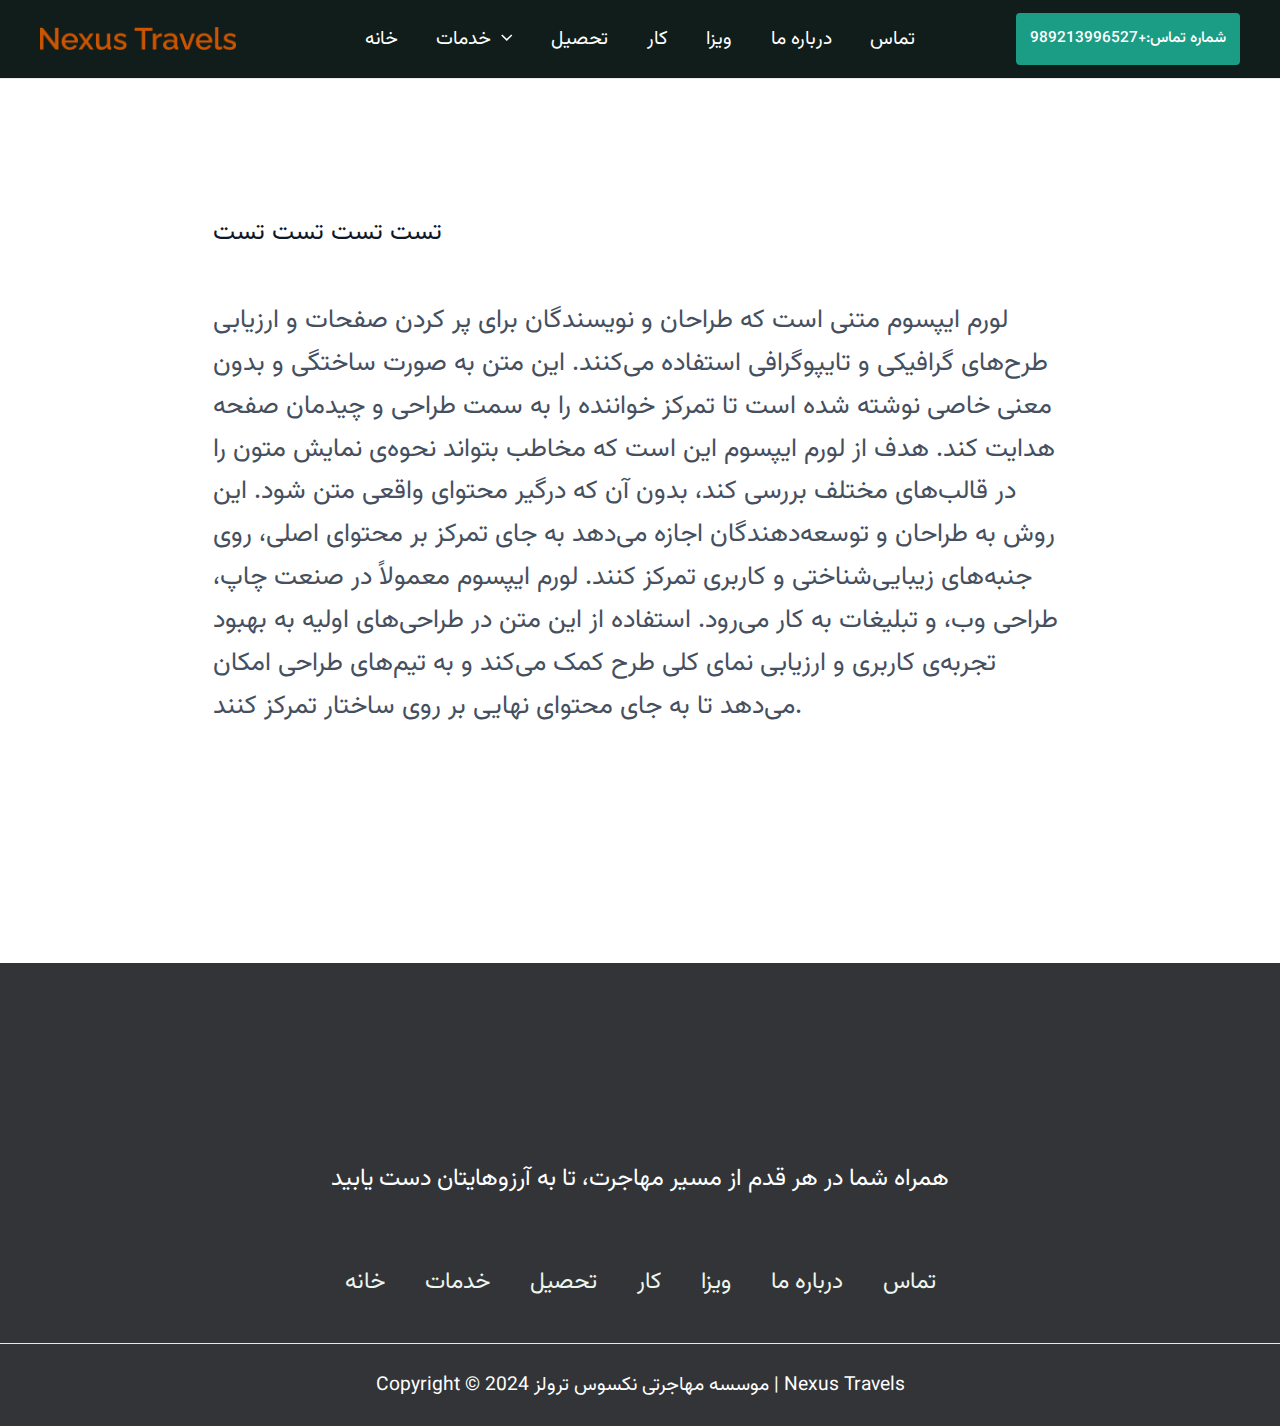
==== +¬+¦+¬-+¬+¦+¬-+¬+¦+¬-+¬+¦+¬/index.html @ 0fcbdfd5 "dev finished" ====
<!DOCTYPE html>
<html lang="en-US">
<head>
<meta charset="UTF-8">
<meta name="viewport" content="width=device-width, initial-scale=1">
	<link rel="profile" href="https://gmpg.org/xfn/11"> 
	<title>تست تست تست تست &#8211; موسسه مهاجرتی نکسوس ترولز | Nexus Travels</title>
<meta name="robots" content="max-image-preview:large">
<link rel="dns-prefetch" href="//fonts.googleapis.com">
<link rel="alternate" type="application/rss+xml" title="موسسه مهاجرتی نکسوس ترولز | Nexus Travels &raquo; Feed" href="/feed/">
<link rel="alternate" type="application/rss+xml" title="موسسه مهاجرتی نکسوس ترولز | Nexus Travels &raquo; Comments Feed" href="/comments/feed/">
<link rel="alternate" type="application/rss+xml" title="موسسه مهاجرتی نکسوس ترولز | Nexus Travels &raquo; تست تست تست تست Comments Feed" href="/%d8%aa%d8%b3%d8%aa-%d8%aa%d8%b3%d8%aa-%d8%aa%d8%b3%d8%aa-%d8%aa%d8%b3%d8%aa/feed/">
<script>
window._wpemojiSettings = {"baseUrl":"https:\/\/s.w.org\/images\/core\/emoji\/15.0.3\/72x72\/","ext":".png","svgUrl":"https:\/\/s.w.org\/images\/core\/emoji\/15.0.3\/svg\/","svgExt":".svg","source":{"concatemoji":"\/wp-includes\/js\/wp-emoji-release.min.js?ver=6.7"}};
/*! This file is auto-generated */
!function(i,n){var o,s,e;function c(e){try{var t={supportTests:e,timestamp:(new Date).valueOf()};sessionStorage.setItem(o,JSON.stringify(t))}catch(e){}}function p(e,t,n){e.clearRect(0,0,e.canvas.width,e.canvas.height),e.fillText(t,0,0);var t=new Uint32Array(e.getImageData(0,0,e.canvas.width,e.canvas.height).data),r=(e.clearRect(0,0,e.canvas.width,e.canvas.height),e.fillText(n,0,0),new Uint32Array(e.getImageData(0,0,e.canvas.width,e.canvas.height).data));return t.every(function(e,t){return e===r[t]})}function u(e,t,n){switch(t){case"flag":return n(e,"🏳️‍⚧️","🏳️​⚧️")?!1:!n(e,"🇺🇳","🇺​🇳")&&!n(e,"🏴󠁧󠁢󠁥󠁮󠁧󠁿","🏴​󠁧​󠁢​󠁥​󠁮​󠁧​󠁿");case"emoji":return!n(e,"🐦‍⬛","🐦​⬛")}return!1}function f(e,t,n){var r="undefined"!=typeof WorkerGlobalScope&&self instanceof WorkerGlobalScope?new OffscreenCanvas(300,150):i.createElement("canvas"),a=r.getContext("2d",{willReadFrequently:!0}),o=(a.textBaseline="top",a.font="600 32px Arial",{});return e.forEach(function(e){o[e]=t(a,e,n)}),o}function t(e){var t=i.createElement("script");t.src=e,t.defer=!0,i.head.appendChild(t)}"undefined"!=typeof Promise&&(o="wpEmojiSettingsSupports",s=["flag","emoji"],n.supports={everything:!0,everythingExceptFlag:!0},e=new Promise(function(e){i.addEventListener("DOMContentLoaded",e,{once:!0})}),new Promise(function(t){var n=function(){try{var e=JSON.parse(sessionStorage.getItem(o));if("object"==typeof e&&"number"==typeof e.timestamp&&(new Date).valueOf()<e.timestamp+604800&&"object"==typeof e.supportTests)return e.supportTests}catch(e){}return null}();if(!n){if("undefined"!=typeof Worker&&"undefined"!=typeof OffscreenCanvas&&"undefined"!=typeof URL&&URL.createObjectURL&&"undefined"!=typeof Blob)try{var e="postMessage("+f.toString()+"("+[JSON.stringify(s),u.toString(),p.toString()].join(",")+"));",r=new Blob([e],{type:"text/javascript"}),a=new Worker(URL.createObjectURL(r),{name:"wpTestEmojiSupports"});return void(a.onmessage=function(e){c(n=e.data),a.terminate(),t(n)})}catch(e){}c(n=f(s,u,p))}t(n)}).then(function(e){for(var t in e)n.supports[t]=e[t],n.supports.everything=n.supports.everything&&n.supports[t],"flag"!==t&&(n.supports.everythingExceptFlag=n.supports.everythingExceptFlag&&n.supports[t]);n.supports.everythingExceptFlag=n.supports.everythingExceptFlag&&!n.supports.flag,n.DOMReady=!1,n.readyCallback=function(){n.DOMReady=!0}}).then(function(){return e}).then(function(){var e;n.supports.everything||(n.readyCallback(),(e=n.source||{}).concatemoji?t(e.concatemoji):e.wpemoji&&e.twemoji&&(t(e.twemoji),t(e.wpemoji)))}))}((window,document),window._wpemojiSettings);
</script>
<link rel="stylesheet" id="astra-theme-css-css" href="/wp-content/themes/astra/assets/css/minified/main.min.css?ver=4.8.6" media="all">
<style id="astra-theme-css-inline-css">:root{--ast-post-nav-space:0;--ast-container-default-xlg-padding:6.67em;--ast-container-default-lg-padding:5.67em;--ast-container-default-slg-padding:4.34em;--ast-container-default-md-padding:3.34em;--ast-container-default-sm-padding:6.67em;--ast-container-default-xs-padding:2.4em;--ast-container-default-xxs-padding:1.4em;--ast-code-block-background:#EEEEEE;--ast-comment-inputs-background:#FAFAFA;--ast-normal-container-width:1200px;--ast-narrow-container-width:750px;--ast-blog-title-font-weight:normal;--ast-blog-meta-weight:inherit;}html{font-size:31.25%;}a,.page-title{color:#ffffff;}a:hover,a:focus{color:var(--ast-global-color-1);}body,button,input,select,textarea,.ast-button,.ast-custom-button{font-family:'Vazirmatn',sans-serif;font-weight:400;font-size:5.2em;line-height:var(--ast-body-line-height,1.65em);}blockquote{color:var(--ast-global-color-3);}h1,.entry-content h1,h2,.entry-content h2,h3,.entry-content h3,h4,.entry-content h4,h5,.entry-content h5,h6,.entry-content h6,.site-title,.site-title a{font-family:'Vazirmatn',sans-serif;font-weight:600;}.site-title{font-size:35px;font-size:6.7307692307692rem;display:none;}header .custom-logo-link img{max-width:196px;width:196px;}.astra-logo-svg{width:196px;}.site-header .site-description{font-size:15px;font-size:2.8846153846154rem;display:none;}.entry-title{font-size:26px;font-size:5rem;}.archive .ast-article-post .ast-article-inner,.blog .ast-article-post .ast-article-inner,.archive .ast-article-post .ast-article-inner:hover,.blog .ast-article-post .ast-article-inner:hover{overflow:hidden;}h1,.entry-content h1{font-size:50px;font-size:9.6153846153846rem;font-weight:600;font-family:'Vazirmatn',sans-serif;line-height:1.4em;}h2,.entry-content h2{font-size:36px;font-size:6.9230769230769rem;font-weight:600;font-family:'Vazirmatn',sans-serif;line-height:1.3em;}h3,.entry-content h3{font-size:28px;font-size:5.3846153846154rem;font-weight:600;font-family:'Vazirmatn',sans-serif;line-height:1.3em;}h4,.entry-content h4{font-size:22px;font-size:4.2307692307692rem;line-height:1.2em;font-weight:600;font-family:'Vazirmatn',sans-serif;}h5,.entry-content h5{font-size:20px;font-size:3.8461538461538rem;line-height:1.2em;font-weight:600;font-family:'Vazirmatn',sans-serif;}h6,.entry-content h6{font-size:16px;font-size:3.0769230769231rem;line-height:1.25em;font-weight:600;font-family:'Vazirmatn',sans-serif;}::selection{background-color:var(--ast-global-color-0);color:#ffffff;}body,h1,.entry-title a,.entry-content h1,h2,.entry-content h2,h3,.entry-content h3,h4,.entry-content h4,h5,.entry-content h5,h6,.entry-content h6{color:var(--ast-global-color-3);}.tagcloud a:hover,.tagcloud a:focus,.tagcloud a.current-item{color:#000000;border-color:#ffffff;background-color:#ffffff;}input:focus,input[type="text"]:focus,input[type="email"]:focus,input[type="url"]:focus,input[type="password"]:focus,input[type="reset"]:focus,input[type="search"]:focus,textarea:focus{border-color:#ffffff;}input[type="radio"]:checked,input[type=reset],input[type="checkbox"]:checked,input[type="checkbox"]:hover:checked,input[type="checkbox"]:focus:checked,input[type=range]::-webkit-slider-thumb{border-color:#ffffff;background-color:#ffffff;box-shadow:none;}.site-footer a:hover + .post-count,.site-footer a:focus + .post-count{background:#ffffff;border-color:#ffffff;}.single .nav-links .nav-previous,.single .nav-links .nav-next{color:#ffffff;}.entry-meta,.entry-meta *{line-height:1.45;color:#ffffff;}.entry-meta a:not(.ast-button):hover,.entry-meta a:not(.ast-button):hover *,.entry-meta a:not(.ast-button):focus,.entry-meta a:not(.ast-button):focus *,.page-links > .page-link,.page-links .page-link:hover,.post-navigation a:hover{color:var(--ast-global-color-1);}#cat option,.secondary .calendar_wrap thead a,.secondary .calendar_wrap thead a:visited{color:#ffffff;}.secondary .calendar_wrap #today,.ast-progress-val span{background:#ffffff;}.secondary a:hover + .post-count,.secondary a:focus + .post-count{background:#ffffff;border-color:#ffffff;}.calendar_wrap #today > a{color:#000000;}.page-links .page-link,.single .post-navigation a{color:#ffffff;}.ast-search-menu-icon .search-form button.search-submit{padding:0 4px;}.ast-search-menu-icon form.search-form{padding-right:0;}.ast-search-menu-icon.slide-search input.search-field{width:0;}.ast-header-search .ast-search-menu-icon.ast-dropdown-active .search-form,.ast-header-search .ast-search-menu-icon.ast-dropdown-active .search-field:focus{transition:all 0.2s;}.search-form input.search-field:focus{outline:none;}.astra-logo-svg:not(.sticky-custom-logo .astra-logo-svg,.transparent-custom-logo .astra-logo-svg,.advanced-header-logo .astra-logo-svg){height:29px;}.wp-block-latest-posts > li > a{color:var(--ast-global-color-2);}.widget-title,.widget .wp-block-heading{font-size:7px;font-size:1.3461538461538rem;color:var(--ast-global-color-3);}.ast-single-post .entry-content a,.ast-comment-content a:not(.ast-comment-edit-reply-wrap a){text-decoration:underline;}.ast-single-post .wp-block-button .wp-block-button__link,.ast-single-post .elementor-button-wrapper .elementor-button,.ast-single-post .entry-content .uagb-tab a,.ast-single-post .entry-content .uagb-ifb-cta a,.ast-single-post .entry-content .wp-block-uagb-buttons a,.ast-single-post .entry-content .uabb-module-content a,.ast-single-post .entry-content .uagb-post-grid a,.ast-single-post .entry-content .uagb-timeline a,.ast-single-post .entry-content .uagb-toc__wrap a,.ast-single-post .entry-content .uagb-taxomony-box a,.ast-single-post .entry-content .woocommerce a,.entry-content .wp-block-latest-posts > li > a,.ast-single-post .entry-content .wp-block-file__button,li.ast-post-filter-single,.ast-single-post .wp-block-buttons .wp-block-button.is-style-outline .wp-block-button__link,.ast-single-post .ast-comment-content .comment-reply-link,.ast-single-post .ast-comment-content .comment-edit-link{text-decoration:none;}.ast-search-menu-icon.slide-search a:focus-visible:focus-visible,.astra-search-icon:focus-visible,#close:focus-visible,a:focus-visible,.ast-menu-toggle:focus-visible,.site .skip-link:focus-visible,.wp-block-loginout input:focus-visible,.wp-block-search.wp-block-search__button-inside .wp-block-search__inside-wrapper,.ast-header-navigation-arrow:focus-visible,.woocommerce .wc-proceed-to-checkout > .checkout-button:focus-visible,.woocommerce .woocommerce-MyAccount-navigation ul li a:focus-visible,.ast-orders-table__row .ast-orders-table__cell:focus-visible,.woocommerce .woocommerce-order-details .order-again > .button:focus-visible,.woocommerce .woocommerce-message a.button.wc-forward:focus-visible,.woocommerce #minus_qty:focus-visible,.woocommerce #plus_qty:focus-visible,a#ast-apply-coupon:focus-visible,.woocommerce .woocommerce-info a:focus-visible,.woocommerce .astra-shop-summary-wrap a:focus-visible,.woocommerce a.wc-forward:focus-visible,#ast-apply-coupon:focus-visible,.woocommerce-js .woocommerce-mini-cart-item a.remove:focus-visible,#close:focus-visible,.button.search-submit:focus-visible,#search_submit:focus,.normal-search:focus-visible,.ast-header-account-wrap:focus-visible,.woocommerce .ast-on-card-button.ast-quick-view-trigger:focus{outline-style:dotted;outline-color:inherit;outline-width:thin;}input:focus,input[type="text"]:focus,input[type="email"]:focus,input[type="url"]:focus,input[type="password"]:focus,input[type="reset"]:focus,input[type="search"]:focus,input[type="number"]:focus,textarea:focus,.wp-block-search__input:focus,[data-section="section-header-mobile-trigger"] .ast-button-wrap .ast-mobile-menu-trigger-minimal:focus,.ast-mobile-popup-drawer.active .menu-toggle-close:focus,.woocommerce-ordering select.orderby:focus,#ast-scroll-top:focus,#coupon_code:focus,.woocommerce-page #comment:focus,.woocommerce #reviews #respond input#submit:focus,.woocommerce a.add_to_cart_button:focus,.woocommerce .button.single_add_to_cart_button:focus,.woocommerce .woocommerce-cart-form button:focus,.woocommerce .woocommerce-cart-form__cart-item .quantity .qty:focus,.woocommerce .woocommerce-billing-fields .woocommerce-billing-fields__field-wrapper .woocommerce-input-wrapper > .input-text:focus,.woocommerce #order_comments:focus,.woocommerce #place_order:focus,.woocommerce .woocommerce-address-fields .woocommerce-address-fields__field-wrapper .woocommerce-input-wrapper > .input-text:focus,.woocommerce .woocommerce-MyAccount-content form button:focus,.woocommerce .woocommerce-MyAccount-content .woocommerce-EditAccountForm .woocommerce-form-row .woocommerce-Input.input-text:focus,.woocommerce .ast-woocommerce-container .woocommerce-pagination ul.page-numbers li a:focus,body #content .woocommerce form .form-row .select2-container--default .select2-selection--single:focus,#ast-coupon-code:focus,.woocommerce.woocommerce-js .quantity input[type=number]:focus,.woocommerce-js .woocommerce-mini-cart-item .quantity input[type=number]:focus,.woocommerce p#ast-coupon-trigger:focus{border-style:dotted;border-color:inherit;border-width:thin;}input{outline:none;}.ast-logo-title-inline .site-logo-img{padding-right:1em;}.site-logo-img img{ transition:all 0.2s linear;}body .ast-oembed-container *{position:absolute;top:0;width:100%;height:100%;left:0;}body .wp-block-embed-pocket-casts .ast-oembed-container *{position:unset;}.ast-single-post-featured-section + article {margin-top: 2em;}.site-content .ast-single-post-featured-section img {width: 100%;overflow: hidden;object-fit: cover;}.site > .ast-single-related-posts-container {margin-top: 0;}@media (min-width: 922px) {.ast-desktop .ast-container--narrow {max-width: var(--ast-narrow-container-width);margin: 0 auto;}}@media (max-width:921.9px){#ast-desktop-header{display:none;}}@media (min-width:922px){#ast-mobile-header{display:none;}}@media( max-width: 420px ) {.single .nav-links .nav-previous,.single .nav-links .nav-next {width: 100%;text-align: center;}}.wp-block-buttons.aligncenter{justify-content:center;}@media (max-width:921px){.ast-theme-transparent-header #primary,.ast-theme-transparent-header #secondary{padding:0;}}@media (max-width:921px){.ast-plain-container.ast-no-sidebar #primary{padding:0;}}.ast-plain-container.ast-no-sidebar #primary{margin-top:0;margin-bottom:0;}.wp-block-button.is-style-outline .wp-block-button__link{border-color:var(--ast-global-color-0);}div.wp-block-button.is-style-outline > .wp-block-button__link:not(.has-text-color),div.wp-block-button.wp-block-button__link.is-style-outline:not(.has-text-color){color:var(--ast-global-color-0);}.wp-block-button.is-style-outline .wp-block-button__link:hover,.wp-block-buttons .wp-block-button.is-style-outline .wp-block-button__link:focus,.wp-block-buttons .wp-block-button.is-style-outline > .wp-block-button__link:not(.has-text-color):hover,.wp-block-buttons .wp-block-button.wp-block-button__link.is-style-outline:not(.has-text-color):hover{color:#ffffff;background-color:#cc5500;border-color:#cc5500;}.post-page-numbers.current .page-link,.ast-pagination .page-numbers.current{color:#ffffff;border-color:var(--ast-global-color-0);background-color:var(--ast-global-color-0);}.wp-block-buttons .wp-block-button.is-style-outline .wp-block-button__link.wp-element-button,.ast-outline-button,.wp-block-uagb-buttons-child .uagb-buttons-repeater.ast-outline-button{border-color:var(--ast-global-color-0);border-top-width:1px;border-right-width:1px;border-bottom-width:1px;border-left-width:1px;font-family:inherit;font-weight:500;font-size:13px;font-size:2.5rem;line-height:1em;text-transform:uppercase;padding-top:14px;padding-right:28px;padding-bottom:14px;padding-left:28px;border-top-left-radius:4px;border-top-right-radius:4px;border-bottom-right-radius:4px;border-bottom-left-radius:4px;}.wp-block-buttons .wp-block-button.is-style-outline > .wp-block-button__link:not(.has-text-color),.wp-block-buttons .wp-block-button.wp-block-button__link.is-style-outline:not(.has-text-color),.ast-outline-button{color:var(--ast-global-color-0);}.wp-block-button.is-style-outline .wp-block-button__link:hover,.wp-block-buttons .wp-block-button.is-style-outline .wp-block-button__link:focus,.wp-block-buttons .wp-block-button.is-style-outline > .wp-block-button__link:not(.has-text-color):hover,.wp-block-buttons .wp-block-button.wp-block-button__link.is-style-outline:not(.has-text-color):hover,.ast-outline-button:hover,.ast-outline-button:focus,.wp-block-uagb-buttons-child .uagb-buttons-repeater.ast-outline-button:hover,.wp-block-uagb-buttons-child .uagb-buttons-repeater.ast-outline-button:focus{color:#ffffff;background-color:#cc5500;border-color:var(--ast-global-color-0);}.wp-block-button .wp-block-button__link.wp-element-button.is-style-outline:not(.has-background),.wp-block-button.is-style-outline>.wp-block-button__link.wp-element-button:not(.has-background),.ast-outline-button{background-color:transparent;}@media (max-width:921px){.wp-block-buttons .wp-block-button.is-style-outline .wp-block-button__link.wp-element-button,.ast-outline-button,.wp-block-uagb-buttons-child .uagb-buttons-repeater.ast-outline-button{padding-top:14px;padding-right:28px;padding-bottom:14px;padding-left:28px;border-top-left-radius:4px;border-top-right-radius:4px;border-bottom-right-radius:4px;border-bottom-left-radius:4px;}}@media (max-width:544px){.wp-block-buttons .wp-block-button.is-style-outline .wp-block-button__link.wp-element-button,.ast-outline-button,.wp-block-uagb-buttons-child .uagb-buttons-repeater.ast-outline-button{font-size:13px;font-size:2.5rem;padding-top:12px;padding-right:24px;padding-bottom:12px;padding-left:22px;border-top-left-radius:4px;border-top-right-radius:4px;border-bottom-right-radius:4px;border-bottom-left-radius:4px;}}.entry-content[data-ast-blocks-layout] > figure{margin-bottom:1em;}h1.widget-title{font-weight:600;}h2.widget-title{font-weight:600;}h3.widget-title{font-weight:600;}@media (max-width:921px){.ast-separate-container #primary,.ast-separate-container #secondary{padding:1.5em 0;}#primary,#secondary{padding:1.5em 0;margin:0;}.ast-left-sidebar #content > .ast-container{display:flex;flex-direction:column-reverse;width:100%;}.ast-separate-container .ast-article-post,.ast-separate-container .ast-article-single{padding:1.5em 2.14em;}.ast-author-box img.avatar{margin:20px 0 0 0;}}@media (min-width:922px){.ast-separate-container.ast-right-sidebar #primary,.ast-separate-container.ast-left-sidebar #primary{border:0;}.search-no-results.ast-separate-container #primary{margin-bottom:4em;}}.wp-block-button .wp-block-button__link{color:#ffffff;}.wp-block-button .wp-block-button__link:hover,.wp-block-button .wp-block-button__link:focus{color:#ffffff;background-color:#cc5500;border-color:#cc5500;}.wp-block-button .wp-block-button__link,.wp-block-search .wp-block-search__button,body .wp-block-file .wp-block-file__button{border-style:solid;border-top-width:0px;border-right-width:0px;border-left-width:0px;border-bottom-width:0px;border-color:var(--ast-global-color-0);background-color:var(--ast-global-color-0);color:#ffffff;font-family:inherit;font-weight:500;line-height:1em;text-transform:uppercase;letter-spacing:1px;font-size:16px;font-size:3.0769230769231rem;border-top-left-radius:4px;border-top-right-radius:4px;border-bottom-right-radius:4px;border-bottom-left-radius:4px;padding-top:14px;padding-right:28px;padding-bottom:14px;padding-left:28px;}@media (max-width:921px){.wp-block-button .wp-block-button__link,.wp-block-search .wp-block-search__button,body .wp-block-file .wp-block-file__button{padding-top:14px;padding-right:28px;padding-bottom:14px;padding-left:28px;border-top-left-radius:4px;border-top-right-radius:4px;border-bottom-right-radius:4px;border-bottom-left-radius:4px;}}@media (max-width:544px){.wp-block-button .wp-block-button__link,.wp-block-search .wp-block-search__button,body .wp-block-file .wp-block-file__button{font-size:13px;font-size:2.5rem;padding-top:12px;padding-right:24px;padding-bottom:12px;padding-left:24px;border-top-left-radius:4px;border-top-right-radius:4px;border-bottom-right-radius:4px;border-bottom-left-radius:4px;}}.menu-toggle,button,.ast-button,.ast-custom-button,.button,input#submit,input[type="button"],input[type="submit"],input[type="reset"],form[CLASS*="wp-block-search__"].wp-block-search .wp-block-search__inside-wrapper .wp-block-search__button,body .wp-block-file .wp-block-file__button,.woocommerce-js a.button,.woocommerce button.button,.woocommerce .woocommerce-message a.button,.woocommerce #respond input#submit.alt,.woocommerce input.button.alt,.woocommerce input.button,.woocommerce input.button:disabled,.woocommerce input.button:disabled[disabled],.woocommerce input.button:disabled:hover,.woocommerce input.button:disabled[disabled]:hover,.woocommerce #respond input#submit,.woocommerce button.button.alt.disabled,.wc-block-grid__products .wc-block-grid__product .wp-block-button__link,.wc-block-grid__product-onsale,[CLASS*="wc-block"] button,.woocommerce-js .astra-cart-drawer .astra-cart-drawer-content .woocommerce-mini-cart__buttons .button:not(.checkout):not(.ast-continue-shopping),.woocommerce-js .astra-cart-drawer .astra-cart-drawer-content .woocommerce-mini-cart__buttons a.checkout,.woocommerce button.button.alt.disabled.wc-variation-selection-needed,[CLASS*="wc-block"] .wc-block-components-button{border-style:solid;border-top-width:0px;border-right-width:0px;border-left-width:0px;border-bottom-width:0px;color:#ffffff;border-color:var(--ast-global-color-0);background-color:var(--ast-global-color-0);padding-top:14px;padding-right:28px;padding-bottom:14px;padding-left:28px;font-family:inherit;font-weight:500;font-size:16px;font-size:3.0769230769231rem;line-height:1em;text-transform:uppercase;letter-spacing:1px;border-top-left-radius:4px;border-top-right-radius:4px;border-bottom-right-radius:4px;border-bottom-left-radius:4px;}button:focus,.menu-toggle:hover,button:hover,.ast-button:hover,.ast-custom-button:hover .button:hover,.ast-custom-button:hover ,input[type=reset]:hover,input[type=reset]:focus,input#submit:hover,input#submit:focus,input[type="button"]:hover,input[type="button"]:focus,input[type="submit"]:hover,input[type="submit"]:focus,form[CLASS*="wp-block-search__"].wp-block-search .wp-block-search__inside-wrapper .wp-block-search__button:hover,form[CLASS*="wp-block-search__"].wp-block-search .wp-block-search__inside-wrapper .wp-block-search__button:focus,body .wp-block-file .wp-block-file__button:hover,body .wp-block-file .wp-block-file__button:focus,.woocommerce-js a.button:hover,.woocommerce button.button:hover,.woocommerce .woocommerce-message a.button:hover,.woocommerce #respond input#submit:hover,.woocommerce #respond input#submit.alt:hover,.woocommerce input.button.alt:hover,.woocommerce input.button:hover,.woocommerce button.button.alt.disabled:hover,.wc-block-grid__products .wc-block-grid__product .wp-block-button__link:hover,[CLASS*="wc-block"] button:hover,.woocommerce-js .astra-cart-drawer .astra-cart-drawer-content .woocommerce-mini-cart__buttons .button:not(.checkout):not(.ast-continue-shopping):hover,.woocommerce-js .astra-cart-drawer .astra-cart-drawer-content .woocommerce-mini-cart__buttons a.checkout:hover,.woocommerce button.button.alt.disabled.wc-variation-selection-needed:hover,[CLASS*="wc-block"] .wc-block-components-button:hover,[CLASS*="wc-block"] .wc-block-components-button:focus{color:#ffffff;background-color:#cc5500;border-color:#cc5500;}@media (max-width:921px){.menu-toggle,button,.ast-button,.ast-custom-button,.button,input#submit,input[type="button"],input[type="submit"],input[type="reset"],form[CLASS*="wp-block-search__"].wp-block-search .wp-block-search__inside-wrapper .wp-block-search__button,body .wp-block-file .wp-block-file__button,.woocommerce-js a.button,.woocommerce button.button,.woocommerce .woocommerce-message a.button,.woocommerce #respond input#submit.alt,.woocommerce input.button.alt,.woocommerce input.button,.woocommerce input.button:disabled,.woocommerce input.button:disabled[disabled],.woocommerce input.button:disabled:hover,.woocommerce input.button:disabled[disabled]:hover,.woocommerce #respond input#submit,.woocommerce button.button.alt.disabled,.wc-block-grid__products .wc-block-grid__product .wp-block-button__link,.wc-block-grid__product-onsale,[CLASS*="wc-block"] button,.woocommerce-js .astra-cart-drawer .astra-cart-drawer-content .woocommerce-mini-cart__buttons .button:not(.checkout):not(.ast-continue-shopping),.woocommerce-js .astra-cart-drawer .astra-cart-drawer-content .woocommerce-mini-cart__buttons a.checkout,.woocommerce button.button.alt.disabled.wc-variation-selection-needed,[CLASS*="wc-block"] .wc-block-components-button{padding-top:14px;padding-right:28px;padding-bottom:14px;padding-left:28px;border-top-left-radius:4px;border-top-right-radius:4px;border-bottom-right-radius:4px;border-bottom-left-radius:4px;}}@media (max-width:544px){.menu-toggle,button,.ast-button,.ast-custom-button,.button,input#submit,input[type="button"],input[type="submit"],input[type="reset"],form[CLASS*="wp-block-search__"].wp-block-search .wp-block-search__inside-wrapper .wp-block-search__button,body .wp-block-file .wp-block-file__button,.woocommerce-js a.button,.woocommerce button.button,.woocommerce .woocommerce-message a.button,.woocommerce #respond input#submit.alt,.woocommerce input.button.alt,.woocommerce input.button,.woocommerce input.button:disabled,.woocommerce input.button:disabled[disabled],.woocommerce input.button:disabled:hover,.woocommerce input.button:disabled[disabled]:hover,.woocommerce #respond input#submit,.woocommerce button.button.alt.disabled,.wc-block-grid__products .wc-block-grid__product .wp-block-button__link,.wc-block-grid__product-onsale,[CLASS*="wc-block"] button,.woocommerce-js .astra-cart-drawer .astra-cart-drawer-content .woocommerce-mini-cart__buttons .button:not(.checkout):not(.ast-continue-shopping),.woocommerce-js .astra-cart-drawer .astra-cart-drawer-content .woocommerce-mini-cart__buttons a.checkout,.woocommerce button.button.alt.disabled.wc-variation-selection-needed,[CLASS*="wc-block"] .wc-block-components-button{padding-top:12px;padding-right:24px;padding-bottom:12px;padding-left:24px;font-size:13px;font-size:2.5rem;border-top-left-radius:4px;border-top-right-radius:4px;border-bottom-right-radius:4px;border-bottom-left-radius:4px;}}@media (max-width:921px){.ast-mobile-header-stack .main-header-bar .ast-search-menu-icon{display:inline-block;}.ast-header-break-point.ast-header-custom-item-outside .ast-mobile-header-stack .main-header-bar .ast-search-icon{margin:0;}.ast-comment-avatar-wrap img{max-width:2.5em;}.ast-comment-meta{padding:0 1.8888em 1.3333em;}.ast-separate-container .ast-comment-list li.depth-1{padding:1.5em 2.14em;}.ast-separate-container .comment-respond{padding:2em 2.14em;}}@media (min-width:544px){.ast-container{max-width:100%;}}@media (max-width:544px){.ast-separate-container .ast-article-post,.ast-separate-container .ast-article-single,.ast-separate-container .comments-title,.ast-separate-container .ast-archive-description{padding:1.5em 1em;}.ast-separate-container #content .ast-container{padding-left:0.54em;padding-right:0.54em;}.ast-separate-container .ast-comment-list .bypostauthor{padding:.5em;}.ast-search-menu-icon.ast-dropdown-active .search-field{width:170px;}.menu-toggle,button,.ast-button,.button,input#submit,input[type="button"],input[type="submit"],input[type="reset"]{font-size:13px;font-size:2.5rem;}} #ast-mobile-header .ast-site-header-cart-li a{pointer-events:none;}body,.ast-separate-container{background-color:#ffffff;background-image:none;}@media (max-width:921px){.site-title{display:none;}.site-header .site-description{display:none;}h1,.entry-content h1{font-size:30px;}h2,.entry-content h2{font-size:25px;}h3,.entry-content h3{font-size:20px;}}@media (max-width:544px){.site-title{display:none;}.site-header .site-description{display:none;}h1,.entry-content h1{font-size:30px;}h2,.entry-content h2{font-size:25px;}h3,.entry-content h3{font-size:20px;}}@media (max-width:921px){html{font-size:28.5%;}}@media (max-width:544px){html{font-size:28.5%;}}@media (min-width:922px){.ast-container{max-width:1240px;}}@media (min-width:922px){.site-content .ast-container{display:flex;}}@media (max-width:921px){.site-content .ast-container{flex-direction:column;}}@media (min-width:922px){.main-header-menu .sub-menu .menu-item.ast-left-align-sub-menu:hover > .sub-menu,.main-header-menu .sub-menu .menu-item.ast-left-align-sub-menu.focus > .sub-menu{margin-left:-0px;}}.site .comments-area{padding-bottom:3em;}.wp-block-file {display: flex;align-items: center;flex-wrap: wrap;justify-content: space-between;}.wp-block-pullquote {border: none;}.wp-block-pullquote blockquote::before {content: "\201D";font-family: "Helvetica",sans-serif;display: flex;transform: rotate( 180deg );font-size: 6rem;font-style: normal;line-height: 1;font-weight: bold;align-items: center;justify-content: center;}.has-text-align-right > blockquote::before {justify-content: flex-start;}.has-text-align-left > blockquote::before {justify-content: flex-end;}figure.wp-block-pullquote.is-style-solid-color blockquote {max-width: 100%;text-align: inherit;}:root {--wp--custom--ast-default-block-top-padding: 3em;--wp--custom--ast-default-block-right-padding: 3em;--wp--custom--ast-default-block-bottom-padding: 3em;--wp--custom--ast-default-block-left-padding: 3em;--wp--custom--ast-container-width: 1200px;--wp--custom--ast-content-width-size: 1200px;--wp--custom--ast-wide-width-size: calc(1200px + var(--wp--custom--ast-default-block-left-padding) + var(--wp--custom--ast-default-block-right-padding));}.ast-narrow-container {--wp--custom--ast-content-width-size: 750px;--wp--custom--ast-wide-width-size: 750px;}@media(max-width: 921px) {:root {--wp--custom--ast-default-block-top-padding: 3em;--wp--custom--ast-default-block-right-padding: 2em;--wp--custom--ast-default-block-bottom-padding: 3em;--wp--custom--ast-default-block-left-padding: 2em;}}@media(max-width: 544px) {:root {--wp--custom--ast-default-block-top-padding: 3em;--wp--custom--ast-default-block-right-padding: 1.5em;--wp--custom--ast-default-block-bottom-padding: 3em;--wp--custom--ast-default-block-left-padding: 1.5em;}}.entry-content > .wp-block-group,.entry-content > .wp-block-cover,.entry-content > .wp-block-columns {padding-top: var(--wp--custom--ast-default-block-top-padding);padding-right: var(--wp--custom--ast-default-block-right-padding);padding-bottom: var(--wp--custom--ast-default-block-bottom-padding);padding-left: var(--wp--custom--ast-default-block-left-padding);}.ast-plain-container.ast-no-sidebar .entry-content > .alignfull,.ast-page-builder-template .ast-no-sidebar .entry-content > .alignfull {margin-left: calc( -50vw + 50%);margin-right: calc( -50vw + 50%);max-width: 100vw;width: 100vw;}.ast-plain-container.ast-no-sidebar .entry-content .alignfull .alignfull,.ast-page-builder-template.ast-no-sidebar .entry-content .alignfull .alignfull,.ast-plain-container.ast-no-sidebar .entry-content .alignfull .alignwide,.ast-page-builder-template.ast-no-sidebar .entry-content .alignfull .alignwide,.ast-plain-container.ast-no-sidebar .entry-content .alignwide .alignfull,.ast-page-builder-template.ast-no-sidebar .entry-content .alignwide .alignfull,.ast-plain-container.ast-no-sidebar .entry-content .alignwide .alignwide,.ast-page-builder-template.ast-no-sidebar .entry-content .alignwide .alignwide,.ast-plain-container.ast-no-sidebar .entry-content .wp-block-column .alignfull,.ast-page-builder-template.ast-no-sidebar .entry-content .wp-block-column .alignfull,.ast-plain-container.ast-no-sidebar .entry-content .wp-block-column .alignwide,.ast-page-builder-template.ast-no-sidebar .entry-content .wp-block-column .alignwide {margin-left: auto;margin-right: auto;width: 100%;}[data-ast-blocks-layout] .wp-block-separator:not(.is-style-dots) {height: 0;}[data-ast-blocks-layout] .wp-block-separator {margin: 20px auto;}[data-ast-blocks-layout] .wp-block-separator:not(.is-style-wide):not(.is-style-dots) {max-width: 100px;}[data-ast-blocks-layout] .wp-block-separator.has-background {padding: 0;}.entry-content[data-ast-blocks-layout] > * {max-width: var(--wp--custom--ast-content-width-size);margin-left: auto;margin-right: auto;}.entry-content[data-ast-blocks-layout] > .alignwide {max-width: var(--wp--custom--ast-wide-width-size);}.entry-content[data-ast-blocks-layout] .alignfull {max-width: none;}.ast-full-width-layout .entry-content[data-ast-blocks-layout] .is-layout-constrained.wp-block-cover-is-layout-constrained > *,.ast-full-width-layout .entry-content[data-ast-blocks-layout] .is-layout-constrained.wp-block-group-is-layout-constrained > * {max-width: var(--wp--custom--ast-content-width-size);margin-left: auto;margin-right: auto;}.entry-content .wp-block-columns {margin-bottom: 0;}blockquote {margin: 1.5em;border-color: rgba(0,0,0,0.05);}.wp-block-quote:not(.has-text-align-right):not(.has-text-align-center) {border-left: 5px solid rgba(0,0,0,0.05);}.has-text-align-right > blockquote,blockquote.has-text-align-right {border-right: 5px solid rgba(0,0,0,0.05);}.has-text-align-left > blockquote,blockquote.has-text-align-left {border-left: 5px solid rgba(0,0,0,0.05);}.wp-block-site-tagline,.wp-block-latest-posts .read-more {margin-top: 15px;}.wp-block-loginout p label {display: block;}.wp-block-loginout p:not(.login-remember):not(.login-submit) input {width: 100%;}.wp-block-loginout input:focus {border-color: transparent;}.wp-block-loginout input:focus {outline: thin dotted;}.entry-content .wp-block-media-text .wp-block-media-text__content {padding: 0 0 0 8%;}.entry-content .wp-block-media-text.has-media-on-the-right .wp-block-media-text__content {padding: 0 8% 0 0;}.entry-content .wp-block-media-text.has-background .wp-block-media-text__content {padding: 8%;}.entry-content .wp-block-cover:not([class*="background-color"]) .wp-block-cover__inner-container,.entry-content .wp-block-cover:not([class*="background-color"]) .wp-block-cover-image-text,.entry-content .wp-block-cover:not([class*="background-color"]) .wp-block-cover-text,.entry-content .wp-block-cover-image:not([class*="background-color"]) .wp-block-cover__inner-container,.entry-content .wp-block-cover-image:not([class*="background-color"]) .wp-block-cover-image-text,.entry-content .wp-block-cover-image:not([class*="background-color"]) .wp-block-cover-text {color: var(--ast-global-color-5);}.wp-block-loginout .login-remember input {width: 1.1rem;height: 1.1rem;margin: 0 5px 4px 0;vertical-align: middle;}.wp-block-latest-posts > li > *:first-child,.wp-block-latest-posts:not(.is-grid) > li:first-child {margin-top: 0;}.entry-content > .wp-block-buttons,.entry-content > .wp-block-uagb-buttons {margin-bottom: 1.5em;}.wp-block-search__inside-wrapper .wp-block-search__input {padding: 0 10px;color: var(--ast-global-color-3);background: var(--ast-global-color-5);border-color: var(--ast-border-color);}.wp-block-latest-posts .read-more {margin-bottom: 1.5em;}.wp-block-search__no-button .wp-block-search__inside-wrapper .wp-block-search__input {padding-top: 5px;padding-bottom: 5px;}.wp-block-latest-posts .wp-block-latest-posts__post-date,.wp-block-latest-posts .wp-block-latest-posts__post-author {font-size: 1rem;}.wp-block-latest-posts > li > *,.wp-block-latest-posts:not(.is-grid) > li {margin-top: 12px;margin-bottom: 12px;}.ast-page-builder-template .entry-content[data-ast-blocks-layout] > *,.ast-page-builder-template .entry-content[data-ast-blocks-layout] > .alignfull > * {max-width: none;}.ast-page-builder-template .entry-content[data-ast-blocks-layout] > .alignwide > * {max-width: var(--wp--custom--ast-wide-width-size);}.ast-page-builder-template .entry-content[data-ast-blocks-layout] > .inherit-container-width > *,.ast-page-builder-template .entry-content[data-ast-blocks-layout] > * > *,.entry-content[data-ast-blocks-layout] > .wp-block-cover .wp-block-cover__inner-container {max-width: var(--wp--custom--ast-content-width-size) ;margin-left: auto;margin-right: auto;}.entry-content[data-ast-blocks-layout] .wp-block-cover:not(.alignleft):not(.alignright) {width: auto;}@media(max-width: 1200px) {.ast-separate-container .entry-content > .alignfull,.ast-separate-container .entry-content[data-ast-blocks-layout] > .alignwide,.ast-plain-container .entry-content[data-ast-blocks-layout] > .alignwide,.ast-plain-container .entry-content .alignfull {margin-left: calc(-1 * min(var(--ast-container-default-xlg-padding),20px)) ;margin-right: calc(-1 * min(var(--ast-container-default-xlg-padding),20px));}}@media(min-width: 1201px) {.ast-separate-container .entry-content > .alignfull {margin-left: calc(-1 * var(--ast-container-default-xlg-padding) );margin-right: calc(-1 * var(--ast-container-default-xlg-padding) );}.ast-separate-container .entry-content[data-ast-blocks-layout] > .alignwide,.ast-plain-container .entry-content[data-ast-blocks-layout] > .alignwide {margin-left: calc(-1 * var(--wp--custom--ast-default-block-left-padding) );margin-right: calc(-1 * var(--wp--custom--ast-default-block-right-padding) );}}@media(min-width: 921px) {.ast-separate-container .entry-content .wp-block-group.alignwide:not(.inherit-container-width) > :where(:not(.alignleft):not(.alignright)),.ast-plain-container .entry-content .wp-block-group.alignwide:not(.inherit-container-width) > :where(:not(.alignleft):not(.alignright)) {max-width: calc( var(--wp--custom--ast-content-width-size) + 80px );}.ast-plain-container.ast-right-sidebar .entry-content[data-ast-blocks-layout] .alignfull,.ast-plain-container.ast-left-sidebar .entry-content[data-ast-blocks-layout] .alignfull {margin-left: -60px;margin-right: -60px;}}@media(min-width: 544px) {.entry-content > .alignleft {margin-right: 20px;}.entry-content > .alignright {margin-left: 20px;}}@media (max-width:544px){.wp-block-columns .wp-block-column:not(:last-child){margin-bottom:20px;}.wp-block-latest-posts{margin:0;}}@media( max-width: 600px ) {.entry-content .wp-block-media-text .wp-block-media-text__content,.entry-content .wp-block-media-text.has-media-on-the-right .wp-block-media-text__content {padding: 8% 0 0;}.entry-content .wp-block-media-text.has-background .wp-block-media-text__content {padding: 8%;}}.ast-page-builder-template .entry-header {padding-left: 0;}.ast-narrow-container .site-content .wp-block-uagb-image--align-full .wp-block-uagb-image__figure {max-width: 100%;margin-left: auto;margin-right: auto;}:root .has-ast-global-color-0-color{color:var(--ast-global-color-0);}:root .has-ast-global-color-0-background-color{background-color:var(--ast-global-color-0);}:root .wp-block-button .has-ast-global-color-0-color{color:var(--ast-global-color-0);}:root .wp-block-button .has-ast-global-color-0-background-color{background-color:var(--ast-global-color-0);}:root .has-ast-global-color-1-color{color:var(--ast-global-color-1);}:root .has-ast-global-color-1-background-color{background-color:var(--ast-global-color-1);}:root .wp-block-button .has-ast-global-color-1-color{color:var(--ast-global-color-1);}:root .wp-block-button .has-ast-global-color-1-background-color{background-color:var(--ast-global-color-1);}:root .has-ast-global-color-2-color{color:var(--ast-global-color-2);}:root .has-ast-global-color-2-background-color{background-color:var(--ast-global-color-2);}:root .wp-block-button .has-ast-global-color-2-color{color:var(--ast-global-color-2);}:root .wp-block-button .has-ast-global-color-2-background-color{background-color:var(--ast-global-color-2);}:root .has-ast-global-color-3-color{color:var(--ast-global-color-3);}:root .has-ast-global-color-3-background-color{background-color:var(--ast-global-color-3);}:root .wp-block-button .has-ast-global-color-3-color{color:var(--ast-global-color-3);}:root .wp-block-button .has-ast-global-color-3-background-color{background-color:var(--ast-global-color-3);}:root .has-ast-global-color-4-color{color:var(--ast-global-color-4);}:root .has-ast-global-color-4-background-color{background-color:var(--ast-global-color-4);}:root .wp-block-button .has-ast-global-color-4-color{color:var(--ast-global-color-4);}:root .wp-block-button .has-ast-global-color-4-background-color{background-color:var(--ast-global-color-4);}:root .has-ast-global-color-5-color{color:var(--ast-global-color-5);}:root .has-ast-global-color-5-background-color{background-color:var(--ast-global-color-5);}:root .wp-block-button .has-ast-global-color-5-color{color:var(--ast-global-color-5);}:root .wp-block-button .has-ast-global-color-5-background-color{background-color:var(--ast-global-color-5);}:root .has-ast-global-color-6-color{color:var(--ast-global-color-6);}:root .has-ast-global-color-6-background-color{background-color:var(--ast-global-color-6);}:root .wp-block-button .has-ast-global-color-6-color{color:var(--ast-global-color-6);}:root .wp-block-button .has-ast-global-color-6-background-color{background-color:var(--ast-global-color-6);}:root .has-ast-global-color-7-color{color:var(--ast-global-color-7);}:root .has-ast-global-color-7-background-color{background-color:var(--ast-global-color-7);}:root .wp-block-button .has-ast-global-color-7-color{color:var(--ast-global-color-7);}:root .wp-block-button .has-ast-global-color-7-background-color{background-color:var(--ast-global-color-7);}:root .has-ast-global-color-8-color{color:var(--ast-global-color-8);}:root .has-ast-global-color-8-background-color{background-color:var(--ast-global-color-8);}:root .wp-block-button .has-ast-global-color-8-color{color:var(--ast-global-color-8);}:root .wp-block-button .has-ast-global-color-8-background-color{background-color:var(--ast-global-color-8);}:root{--ast-global-color-0:#1B9C85;--ast-global-color-1:#178E79;--ast-global-color-2:#0F172A;--ast-global-color-3:#454F5E;--ast-global-color-4:#EDF6EE;--ast-global-color-5:#FFFFFF;--ast-global-color-6:#D4F3D7;--ast-global-color-7:#06140C;--ast-global-color-8:#222222;}:root {--ast-border-color : #dddddd;}.ast-single-entry-banner {-js-display: flex;display: flex;flex-direction: column;justify-content: center;text-align: center;position: relative;background: #eeeeee;}.ast-single-entry-banner[data-banner-layout="layout-1"] {max-width: 1200px;background: inherit;padding: 20px 0;}.ast-single-entry-banner[data-banner-width-type="custom"] {margin: 0 auto;width: 100%;}.ast-single-entry-banner + .site-content .entry-header {margin-bottom: 0;}.site .ast-author-avatar {--ast-author-avatar-size: ;}a.ast-underline-text {text-decoration: underline;}.ast-container > .ast-terms-link {position: relative;display: block;}a.ast-button.ast-badge-tax {padding: 4px 8px;border-radius: 3px;font-size: inherit;}header.entry-header > *:not(:last-child){margin-bottom:10px;}.ast-archive-entry-banner {-js-display: flex;display: flex;flex-direction: column;justify-content: center;text-align: center;position: relative;background: #eeeeee;}.ast-archive-entry-banner[data-banner-width-type="custom"] {margin: 0 auto;width: 100%;}.ast-archive-entry-banner[data-banner-layout="layout-1"] {background: inherit;padding: 20px 0;text-align: left;}body.archive .ast-archive-description{max-width:1200px;width:100%;text-align:left;padding-top:3em;padding-right:3em;padding-bottom:3em;padding-left:3em;}body.archive .ast-archive-description .ast-archive-title,body.archive .ast-archive-description .ast-archive-title *{font-size:40px;font-size:7.6923076923077rem;}body.archive .ast-archive-description > *:not(:last-child){margin-bottom:10px;}@media (max-width:921px){body.archive .ast-archive-description{text-align:left;}}@media (max-width:544px){body.archive .ast-archive-description{text-align:left;}}.ast-breadcrumbs .trail-browse,.ast-breadcrumbs .trail-items,.ast-breadcrumbs .trail-items li{display:inline-block;margin:0;padding:0;border:none;background:inherit;text-indent:0;text-decoration:none;}.ast-breadcrumbs .trail-browse{font-size:inherit;font-style:inherit;font-weight:inherit;color:inherit;}.ast-breadcrumbs .trail-items{list-style:none;}.trail-items li::after{padding:0 0.3em;content:"\00bb";}.trail-items li:last-of-type::after{display:none;}h1,.entry-content h1,h2,.entry-content h2,h3,.entry-content h3,h4,.entry-content h4,h5,.entry-content h5,h6,.entry-content h6{color:var(--ast-global-color-2);}@media (max-width:921px){.ast-builder-grid-row-container.ast-builder-grid-row-tablet-3-firstrow .ast-builder-grid-row > *:first-child,.ast-builder-grid-row-container.ast-builder-grid-row-tablet-3-lastrow .ast-builder-grid-row > *:last-child{grid-column:1 / -1;}}@media (max-width:544px){.ast-builder-grid-row-container.ast-builder-grid-row-mobile-3-firstrow .ast-builder-grid-row > *:first-child,.ast-builder-grid-row-container.ast-builder-grid-row-mobile-3-lastrow .ast-builder-grid-row > *:last-child{grid-column:1 / -1;}}.ast-builder-layout-element[data-section="title_tagline"]{display:flex;}@media (max-width:921px){.ast-header-break-point .ast-builder-layout-element[data-section="title_tagline"]{display:flex;}}@media (max-width:544px){.ast-header-break-point .ast-builder-layout-element[data-section="title_tagline"]{display:flex;}}[data-section*="section-hb-button-"] .menu-link{display:none;}.ast-header-button-1[data-section*="section-hb-button-"] .ast-builder-button-wrap .ast-custom-button{text-decoration:initial;}.ast-header-button-1 .ast-custom-button:hover{background:#cc5500;}.ast-header-button-1[data-section*="section-hb-button-"] .ast-builder-button-wrap .ast-custom-button{padding-top:14px;padding-bottom:14px;padding-left:14px;padding-right:14px;margin-top:0px;margin-bottom:0px;margin-left:0px;margin-right:0px;}.ast-header-button-1[data-section="section-hb-button-1"]{display:flex;}@media (max-width:921px){.ast-header-break-point .ast-header-button-1[data-section="section-hb-button-1"]{display:flex;}}@media (max-width:544px){.ast-header-break-point .ast-header-button-1[data-section="section-hb-button-1"]{display:flex;}}.ast-builder-menu-1{font-family:inherit;font-weight:inherit;}.ast-builder-menu-1 .menu-item > .menu-link{font-size:20px;font-size:3.8461538461538rem;color:var(--ast-global-color-5);}.ast-builder-menu-1 .menu-item > .ast-menu-toggle{color:var(--ast-global-color-5);}.ast-builder-menu-1 .menu-item:hover > .menu-link,.ast-builder-menu-1 .inline-on-mobile .menu-item:hover > .ast-menu-toggle{color:#cc5500;}.ast-builder-menu-1 .menu-item:hover > .ast-menu-toggle{color:#cc5500;}.ast-builder-menu-1 .menu-item.current-menu-item > .menu-link,.ast-builder-menu-1 .inline-on-mobile .menu-item.current-menu-item > .ast-menu-toggle,.ast-builder-menu-1 .current-menu-ancestor > .menu-link{color:#cc5500;}.ast-builder-menu-1 .menu-item.current-menu-item > .ast-menu-toggle{color:#cc5500;}.ast-builder-menu-1 .sub-menu,.ast-builder-menu-1 .inline-on-mobile .sub-menu{border-top-width:2px;border-bottom-width:0px;border-right-width:0px;border-left-width:0px;border-color:var(--ast-global-color-0);border-style:solid;width:971px;}.ast-builder-menu-1 .sub-menu .sub-menu{top:-2px;}.ast-builder-menu-1 .main-header-menu > .menu-item > .sub-menu,.ast-builder-menu-1 .main-header-menu > .menu-item > .astra-full-megamenu-wrapper{margin-top:0px;}.ast-desktop .ast-builder-menu-1 .main-header-menu > .menu-item > .sub-menu:before,.ast-desktop .ast-builder-menu-1 .main-header-menu > .menu-item > .astra-full-megamenu-wrapper:before{height:calc( 0px + 2px + 5px );}.ast-desktop .ast-builder-menu-1 .menu-item .sub-menu .menu-link{border-style:none;}@media (max-width:921px){.ast-header-break-point .ast-builder-menu-1 .menu-item.menu-item-has-children > .ast-menu-toggle{top:0;}.ast-builder-menu-1 .inline-on-mobile .menu-item.menu-item-has-children > .ast-menu-toggle{right:-15px;}.ast-builder-menu-1 .menu-item-has-children > .menu-link:after{content:unset;}.ast-builder-menu-1 .main-header-menu > .menu-item > .sub-menu,.ast-builder-menu-1 .main-header-menu > .menu-item > .astra-full-megamenu-wrapper{margin-top:0;}}@media (max-width:544px){.ast-builder-menu-1 .main-header-menu .menu-item > .menu-link{color:#c2ad76;}.ast-builder-menu-1 .menu-item> .ast-menu-toggle{color:#c2ad76;}.ast-header-break-point .ast-builder-menu-1 .menu-item.menu-item-has-children > .ast-menu-toggle{top:0;}.ast-builder-menu-1 .main-header-menu > .menu-item > .sub-menu,.ast-builder-menu-1 .main-header-menu > .menu-item > .astra-full-megamenu-wrapper{margin-top:0;}}.ast-builder-menu-1{display:flex;}@media (max-width:921px){.ast-header-break-point .ast-builder-menu-1{display:flex;}}@media (max-width:544px){.ast-header-break-point .ast-builder-menu-1{display:flex;}}.ast-desktop .ast-menu-hover-style-underline > .menu-item > .menu-link:before,.ast-desktop .ast-menu-hover-style-overline > .menu-item > .menu-link:before {content: "";position: absolute;width: 100%;right: 50%;height: 1px;background-color: transparent;transform: scale(0,0) translate(-50%,0);transition: transform .3s ease-in-out,color .0s ease-in-out;}.ast-desktop .ast-menu-hover-style-underline > .menu-item:hover > .menu-link:before,.ast-desktop .ast-menu-hover-style-overline > .menu-item:hover > .menu-link:before {width: calc(100% - 1.2em);background-color: currentColor;transform: scale(1,1) translate(50%,0);}.ast-desktop .ast-menu-hover-style-underline > .menu-item > .menu-link:before {bottom: 0;}.ast-desktop .ast-menu-hover-style-overline > .menu-item > .menu-link:before {top: 0;}.ast-desktop .ast-menu-hover-style-zoom > .menu-item > .menu-link:hover {transition: all .3s ease;transform: scale(1.2);}.site-below-footer-wrap{padding-top:20px;padding-bottom:20px;}.site-below-footer-wrap[data-section="section-below-footer-builder"]{background-color:rgba(237,237,237,0);background-image:none;min-height:40px;border-style:solid;border-width:0px;border-top-width:1px;border-top-color:var(--ast-global-color-6);}.site-below-footer-wrap[data-section="section-below-footer-builder"] .ast-builder-grid-row{max-width:1200px;min-height:40px;margin-left:auto;margin-right:auto;}.site-below-footer-wrap[data-section="section-below-footer-builder"] .ast-builder-grid-row,.site-below-footer-wrap[data-section="section-below-footer-builder"] .site-footer-section{align-items:center;}.site-below-footer-wrap[data-section="section-below-footer-builder"].ast-footer-row-inline .site-footer-section{display:flex;margin-bottom:0;}.ast-builder-grid-row-full .ast-builder-grid-row{grid-template-columns:1fr;}@media (max-width:921px){.site-below-footer-wrap[data-section="section-below-footer-builder"].ast-footer-row-tablet-inline .site-footer-section{display:flex;margin-bottom:0;}.site-below-footer-wrap[data-section="section-below-footer-builder"].ast-footer-row-tablet-stack .site-footer-section{display:block;margin-bottom:10px;}.ast-builder-grid-row-container.ast-builder-grid-row-tablet-full .ast-builder-grid-row{grid-template-columns:1fr;}}@media (max-width:544px){.site-below-footer-wrap[data-section="section-below-footer-builder"].ast-footer-row-mobile-inline .site-footer-section{display:flex;margin-bottom:0;}.site-below-footer-wrap[data-section="section-below-footer-builder"].ast-footer-row-mobile-stack .site-footer-section{display:block;margin-bottom:10px;}.ast-builder-grid-row-container.ast-builder-grid-row-mobile-full .ast-builder-grid-row{grid-template-columns:1fr;}}.site-below-footer-wrap[data-section="section-below-footer-builder"]{padding-top:20px;padding-bottom:20px;padding-left:0px;padding-right:0px;}@media (max-width:921px){.site-below-footer-wrap[data-section="section-below-footer-builder"]{padding-top:20px;padding-bottom:20px;padding-left:0px;padding-right:0px;}}@media (max-width:544px){.site-below-footer-wrap[data-section="section-below-footer-builder"]{padding-top:0px;padding-bottom:20px;}}.site-below-footer-wrap[data-section="section-below-footer-builder"]{display:grid;}@media (max-width:921px){.ast-header-break-point .site-below-footer-wrap[data-section="section-below-footer-builder"]{display:grid;}}@media (max-width:544px){.ast-header-break-point .site-below-footer-wrap[data-section="section-below-footer-builder"]{display:grid;}}.ast-footer-copyright{text-align:center;}.ast-footer-copyright {color:#ffffff;}@media (max-width:921px){.ast-footer-copyright{text-align:center;}}@media (max-width:544px){.ast-footer-copyright{text-align:center;}.ast-footer-copyright {margin-top:5px;margin-bottom:5px;margin-left:5px;margin-right:5px;}}.ast-footer-copyright {font-size:20px;font-size:3.8461538461538rem;}.ast-footer-copyright.ast-builder-layout-element{display:flex;}@media (max-width:921px){.ast-header-break-point .ast-footer-copyright.ast-builder-layout-element{display:flex;}}@media (max-width:544px){.ast-header-break-point .ast-footer-copyright.ast-builder-layout-element{display:flex;}}.site-footer{background-color:#323438;background-image:none;}.ast-hfb-header .site-footer{padding-top:80px;padding-bottom:0px;padding-left:0px;padding-right:0px;}.site-primary-footer-wrap{padding-top:45px;padding-bottom:45px;}.site-primary-footer-wrap[data-section="section-primary-footer-builder"]{background-color:rgba(250,250,250,0);background-image:none;min-height:40px;}.site-primary-footer-wrap[data-section="section-primary-footer-builder"] .ast-builder-grid-row{max-width:1200px;min-height:40px;margin-left:auto;margin-right:auto;}.site-primary-footer-wrap[data-section="section-primary-footer-builder"] .ast-builder-grid-row,.site-primary-footer-wrap[data-section="section-primary-footer-builder"] .site-footer-section{align-items:center;}.site-primary-footer-wrap[data-section="section-primary-footer-builder"].ast-footer-row-inline .site-footer-section{display:flex;margin-bottom:0;}.ast-builder-grid-row-full .ast-builder-grid-row{grid-template-columns:1fr;}@media (max-width:921px){.site-primary-footer-wrap[data-section="section-primary-footer-builder"].ast-footer-row-tablet-inline .site-footer-section{display:flex;margin-bottom:0;}.site-primary-footer-wrap[data-section="section-primary-footer-builder"].ast-footer-row-tablet-stack .site-footer-section{display:block;margin-bottom:10px;}.ast-builder-grid-row-container.ast-builder-grid-row-tablet-full .ast-builder-grid-row{grid-template-columns:1fr;}}@media (max-width:544px){.site-primary-footer-wrap[data-section="section-primary-footer-builder"].ast-footer-row-mobile-inline .site-footer-section{display:flex;margin-bottom:0;}.site-primary-footer-wrap[data-section="section-primary-footer-builder"].ast-footer-row-mobile-stack .site-footer-section{display:block;margin-bottom:10px;}.ast-builder-grid-row-container.ast-builder-grid-row-mobile-full .ast-builder-grid-row{grid-template-columns:1fr;}}.site-primary-footer-wrap[data-section="section-primary-footer-builder"]{padding-top:0%;padding-bottom:3%;padding-left:25%;padding-right:25%;}@media (max-width:921px){.site-primary-footer-wrap[data-section="section-primary-footer-builder"]{padding-top:0px;padding-bottom:0px;padding-left:50px;padding-right:50px;}}@media (max-width:544px){.site-primary-footer-wrap[data-section="section-primary-footer-builder"]{padding-top:25px;padding-bottom:0px;padding-left:25px;padding-right:25px;}}.site-primary-footer-wrap[data-section="section-primary-footer-builder"]{display:grid;}@media (max-width:921px){.ast-header-break-point .site-primary-footer-wrap[data-section="section-primary-footer-builder"]{display:grid;}}@media (max-width:544px){.ast-header-break-point .site-primary-footer-wrap[data-section="section-primary-footer-builder"]{display:grid;}}.footer-widget-area[data-section="sidebar-widgets-footer-widget-1"].footer-widget-area-inner{text-align:left;}@media (max-width:921px){.footer-widget-area[data-section="sidebar-widgets-footer-widget-1"].footer-widget-area-inner{text-align:center;}}@media (max-width:544px){.footer-widget-area[data-section="sidebar-widgets-footer-widget-1"].footer-widget-area-inner{text-align:center;}}.footer-widget-area.widget-area.site-footer-focus-item{width:auto;}.footer-widget-area[data-section="sidebar-widgets-footer-widget-1"]{display:block;}@media (max-width:921px){.ast-header-break-point .footer-widget-area[data-section="sidebar-widgets-footer-widget-1"]{display:block;}}@media (max-width:544px){.ast-header-break-point .footer-widget-area[data-section="sidebar-widgets-footer-widget-1"]{display:block;}}.ast-header-break-point .main-header-bar{border-bottom-width:1px;}@media (min-width:922px){.main-header-bar{border-bottom-width:1px;}}.main-header-menu .menu-item, #astra-footer-menu .menu-item, .main-header-bar .ast-masthead-custom-menu-items{-js-display:flex;display:flex;-webkit-box-pack:center;-webkit-justify-content:center;-moz-box-pack:center;-ms-flex-pack:center;justify-content:center;-webkit-box-orient:vertical;-webkit-box-direction:normal;-webkit-flex-direction:column;-moz-box-orient:vertical;-moz-box-direction:normal;-ms-flex-direction:column;flex-direction:column;}.main-header-menu > .menu-item > .menu-link, #astra-footer-menu > .menu-item > .menu-link{height:100%;-webkit-box-align:center;-webkit-align-items:center;-moz-box-align:center;-ms-flex-align:center;align-items:center;-js-display:flex;display:flex;}.ast-header-break-point .main-navigation ul .menu-item .menu-link .icon-arrow:first-of-type svg{top:.2em;margin-top:0px;margin-left:0px;width:.65em;transform:translate(0, -2px) rotateZ(270deg);}.ast-mobile-popup-content .ast-submenu-expanded > .ast-menu-toggle{transform:rotateX(180deg);overflow-y:auto;}@media (min-width:922px){.ast-builder-menu .main-navigation > ul > li:last-child a{margin-right:0;}}.ast-separate-container .ast-article-inner{background-color:transparent;background-image:none;}.ast-separate-container .ast-article-post{background-color:var(--ast-global-color-5);background-image:none;}@media (max-width:921px){.ast-separate-container .ast-article-post{background-color:var(--ast-global-color-5);background-image:none;}}@media (max-width:544px){.ast-separate-container .ast-article-post{background-color:var(--ast-global-color-5);background-image:none;}}.ast-separate-container .ast-article-single:not(.ast-related-post), .woocommerce.ast-separate-container .ast-woocommerce-container, .ast-separate-container .error-404, .ast-separate-container .no-results, .single.ast-separate-container  .ast-author-meta, .ast-separate-container .related-posts-title-wrapper,.ast-separate-container .comments-count-wrapper, .ast-box-layout.ast-plain-container .site-content,.ast-padded-layout.ast-plain-container .site-content, .ast-separate-container .ast-archive-description, .ast-separate-container .comments-area .comment-respond, .ast-separate-container .comments-area .ast-comment-list li, .ast-separate-container .comments-area .comments-title{background-color:var(--ast-global-color-5);background-image:none;}@media (max-width:921px){.ast-separate-container .ast-article-single:not(.ast-related-post), .woocommerce.ast-separate-container .ast-woocommerce-container, .ast-separate-container .error-404, .ast-separate-container .no-results, .single.ast-separate-container  .ast-author-meta, .ast-separate-container .related-posts-title-wrapper,.ast-separate-container .comments-count-wrapper, .ast-box-layout.ast-plain-container .site-content,.ast-padded-layout.ast-plain-container .site-content, .ast-separate-container .ast-archive-description{background-color:var(--ast-global-color-5);background-image:none;}}@media (max-width:544px){.ast-separate-container .ast-article-single:not(.ast-related-post), .woocommerce.ast-separate-container .ast-woocommerce-container, .ast-separate-container .error-404, .ast-separate-container .no-results, .single.ast-separate-container  .ast-author-meta, .ast-separate-container .related-posts-title-wrapper,.ast-separate-container .comments-count-wrapper, .ast-box-layout.ast-plain-container .site-content,.ast-padded-layout.ast-plain-container .site-content, .ast-separate-container .ast-archive-description{background-color:var(--ast-global-color-5);background-image:none;}}.ast-separate-container.ast-two-container #secondary .widget{background-color:var(--ast-global-color-5);background-image:none;}@media (max-width:921px){.ast-separate-container.ast-two-container #secondary .widget{background-color:var(--ast-global-color-5);background-image:none;}}@media (max-width:544px){.ast-separate-container.ast-two-container #secondary .widget{background-color:var(--ast-global-color-5);background-image:none;}}.ast-mobile-header-content > *,.ast-desktop-header-content > * {padding: 10px 0;height: auto;}.ast-mobile-header-content > *:first-child,.ast-desktop-header-content > *:first-child {padding-top: 10px;}.ast-mobile-header-content > .ast-builder-menu,.ast-desktop-header-content > .ast-builder-menu {padding-top: 0;}.ast-mobile-header-content > *:last-child,.ast-desktop-header-content > *:last-child {padding-bottom: 0;}.ast-mobile-header-content .ast-search-menu-icon.ast-inline-search label,.ast-desktop-header-content .ast-search-menu-icon.ast-inline-search label {width: 100%;}.ast-desktop-header-content .main-header-bar-navigation .ast-submenu-expanded > .ast-menu-toggle::before {transform: rotateX(180deg);}#ast-desktop-header .ast-desktop-header-content,.ast-mobile-header-content .ast-search-icon,.ast-desktop-header-content .ast-search-icon,.ast-mobile-header-wrap .ast-mobile-header-content,.ast-main-header-nav-open.ast-popup-nav-open .ast-mobile-header-wrap .ast-mobile-header-content,.ast-main-header-nav-open.ast-popup-nav-open .ast-desktop-header-content {display: none;}.ast-main-header-nav-open.ast-header-break-point #ast-desktop-header .ast-desktop-header-content,.ast-main-header-nav-open.ast-header-break-point .ast-mobile-header-wrap .ast-mobile-header-content {display: block;}.ast-desktop .ast-desktop-header-content .astra-menu-animation-slide-up > .menu-item > .sub-menu,.ast-desktop .ast-desktop-header-content .astra-menu-animation-slide-up > .menu-item .menu-item > .sub-menu,.ast-desktop .ast-desktop-header-content .astra-menu-animation-slide-down > .menu-item > .sub-menu,.ast-desktop .ast-desktop-header-content .astra-menu-animation-slide-down > .menu-item .menu-item > .sub-menu,.ast-desktop .ast-desktop-header-content .astra-menu-animation-fade > .menu-item > .sub-menu,.ast-desktop .ast-desktop-header-content .astra-menu-animation-fade > .menu-item .menu-item > .sub-menu {opacity: 1;visibility: visible;}.ast-hfb-header.ast-default-menu-enable.ast-header-break-point .ast-mobile-header-wrap .ast-mobile-header-content .main-header-bar-navigation {width: unset;margin: unset;}.ast-mobile-header-content.content-align-flex-end .main-header-bar-navigation .menu-item-has-children > .ast-menu-toggle,.ast-desktop-header-content.content-align-flex-end .main-header-bar-navigation .menu-item-has-children > .ast-menu-toggle {left: calc( 20px - 0.907em);right: auto;}.ast-mobile-header-content .ast-search-menu-icon,.ast-mobile-header-content .ast-search-menu-icon.slide-search,.ast-desktop-header-content .ast-search-menu-icon,.ast-desktop-header-content .ast-search-menu-icon.slide-search {width: 100%;position: relative;display: block;right: auto;transform: none;}.ast-mobile-header-content .ast-search-menu-icon.slide-search .search-form,.ast-mobile-header-content .ast-search-menu-icon .search-form,.ast-desktop-header-content .ast-search-menu-icon.slide-search .search-form,.ast-desktop-header-content .ast-search-menu-icon .search-form {right: 0;visibility: visible;opacity: 1;position: relative;top: auto;transform: none;padding: 0;display: block;overflow: hidden;}.ast-mobile-header-content .ast-search-menu-icon.ast-inline-search .search-field,.ast-mobile-header-content .ast-search-menu-icon .search-field,.ast-desktop-header-content .ast-search-menu-icon.ast-inline-search .search-field,.ast-desktop-header-content .ast-search-menu-icon .search-field {width: 100%;padding-right: 5.5em;}.ast-mobile-header-content .ast-search-menu-icon .search-submit,.ast-desktop-header-content .ast-search-menu-icon .search-submit {display: block;position: absolute;height: 100%;top: 0;right: 0;padding: 0 1em;border-radius: 0;}.ast-hfb-header.ast-default-menu-enable.ast-header-break-point .ast-mobile-header-wrap .ast-mobile-header-content .main-header-bar-navigation ul .sub-menu .menu-link {padding-left: 30px;}.ast-hfb-header.ast-default-menu-enable.ast-header-break-point .ast-mobile-header-wrap .ast-mobile-header-content .main-header-bar-navigation .sub-menu .menu-item .menu-item .menu-link {padding-left: 40px;}.ast-mobile-popup-drawer.active .ast-mobile-popup-inner{background-color:#ffffff;;}.ast-mobile-header-wrap .ast-mobile-header-content, .ast-desktop-header-content{background-color:#ffffff;;}.ast-mobile-popup-content > *, .ast-mobile-header-content > *, .ast-desktop-popup-content > *, .ast-desktop-header-content > *{padding-top:0px;padding-bottom:0px;}.content-align-flex-start .ast-builder-layout-element{justify-content:flex-start;}.content-align-flex-start .main-header-menu{text-align:left;}.ast-mobile-popup-drawer.active .menu-toggle-close{color:#3a3a3a;}.ast-mobile-header-wrap .ast-primary-header-bar,.ast-primary-header-bar .site-primary-header-wrap{min-height:70px;}.ast-desktop .ast-primary-header-bar .main-header-menu > .menu-item{line-height:70px;}.ast-header-break-point #masthead .ast-mobile-header-wrap .ast-primary-header-bar,.ast-header-break-point #masthead .ast-mobile-header-wrap .ast-below-header-bar,.ast-header-break-point #masthead .ast-mobile-header-wrap .ast-above-header-bar{padding-left:20px;padding-right:20px;}.ast-header-break-point .ast-primary-header-bar{border-bottom-width:1px;border-bottom-color:#eaeaea;border-bottom-style:solid;}@media (min-width:922px){.ast-primary-header-bar{border-bottom-width:1px;border-bottom-color:#eaeaea;border-bottom-style:solid;}}.ast-primary-header-bar{background-color:#ffffff;}.ast-primary-header-bar{display:block;}@media (max-width:921px){.ast-header-break-point .ast-primary-header-bar{display:grid;}}@media (max-width:544px){.ast-header-break-point .ast-primary-header-bar{display:grid;}}[data-section="section-header-mobile-trigger"] .ast-button-wrap .ast-mobile-menu-trigger-minimal{color:#ffffff;border:none;background:transparent;}[data-section="section-header-mobile-trigger"] .ast-button-wrap .mobile-menu-toggle-icon .ast-mobile-svg{width:20px;height:20px;fill:#ffffff;}[data-section="section-header-mobile-trigger"] .ast-button-wrap .mobile-menu-wrap .mobile-menu{color:#ffffff;font-size:2px;}.ast-builder-menu-mobile .main-navigation .menu-item.menu-item-has-children > .ast-menu-toggle{top:0;}.ast-builder-menu-mobile .main-navigation .menu-item-has-children > .menu-link:after{content:unset;}.ast-hfb-header .ast-builder-menu-mobile .main-header-menu, .ast-hfb-header .ast-builder-menu-mobile .main-navigation .menu-item .menu-link, .ast-hfb-header .ast-builder-menu-mobile .main-navigation .menu-item .sub-menu .menu-link{border-style:none;}.ast-builder-menu-mobile .main-navigation .menu-item.menu-item-has-children > .ast-menu-toggle{top:0;}@media (max-width:921px){.ast-builder-menu-mobile .main-navigation .menu-item.menu-item-has-children > .ast-menu-toggle{top:0;}.ast-builder-menu-mobile .main-navigation .menu-item-has-children > .menu-link:after{content:unset;}}@media (max-width:544px){.ast-builder-menu-mobile .main-navigation .menu-item.menu-item-has-children > .ast-menu-toggle{top:0;}}.ast-builder-menu-mobile .main-navigation{display:block;}@media (max-width:921px){.ast-header-break-point .ast-builder-menu-mobile .main-navigation{display:block;}}@media (max-width:544px){.ast-header-break-point .ast-builder-menu-mobile .main-navigation{display:block;}}.ast-above-header .main-header-bar-navigation{height:100%;}.ast-header-break-point .ast-mobile-header-wrap .ast-above-header-wrap .main-header-bar-navigation .inline-on-mobile .menu-item .menu-link{border:none;}.ast-header-break-point .ast-mobile-header-wrap .ast-above-header-wrap .main-header-bar-navigation .inline-on-mobile .menu-item-has-children > .ast-menu-toggle::before{font-size:.6rem;}.ast-header-break-point .ast-mobile-header-wrap .ast-above-header-wrap .main-header-bar-navigation .ast-submenu-expanded > .ast-menu-toggle::before{transform:rotateX(180deg);}.ast-mobile-header-wrap .ast-above-header-bar ,.ast-above-header-bar .site-above-header-wrap{min-height:50px;}.ast-desktop .ast-above-header-bar .main-header-menu > .menu-item{line-height:50px;}.ast-desktop .ast-above-header-bar .ast-header-woo-cart,.ast-desktop .ast-above-header-bar .ast-header-edd-cart{line-height:50px;}.ast-above-header-bar{border-bottom-width:1px;border-bottom-color:#eaeaea;border-bottom-style:solid;}.ast-above-header.ast-above-header-bar{background-color:#ffffff;background-image:none;}.ast-header-break-point .ast-above-header-bar{background-color:#ffffff;}@media (max-width:921px){#masthead .ast-mobile-header-wrap .ast-above-header-bar{padding-left:20px;padding-right:20px;}}.ast-above-header-bar{display:block;}@media (max-width:921px){.ast-header-break-point .ast-above-header-bar{display:grid;}}@media (max-width:544px){.ast-header-break-point .ast-above-header-bar{display:grid;}}.footer-nav-wrap .astra-footer-vertical-menu {display: grid;}@media (min-width: 769px) {.footer-nav-wrap .astra-footer-horizontal-menu li {margin: 0;}.footer-nav-wrap .astra-footer-horizontal-menu a {padding: 0 0.5em;}}@media (min-width: 769px) {.footer-nav-wrap .astra-footer-horizontal-menu li:first-child a {padding-left: 0;}.footer-nav-wrap .astra-footer-horizontal-menu li:last-child a {padding-right: 0;}}.footer-widget-area[data-section="section-footer-menu"] .astra-footer-horizontal-menu{justify-content:center;}.footer-widget-area[data-section="section-footer-menu"] .astra-footer-vertical-menu .menu-item{align-items:center;}#astra-footer-menu .menu-item > a{color:var(--ast-global-color-4);font-size:24px;font-size:4.6153846153846rem;padding-left:20px;padding-right:20px;}#astra-footer-menu .menu-item:hover > a{color:var(--ast-global-color-5);}#astra-footer-menu .menu-item.current-menu-item > a{color:var(--ast-global-color-5);}#astra-footer-menu{margin-top:60px;}@media (max-width:921px){.footer-widget-area[data-section="section-footer-menu"] .astra-footer-tablet-horizontal-menu{justify-content:center;display:flex;}.footer-widget-area[data-section="section-footer-menu"] .astra-footer-tablet-vertical-menu{display:grid;justify-content:center;}.footer-widget-area[data-section="section-footer-menu"] .astra-footer-tablet-vertical-menu .menu-item{align-items:center;}#astra-footer-menu .menu-item > a{padding-top:30px;padding-bottom:30px;padding-left:20px;padding-right:20px;}#astra-footer-menu{margin-top:0px;margin-bottom:0px;margin-left:0px;margin-right:0px;}}@media (max-width:544px){#astra-footer-menu{margin-bottom:20px;}.footer-widget-area[data-section="section-footer-menu"] .astra-footer-mobile-horizontal-menu{justify-content:center;display:flex;}.footer-widget-area[data-section="section-footer-menu"] .astra-footer-mobile-vertical-menu{display:grid;justify-content:center;}.footer-widget-area[data-section="section-footer-menu"] .astra-footer-mobile-vertical-menu .menu-item{align-items:center;}#astra-footer-menu .menu-item > a{padding-top:20px;padding-bottom:0px;padding-left:10px;padding-right:10px;}}.footer-widget-area[data-section="section-footer-menu"]{display:block;}@media (max-width:921px){.ast-header-break-point .footer-widget-area[data-section="section-footer-menu"]{display:block;}}@media (max-width:544px){.ast-header-break-point .footer-widget-area[data-section="section-footer-menu"]{display:block;}}</style>
<link rel="stylesheet" id="astra-google-fonts-css" href="https://fonts.googleapis.com/css?family=Vazirmatn%3A400%2C%2C600&#038;display=fallback&#038;ver=4.8.6" media="all">
<style id="wp-emoji-styles-inline-css">img.wp-smiley, img.emoji {
		display: inline !important;
		border: none !important;
		box-shadow: none !important;
		height: 1em !important;
		width: 1em !important;
		margin: 0 0.07em !important;
		vertical-align: -0.1em !important;
		background: none !important;
		padding: 0 !important;
	}</style>
<link rel="stylesheet" id="wp-block-library-css" href="/wp-includes/css/dist/block-library/style.min.css?ver=6.7" media="all">
<style id="global-styles-inline-css">:root{--wp--preset--aspect-ratio--square: 1;--wp--preset--aspect-ratio--4-3: 4/3;--wp--preset--aspect-ratio--3-4: 3/4;--wp--preset--aspect-ratio--3-2: 3/2;--wp--preset--aspect-ratio--2-3: 2/3;--wp--preset--aspect-ratio--16-9: 16/9;--wp--preset--aspect-ratio--9-16: 9/16;--wp--preset--color--black: #000000;--wp--preset--color--cyan-bluish-gray: #abb8c3;--wp--preset--color--white: #ffffff;--wp--preset--color--pale-pink: #f78da7;--wp--preset--color--vivid-red: #cf2e2e;--wp--preset--color--luminous-vivid-orange: #ff6900;--wp--preset--color--luminous-vivid-amber: #fcb900;--wp--preset--color--light-green-cyan: #7bdcb5;--wp--preset--color--vivid-green-cyan: #00d084;--wp--preset--color--pale-cyan-blue: #8ed1fc;--wp--preset--color--vivid-cyan-blue: #0693e3;--wp--preset--color--vivid-purple: #9b51e0;--wp--preset--color--ast-global-color-0: var(--ast-global-color-0);--wp--preset--color--ast-global-color-1: var(--ast-global-color-1);--wp--preset--color--ast-global-color-2: var(--ast-global-color-2);--wp--preset--color--ast-global-color-3: var(--ast-global-color-3);--wp--preset--color--ast-global-color-4: var(--ast-global-color-4);--wp--preset--color--ast-global-color-5: var(--ast-global-color-5);--wp--preset--color--ast-global-color-6: var(--ast-global-color-6);--wp--preset--color--ast-global-color-7: var(--ast-global-color-7);--wp--preset--color--ast-global-color-8: var(--ast-global-color-8);--wp--preset--gradient--vivid-cyan-blue-to-vivid-purple: linear-gradient(135deg,rgba(6,147,227,1) 0%,rgb(155,81,224) 100%);--wp--preset--gradient--light-green-cyan-to-vivid-green-cyan: linear-gradient(135deg,rgb(122,220,180) 0%,rgb(0,208,130) 100%);--wp--preset--gradient--luminous-vivid-amber-to-luminous-vivid-orange: linear-gradient(135deg,rgba(252,185,0,1) 0%,rgba(255,105,0,1) 100%);--wp--preset--gradient--luminous-vivid-orange-to-vivid-red: linear-gradient(135deg,rgba(255,105,0,1) 0%,rgb(207,46,46) 100%);--wp--preset--gradient--very-light-gray-to-cyan-bluish-gray: linear-gradient(135deg,rgb(238,238,238) 0%,rgb(169,184,195) 100%);--wp--preset--gradient--cool-to-warm-spectrum: linear-gradient(135deg,rgb(74,234,220) 0%,rgb(151,120,209) 20%,rgb(207,42,186) 40%,rgb(238,44,130) 60%,rgb(251,105,98) 80%,rgb(254,248,76) 100%);--wp--preset--gradient--blush-light-purple: linear-gradient(135deg,rgb(255,206,236) 0%,rgb(152,150,240) 100%);--wp--preset--gradient--blush-bordeaux: linear-gradient(135deg,rgb(254,205,165) 0%,rgb(254,45,45) 50%,rgb(107,0,62) 100%);--wp--preset--gradient--luminous-dusk: linear-gradient(135deg,rgb(255,203,112) 0%,rgb(199,81,192) 50%,rgb(65,88,208) 100%);--wp--preset--gradient--pale-ocean: linear-gradient(135deg,rgb(255,245,203) 0%,rgb(182,227,212) 50%,rgb(51,167,181) 100%);--wp--preset--gradient--electric-grass: linear-gradient(135deg,rgb(202,248,128) 0%,rgb(113,206,126) 100%);--wp--preset--gradient--midnight: linear-gradient(135deg,rgb(2,3,129) 0%,rgb(40,116,252) 100%);--wp--preset--font-size--small: 13px;--wp--preset--font-size--medium: 20px;--wp--preset--font-size--large: 36px;--wp--preset--font-size--x-large: 42px;--wp--preset--spacing--20: 0.44rem;--wp--preset--spacing--30: 0.67rem;--wp--preset--spacing--40: 1rem;--wp--preset--spacing--50: 1.5rem;--wp--preset--spacing--60: 2.25rem;--wp--preset--spacing--70: 3.38rem;--wp--preset--spacing--80: 5.06rem;--wp--preset--shadow--natural: 6px 6px 9px rgba(0, 0, 0, 0.2);--wp--preset--shadow--deep: 12px 12px 50px rgba(0, 0, 0, 0.4);--wp--preset--shadow--sharp: 6px 6px 0px rgba(0, 0, 0, 0.2);--wp--preset--shadow--outlined: 6px 6px 0px -3px rgba(255, 255, 255, 1), 6px 6px rgba(0, 0, 0, 1);--wp--preset--shadow--crisp: 6px 6px 0px rgba(0, 0, 0, 1);}:root { --wp--style--global--content-size: var(--wp--custom--ast-content-width-size);--wp--style--global--wide-size: var(--wp--custom--ast-wide-width-size); }:where(body) { margin: 0; }.wp-site-blocks > .alignleft { float: left; margin-right: 2em; }.wp-site-blocks > .alignright { float: right; margin-left: 2em; }.wp-site-blocks > .aligncenter { justify-content: center; margin-left: auto; margin-right: auto; }:where(.wp-site-blocks) > * { margin-block-start: 24px; margin-block-end: 0; }:where(.wp-site-blocks) > :first-child { margin-block-start: 0; }:where(.wp-site-blocks) > :last-child { margin-block-end: 0; }:root { --wp--style--block-gap: 24px; }:root :where(.is-layout-flow) > :first-child{margin-block-start: 0;}:root :where(.is-layout-flow) > :last-child{margin-block-end: 0;}:root :where(.is-layout-flow) > *{margin-block-start: 24px;margin-block-end: 0;}:root :where(.is-layout-constrained) > :first-child{margin-block-start: 0;}:root :where(.is-layout-constrained) > :last-child{margin-block-end: 0;}:root :where(.is-layout-constrained) > *{margin-block-start: 24px;margin-block-end: 0;}:root :where(.is-layout-flex){gap: 24px;}:root :where(.is-layout-grid){gap: 24px;}.is-layout-flow > .alignleft{float: left;margin-inline-start: 0;margin-inline-end: 2em;}.is-layout-flow > .alignright{float: right;margin-inline-start: 2em;margin-inline-end: 0;}.is-layout-flow > .aligncenter{margin-left: auto !important;margin-right: auto !important;}.is-layout-constrained > .alignleft{float: left;margin-inline-start: 0;margin-inline-end: 2em;}.is-layout-constrained > .alignright{float: right;margin-inline-start: 2em;margin-inline-end: 0;}.is-layout-constrained > .aligncenter{margin-left: auto !important;margin-right: auto !important;}.is-layout-constrained > :where(:not(.alignleft):not(.alignright):not(.alignfull)){max-width: var(--wp--style--global--content-size);margin-left: auto !important;margin-right: auto !important;}.is-layout-constrained > .alignwide{max-width: var(--wp--style--global--wide-size);}body .is-layout-flex{display: flex;}.is-layout-flex{flex-wrap: wrap;align-items: center;}.is-layout-flex > :is(*, div){margin: 0;}body .is-layout-grid{display: grid;}.is-layout-grid > :is(*, div){margin: 0;}body{padding-top: 0px;padding-right: 0px;padding-bottom: 0px;padding-left: 0px;}a:where(:not(.wp-element-button)){text-decoration: none;}:root :where(.wp-element-button, .wp-block-button__link){background-color: #32373c;border-width: 0;color: #fff;font-family: inherit;font-size: inherit;line-height: inherit;padding: calc(0.667em + 2px) calc(1.333em + 2px);text-decoration: none;}.has-black-color{color: var(--wp--preset--color--black) !important;}.has-cyan-bluish-gray-color{color: var(--wp--preset--color--cyan-bluish-gray) !important;}.has-white-color{color: var(--wp--preset--color--white) !important;}.has-pale-pink-color{color: var(--wp--preset--color--pale-pink) !important;}.has-vivid-red-color{color: var(--wp--preset--color--vivid-red) !important;}.has-luminous-vivid-orange-color{color: var(--wp--preset--color--luminous-vivid-orange) !important;}.has-luminous-vivid-amber-color{color: var(--wp--preset--color--luminous-vivid-amber) !important;}.has-light-green-cyan-color{color: var(--wp--preset--color--light-green-cyan) !important;}.has-vivid-green-cyan-color{color: var(--wp--preset--color--vivid-green-cyan) !important;}.has-pale-cyan-blue-color{color: var(--wp--preset--color--pale-cyan-blue) !important;}.has-vivid-cyan-blue-color{color: var(--wp--preset--color--vivid-cyan-blue) !important;}.has-vivid-purple-color{color: var(--wp--preset--color--vivid-purple) !important;}.has-ast-global-color-0-color{color: var(--wp--preset--color--ast-global-color-0) !important;}.has-ast-global-color-1-color{color: var(--wp--preset--color--ast-global-color-1) !important;}.has-ast-global-color-2-color{color: var(--wp--preset--color--ast-global-color-2) !important;}.has-ast-global-color-3-color{color: var(--wp--preset--color--ast-global-color-3) !important;}.has-ast-global-color-4-color{color: var(--wp--preset--color--ast-global-color-4) !important;}.has-ast-global-color-5-color{color: var(--wp--preset--color--ast-global-color-5) !important;}.has-ast-global-color-6-color{color: var(--wp--preset--color--ast-global-color-6) !important;}.has-ast-global-color-7-color{color: var(--wp--preset--color--ast-global-color-7) !important;}.has-ast-global-color-8-color{color: var(--wp--preset--color--ast-global-color-8) !important;}.has-black-background-color{background-color: var(--wp--preset--color--black) !important;}.has-cyan-bluish-gray-background-color{background-color: var(--wp--preset--color--cyan-bluish-gray) !important;}.has-white-background-color{background-color: var(--wp--preset--color--white) !important;}.has-pale-pink-background-color{background-color: var(--wp--preset--color--pale-pink) !important;}.has-vivid-red-background-color{background-color: var(--wp--preset--color--vivid-red) !important;}.has-luminous-vivid-orange-background-color{background-color: var(--wp--preset--color--luminous-vivid-orange) !important;}.has-luminous-vivid-amber-background-color{background-color: var(--wp--preset--color--luminous-vivid-amber) !important;}.has-light-green-cyan-background-color{background-color: var(--wp--preset--color--light-green-cyan) !important;}.has-vivid-green-cyan-background-color{background-color: var(--wp--preset--color--vivid-green-cyan) !important;}.has-pale-cyan-blue-background-color{background-color: var(--wp--preset--color--pale-cyan-blue) !important;}.has-vivid-cyan-blue-background-color{background-color: var(--wp--preset--color--vivid-cyan-blue) !important;}.has-vivid-purple-background-color{background-color: var(--wp--preset--color--vivid-purple) !important;}.has-ast-global-color-0-background-color{background-color: var(--wp--preset--color--ast-global-color-0) !important;}.has-ast-global-color-1-background-color{background-color: var(--wp--preset--color--ast-global-color-1) !important;}.has-ast-global-color-2-background-color{background-color: var(--wp--preset--color--ast-global-color-2) !important;}.has-ast-global-color-3-background-color{background-color: var(--wp--preset--color--ast-global-color-3) !important;}.has-ast-global-color-4-background-color{background-color: var(--wp--preset--color--ast-global-color-4) !important;}.has-ast-global-color-5-background-color{background-color: var(--wp--preset--color--ast-global-color-5) !important;}.has-ast-global-color-6-background-color{background-color: var(--wp--preset--color--ast-global-color-6) !important;}.has-ast-global-color-7-background-color{background-color: var(--wp--preset--color--ast-global-color-7) !important;}.has-ast-global-color-8-background-color{background-color: var(--wp--preset--color--ast-global-color-8) !important;}.has-black-border-color{border-color: var(--wp--preset--color--black) !important;}.has-cyan-bluish-gray-border-color{border-color: var(--wp--preset--color--cyan-bluish-gray) !important;}.has-white-border-color{border-color: var(--wp--preset--color--white) !important;}.has-pale-pink-border-color{border-color: var(--wp--preset--color--pale-pink) !important;}.has-vivid-red-border-color{border-color: var(--wp--preset--color--vivid-red) !important;}.has-luminous-vivid-orange-border-color{border-color: var(--wp--preset--color--luminous-vivid-orange) !important;}.has-luminous-vivid-amber-border-color{border-color: var(--wp--preset--color--luminous-vivid-amber) !important;}.has-light-green-cyan-border-color{border-color: var(--wp--preset--color--light-green-cyan) !important;}.has-vivid-green-cyan-border-color{border-color: var(--wp--preset--color--vivid-green-cyan) !important;}.has-pale-cyan-blue-border-color{border-color: var(--wp--preset--color--pale-cyan-blue) !important;}.has-vivid-cyan-blue-border-color{border-color: var(--wp--preset--color--vivid-cyan-blue) !important;}.has-vivid-purple-border-color{border-color: var(--wp--preset--color--vivid-purple) !important;}.has-ast-global-color-0-border-color{border-color: var(--wp--preset--color--ast-global-color-0) !important;}.has-ast-global-color-1-border-color{border-color: var(--wp--preset--color--ast-global-color-1) !important;}.has-ast-global-color-2-border-color{border-color: var(--wp--preset--color--ast-global-color-2) !important;}.has-ast-global-color-3-border-color{border-color: var(--wp--preset--color--ast-global-color-3) !important;}.has-ast-global-color-4-border-color{border-color: var(--wp--preset--color--ast-global-color-4) !important;}.has-ast-global-color-5-border-color{border-color: var(--wp--preset--color--ast-global-color-5) !important;}.has-ast-global-color-6-border-color{border-color: var(--wp--preset--color--ast-global-color-6) !important;}.has-ast-global-color-7-border-color{border-color: var(--wp--preset--color--ast-global-color-7) !important;}.has-ast-global-color-8-border-color{border-color: var(--wp--preset--color--ast-global-color-8) !important;}.has-vivid-cyan-blue-to-vivid-purple-gradient-background{background: var(--wp--preset--gradient--vivid-cyan-blue-to-vivid-purple) !important;}.has-light-green-cyan-to-vivid-green-cyan-gradient-background{background: var(--wp--preset--gradient--light-green-cyan-to-vivid-green-cyan) !important;}.has-luminous-vivid-amber-to-luminous-vivid-orange-gradient-background{background: var(--wp--preset--gradient--luminous-vivid-amber-to-luminous-vivid-orange) !important;}.has-luminous-vivid-orange-to-vivid-red-gradient-background{background: var(--wp--preset--gradient--luminous-vivid-orange-to-vivid-red) !important;}.has-very-light-gray-to-cyan-bluish-gray-gradient-background{background: var(--wp--preset--gradient--very-light-gray-to-cyan-bluish-gray) !important;}.has-cool-to-warm-spectrum-gradient-background{background: var(--wp--preset--gradient--cool-to-warm-spectrum) !important;}.has-blush-light-purple-gradient-background{background: var(--wp--preset--gradient--blush-light-purple) !important;}.has-blush-bordeaux-gradient-background{background: var(--wp--preset--gradient--blush-bordeaux) !important;}.has-luminous-dusk-gradient-background{background: var(--wp--preset--gradient--luminous-dusk) !important;}.has-pale-ocean-gradient-background{background: var(--wp--preset--gradient--pale-ocean) !important;}.has-electric-grass-gradient-background{background: var(--wp--preset--gradient--electric-grass) !important;}.has-midnight-gradient-background{background: var(--wp--preset--gradient--midnight) !important;}.has-small-font-size{font-size: var(--wp--preset--font-size--small) !important;}.has-medium-font-size{font-size: var(--wp--preset--font-size--medium) !important;}.has-large-font-size{font-size: var(--wp--preset--font-size--large) !important;}.has-x-large-font-size{font-size: var(--wp--preset--font-size--x-large) !important;}
:root :where(.wp-block-pullquote){font-size: 1.5em;line-height: 1.6;}</style>
<!--[if IE]>
<script src="/wp-content/themes/astra/assets/js/minified/flexibility.min.js?ver=4.8.6" id="astra-flexibility-js"></script>
<script id="astra-flexibility-js-after">
flexibility(document.documentElement);
</script>
<![endif]-->
<link rel="https://api.w.org/" href="/wp-json/">
<link rel="alternate" title="JSON" type="application/json" href="/wp-json/wp/v2/posts/1972">
<link rel="EditURI" type="application/rsd+xml" title="RSD" href="/xmlrpc.php?rsd">
<meta name="generator" content="WordPress 6.7">
<link rel="canonical" href="/%d8%aa%d8%b3%d8%aa-%d8%aa%d8%b3%d8%aa-%d8%aa%d8%b3%d8%aa-%d8%aa%d8%b3%d8%aa/">
<link rel="shortlink" href="/?p=1972">
<link rel="alternate" title="oEmbed (JSON)" type="application/json+oembed" href="/wp-json/oembed/1.0/embed?url=%2F%25d8%25aa%25d8%25b3%25d8%25aa-%25d8%25aa%25d8%25b3%25d8%25aa-%25d8%25aa%25d8%25b3%25d8%25aa-%25d8%25aa%25d8%25b3%25d8%25aa%2F">
<link rel="alternate" title="oEmbed (XML)" type="text/xml+oembed" href="/wp-json/oembed/1.0/embed?url=%2F%25d8%25aa%25d8%25b3%25d8%25aa-%25d8%25aa%25d8%25b3%25d8%25aa-%25d8%25aa%25d8%25b3%25d8%25aa-%25d8%25aa%25d8%25b3%25d8%25aa%2F#038;format=xml">
<link rel="pingback" href="/xmlrpc.php">
<style id="uagb-style-conditional-extension">@media (min-width: 1025px){body .uag-hide-desktop.uagb-google-map__wrap,body .uag-hide-desktop{display:none !important}}@media (min-width: 768px) and (max-width: 1024px){body .uag-hide-tab.uagb-google-map__wrap,body .uag-hide-tab{display:none !important}}@media (max-width: 767px){body .uag-hide-mob.uagb-google-map__wrap,body .uag-hide-mob{display:none !important}}</style>
<style id="uagb-style-frontend-1972">.uag-blocks-common-selector{z-index:var(--z-index-desktop) !important}@media (max-width: 976px){.uag-blocks-common-selector{z-index:var(--z-index-tablet) !important}}@media (max-width: 767px){.uag-blocks-common-selector{z-index:var(--z-index-mobile) !important}}</style>		<style id="wp-custom-css">/* Adjusting the menu button */

.ast-custom-button {
text-align: center;
  line-height: 1.5;
}


/* Fixing the submenus of the navbar */
.ast-builder-menu-1 .sub-menu, .ast-builder-menu-1 .inline-on-mobile .sub-menu {

	max-width: 300px !important;
	text-align: right;
	border-radius:1px;
	background-color:#020F0DF0 !important;
	border-top:unset;
}

/* Fixing menu of the navbar on responsive mode */


.ast-header-break-point .main-header-menu {
	background-color: #020F0DF0;
}

/* Fixing black nav items on responsive mode */

.ast-theme-transparent-header .ast-builder-menu .main-header-menu, .ast-theme-transparent-header .ast-builder-menu .main-header-menu .menu-link, .ast-theme-transparent-header [CLASS*="ast-builder-menu-"] .main-header-menu .menu-item > .menu-link, .ast-theme-transparent-header .ast-masthead-custom-menu-items, .ast-theme-transparent-header .ast-masthead-custom-menu-items a, .ast-theme-transparent-header .ast-builder-menu .main-header-menu .menu-item > .ast-menu-toggle, .ast-theme-transparent-header .ast-builder-menu .main-header-menu .menu-item > .ast-menu-toggle, .ast-theme-transparent-header .main-header-menu .menu-link {
	color: #fff !important;
}

/* fixing submenus on responsive mode */

.ast-header-break-point .main-header-menu .sub-menu {
	background-color: #020F0DF0;

}

/* fixing non-transparent header for blog pages */


.ast-builder-menu-1 .sub-menu, .ast-builder-menu-1 .inline-on-mobile .sub-menu {

	max-width: 300px !important;
	text-align: right;
	border-radius:1px;
	background-color:#020F0DF0 !important;
	border-top:unset;
}

.ast-above-header.ast-above-header-bar {
	background-color: #020F0DF0;
}

.ast-separate-container #primary, .ast-separate-container.ast-left-sidebar #primary, .ast-separate-container.ast-right-sidebar #primary {
	margin: 0 !important;
	
}

.entry-meta{
	display: none;
}

/* disabling call button on tablet view */

@media only screen and (max-width: 1000px) {
.ast-builder-button-wrap.ast-builder-button-size- {
	display: none;
}
}</style>
		</head>

<body itemtype="https://schema.org/Blog" itemscope="itemscope" class="post-template-default single single-post postid-1972 single-format-standard wp-custom-logo ast-desktop ast-separate-container ast-two-container ast-no-sidebar astra-4.8.6 ast-blog-single-style-1 ast-single-post ast-replace-site-logo-transparent ast-inherit-site-logo-transparent ast-hfb-header ast-normal-title-enabled">

<a class="skip-link screen-reader-text" href="#content" title="Skip to content">
		Skip to content</a>

<div class="hfeed site" id="page">
			<header class="site-header header-main-layout-1 ast-primary-menu-enabled ast-logo-title-inline ast-hide-custom-menu-mobile ast-builder-menu-toggle-icon ast-mobile-header-inline" id="masthead" itemtype="https://schema.org/WPHeader" itemscope="itemscope" itemid="#masthead">
			<div id="ast-desktop-header" data-toggle-type="dropdown">
		<div class="ast-above-header-wrap  ">
		<div class="ast-above-header-bar ast-above-header  site-header-focus-item" data-section="section-above-header-builder">
						<div class="site-above-header-wrap ast-builder-grid-row-container site-header-focus-item ast-container" data-section="section-above-header-builder">
				<div class="ast-builder-grid-row ast-builder-grid-row-has-sides ast-grid-center-col-layout">
											<div class="site-header-above-section-left site-header-section ast-flex site-header-section-left">
									<div class="ast-builder-layout-element ast-flex site-header-focus-item" data-section="title_tagline">
							<div class="site-branding ast-site-identity" itemtype="https://schema.org/Organization" itemscope="itemscope">
					<span class="site-logo-img"><a href="/" class="custom-logo-link" rel="home"><img width="825" height="96" src="/wp-content/uploads/2024/11/Nexus-Travels-logo-revised-again.png" class="custom-logo" alt="موسسه مهاجرتی نکسوس ترولز | Nexus Travels" decoding="async" fetchpriority="high" srcset="/wp-content/uploads/2024/11/Nexus-Travels-logo-revised-again.png 1x, /wp-content/uploads/2021/04/site-logo-1.svg 2x"></a></span>				</div>
			<!-- .site-branding -->
					</div>
												<div class="site-header-above-section-left-center site-header-section ast-flex ast-grid-left-center-section">
																			</div>
															</div>
																			<div class="site-header-above-section-center site-header-section ast-flex ast-grid-section-center">
										<div class="ast-builder-menu-1 ast-builder-menu ast-flex ast-builder-menu-1-focus-item ast-builder-layout-element site-header-focus-item" data-section="section-hb-menu-1">
			<div class="ast-main-header-bar-alignment"><div class="main-header-bar-navigation"><nav class="site-navigation ast-flex-grow-1 navigation-accessibility site-header-focus-item" id="primary-site-navigation-desktop" aria-label="Site Navigation: Primary Menu" itemtype="https://schema.org/SiteNavigationElement" itemscope="itemscope"><div class="main-navigation ast-inline-flex"><ul id="ast-hf-menu-1" class="main-header-menu ast-menu-shadow ast-nav-menu ast-flex  submenu-with-border ast-menu-hover-style-underline  stack-on-mobile">
<li id="menu-item-977" class="menu-item menu-item-type-post_type menu-item-object-page menu-item-home menu-item-977"><a href="/" class="menu-link">خانه</a></li>
<li id="menu-item-980" class="menu-item menu-item-type-post_type menu-item-object-page menu-item-has-children menu-item-980">
<a aria-expanded="false" href="/practice-areas/" class="menu-link">خدمات<span role="application" class="dropdown-menu-toggle ast-header-navigation-arrow" tabindex="0" aria-expanded="false" aria-label="Menu Toggle"><span class="ast-icon icon-arrow"><svg class="ast-arrow-svg" xmlns="http://www.w3.org/2000/svg" xmlns:xlink="http://www.w3.org/1999/xlink" version="1.1" x="0px" y="0px" width="26px" height="16.043px" viewbox="57 35.171 26 16.043" enable-background="new 57 35.171 26 16.043" xml:space="preserve">
                <path d="M57.5,38.193l12.5,12.5l12.5-12.5l-2.5-2.5l-10,10l-10-10L57.5,38.193z"></path>
                </svg></span></span></a><button class="ast-menu-toggle" aria-expanded="false"><span class="screen-reader-text">Menu Toggle</span><span class="ast-icon icon-arrow"><svg class="ast-arrow-svg" xmlns="http://www.w3.org/2000/svg" xmlns:xlink="http://www.w3.org/1999/xlink" version="1.1" x="0px" y="0px" width="26px" height="16.043px" viewbox="57 35.171 26 16.043" enable-background="new 57 35.171 26 16.043" xml:space="preserve">
                <path d="M57.5,38.193l12.5,12.5l12.5-12.5l-2.5-2.5l-10,10l-10-10L57.5,38.193z"></path>
                </svg></span></button>
<ul class="sub-menu">
	<li id="menu-item-1881" class="menu-item menu-item-type-post_type menu-item-object-page menu-item-1881"><a href="/practice-areas/" class="menu-link"><span class="ast-icon icon-arrow"><svg class="ast-arrow-svg" xmlns="http://www.w3.org/2000/svg" xmlns:xlink="http://www.w3.org/1999/xlink" version="1.1" x="0px" y="0px" width="26px" height="16.043px" viewbox="57 35.171 26 16.043" enable-background="new 57 35.171 26 16.043" xml:space="preserve">
                <path d="M57.5,38.193l12.5,12.5l12.5-12.5l-2.5-2.5l-10,10l-10-10L57.5,38.193z"></path>
                </svg></span>استارتاپ</a></li>
	<li id="menu-item-1886" class="menu-item menu-item-type-post_type menu-item-object-page menu-item-1886"><a href="/practice-areas/" class="menu-link"><span class="ast-icon icon-arrow"><svg class="ast-arrow-svg" xmlns="http://www.w3.org/2000/svg" xmlns:xlink="http://www.w3.org/1999/xlink" version="1.1" x="0px" y="0px" width="26px" height="16.043px" viewbox="57 35.171 26 16.043" enable-background="new 57 35.171 26 16.043" xml:space="preserve">
                <path d="M57.5,38.193l12.5,12.5l12.5-12.5l-2.5-2.5l-10,10l-10-10L57.5,38.193z"></path>
                </svg></span>تعویض پاس کانادایی</a></li>
	<li id="menu-item-1888" class="menu-item menu-item-type-post_type menu-item-object-page menu-item-1888"><a href="/practice-areas/" class="menu-link"><span class="ast-icon icon-arrow"><svg class="ast-arrow-svg" xmlns="http://www.w3.org/2000/svg" xmlns:xlink="http://www.w3.org/1999/xlink" version="1.1" x="0px" y="0px" width="26px" height="16.043px" viewbox="57 35.171 26 16.043" enable-background="new 57 35.171 26 16.043" xml:space="preserve">
                <path d="M57.5,38.193l12.5,12.5l12.5-12.5l-2.5-2.5l-10,10l-10-10L57.5,38.193z"></path>
                </svg></span>خدمات برای افراد مقیم کانادا</a></li>
	<li id="menu-item-1887" class="menu-item menu-item-type-post_type menu-item-object-page menu-item-1887"><a href="/practice-areas/" class="menu-link"><span class="ast-icon icon-arrow"><svg class="ast-arrow-svg" xmlns="http://www.w3.org/2000/svg" xmlns:xlink="http://www.w3.org/1999/xlink" version="1.1" x="0px" y="0px" width="26px" height="16.043px" viewbox="57 35.171 26 16.043" enable-background="new 57 35.171 26 16.043" xml:space="preserve">
                <path d="M57.5,38.193l12.5,12.5l12.5-12.5l-2.5-2.5l-10,10l-10-10L57.5,38.193z"></path>
                </svg></span>تمدید پی ار</a></li>
</ul>
</li>
<li id="menu-item-1759" class="menu-item menu-item-type-custom menu-item-object-custom menu-item-1759"><a href="/practice-areas/#education-services" class="menu-link">تحصیل</a></li>
<li id="menu-item-1762" class="menu-item menu-item-type-custom menu-item-object-custom menu-item-1762"><a href="/practice-areas/#work-services" class="menu-link">کار</a></li>
<li id="menu-item-1763" class="menu-item menu-item-type-custom menu-item-object-custom menu-item-1763"><a href="/practice-areas/#education-services" class="menu-link">ویزا</a></li>
<li id="menu-item-978" class="menu-item menu-item-type-post_type menu-item-object-page menu-item-978"><a href="/about-us/" class="menu-link">درباره ما</a></li>
<li id="menu-item-979" class="menu-item menu-item-type-post_type menu-item-object-page menu-item-979"><a href="/contact/" class="menu-link">تماس</a></li>
</ul></div></nav></div></div>		</div>
									</div>
																			<div class="site-header-above-section-right site-header-section ast-flex ast-grid-right-section">
																	<div class="site-header-above-section-right-center site-header-section ast-flex ast-grid-right-center-section">
																			</div>
											<div class="ast-builder-layout-element ast-flex site-header-focus-item ast-header-button-1" data-section="section-hb-button-1">
			<div class="ast-builder-button-wrap ast-builder-button-size-">
<a class="ast-custom-button-link" href="tel:+989213996527" target="_self"><div class="ast-custom-button">شماره تماس:+989213996527 </div></a><a class="menu-link" href="tel:+989213996527" target="_self">شماره تماس:+989213996527 </a>
</div>		</div>
									</div>
												</div>
					</div>
								</div>
			</div>
	</div> <!-- Main Header Bar Wrap -->
<div id="ast-mobile-header" class="ast-mobile-header-wrap " data-type="dropdown">
		<div class="ast-main-header-wrap main-header-bar-wrap">
		<div class="ast-primary-header-bar ast-primary-header main-header-bar site-primary-header-wrap site-header-focus-item ast-builder-grid-row-layout-default ast-builder-grid-row-tablet-layout-default ast-builder-grid-row-mobile-layout-default" data-section="section-primary-header-builder">
									<div class="ast-builder-grid-row ast-builder-grid-row-has-sides ast-builder-grid-row-no-center">
													<div class="site-header-primary-section-left site-header-section ast-flex site-header-section-left">
										<div class="ast-builder-layout-element ast-flex site-header-focus-item" data-section="title_tagline">
							<div class="site-branding ast-site-identity" itemtype="https://schema.org/Organization" itemscope="itemscope">
					<span class="site-logo-img"><a href="/" class="custom-logo-link" rel="home"><img width="825" height="96" src="/wp-content/uploads/2024/11/Nexus-Travels-logo-revised-again.png" class="custom-logo" alt="موسسه مهاجرتی نکسوس ترولز | Nexus Travels" decoding="async" srcset="/wp-content/uploads/2024/11/Nexus-Travels-logo-revised-again.png 1x, /wp-content/uploads/2021/04/site-logo-1.svg 2x"></a></span>				</div>
			<!-- .site-branding -->
					</div>
									</div>
																									<div class="site-header-primary-section-right site-header-section ast-flex ast-grid-right-section">
										<div class="ast-builder-layout-element ast-flex site-header-focus-item" data-section="section-header-mobile-trigger">
						<div class="ast-button-wrap">
				<button type="button" class="menu-toggle main-header-menu-toggle ast-mobile-menu-trigger-minimal" aria-expanded="false">
					<span class="screen-reader-text">Main Menu</span>
					<span class="mobile-menu-toggle-icon">
						<span aria-hidden="true" class="ahfb-svg-iconset ast-inline-flex svg-baseline"><svg class="ast-mobile-svg ast-menu-svg" fill="currentColor" version="1.1" xmlns="http://www.w3.org/2000/svg" width="24" height="24" viewbox="0 0 24 24"><path d="M3 13h18c0.552 0 1-0.448 1-1s-0.448-1-1-1h-18c-0.552 0-1 0.448-1 1s0.448 1 1 1zM3 7h18c0.552 0 1-0.448 1-1s-0.448-1-1-1h-18c-0.552 0-1 0.448-1 1s0.448 1 1 1zM3 19h18c0.552 0 1-0.448 1-1s-0.448-1-1-1h-18c-0.552 0-1 0.448-1 1s0.448 1 1 1z"></path></svg></span><span aria-hidden="true" class="ahfb-svg-iconset ast-inline-flex svg-baseline"><svg class="ast-mobile-svg ast-close-svg" fill="currentColor" version="1.1" xmlns="http://www.w3.org/2000/svg" width="24" height="24" viewbox="0 0 24 24"><path d="M5.293 6.707l5.293 5.293-5.293 5.293c-0.391 0.391-0.391 1.024 0 1.414s1.024 0.391 1.414 0l5.293-5.293 5.293 5.293c0.391 0.391 1.024 0.391 1.414 0s0.391-1.024 0-1.414l-5.293-5.293 5.293-5.293c0.391-0.391 0.391-1.024 0-1.414s-1.024-0.391-1.414 0l-5.293 5.293-5.293-5.293c-0.391-0.391-1.024-0.391-1.414 0s-0.391 1.024 0 1.414z"></path></svg></span>					</span>
									</button>
			</div>
					</div>
									</div>
											</div>
						</div>
	</div>
				<div class="ast-mobile-header-content content-align-flex-start ">
						<div class="ast-builder-menu-mobile ast-builder-menu ast-builder-menu-mobile-focus-item ast-builder-layout-element site-header-focus-item" data-section="section-header-mobile-menu">
			<div class="ast-main-header-bar-alignment"><div class="main-header-bar-navigation"><nav class="site-navigation ast-flex-grow-1 navigation-accessibility site-header-focus-item" id="ast-mobile-site-navigation" aria-label="Site Navigation: Primary Menu" itemtype="https://schema.org/SiteNavigationElement" itemscope="itemscope"><div class="main-navigation"><ul id="ast-hf-mobile-menu" class="main-header-menu ast-nav-menu ast-flex  submenu-with-border astra-menu-animation-fade  stack-on-mobile">
<li class="menu-item menu-item-type-post_type menu-item-object-page menu-item-home menu-item-977"><a href="/" class="menu-link">خانه</a></li>
<li class="menu-item menu-item-type-post_type menu-item-object-page menu-item-has-children menu-item-980">
<a aria-expanded="false" href="/practice-areas/" class="menu-link">خدمات<span role="application" class="dropdown-menu-toggle ast-header-navigation-arrow" tabindex="0" aria-expanded="false" aria-label="Menu Toggle"><span class="ast-icon icon-arrow"><svg class="ast-arrow-svg" xmlns="http://www.w3.org/2000/svg" xmlns:xlink="http://www.w3.org/1999/xlink" version="1.1" x="0px" y="0px" width="26px" height="16.043px" viewbox="57 35.171 26 16.043" enable-background="new 57 35.171 26 16.043" xml:space="preserve">
                <path d="M57.5,38.193l12.5,12.5l12.5-12.5l-2.5-2.5l-10,10l-10-10L57.5,38.193z"></path>
                </svg></span></span></a><button class="ast-menu-toggle" aria-expanded="false"><span class="screen-reader-text">Menu Toggle</span><span class="ast-icon icon-arrow"><svg class="ast-arrow-svg" xmlns="http://www.w3.org/2000/svg" xmlns:xlink="http://www.w3.org/1999/xlink" version="1.1" x="0px" y="0px" width="26px" height="16.043px" viewbox="57 35.171 26 16.043" enable-background="new 57 35.171 26 16.043" xml:space="preserve">
                <path d="M57.5,38.193l12.5,12.5l12.5-12.5l-2.5-2.5l-10,10l-10-10L57.5,38.193z"></path>
                </svg></span></button>
<ul class="sub-menu">
	<li class="menu-item menu-item-type-post_type menu-item-object-page menu-item-1881"><a href="/practice-areas/" class="menu-link"><span class="ast-icon icon-arrow"><svg class="ast-arrow-svg" xmlns="http://www.w3.org/2000/svg" xmlns:xlink="http://www.w3.org/1999/xlink" version="1.1" x="0px" y="0px" width="26px" height="16.043px" viewbox="57 35.171 26 16.043" enable-background="new 57 35.171 26 16.043" xml:space="preserve">
                <path d="M57.5,38.193l12.5,12.5l12.5-12.5l-2.5-2.5l-10,10l-10-10L57.5,38.193z"></path>
                </svg></span>استارتاپ</a></li>
	<li class="menu-item menu-item-type-post_type menu-item-object-page menu-item-1886"><a href="/practice-areas/" class="menu-link"><span class="ast-icon icon-arrow"><svg class="ast-arrow-svg" xmlns="http://www.w3.org/2000/svg" xmlns:xlink="http://www.w3.org/1999/xlink" version="1.1" x="0px" y="0px" width="26px" height="16.043px" viewbox="57 35.171 26 16.043" enable-background="new 57 35.171 26 16.043" xml:space="preserve">
                <path d="M57.5,38.193l12.5,12.5l12.5-12.5l-2.5-2.5l-10,10l-10-10L57.5,38.193z"></path>
                </svg></span>تعویض پاس کانادایی</a></li>
	<li class="menu-item menu-item-type-post_type menu-item-object-page menu-item-1888"><a href="/practice-areas/" class="menu-link"><span class="ast-icon icon-arrow"><svg class="ast-arrow-svg" xmlns="http://www.w3.org/2000/svg" xmlns:xlink="http://www.w3.org/1999/xlink" version="1.1" x="0px" y="0px" width="26px" height="16.043px" viewbox="57 35.171 26 16.043" enable-background="new 57 35.171 26 16.043" xml:space="preserve">
                <path d="M57.5,38.193l12.5,12.5l12.5-12.5l-2.5-2.5l-10,10l-10-10L57.5,38.193z"></path>
                </svg></span>خدمات برای افراد مقیم کانادا</a></li>
	<li class="menu-item menu-item-type-post_type menu-item-object-page menu-item-1887"><a href="/practice-areas/" class="menu-link"><span class="ast-icon icon-arrow"><svg class="ast-arrow-svg" xmlns="http://www.w3.org/2000/svg" xmlns:xlink="http://www.w3.org/1999/xlink" version="1.1" x="0px" y="0px" width="26px" height="16.043px" viewbox="57 35.171 26 16.043" enable-background="new 57 35.171 26 16.043" xml:space="preserve">
                <path d="M57.5,38.193l12.5,12.5l12.5-12.5l-2.5-2.5l-10,10l-10-10L57.5,38.193z"></path>
                </svg></span>تمدید پی ار</a></li>
</ul>
</li>
<li class="menu-item menu-item-type-custom menu-item-object-custom menu-item-1759"><a href="/practice-areas/#education-services" class="menu-link">تحصیل</a></li>
<li class="menu-item menu-item-type-custom menu-item-object-custom menu-item-1762"><a href="/practice-areas/#work-services" class="menu-link">کار</a></li>
<li class="menu-item menu-item-type-custom menu-item-object-custom menu-item-1763"><a href="/practice-areas/#education-services" class="menu-link">ویزا</a></li>
<li class="menu-item menu-item-type-post_type menu-item-object-page menu-item-978"><a href="/about-us/" class="menu-link">درباره ما</a></li>
<li class="menu-item menu-item-type-post_type menu-item-object-page menu-item-979"><a href="/contact/" class="menu-link">تماس</a></li>
</ul></div></nav></div></div>		</div>
					</div>
			</div>
		</header><!-- #masthead -->
			<div id="content" class="site-content">
		<div class="ast-container">
		

	<div id="primary" class="content-area primary">

		
					<main id="main" class="site-main">
				

<article class="post-1972 post type-post status-publish format-standard hentry category-uncategorized ast-article-single" id="post-1972" itemtype="https://schema.org/CreativeWork" itemscope="itemscope">

	
	
<div class="ast-post-format- ast-no-thumb single-layout-1">

	
	
		<header class="entry-header ast-no-thumbnail">

			
			<h1 class="entry-title" itemprop="headline">تست تست تست تست</h1>
<div class="entry-meta"> / <span class="ast-terms-link"><a href="/topics/uncategorized/" class="">Uncategorized</a></span> / By <span class="posted-by vcard author" itemtype="https://schema.org/Person" itemscope="itemscope" itemprop="author">			<a title="View all posts by mastlewp" href="/author/mastlewp/" rel="author" class="url fn n" itemprop="url">
				<span class="author-name" itemprop="name">
				mastlewp			</span>
			</a>
		</span>

		</div>
			
		</header><!-- .entry-header -->

	
	
	<div class="entry-content clear" data-ast-blocks-layout="true" itemprop="text">

		
		
<p>لورم ایپسوم متنی است که طراحان و نویسندگان برای پر کردن صفحات و ارزیابی طرح‌های گرافیکی و تایپوگرافی استفاده می‌کنند. این متن به صورت ساختگی و بدون معنی خاصی نوشته شده است تا تمرکز خواننده را به سمت طراحی و چیدمان صفحه هدایت کند. هدف از لورم ایپسوم این است که مخاطب بتواند نحوه‌ی نمایش متون را در قالب‌های مختلف بررسی کند، بدون آن که درگیر محتوای واقعی متن شود. این روش به طراحان و توسعه‌دهندگان اجازه می‌دهد به جای تمرکز بر محتوای اصلی، روی جنبه‌های زیبایی‌شناختی و کاربری تمرکز کنند. لورم ایپسوم معمولاً در صنعت چاپ، طراحی وب، و تبلیغات به کار می‌رود. استفاده از این متن در طراحی‌های اولیه به بهبود تجربه‌ی کاربری و ارزیابی نمای کلی طرح کمک می‌کند و به تیم‌های طراحی امکان می‌دهد تا به جای محتوای نهایی بر روی ساختار تمرکز کنند.</p>

		
		
			</div>
<!-- .entry-content .clear -->
</div>

	
</article><!-- #post-## -->


	        <nav class="navigation post-navigation" aria-label="Post navigation">
	                <span class="screen-reader-text">Post navigation</span>
	                <div class="nav-links"><div class="nav-previous"><a title="تست تست تست" href="/%d8%aa%d8%b3%d8%aa-%d8%aa%d8%b3%d8%aa-%d8%aa%d8%b3%d8%aa/" rel="prev"><span class="ast-left-arrow">&larr;</span> Previous Post</a></div></div>
	        </nav>			</main><!-- #main -->
			
		
	</div>
<!-- #primary -->


	</div> <!-- ast-container -->
	</div>
<!-- #content -->
<footer class="site-footer" id="colophon" itemtype="https://schema.org/WPFooter" itemscope="itemscope" itemid="#colophon">
			<div class="site-primary-footer-wrap ast-builder-grid-row-container site-footer-focus-item ast-builder-grid-row-full ast-builder-grid-row-tablet-full ast-builder-grid-row-mobile-full ast-footer-row-stack ast-footer-row-tablet-stack ast-footer-row-mobile-stack" data-section="section-primary-footer-builder">
	<div class="ast-builder-grid-row-container-inner">
					<div class="ast-builder-footer-grid-columns site-primary-footer-inner-wrap ast-builder-grid-row">
											<div class="site-footer-primary-section-1 site-footer-section site-footer-section-1">
							<aside class="footer-widget-area widget-area site-footer-focus-item footer-widget-area-inner" data-section="sidebar-widgets-footer-widget-1" aria-label="Footer Widget 1">
			<section id="block-9" class="widget widget_block widget_media_image">
<figure class="wp-block-image aligncenter size-full is-resized"><img decoding="async" src="/wp-content/uploads/2024/10/NT-footer-img-2.svg" alt="" class="wp-image-1668"></figure>
</section><section id="block-8" class="widget widget_block widget_text">
<p class="has-text-align-center has-text-color" style="color:#ffffff;font-size:24px">همراه شما در هر قدم از مسیر مهاجرت، تا به آرزوهایتان دست یابید</p>
</section>		</aside>
					<div class="footer-widget-area widget-area site-footer-focus-item" data-section="section-footer-menu">
				<div class="footer-bar-navigation"><nav class="site-navigation ast-flex-grow-1 navigation-accessibility footer-navigation" id="footer-site-navigation" aria-label="Site Navigation: Primary Menu" itemtype="https://schema.org/SiteNavigationElement" itemscope="itemscope"><div class="footer-nav-wrap"><ul id="astra-footer-menu" class="ast-nav-menu ast-flex astra-footer-horizontal-menu astra-footer-tablet-horizontal-menu astra-footer-mobile-vertical-menu">
<li class="menu-item menu-item-type-post_type menu-item-object-page menu-item-home menu-item-977"><a href="/" class="menu-link">خانه</a></li>
<li class="menu-item menu-item-type-post_type menu-item-object-page menu-item-980"><a aria-expanded="false" href="/practice-areas/" class="menu-link">خدمات<span role="application" class="dropdown-menu-toggle ast-header-navigation-arrow" tabindex="0" aria-expanded="false" aria-label="Menu Toggle"></span></a></li>
<li class="menu-item menu-item-type-custom menu-item-object-custom menu-item-1759"><a href="/practice-areas/#education-services" class="menu-link">تحصیل</a></li>
<li class="menu-item menu-item-type-custom menu-item-object-custom menu-item-1762"><a href="/practice-areas/#work-services" class="menu-link">کار</a></li>
<li class="menu-item menu-item-type-custom menu-item-object-custom menu-item-1763"><a href="/practice-areas/#education-services" class="menu-link">ویزا</a></li>
<li class="menu-item menu-item-type-post_type menu-item-object-page menu-item-978"><a href="/about-us/" class="menu-link">درباره ما</a></li>
<li class="menu-item menu-item-type-post_type menu-item-object-page menu-item-979"><a href="/contact/" class="menu-link">تماس</a></li>
</ul></div></nav></div>			</div>
							</div>
										</div>
			</div>

</div>
<div class="site-below-footer-wrap ast-builder-grid-row-container site-footer-focus-item ast-builder-grid-row-full ast-builder-grid-row-tablet-full ast-builder-grid-row-mobile-full ast-footer-row-stack ast-footer-row-tablet-stack ast-footer-row-mobile-stack" data-section="section-below-footer-builder">
	<div class="ast-builder-grid-row-container-inner">
					<div class="ast-builder-footer-grid-columns site-below-footer-inner-wrap ast-builder-grid-row">
											<div class="site-footer-below-section-1 site-footer-section site-footer-section-1">
								<div class="ast-builder-layout-element ast-flex site-footer-focus-item ast-footer-copyright" data-section="section-footer-builder">
				<div class="ast-footer-copyright">
<p>Copyright &copy; 2024 موسسه مهاجرتی نکسوس ترولز | Nexus Travels</p>
</div>			</div>
						</div>
										</div>
			</div>

</div>
	</footer><!-- #colophon -->
	</div>
<!-- #page -->

<!--Start of Tawk.to Script (0.8.6)-->
<script id="tawk-script" type="text/javascript">var Tawk_API = Tawk_API || {};
var Tawk_LoadStart=new Date();
(function(){
	var s1 = document.createElement( 'script' ),s0=document.getElementsByTagName( 'script' )[0];
	s1.async = true;
	s1.src = 'https://embed.tawk.to/6734b7922480f5b4f59d937f/1iciuq5d1';
	s1.charset = 'UTF-8';
	s1.setAttribute( 'crossorigin','*' );
	s0.parentNode.insertBefore( s1, s0 );
})();</script>
<!--End of Tawk.to Script (0.8.6)-->
<script id="astra-theme-js-js-extra">var astra = {"break_point":"921","isRtl":"","is_scroll_to_id":"","is_scroll_to_top":"","is_header_footer_builder_active":"1","responsive_cart_click":"flyout"};</script>
<script src="/wp-content/themes/astra/assets/js/minified/frontend.min.js?ver=4.8.6" id="astra-theme-js-js"></script>
<script src="/wp-includes/js/dist/dom-ready.min.js?ver=f77871ff7694fffea381" id="wp-dom-ready-js"></script>
<script id="starter-templates-zip-preview-js-extra">var starter_templates_zip_preview = {"AstColorPaletteVarPrefix":"--ast-global-color-","AstEleColorPaletteVarPrefix":["ast-global-color-0","ast-global-color-1","ast-global-color-2","ast-global-color-3","ast-global-color-4","ast-global-color-5","ast-global-color-6","ast-global-color-7","ast-global-color-8"]};</script>
<script src="/wp-content/plugins/astra-sites/inc/lib/onboarding/assets/dist/template-preview/main.js?ver=06758d4d807d9d22c6ea" id="starter-templates-zip-preview-js"></script>
			<script>/(trident|msie)/i.test(navigator.userAgent)&&document.getElementById&&window.addEventListener&&window.addEventListener("hashchange",function(){var t,e=location.hash.substring(1);/^[A-z0-9_-]+$/.test(e)&&(t=document.getElementById(e))&&(/^(?:a|select|input|button|textarea)$/i.test(t.tagName)||(t.tabIndex=-1),t.focus())},!1);</script>
				</body>
</html>
---- wp-content/themes/astra/assets/css/minified/main.min.css ----
@charset "UTF-8";address,blockquote,body,dd,dl,dt,fieldset,figure,h1,h2,h3,h4,h5,h6,hr,html,iframe,legend,li,ol,p,pre,textarea,ul{border:0;font-size:100%;font-style:inherit;font-weight:inherit;margin:0;outline:0;padding:0;vertical-align:baseline}html{-webkit-text-size-adjust:100%;-ms-text-size-adjust:100%}body{margin:0}main,nav{display:block}progress{display:inline-block;vertical-align:baseline}a{background-color:transparent}a:active{outline:0}a,a:focus,a:hover,a:visited{text-decoration:none}abbr[title]{border-bottom:1px dotted}b,strong{font-weight:700}dfn{font-style:italic}mark{background:#ff0;color:#000}small{font-size:80%}sub,sup{font-size:75%;line-height:0;position:relative;vertical-align:baseline}sup{top:-.5em}sub{bottom:-.25em}img{border:0}svg:not(:root){overflow:hidden}figure{margin:0}hr{box-sizing:content-box;height:0}pre{overflow:auto}code,kbd,pre,samp{font-size:1em}button,input,optgroup,select,textarea{color:inherit;font:inherit;margin:0}button{overflow:visible}button,select{text-transform:none}button,html input[type=button],input[type=reset],input[type=submit]{-webkit-appearance:button;cursor:pointer}button[disabled],html input[disabled]{cursor:default}button::-moz-focus-inner,input::-moz-focus-inner{border:0;padding:0}input{line-height:normal}input[type=checkbox],input[type=radio]{box-sizing:border-box;padding:0}input[type=number]::-webkit-inner-spin-button,input[type=number]::-webkit-outer-spin-button{height:auto}input[type=search]{-webkit-appearance:textfield;box-sizing:content-box}#comments .submit,.search .search-submit{padding:10px 15px;border-radius:2px;line-height:1.85714285714286;border:0}.archive .no-results .ast-search-submit,.search .site-main .ast-search-submit{display:none}input[type=search]::-webkit-search-cancel-button,input[type=search]::-webkit-search-decoration{-webkit-appearance:none}fieldset{border:1px solid var(--ast-border-color);margin:0 0;padding:.35em .625em .75em}legend{border:0;padding:0}fieldset legend{margin-bottom:1.5em;padding:0 .5em}textarea{overflow:auto}optgroup{font-weight:700}table{border-collapse:collapse;border-spacing:0}td,th{padding:0}/*!
 * Bootstrap v4.0.0-alpha.2 (https://getbootstrap.com)
 */.ast-container{max-width:100%}.ast-container,.ast-container-fluid{margin-left:auto;margin-right:auto;padding-left:20px;padding-right:20px}.ast-row{margin-left:-20px;margin-right:-20px}@media (min-width:768px) and (max-width:921px){.blog-layout-2 .ast-width-md-6,.blog-layout-3 .ast-width-md-6{float:none;width:100%}}@media (min-width:769px) and (max-width:921px){.blog-layout-2,.blog-layout-3{flex-direction:unset}}@media (max-width:768px){.blog-layout-3{flex-direction:column}}.ast-grid-common-col{position:relative;min-height:1px;padding-left:20px;padding-right:20px}.ast-float{float:left}@media (max-width:992px){.ast-width-sm-25{width:25%}.ast-width-md-50{width:50%}}@media (max-width:768px){.ast-width-md-25{width:25%}}.ast-full-width{width:100%}.ast-width-50{width:50%}@media (min-width:768px){.ast-width-md-4{width:33.3333333333%}.ast-width-md-16{width:16.6666666667%}.ast-width-md-6{width:50%;float:left}.ast-width-md-3{width:25%}.ast-width-md-66{width:66.6666666667%}}@media (min-width:769px){.ast-width-md-20{width:20%}}@media (min-width:992px){.ast-width-lg-33{width:33.3333333333%}.ast-width-lg-16{width:16.6666666667%}.ast-width-lg-50{width:50%}.ast-width-lg-66{width:66.6666666667%}}h1,h2,h3,h4,h5,h6{clear:both}.entry-content h1,h1{color:#808285;font-size:2em;line-height:1.2}.entry-content h2,h2{color:#808285;font-size:1.7em;line-height:1.3}.entry-content h3,h3{color:#808285;font-size:1.5em;line-height:1.4}.entry-content h4,h4{color:#808285;line-height:1.5;font-size:1.3em}.entry-content h5,h5{color:#808285;line-height:1.6;font-size:1.2em}.entry-content h6,h6{color:#808285;line-height:1.7;font-size:1.1em}html{box-sizing:border-box}*,:after,:before{box-sizing:inherit}body{color:#808285;background:#fff;font-style:normal}ol,ul{margin:0 0 1.5em 3em}ul{list-style:disc}ol{list-style:decimal}li>ol,li>ul{margin-bottom:0;margin-left:1.5em}dt{font-weight:600}dd{margin:0 1.5em 1em}b,strong{font-weight:700}cite,dfn,em,i{font-style:italic}blockquote,q{quotes:"" ""}blockquote:after,blockquote:before,q:after,q:before{content:""}blockquote{border-left:5px solid var(--ast-border-color);padding:20px;font-size:1.2em;font-style:italic;margin:0 0 1.5em;position:relative}address{margin:0 0 1.5em}address,cite{font-style:italic}abbr,acronym{border-bottom:1px dotted #666;cursor:help}pre{background:var(--ast-code-block-background);font-family:"Courier 10 Pitch",Courier,monospace;margin-bottom:1.6em;overflow:auto;max-width:100%;padding:1.6em}code,kbd,tt,var{font:15px Monaco,Consolas,"Andale Mono","DejaVu Sans Mono",monospace}img{height:auto;max-width:100%}hr{background-color:#ccc;border:0;height:1px;margin-bottom:1.5em}.ast-button,.button,button,input,select,textarea{color:#808285;font-weight:400;font-size:100%;margin:0;vertical-align:baseline}button,input{line-height:normal}.normal-search{margin-right:-5px}big{font-size:125%}ins,mark{background:0 0;text-decoration:none}table,td,th{border:1px solid var(--ast-border-color)}table{border-collapse:separate;border-spacing:0;border-width:1px 0 0 1px;margin:0 0 1.5em;width:100%}th{font-weight:600}td,th{padding:.7em 1em;border-width:0 1px 1px 0}.ast-button,.button,button,input[type=button],input[type=reset],input[type=submit]{border:1px solid;border-color:var(--ast-border-color);border-radius:2px;background:#e6e6e6;padding:.6em 1em .4em;color:#fff}.ast-button:focus,.ast-button:hover,.button:focus,.button:hover,button:focus,button:hover,input[type=button]:focus,input[type=button]:hover,input[type=reset]:focus,input[type=reset]:hover,input[type=submit]:focus,input[type=submit]:hover{color:#fff;border-color:var(--ast-border-color)}.ast-button:active,.ast-button:focus,.button:active,.button:focus,button:active,button:focus,input[type=button]:active,input[type=button]:focus,input[type=reset]:active,input[type=reset]:focus,input[type=submit]:active,input[type=submit]:focus{border-color:var(--ast-border-color);outline:0}input[type=email],input[type=password],input[type=search],input[type=tel],input[type=text],input[type=url],textarea{color:#666;border:1px solid var(--ast-border-color);border-radius:2px;-webkit-appearance:none}input[type=email]:focus,input[type=password]:focus,input[type=search]:focus,input[type=tel]:focus,input[type=text]:focus,input[type=url]:focus,textarea:focus{color:#111}textarea{padding-left:3px;width:100%}a{color:#4169e1}a:focus,a:hover{color:#191970}a:focus{outline:thin dotted}a:hover{outline:0}.screen-reader-text{border:0;clip:rect(1px,1px,1px,1px);height:1px;margin:-1px;overflow:hidden;padding:0;position:absolute;width:1px;word-wrap:normal!important}.screen-reader-text:focus{background-color:#f1f1f1;border-radius:2px;box-shadow:0 0 2px 2px rgba(0,0,0,.6);clip:auto!important;color:#21759b;display:block;font-size:12.25px;font-size:.875rem;height:auto;left:5px;line-height:normal;padding:15px 23px 14px;text-decoration:none;top:5px;width:auto;z-index:100000}.alignleft{display:inline;float:left;margin-right:1.5em}.alignright{display:inline;float:right;margin-left:1.5em}.aligncenter{clear:both;text-align:center;display:block;margin-left:auto;margin-right:auto}.entry-content[data-ast-blocks-layout]>embed,.entry-content[data-ast-blocks-layout]>iframe,.entry-content[data-ast-blocks-layout]>object,embed,iframe,object{max-width:100%}.wp-caption{margin-bottom:1.5em;max-width:100%}.wp-caption img[class*=wp-image-]{display:block;margin-left:auto;margin-right:auto}.wp-caption .wp-caption-text{margin:.8075em 0}.wp-caption-text{text-align:center}::selection{color:#fff;background:#0274be}body{-webkit-font-smoothing:antialiased;-moz-osx-font-smoothing:grayscale}body:not(.logged-in){position:relative}#page{position:relative}a,a:focus{text-decoration:none}.secondary a *,.site-footer a *,.site-header a *,a{transition:all .2s linear}.capitalize{text-transform:uppercase}img{vertical-align:middle}.entry-content h1,.entry-content h2,.entry-content h3,.entry-content h4,.entry-content h5,.entry-content h6{margin-bottom:20px}p{margin-bottom:1.75em}blockquote{margin:1.5em 1em 1.5em 3em;font-size:1.1em;line-height:inherit;position:relative}.ast-button,.button,input[type=button],input[type=submit]{border-radius:0;padding:18px 30px;border:0;box-shadow:none;text-shadow:none}.ast-button:hover,.button:hover,input[type=button]:hover,input[type=submit]:hover{box-shadow:none}.ast-button:active,.ast-button:focus,.button:active,.button:focus,input[type=button]:active,input[type=button]:focus,input[type=submit]:active,input[type=submit]:focus{box-shadow:none}.site-title{font-weight:400}.site-description,.site-title{margin-bottom:0}.site-description a,.site-description:focus a,.site-description:hover a,.site-title a,.site-title:focus a,.site-title:hover a{transition:all .2s linear}.site-title a,.site-title a:focus,.site-title a:hover,.site-title a:visited{color:#222}.site-description a,.site-description a:focus,.site-description a:hover,.site-description a:visited{color:#999}.search-form .search-field{outline:0}.ast-search-menu-icon{position:relative;z-index:3}.site .skip-link{background-color:#f1f1f1;box-shadow:0 0 1px 1px rgba(0,0,0,.2);color:#21759b;display:block;font-family:Montserrat,"Helvetica Neue",sans-serif;font-size:14px;font-weight:700;left:-9999em;outline:0;padding:15px 23px 14px;text-decoration:none;text-transform:none;top:-9999em}.site .skip-link:focus{clip:auto;height:auto;left:6px;top:7px;width:auto;z-index:100000;outline:thin dotted}.logged-in .site .skip-link{box-shadow:0 0 2px 2px rgba(0,0,0,.2);font-family:"Open Sans",sans-serif}input,select{line-height:1}.ast-button,.ast-custom-button,body,button,input[type=button],input[type=submit],textarea{line-height:1.85714285714286}.site-title a{line-height:1.2}.site-header .site-description{line-height:1.5}.ast-single-post .entry-title,.ast-single-post .entry-title a{line-height:1.2}.entry-title,.entry-title a{font-weight:var(--ast-blog-title-font-weight,normal)}.ast-oembed-container{position:relative;padding-top:56.25%;height:0;overflow:hidden;max-width:100%;height:auto}.ast-oembed-container embed,.ast-oembed-container iframe,.ast-oembed-container object{position:absolute;top:0;left:0;width:100%;height:100%}.ast-hidden{display:none!important}body{background-color:#fff}#page{display:block}#primary,#secondary{width:100%}#primary{margin:4em 0}.ast-separate-container{background-color:#f5f5f5}.ast-separate-container #primary{padding:4em 0;margin:0;border:0}.ast-separate-container .site-main>.ast-row{margin-left:0;margin-right:0}.ast-separate-container .ast-article-post,.ast-separate-container .ast-article-single:not(.ast-related-post){background-color:#fff}.ast-separate-container .ast-article-post,.ast-separate-container .ast-article-single{border-bottom:1px solid var(--ast-border-color);margin:0;padding:5.34em 6.67em}.ast-separate-container .blog-layout-1{padding:0;border-bottom:0}.ast-separate-container .ast-article-single{border-bottom:0}@media (max-width:1200px){.ast-separate-container .ast-article-post,.ast-separate-container .ast-article-single{margin:0;padding:3.34em 2.4em}}@media (min-width:993px){.ast-separate-container #primary,.ast-separate-container.ast-left-sidebar #primary,.ast-separate-container.ast-right-sidebar #primary{margin:4em 0;padding:0}.ast-right-sidebar #primary{padding-right:60px}.ast-left-sidebar #primary{padding-left:60px}}@media (max-width:992px){.ast-separate-container #primary,.ast-separate-container.ast-left-sidebar #primary,.ast-separate-container.ast-right-sidebar #primary{padding-left:0;padding-right:0}.ast-right-sidebar #primary{padding-right:30px}.ast-left-sidebar #primary{padding-left:30px}}.ast-search-icon .astra-search-icon{font-size:1.3em}.main-navigation{height:100%;-js-display:inline-flex;display:inline-flex}.main-navigation ul{list-style:none;margin:0;padding-left:0;position:relative}.main-header-menu .menu-link,.main-header-menu>a{text-decoration:none;padding:0 1em;display:inline-block;transition:all .2s linear}.main-header-menu .menu-item{position:relative}.main-header-menu .menu-item.focus>.sub-menu,.main-header-menu .menu-item:hover>.sub-menu,.main-header-menu .menu-item>.sub-menu.toggled-on{right:auto;left:0;visibility:visible}.main-header-menu .menu-item.focus>.sub-menu .sub-menu.toggled-on,.main-header-menu .menu-item:hover>.sub-menu .sub-menu.toggled-on,.main-header-menu .menu-item>.sub-menu.toggled-on .sub-menu.toggled-on{left:100%;right:auto;visibility:visible}.main-header-menu .ast-left-align-sub-menu.focus>.sub-menu,.main-header-menu .ast-left-align-sub-menu:hover>.sub-menu{right:0;left:auto}@media (min-width:769px){.main-header-menu .ast-sub-menu-goes-outside.focus>.sub-menu,.main-header-menu .ast-sub-menu-goes-outside:hover>.sub-menu{left:-100%}.main-header-menu .ast-left-align-sub-menu .sub-menu .menu-item.focus>.sub-menu,.main-header-menu .ast-left-align-sub-menu .sub-menu .menu-item:hover>.sub-menu{left:-100%}}.main-header-menu .sub-menu{width:240px;background:#fff;left:-999em;position:absolute;top:100%;z-index:99999;visibility:hidden}@media (min-width:769px){.main-header-menu .sub-menu .menu-item.focus>.sub-menu,.main-header-menu .sub-menu .menu-item:hover>.sub-menu{left:100%;right:auto}.main-header-menu .sub-menu .ast-left-align-sub-menu.focus>.sub-menu,.main-header-menu .sub-menu .ast-left-align-sub-menu:focus * .sub-menu,.main-header-menu .sub-menu .ast-left-align-sub-menu:hover * .sub-menu,.main-header-menu .sub-menu .ast-left-align-sub-menu:hover>.sub-menu{left:-100%}.main-header-menu .sub-menu .main-header-menu .ast-sub-menu-goes-outside.focus>.sub-menu,.main-header-menu .sub-menu .main-header-menu .ast-sub-menu-goes-outside:hover>.sub-menu{left:-100%}}.main-header-menu .sub-menu .menu-link{padding:.9em 1em;display:block;word-wrap:break-word}.main-header-menu .sub-menu .menu-item:not(.menu-item-has-children) .menu-link .icon-arrow:first-of-type{display:none}#ast-desktop-header .main-header-menu .sub-menu .menu-item.menu-item-has-children>.menu-link .icon-arrow{display:none}#ast-desktop-header .main-header-menu .sub-menu .menu-item.menu-item-has-children>.menu-link .ast-header-navigation-arrow{position:absolute;right:.6em;top:50%;transform:translate(0,-50%) rotate(270deg)}#ast-desktop-header .main-header-menu .sub-menu .menu-item.menu-item-has-children>.menu-link .ast-header-navigation-arrow .icon-arrow{display:block}#ast-desktop-header .main-header-menu .sub-menu .menu-item.menu-item-has-children>.menu-link .ast-header-navigation-arrow .icon-arrow svg{margin:0}#ast-desktop-header .account-main-navigation .sub-menu .menu-item.menu-item-has-children>.menu-link .ast-header-navigation-arrow{transform:translate(0,-50%) rotate(360deg)}.main-header-menu .sub-menu .sub-menu{top:0}.submenu-with-border .sub-menu{border-width:1px;border-style:solid}.submenu-with-border .sub-menu .menu-link{border-width:0 0 1px;border-style:solid}.submenu-with-border .sub-menu .sub-menu{top:-2px}.ast-desktop .submenu-with-border .sub-menu>.menu-item:last-child>.menu-link{border-bottom-style:none}.ast-header-break-point .main-navigation{padding-left:0}.ast-header-break-point .main-navigation ul .menu-item .menu-link{padding:0 20px;display:inline-block;width:100%;border:0;border-bottom-width:1px;border-style:solid;border-color:var(--ast-border-color)}.ast-header-break-point .main-navigation ul .menu-item .menu-link .icon-arrow:first-of-type{margin-right:5px}.ast-header-break-point .main-navigation ul .sub-menu .menu-item:not(.menu-item-has-children) .menu-link .icon-arrow:first-of-type{display:inline}.ast-header-break-point .main-navigation .sub-menu .menu-item .menu-link{padding-left:30px}.ast-header-break-point .main-navigation .sub-menu .menu-item .menu-item .menu-link{padding-left:40px}.ast-header-break-point .main-navigation .sub-menu .menu-item .menu-item .menu-item .menu-link{padding-left:50px}.ast-header-break-point .main-navigation .sub-menu .menu-item .menu-item .menu-item .menu-item .menu-link{padding-left:60px}.ast-header-break-point .main-header-menu{background-color:#f9f9f9;border-top-width:0}.ast-header-break-point .main-header-menu .sub-menu{background-color:#f9f9f9;position:static;opacity:1;visibility:visible;border:0;width:auto}.ast-header-break-point .main-header-menu .sub-menu .ast-left-align-sub-menu.focus>.sub-menu,.ast-header-break-point .main-header-menu .sub-menu .ast-left-align-sub-menu:hover>.sub-menu{left:0}.ast-header-break-point .main-header-menu .ast-sub-menu-goes-outside.focus>.sub-menu,.ast-header-break-point .main-header-menu .ast-sub-menu-goes-outside:hover>.sub-menu{left:0}.ast-header-break-point .submenu-with-border .sub-menu{border:0}.ast-header-break-point .dropdown-menu-toggle{display:none}.ast-mobile-menu-buttons{display:none}.ast-button-wrap{display:inline-block}.ast-button-wrap button{box-shadow:none;border:none}.ast-button-wrap .menu-toggle{padding:0;width:2.2em;height:2.1em;font-size:1.5em;font-weight:400;border-radius:2px;-webkit-font-smoothing:antialiased;-moz-osx-font-smoothing:grayscale;border-radius:2px;vertical-align:middle;line-height:1.85714285714286}.ast-button-wrap .menu-toggle.main-header-menu-toggle{padding:0 .5em;width:auto;text-align:center}.ast-button-wrap .menu-toggle.main-header-menu-toggle .mobile-menu{font-size:15px;font-size:1rem;font-weight:600}.ast-button-wrap .menu-toggle .menu-toggle-icon{font-style:normal;display:inline-block;vertical-align:middle;line-height:2.05}.ast-button-wrap .menu-toggle .menu-toggle-icon:before{content:"\e5d2";font-family:Astra;text-decoration:inherit}.ast-button-wrap .menu-toggle .icon-menu-bars svg:nth-child(2){display:none}.ast-button-wrap .menu-toggle.toggled .menu-toggle-icon:before{content:"\e5cd"}.ast-button-wrap .menu-toggle.toggled .icon-menu-bars svg:first-child{display:none}.ast-button-wrap .menu-toggle.toggled .icon-menu-bars svg:nth-child(2){display:block}.ast-button-wrap .menu-toggle .mobile-menu-wrap{display:inline-block}.ast-button-wrap .menu-toggle:focus{outline:thin dotted}.header-main-layout-1 .ast-main-header-bar-alignment{margin-left:auto}.site-navigation{height:100%}.site-header .menu-link *{transition:none}.ast-icon.icon-arrow svg{height:.6em;width:.6em;position:relative;margin-left:10px}.ast-icon.icon-search svg{height:1em;width:.9em;margin-top:3px;margin-right:2px}.ast-header-break-point .user-select{clear:both}.ast-header-break-point .ast-mobile-menu-buttons{display:block;align-self:center}.ast-header-break-point .main-header-bar-navigation{flex:auto}.ast-header-break-point .ast-main-header-bar-alignment{display:block;width:100%;flex:auto;order:4}.ast-header-break-point .ast-icon.icon-arrow svg{height:.85em;width:.95em;position:relative;margin-left:10px}.site-main .comment-navigation,.site-main .post-navigation,.site-main .posts-navigation{margin:0 0 1.5em;overflow:hidden}.comment-navigation .nav-previous,.post-navigation .nav-previous,.posts-navigation .nav-previous{position:relative;text-align:left}.comment-navigation .nav-next,.post-navigation .nav-next,.posts-navigation .nav-next{grid-column-start:2;text-align:right}.ast-icon svg{fill:currentColor}.post-navigation a{background:0 0;font-size:1.06666rem;font-size:1rem;padding:0 var(--ast-post-nav-space,1.5em);height:2.33333em;line-height:calc(2.33333em - 3px)}.sticky{display:block}.hentry{margin:0 0 1.5em}.byline{display:none}.group-blog .byline,.single .byline{display:inline}.page-links{clear:both;margin-top:1em}.page-links a{display:inline-block}.page-links a .page-link{border-color:var(--ast-border-color);background:0 0}.page-links .page-link{padding:0;margin:0 0 .3em .3em;border:2px solid var(--ast-border-color);color:#000;background:0 0;font-size:.8em;width:2.5em;height:2.5em;line-height:calc( 2.5em - 4px);display:inline-block;text-align:center;transition:all .2s linear}.page-links .page-link:focus,.page-links .page-link:hover{color:#000}@media (max-width:768px){.page-links .page-link{margin-bottom:6px}}.entry-content>:last-child,.entry-summary>:last-child,.page-content>:last-child{margin-bottom:0}.wp-block-separator:not(.is-style-wide):not(.is-style-dots){margin:20px auto}.bypostauthor{display:block}body{overflow-x:hidden}.widget-title{font-weight:400;margin-bottom:1em;line-height:1.5}.widget{margin:0 0 2.8em 0}.widget:last-child{margin-bottom:0}.widget select{max-width:100%}.widget ul{margin:0;list-style-type:none}.no-widget-text{margin-bottom:0}.widget_nav_menu ul ul.sub-menu{margin-top:.25em}.widget_nav_menu ul ul.sub-menu li{padding-left:20px}.widget_nav_menu ul ul.sub-menu a:after{left:-20px}.widget_nav_menu ul ul.sub-menu ul a:after{left:-40px}.widget_nav_menu ul ul.sub-menu ul ul a:after{left:-60px}.widget_nav_menu li{transition:all .2s linear}#secondary .wp-block-search__input{line-height:1}#secondary .wp-block-search__button{padding:.7em 1em}.widget_search .search-form{position:relative;padding:0;background:initial;color:inherit}.widget_search .search-form>label{position:relative}.widget_search .search-form i{color:#3a3a3a}.widget_search .search-form button{position:absolute;top:0;right:15px;border:none;padding:0;cursor:pointer;background:0 0}.widget_search .search-form input[type=submit],.widget_search .search-form input[type=submit]:focus,.widget_search .search-form input[type=submit]:hover{padding:13px 20px;border-radius:2px;border:none;top:0;right:0;position:absolute;color:transparent;background:0 0;max-width:45px;z-index:2}.widget_search .search-form .search-field{background:#fafafa;border-width:1px;border-color:var(--ast-border-color);border-radius:2px}.widget_search .search-field,.widget_search .search-field:focus{width:100%;padding:12px 45px 12px 15px}.widget_archive ul.children,.widget_categories ul.children,.widget_pages ul.children{position:relative;margin-top:5px;width:100%}.widget_archive ul.children li,.widget_categories ul.children li,.widget_pages ul.children li{padding-left:20px}.widget_archive li ul.children a:after,.widget_categories li ul.children a:after,.widget_pages li ul.children a:after{left:-20px}.widget_archive li ul.children ul a:after,.widget_categories li ul.children ul a:after,.widget_pages li ul.children ul a:after{left:-40px}.widget_tag_cloud .tagcloud{margin-top:10px;display:inline-block}.widget_tag_cloud .tagcloud a{border:1px solid var(--ast-border-color);padding:.5em .9em;display:inline-block;margin-bottom:4px;font-size:14px;margin-right:4px;line-height:1.5;transition:all .2s linear}.widget_calendar table,.widget_calendar td,.widget_calendar th{padding:0;text-align:center}.widget_calendar table,.widget_calendar th{border:none}.widget_calendar td{border-right:none;border-left:none}.widget_calendar caption{line-height:2.7em}.widget_calendar thead{line-height:2.5em}.widget_calendar thead a{color:#0274be;font-size:1rem;vertical-align:middle}.widget_calendar thead td{vertical-align:middle;font-weight:700}.widget_calendar thead>tr>th{line-height:2.5em;border-bottom:2px solid var(--ast-border-color);border-top:2px solid var(--ast-border-color)}.widget_calendar tbody{line-height:2.1em;text-align:center}.widget_calendar tbody>tr>td{width:14.2857%}.widget_calendar tbody>tr:first-child>td{padding-top:3px}.widget_calendar #today{color:#0274be;font-weight:700;border-bottom:2px solid #0274be}.ast-builder-grid-row{display:grid;grid-template-columns:auto auto;align-items:center;grid-column-gap:20px;overflow-wrap:anywhere}.ast-builder-grid-row>.site-header-section{flex-wrap:nowrap}.ast-builder-footer-grid-columns{grid-column-gap:50px}.ast-builder-grid-row.ast-grid-center-col-layout{grid-template-columns:1fr auto 1fr}.ast-builder-layout-element{align-items:center}.ast-builder-grid-row.ast-grid-center-col-layout-only{-js-display:flex;display:flex;height:100%;justify-content:center}.ast-builder-grid-row.ast-grid-center-col-layout-only .ast-grid-section-center{flex-grow:1}.site-header-section{height:100%;min-height:0;align-items:center}.site-header-section>*{padding:0 10px}.site-header-section>div:first-child{padding-left:0}.site-header-section>div:last-child{padding-right:0}.site-header-section .ast-builder-menu{align-items:center}.ast-builder-layout-element.ast-header-search{height:auto}.ast-grid-right-center-section{justify-content:flex-start;flex-grow:1}.ast-grid-right-section{justify-content:flex-end}.ast-grid-right-section .ast-site-identity>:first-child{text-align:right}.ast-grid-right-section .ast-grid-right-center-section .ast-site-identity>:first-child{text-align:left}.ast-grid-left-center-section{justify-content:flex-end;flex-grow:1}.elementor-nav-menu .ast-icon,.et_pb_menu__wrap .ast-icon,.fl-widget .menu-item .ast-icon{display:none}.ast-logo-title-inline .ast-site-identity{padding:1em 0;-js-display:inline-flex;display:inline-flex;vertical-align:middle;align-items:center;transition:all .2s linear}.ast-grid-section-center{justify-content:center}.ast-grid-section-center .ast-site-identity>:first-child{text-align:center}.ast-builder-social-element{line-height:1;color:#3a3a3a;background:0 0;vertical-align:middle;transition:all 10ms;margin-left:6px;margin-right:6px;justify-content:center;align-items:center}.ast-builder-social-element:hover{color:#0274be}.ast-builder-social-element .social-item-label{padding-left:6px}.ast-social-stack-desktop .ast-builder-social-element,.ast-social-stack-mobile .ast-builder-social-element,.ast-social-stack-tablet .ast-builder-social-element{margin-top:6px;margin-bottom:6px}.ahfb-svg-iconset{-js-display:inline-flex;display:inline-flex;align-self:center}.ahfb-svg-iconset svg{width:17px;height:17px;transition:none}.ahfb-svg-iconset svg>*{transition:none}.ast-footer-copyright p{margin-bottom:0}.ast-builder-grid-row-container{display:grid;align-content:center}.main-header-bar .main-header-bar-navigation{height:100%}.ast-nav-menu .sub-menu{line-height:1.45}.ast-builder-menu .main-navigation{padding:0}.ast-builder-menu .main-navigation>ul{align-self:center}.ast-footer-copyright,.ast-footer-social-wrap,.site-footer-focus-item{width:100%}#astra-footer-menu{margin:0;list-style:none;background:inherit}#astra-footer-menu>ul{margin:0;list-style:none;background:inherit}.ast-header-break-point #ast-mobile-header{display:block}.ast-header-break-point .main-header-bar-navigation{line-height:3}.ast-header-break-point .main-header-bar-navigation .menu-item-has-children>.ast-menu-toggle{display:inline-block;position:absolute;font-size:inherit;top:0;right:20px;cursor:pointer;-webkit-font-smoothing:antialiased;-moz-osx-font-smoothing:grayscale;padding:0 .907em;font-weight:400;line-height:inherit}.ast-header-break-point .main-header-bar-navigation .menu-item-has-children>.ast-menu-toggle>.ast-icon.icon-arrow{pointer-events:none}.ast-header-break-point .main-header-bar-navigation .menu-item-has-children .sub-menu{display:none}.ast-header-break-point .ast-mobile-header-wrap .ast-above-header-wrap .main-header-bar-navigation .ast-submenu-expanded>.ast-menu-toggle::before,.ast-header-break-point .ast-mobile-header-wrap .ast-main-header-wrap .main-header-bar-navigation .ast-submenu-expanded>.ast-menu-toggle::before{transform:rotateX(180deg)}.ast-header-break-point .ast-nav-menu .sub-menu{line-height:3}.site-footer-section{justify-content:center}.site-footer-section>*{margin-bottom:10px}.site-footer-section>:last-child{margin-bottom:0}.site-primary-footer-wrap{padding-top:45px;padding-bottom:45px}.site-above-footer-wrap,.site-below-footer-wrap{padding-top:20px;padding-bottom:20px}.ast-hfb-header.ast-header-break-point .main-header-bar-navigation{width:100%;margin:0}.ast-hfb-header .menu-toggle.toggled .ast-mobile-svg{display:none}.ast-hfb-header .menu-toggle.toggled .ast-close-svg{display:block}.menu-toggle .ast-close-svg{display:none}.ast-mobile-header-wrap .menu-toggle .mobile-menu-toggle-icon{-js-display:inline-flex;display:inline-flex;align-self:center}.ast-mobile-header-wrap .menu-toggle .mobile-menu-wrap{-js-display:inline-flex;display:inline-flex;align-self:center;margin-left:.4em}.ast-mobile-header-wrap .ast-button-wrap .menu-toggle.main-header-menu-toggle{-js-display:flex;display:flex;align-items:center;width:auto;height:auto}.menu-toggle .mobile-menu-toggle-icon{-js-display:inline-flex;display:inline-flex;align-self:center}.menu-toggle .mobile-menu-wrap{-js-display:inline-flex;display:inline-flex;align-self:center;margin-left:.4em}.ast-hfb-header .ast-button-wrap .menu-toggle .mobile-menu-wrap{align-items:center;-js-display:flex;display:flex}.ast-button-wrap .menu-toggle.main-header-menu-toggle{padding:.5em;align-items:center;-js-display:flex;display:flex}.ast-search-menu-icon.ast-inline-search .search-field{width:100%;padding:.6em;padding-right:5.5em}.ast-header-account-type-extend-text-profile-type{-js-display:flex;display:flex;gap:10px;align-items:center}@media (min-width:769px){.footer-nav-wrap .astra-footer-horizontal-menu li{margin:0}.footer-nav-wrap .astra-footer-horizontal-menu li:first-child a{padding-left:0}.footer-nav-wrap .astra-footer-horizontal-menu li:last-child a{padding-right:0}.footer-nav-wrap .astra-footer-horizontal-menu a{padding:0 .5em}}.site-header{z-index:99;position:relative}.main-header-container{position:relative}.main-header-bar-wrap{position:relative}.main-header-bar{background-color:#fff;border-bottom-color:var(--ast-border-color);border-bottom-style:solid}.ast-header-break-point .main-header-bar{border:0}.ast-header-break-point .main-header-bar{border-bottom-color:var(--ast-border-color);border-bottom-style:solid}.main-header-bar{margin-left:auto;margin-right:auto}.ast-desktop .main-header-menu.ast-menu-shadow .sub-menu{box-shadow:0 4px 10px -2px rgba(0,0,0,.1)}.ast-header-custom-item-inside .button-custom-menu-item .menu-link{display:none}.ast-header-custom-item-inside.ast-header-break-point .button-custom-menu-item{padding-left:0;padding-right:0;margin-top:0;margin-bottom:0}.ast-header-custom-item-inside.ast-header-break-point .button-custom-menu-item .ast-custom-button-link{display:none}.ast-header-custom-item-inside.ast-header-break-point .button-custom-menu-item .menu-link{display:block}.ast-theme-transparent-header .post-password-form{margin-top:100px}.site-branding{line-height:1;align-self:center}.ast-menu-toggle{display:none;background:0 0;color:inherit;border-style:dotted;border-color:transparent}.ast-menu-toggle:focus,.ast-menu-toggle:hover{background:0 0;border-color:inherit;color:inherit}.ast-menu-toggle:focus{outline:thin dotted}.ast-main-header-nav-open .main-header-bar{padding-bottom:0}.main-header-bar{z-index:4;position:relative}.main-header-bar .main-header-bar-navigation:empty{padding:0}.main-header-bar .main-header-bar-navigation .sub-menu{line-height:1.45}.main-header-bar .main-header-bar-navigation .menu-item-has-children>.menu-link:after{line-height:normal}.custom-mobile-logo-link{display:none}.ast-site-identity{padding:1em 0}.ast-header-break-point .site-header .main-header-bar-wrap .site-branding{flex:1;align-self:center}.ast-header-break-point .ast-site-identity{width:100%}.ast-header-break-point .main-header-bar{display:block;line-height:3}.ast-header-break-point .main-header-bar .main-header-bar-navigation{line-height:3}.ast-header-break-point .main-header-bar .main-header-bar-navigation .sub-menu{line-height:3}.ast-header-break-point .main-header-bar .main-header-bar-navigation .menu-item-has-children .sub-menu{display:none}.ast-header-break-point .main-header-bar .main-header-bar-navigation .menu-item-has-children>.ast-menu-toggle{display:inline-block;position:absolute;font-size:inherit;top:-1px;right:20px;cursor:pointer;-webkit-font-smoothing:antialiased;-moz-osx-font-smoothing:grayscale;padding:0 .907em;font-weight:400;line-height:inherit;transition:all .2s}.ast-header-break-point .main-header-bar .main-header-bar-navigation .ast-submenu-expanded>.ast-menu-toggle::before{transform:rotateX(180deg)}.ast-header-break-point .main-header-bar .main-header-bar-navigation .main-header-menu{border-top-width:0}.ast-header-break-point .main-navigation{display:block;width:100%}.ast-header-break-point .main-navigation ul ul{left:auto;right:auto}.ast-header-break-point .main-navigation .stack-on-mobile li{width:100%}.ast-header-break-point .main-navigation .widget{margin-bottom:1em}.ast-header-break-point .main-navigation .widget li{width:auto}.ast-header-break-point .main-navigation .widget:last-child{margin-bottom:0}.ast-header-break-point .main-header-bar-navigation{width:calc(100% + 40px);margin:0 -20px}.ast-header-break-point .main-header-menu ul ul{top:0}.ast-header-break-point .ast-builder-menu{width:100%}.ast-header-break-point .ast-mobile-header-wrap .ast-flex.stack-on-mobile{flex-wrap:wrap}.ast-desktop .main-header-menu>.menu-item .sub-menu:before{position:absolute;content:'';top:0;left:0;width:100%;transform:translateY(-100%)}input[type=email],input[type=number],input[type=password],input[type=reset],input[type=search],input[type=tel],input[type=text],input[type=url],select,textarea{color:#666;padding:.75em;height:auto;border-width:1px;border-style:solid;border-color:var(--ast-border-color);border-radius:2px;background:var(--ast-comment-inputs-background);box-shadow:none;box-sizing:border-box;transition:all .2s linear}input[type=email]:focus,input[type=password]:focus,input[type=reset]:focus,input[type=search]:focus,input[type=tel]:focus,input[type=text]:focus,input[type=url]:focus,select:focus,textarea:focus{background-color:#fff;border-color:var(--ast-border-color);box-shadow:none}input[type=button],input[type=button]:focus,input[type=button]:hover,input[type=reset],input[type=reset]:focus,input[type=reset]:hover,input[type=submit],input[type=submit]:focus,input[type=submit]:hover{box-shadow:none}textarea{width:100%}input[type=search]:focus{outline:thin dotted}input[type=range]{-webkit-appearance:none;width:100%;margin:5.7px 0;padding:0;border:none}input[type=range]:focus{outline:0}input[type=range]::-webkit-slider-runnable-track{width:100%;height:8.6px;cursor:pointer;box-shadow:2.6px 2.6px .4px #ccc,0 0 2.6px #d9d9d9;background:rgba(255,255,255,.2);border-radius:13.6px;border:0 solid #fff}input[type=range]::-webkit-slider-thumb{box-shadow:0 0 0 rgba(255,221,0,.37),0 0 0 rgba(255,224,26,.37);border:7.9px solid #0274be;height:20px;width:20px;border-radius:50px;background:#0274be;cursor:pointer;-webkit-appearance:none;margin-top:-5.7px}input[type=range]:focus::-webkit-slider-runnable-track{background:rgba(255,255,255,.2)}input[type=range]::-moz-range-track{width:100%;height:8.6px;cursor:pointer;box-shadow:2.6px 2.6px .4px #ccc,0 0 2.6px #d9d9d9;background:rgba(255,255,255,.2);border-radius:13.6px;border:0 solid #fff}input[type=range]::-moz-range-thumb{box-shadow:0 0 0 rgba(255,221,0,.37),0 0 0 rgba(255,224,26,.37);border:7.9px solid #0274be;height:20px;width:20px;border-radius:50px;background:#0274be;cursor:pointer}input[type=range]::-ms-track{width:100%;height:8.6px;cursor:pointer;background:0 0;border-color:transparent;color:transparent}input[type=range]::-ms-fill-lower{background:rgba(199,199,199,.2);border:0 solid #fff;border-radius:27.2px;box-shadow:2.6px 2.6px .4px #ccc,0 0 2.6px #d9d9d9}input[type=range]::-ms-fill-upper{background:rgba(255,255,255,.2);border:0 solid #fff;border-radius:27.2px;box-shadow:2.6px 2.6px .4px #ccc,0 0 2.6px #d9d9d9}input[type=range]::-ms-thumb{box-shadow:0 0 0 rgba(255,221,0,.37),0 0 0 rgba(255,224,26,.37);border:7.9px solid #0274be;height:20px;width:20px;border-radius:50px;background:#0274be;cursor:pointer;height:8.6px}input[type=range]:focus::-ms-fill-lower{background:rgba(255,255,255,.2)}input[type=range]:focus::-ms-fill-upper{background:rgba(255,255,255,.2)}input[type=color]{border:none;width:100px;padding:0;height:30px;cursor:pointer}input[type=color]::-webkit-color-swatch-wrapper{padding:0;border:none}input[type=color]::-webkit-color-swatch{border:none}.page .entry-header{margin-bottom:1.5em}.search .entry-header{margin-bottom:1em}.ast-single-post .entry-header.ast-header-without-markup,.ast-single-post .entry-header.ast-no-title.ast-no-thumbnail{margin-bottom:0}.entry-header{margin-bottom:1.2em;word-wrap:break-word}.entry-header+.ast-blog-featured-section{margin-top:.5em}.blog-layout-6 .entry-header+.ast-blog-featured-section{margin-top:0}.entry-content{word-wrap:break-word}.entry-content .wp-audio-shortcode,.entry-content .wp-embedded-audio,.entry-content .wp-embedded-video,.entry-content .wp-video,.entry-content p{margin-bottom:1.6em}.entry-content .wp-embedded-audio,.entry-content .wp-embedded-video{display:inline-block}.entry-content::after{display:table;clear:both;content:''}.post-content>.cat-links,.post-content>.read-more,.post-content>.tags-links{display:block;margin-bottom:.8em;font-weight:var(--ast-blog-meta-weight, "")}.ast-excerpt-container>p:last-child{margin-bottom:0}.post-content>.read-more{margin-top:1.5em}.ast-article-inner{width:100%;overflow-wrap:break-word}.read-more{margin-bottom:0}.read-more a{display:inline-block}.read-more .ast-right-arrow{font-size:1em}.ast-no-thumb .ast-blog-featured-section{margin-bottom:0}.ast-no-thumb .entry-header+.ast-blog-featured-section{margin-top:0}.ast-blog-featured-section{margin-bottom:1.5em}.blog-layout-2 .ast-blog-featured-section,.blog-layout-3 .ast-blog-featured-section{margin-bottom:0}.error404 .page-header{margin-bottom:1.5em}.error404 .page-header .page-title{margin-bottom:0}.archive .entry-title,.blog .entry-title,.search .entry-title{line-height:1.3}.archive .format-aside .entry-title,.archive .format-status .entry-title,.blog .format-aside .entry-title,.blog .format-status .entry-title{display:none}.page-title{margin-bottom:1em;font-weight:400}.entry-title{margin-bottom:.2em}.ast-article-post{margin-bottom:2.5em}.ast-article-post:last-child{margin-bottom:0;border-bottom:0}.search .site-content .content-area .search-form{margin-bottom:3em}.blog-layout-1 .post-thumb{padding-left:0;padding-right:0;position:relative}.blog .posted-on{z-index:1}.ast-blog-featured-section .posted-on{width:5.714285714em;height:5.714285714em;padding:.7em}.ast-blog-featured-section .posted-on .date-month,.ast-blog-featured-section .posted-on .date-year{font-size:.8571428571em;line-height:1em}.ast-blog-featured-section .posted-on .date-day{font-size:2.5em;line-height:.9em;font-weight:900;margin:.1em 0}.ast-author-box img.avatar{border-radius:50%;margin:0 0 0 20px}.ast-archive-description{margin-bottom:2.5em;padding-bottom:1.3333em;border-bottom:1px solid var(--ast-border-color)}.ast-archive-description .ast-archive-title{margin-bottom:4px;font-size:40px;font-size:2.85714rem;font-weight:300}.ast-archive-description p{margin-bottom:0;font-size:20px;font-size:1.42857rem;line-height:1.65;font-weight:300}.ast-separate-container .ast-archive-description,.ast-separate-container .ast-author-box{background-color:#eee;padding-bottom:0;border-bottom:0}@media (max-width:1200px){.ast-separate-container .ast-archive-description{margin:0;padding:3.34em 2.4em}}@media (max-width:992px){.ast-separate-container .ast-archive-description{padding:2.14em}}@media (min-width:1201px){.ast-separate-container .ast-archive-description,.ast-separate-container .ast-author-box{margin:0;padding:5em 6.67em 3.33333em}}.single .entry-header{margin-bottom:2em}.single .post-navigation{margin:0;padding:2em 0 0;border-top:1px solid var(--ast-single-post-border,var(--ast-border-color))}@media (max-width:768px){.single .post-navigation{padding-top:1.5em}}.single .post-navigation a{margin:2px;display:inline-block;color:#000}.single .post-navigation a p{white-space:nowrap;text-overflow:ellipsis;overflow:hidden}@media (min-width:421px){.single .post-navigation .nav-links{-js-display:flex;display:flex;width:100%}.single .post-navigation .nav-links:not(:has(.nav-previous)){justify-content:flex-end}.single .post-navigation .nav-links .nav-previous+.nav-next{width:50%}.single .post-navigation .nav-next,.single .post-navigation .nav-previous{width:50%}}@media (max-width:420px){.single .post-navigation .ast-left-arrow,.single .post-navigation .ast-right-arrow{display:none}.single .post-navigation .nav-links:not(:has(.nav-previous)){justify-content:flex-end}.single .post-navigation .nav-next,.single .post-navigation .nav-previous{width:50%}.single .post-navigation .nav-next a,.single .post-navigation .nav-previous a{max-width:95%;width:100%}.single .post-navigation .nav-previous{margin-bottom:1em}}.single .entry-header .post-thumb{margin-bottom:2em}.single .entry-header .post-thumb img{margin-top:0;margin-bottom:0}.page .has-post-thumbnail .post-thumb img{margin-bottom:1.5em}.post-password-form{text-align:center}@media (max-width:420px){.post-password-form input[type=password]{display:block;margin:10px auto}}.post-password-form input[type=submit]{padding:10px 20px;border-radius:2px}.ast-author-avatar{margin:0 5px}.ast-author-avatar img{border-radius:100%;width:var(--ast-author-avatar-size,30px);height:var(--ast-author-avatar-size,30px)}.ast-separate-container .post-navigation{border-top:0;padding-left:var(--ast-post-nav-space,3.33333em);padding-right:var(--ast-post-nav-space,3.33333em)}@media (max-width:420px){.ast-separate-container .post-navigation{padding-left:0;padding-right:0}}@media (max-width:768px){.ast-separate-container .entry-header{margin-bottom:1em}}.ast-404-layout-1{text-align:center;margin:4em auto}.ast-404-layout-1 .page-sub-title{font-size:1.5rem;font-weight:700}.ast-404-layout-1 .widget_search{padding-top:.5em}.ast-404-search{margin-top:1.5em}.ast-404-search .widget_search{max-width:370px;margin:0 auto}.ast-separate-container .error-404,.ast-separate-container .no-results{background-color:#fff}@media (max-width:1200px){.ast-separate-container .ast-404-layout-1,.ast-separate-container .no-results{margin:0;padding:3.34em 2.4em}}@media (max-width:768px){.ast-separate-container .ast-404-layout-1,.ast-separate-container .no-results{padding:1.5em 2.14em}}@media (max-width:544px){.ast-separate-container .ast-404-layout-1,.ast-separate-container .no-results{padding:1.5em 1em}}@media (min-width:1201px){.ast-separate-container .ast-404-layout-1,.ast-separate-container .no-results{margin:0;padding:5.34em 6.67em}}.blog-layout-1{width:100%;display:inline-block;padding-bottom:2em;vertical-align:middle;border-bottom:1px solid var(--ast-border-color)}.blog-layout-1 .posted-on{left:0}.blog-layout-1 .post-content,.blog-layout-1 .post-thumb{padding-left:0;padding-right:0}.ast-flex{-js-display:flex;display:flex;flex-wrap:wrap}.ast-flex-1{flex:1}.ast-inline-flex{-js-display:inline-flex;display:inline-flex;align-items:center;flex-wrap:wrap;align-content:center}.ast-justify-content-flex-start{justify-content:flex-start}.ast-justify-content-flex-end{justify-content:flex-end}.ast-justify-content-center{justify-content:center}.ast-justify-content-space-between{justify-content:space-between}.ast-justify-content-space-around{justify-content:space-around}.ast-align-content-flex-start{align-content:flex-start}.ast-align-content-flex-end{align-content:flex-end}.ast-align-content-center{align-content:center}.ast-align-content-space-between{align-content:space-between}.ast-align-content-space-around{align-content:space-around}.ast-align-content-stretch{align-content:stretch}.ast-flex-grow-1{flex-grow:1}
---- wp-includes/css/dist/block-library/style.min.css ----
@charset "UTF-8";.wp-block-archives{box-sizing:border-box}.wp-block-archives-dropdown label{display:block}.wp-block-avatar{line-height:0}.wp-block-avatar,.wp-block-avatar img{box-sizing:border-box}.wp-block-avatar.aligncenter{text-align:center}.wp-block-audio{box-sizing:border-box}.wp-block-audio :where(figcaption){margin-bottom:1em;margin-top:.5em}.wp-block-audio audio{min-width:300px;width:100%}.wp-block-button__link{box-sizing:border-box;cursor:pointer;display:inline-block;text-align:center;word-break:break-word}.wp-block-button__link.aligncenter{text-align:center}.wp-block-button__link.alignright{text-align:right}:where(.wp-block-button__link){border-radius:9999px;box-shadow:none;padding:calc(.667em + 2px) calc(1.333em + 2px);text-decoration:none}.wp-block-button[style*=text-decoration] .wp-block-button__link{text-decoration:inherit}.wp-block-buttons>.wp-block-button.has-custom-width{max-width:none}.wp-block-buttons>.wp-block-button.has-custom-width .wp-block-button__link{width:100%}.wp-block-buttons>.wp-block-button.has-custom-font-size .wp-block-button__link{font-size:inherit}.wp-block-buttons>.wp-block-button.wp-block-button__width-25{width:calc(25% - var(--wp--style--block-gap, .5em)*.75)}.wp-block-buttons>.wp-block-button.wp-block-button__width-50{width:calc(50% - var(--wp--style--block-gap, .5em)*.5)}.wp-block-buttons>.wp-block-button.wp-block-button__width-75{width:calc(75% - var(--wp--style--block-gap, .5em)*.25)}.wp-block-buttons>.wp-block-button.wp-block-button__width-100{flex-basis:100%;width:100%}.wp-block-buttons.is-vertical>.wp-block-button.wp-block-button__width-25{width:25%}.wp-block-buttons.is-vertical>.wp-block-button.wp-block-button__width-50{width:50%}.wp-block-buttons.is-vertical>.wp-block-button.wp-block-button__width-75{width:75%}.wp-block-button.is-style-squared,.wp-block-button__link.wp-block-button.is-style-squared{border-radius:0}.wp-block-button.no-border-radius,.wp-block-button__link.no-border-radius{border-radius:0!important}:root :where(.wp-block-button .wp-block-button__link.is-style-outline),:root :where(.wp-block-button.is-style-outline>.wp-block-button__link){border:2px solid;padding:.667em 1.333em}:root :where(.wp-block-button .wp-block-button__link.is-style-outline:not(.has-text-color)),:root :where(.wp-block-button.is-style-outline>.wp-block-button__link:not(.has-text-color)){color:currentColor}:root :where(.wp-block-button .wp-block-button__link.is-style-outline:not(.has-background)),:root :where(.wp-block-button.is-style-outline>.wp-block-button__link:not(.has-background)){background-color:initial;background-image:none}.wp-block-buttons.is-vertical{flex-direction:column}.wp-block-buttons.is-vertical>.wp-block-button:last-child{margin-bottom:0}.wp-block-buttons>.wp-block-button{display:inline-block;margin:0}.wp-block-buttons.is-content-justification-left{justify-content:flex-start}.wp-block-buttons.is-content-justification-left.is-vertical{align-items:flex-start}.wp-block-buttons.is-content-justification-center{justify-content:center}.wp-block-buttons.is-content-justification-center.is-vertical{align-items:center}.wp-block-buttons.is-content-justification-right{justify-content:flex-end}.wp-block-buttons.is-content-justification-right.is-vertical{align-items:flex-end}.wp-block-buttons.is-content-justification-space-between{justify-content:space-between}.wp-block-buttons.aligncenter{text-align:center}.wp-block-buttons:not(.is-content-justification-space-between,.is-content-justification-right,.is-content-justification-left,.is-content-justification-center) .wp-block-button.aligncenter{margin-left:auto;margin-right:auto;width:100%}.wp-block-buttons[style*=text-decoration] .wp-block-button,.wp-block-buttons[style*=text-decoration] .wp-block-button__link{text-decoration:inherit}.wp-block-buttons.has-custom-font-size .wp-block-button__link{font-size:inherit}.wp-block-button.aligncenter,.wp-block-calendar{text-align:center}.wp-block-calendar td,.wp-block-calendar th{border:1px solid;padding:.25em}.wp-block-calendar th{font-weight:400}.wp-block-calendar caption{background-color:inherit}.wp-block-calendar table{border-collapse:collapse;width:100%}.wp-block-calendar table:where(:not(.has-text-color)){color:#40464d}.wp-block-calendar table:where(:not(.has-text-color)) td,.wp-block-calendar table:where(:not(.has-text-color)) th{border-color:#ddd}.wp-block-calendar table.has-background th{background-color:inherit}.wp-block-calendar table.has-text-color th{color:inherit}:where(.wp-block-calendar table:not(.has-background) th){background:#ddd}.wp-block-categories{box-sizing:border-box}.wp-block-categories.alignleft{margin-right:2em}.wp-block-categories.alignright{margin-left:2em}.wp-block-categories.wp-block-categories-dropdown.aligncenter{text-align:center}.wp-block-categories .wp-block-categories__label{display:block;width:100%}.wp-block-code{box-sizing:border-box}.wp-block-code code{display:block;font-family:inherit;overflow-wrap:break-word;white-space:pre-wrap}.wp-block-columns{align-items:normal!important;box-sizing:border-box;display:flex;flex-wrap:wrap!important}@media (min-width:782px){.wp-block-columns{flex-wrap:nowrap!important}}.wp-block-columns.are-vertically-aligned-top{align-items:flex-start}.wp-block-columns.are-vertically-aligned-center{align-items:center}.wp-block-columns.are-vertically-aligned-bottom{align-items:flex-end}@media (max-width:781px){.wp-block-columns:not(.is-not-stacked-on-mobile)>.wp-block-column{flex-basis:100%!important}}@media (min-width:782px){.wp-block-columns:not(.is-not-stacked-on-mobile)>.wp-block-column{flex-basis:0;flex-grow:1}.wp-block-columns:not(.is-not-stacked-on-mobile)>.wp-block-column[style*=flex-basis]{flex-grow:0}}.wp-block-columns.is-not-stacked-on-mobile{flex-wrap:nowrap!important}.wp-block-columns.is-not-stacked-on-mobile>.wp-block-column{flex-basis:0;flex-grow:1}.wp-block-columns.is-not-stacked-on-mobile>.wp-block-column[style*=flex-basis]{flex-grow:0}:where(.wp-block-columns){margin-bottom:1.75em}:where(.wp-block-columns.has-background){padding:1.25em 2.375em}.wp-block-column{flex-grow:1;min-width:0;overflow-wrap:break-word;word-break:break-word}.wp-block-column.is-vertically-aligned-top{align-self:flex-start}.wp-block-column.is-vertically-aligned-center{align-self:center}.wp-block-column.is-vertically-aligned-bottom{align-self:flex-end}.wp-block-column.is-vertically-aligned-stretch{align-self:stretch}.wp-block-column.is-vertically-aligned-bottom,.wp-block-column.is-vertically-aligned-center,.wp-block-column.is-vertically-aligned-top{width:100%}.wp-block-post-comments{box-sizing:border-box}.wp-block-post-comments .alignleft{float:left}.wp-block-post-comments .alignright{float:right}.wp-block-post-comments .navigation:after{clear:both;content:"";display:table}.wp-block-post-comments .commentlist{clear:both;list-style:none;margin:0;padding:0}.wp-block-post-comments .commentlist .comment{min-height:2.25em;padding-left:3.25em}.wp-block-post-comments .commentlist .comment p{font-size:1em;line-height:1.8;margin:1em 0}.wp-block-post-comments .commentlist .children{list-style:none;margin:0;padding:0}.wp-block-post-comments .comment-author{line-height:1.5}.wp-block-post-comments .comment-author .avatar{border-radius:1.5em;display:block;float:left;height:2.5em;margin-right:.75em;margin-top:.5em;width:2.5em}.wp-block-post-comments .comment-author cite{font-style:normal}.wp-block-post-comments .comment-meta{font-size:.875em;line-height:1.5}.wp-block-post-comments .comment-meta b{font-weight:400}.wp-block-post-comments .comment-meta .comment-awaiting-moderation{display:block;margin-bottom:1em;margin-top:1em}.wp-block-post-comments .comment-body .commentmetadata{font-size:.875em}.wp-block-post-comments .comment-form-author label,.wp-block-post-comments .comment-form-comment label,.wp-block-post-comments .comment-form-email label,.wp-block-post-comments .comment-form-url label{display:block;margin-bottom:.25em}.wp-block-post-comments .comment-form input:not([type=submit]):not([type=checkbox]),.wp-block-post-comments .comment-form textarea{box-sizing:border-box;display:block;width:100%}.wp-block-post-comments .comment-form-cookies-consent{display:flex;gap:.25em}.wp-block-post-comments .comment-form-cookies-consent #wp-comment-cookies-consent{margin-top:.35em}.wp-block-post-comments .comment-reply-title{margin-bottom:0}.wp-block-post-comments .comment-reply-title :where(small){font-size:var(--wp--preset--font-size--medium,smaller);margin-left:.5em}.wp-block-post-comments .reply{font-size:.875em;margin-bottom:1.4em}.wp-block-post-comments input:not([type=submit]),.wp-block-post-comments textarea{border:1px solid #949494;font-family:inherit;font-size:1em}.wp-block-post-comments input:not([type=submit]):not([type=checkbox]),.wp-block-post-comments textarea{padding:calc(.667em + 2px)}:where(.wp-block-post-comments input[type=submit]){border:none}.wp-block-comments-pagination>.wp-block-comments-pagination-next,.wp-block-comments-pagination>.wp-block-comments-pagination-numbers,.wp-block-comments-pagination>.wp-block-comments-pagination-previous{margin-bottom:.5em;margin-right:.5em}.wp-block-comments-pagination>.wp-block-comments-pagination-next:last-child,.wp-block-comments-pagination>.wp-block-comments-pagination-numbers:last-child,.wp-block-comments-pagination>.wp-block-comments-pagination-previous:last-child{margin-right:0}.wp-block-comments-pagination .wp-block-comments-pagination-previous-arrow{display:inline-block;margin-right:1ch}.wp-block-comments-pagination .wp-block-comments-pagination-previous-arrow:not(.is-arrow-chevron){transform:scaleX(1)}.wp-block-comments-pagination .wp-block-comments-pagination-next-arrow{display:inline-block;margin-left:1ch}.wp-block-comments-pagination .wp-block-comments-pagination-next-arrow:not(.is-arrow-chevron){transform:scaleX(1)}.wp-block-comments-pagination.aligncenter{justify-content:center}.wp-block-comment-template{box-sizing:border-box;list-style:none;margin-bottom:0;max-width:100%;padding:0}.wp-block-comment-template li{clear:both}.wp-block-comment-template ol{list-style:none;margin-bottom:0;max-width:100%;padding-left:2rem}.wp-block-comment-template.alignleft{float:left}.wp-block-comment-template.aligncenter{margin-left:auto;margin-right:auto;width:-moz-fit-content;width:fit-content}.wp-block-comment-template.alignright{float:right}.wp-block-comment-date{box-sizing:border-box}.comment-awaiting-moderation{display:block;font-size:.875em;line-height:1.5}.wp-block-comment-author-name,.wp-block-comment-content,.wp-block-comment-edit-link,.wp-block-comment-reply-link{box-sizing:border-box}.wp-block-cover,.wp-block-cover-image{align-items:center;background-position:50%;box-sizing:border-box;display:flex;justify-content:center;min-height:430px;overflow:hidden;overflow:clip;padding:1em;position:relative}.wp-block-cover .has-background-dim:not([class*=-background-color]),.wp-block-cover-image .has-background-dim:not([class*=-background-color]),.wp-block-cover-image.has-background-dim:not([class*=-background-color]),.wp-block-cover.has-background-dim:not([class*=-background-color]){background-color:#000}.wp-block-cover .has-background-dim.has-background-gradient,.wp-block-cover-image .has-background-dim.has-background-gradient{background-color:initial}.wp-block-cover-image.has-background-dim:before,.wp-block-cover.has-background-dim:before{background-color:inherit;content:""}.wp-block-cover .wp-block-cover__background,.wp-block-cover .wp-block-cover__gradient-background,.wp-block-cover-image .wp-block-cover__background,.wp-block-cover-image .wp-block-cover__gradient-background,.wp-block-cover-image.has-background-dim:not(.has-background-gradient):before,.wp-block-cover.has-background-dim:not(.has-background-gradient):before{bottom:0;left:0;opacity:.5;position:absolute;right:0;top:0;z-index:1}.wp-block-cover-image.has-background-dim.has-background-dim-10 .wp-block-cover__background,.wp-block-cover-image.has-background-dim.has-background-dim-10 .wp-block-cover__gradient-background,.wp-block-cover-image.has-background-dim.has-background-dim-10:not(.has-background-gradient):before,.wp-block-cover.has-background-dim.has-background-dim-10 .wp-block-cover__background,.wp-block-cover.has-background-dim.has-background-dim-10 .wp-block-cover__gradient-background,.wp-block-cover.has-background-dim.has-background-dim-10:not(.has-background-gradient):before{opacity:.1}.wp-block-cover-image.has-background-dim.has-background-dim-20 .wp-block-cover__background,.wp-block-cover-image.has-background-dim.has-background-dim-20 .wp-block-cover__gradient-background,.wp-block-cover-image.has-background-dim.has-background-dim-20:not(.has-background-gradient):before,.wp-block-cover.has-background-dim.has-background-dim-20 .wp-block-cover__background,.wp-block-cover.has-background-dim.has-background-dim-20 .wp-block-cover__gradient-background,.wp-block-cover.has-background-dim.has-background-dim-20:not(.has-background-gradient):before{opacity:.2}.wp-block-cover-image.has-background-dim.has-background-dim-30 .wp-block-cover__background,.wp-block-cover-image.has-background-dim.has-background-dim-30 .wp-block-cover__gradient-background,.wp-block-cover-image.has-background-dim.has-background-dim-30:not(.has-background-gradient):before,.wp-block-cover.has-background-dim.has-background-dim-30 .wp-block-cover__background,.wp-block-cover.has-background-dim.has-background-dim-30 .wp-block-cover__gradient-background,.wp-block-cover.has-background-dim.has-background-dim-30:not(.has-background-gradient):before{opacity:.3}.wp-block-cover-image.has-background-dim.has-background-dim-40 .wp-block-cover__background,.wp-block-cover-image.has-background-dim.has-background-dim-40 .wp-block-cover__gradient-background,.wp-block-cover-image.has-background-dim.has-background-dim-40:not(.has-background-gradient):before,.wp-block-cover.has-background-dim.has-background-dim-40 .wp-block-cover__background,.wp-block-cover.has-background-dim.has-background-dim-40 .wp-block-cover__gradient-background,.wp-block-cover.has-background-dim.has-background-dim-40:not(.has-background-gradient):before{opacity:.4}.wp-block-cover-image.has-background-dim.has-background-dim-50 .wp-block-cover__background,.wp-block-cover-image.has-background-dim.has-background-dim-50 .wp-block-cover__gradient-background,.wp-block-cover-image.has-background-dim.has-background-dim-50:not(.has-background-gradient):before,.wp-block-cover.has-background-dim.has-background-dim-50 .wp-block-cover__background,.wp-block-cover.has-background-dim.has-background-dim-50 .wp-block-cover__gradient-background,.wp-block-cover.has-background-dim.has-background-dim-50:not(.has-background-gradient):before{opacity:.5}.wp-block-cover-image.has-background-dim.has-background-dim-60 .wp-block-cover__background,.wp-block-cover-image.has-background-dim.has-background-dim-60 .wp-block-cover__gradient-background,.wp-block-cover-image.has-background-dim.has-background-dim-60:not(.has-background-gradient):before,.wp-block-cover.has-background-dim.has-background-dim-60 .wp-block-cover__background,.wp-block-cover.has-background-dim.has-background-dim-60 .wp-block-cover__gradient-background,.wp-block-cover.has-background-dim.has-background-dim-60:not(.has-background-gradient):before{opacity:.6}.wp-block-cover-image.has-background-dim.has-background-dim-70 .wp-block-cover__background,.wp-block-cover-image.has-background-dim.has-background-dim-70 .wp-block-cover__gradient-background,.wp-block-cover-image.has-background-dim.has-background-dim-70:not(.has-background-gradient):before,.wp-block-cover.has-background-dim.has-background-dim-70 .wp-block-cover__background,.wp-block-cover.has-background-dim.has-background-dim-70 .wp-block-cover__gradient-background,.wp-block-cover.has-background-dim.has-background-dim-70:not(.has-background-gradient):before{opacity:.7}.wp-block-cover-image.has-background-dim.has-background-dim-80 .wp-block-cover__background,.wp-block-cover-image.has-background-dim.has-background-dim-80 .wp-block-cover__gradient-background,.wp-block-cover-image.has-background-dim.has-background-dim-80:not(.has-background-gradient):before,.wp-block-cover.has-background-dim.has-background-dim-80 .wp-block-cover__background,.wp-block-cover.has-background-dim.has-background-dim-80 .wp-block-cover__gradient-background,.wp-block-cover.has-background-dim.has-background-dim-80:not(.has-background-gradient):before{opacity:.8}.wp-block-cover-image.has-background-dim.has-background-dim-90 .wp-block-cover__background,.wp-block-cover-image.has-background-dim.has-background-dim-90 .wp-block-cover__gradient-background,.wp-block-cover-image.has-background-dim.has-background-dim-90:not(.has-background-gradient):before,.wp-block-cover.has-background-dim.has-background-dim-90 .wp-block-cover__background,.wp-block-cover.has-background-dim.has-background-dim-90 .wp-block-cover__gradient-background,.wp-block-cover.has-background-dim.has-background-dim-90:not(.has-background-gradient):before{opacity:.9}.wp-block-cover-image.has-background-dim.has-background-dim-100 .wp-block-cover__background,.wp-block-cover-image.has-background-dim.has-background-dim-100 .wp-block-cover__gradient-background,.wp-block-cover-image.has-background-dim.has-background-dim-100:not(.has-background-gradient):before,.wp-block-cover.has-background-dim.has-background-dim-100 .wp-block-cover__background,.wp-block-cover.has-background-dim.has-background-dim-100 .wp-block-cover__gradient-background,.wp-block-cover.has-background-dim.has-background-dim-100:not(.has-background-gradient):before{opacity:1}.wp-block-cover .wp-block-cover__background.has-background-dim.has-background-dim-0,.wp-block-cover .wp-block-cover__gradient-background.has-background-dim.has-background-dim-0,.wp-block-cover-image .wp-block-cover__background.has-background-dim.has-background-dim-0,.wp-block-cover-image .wp-block-cover__gradient-background.has-background-dim.has-background-dim-0{opacity:0}.wp-block-cover .wp-block-cover__background.has-background-dim.has-background-dim-10,.wp-block-cover .wp-block-cover__gradient-background.has-background-dim.has-background-dim-10,.wp-block-cover-image .wp-block-cover__background.has-background-dim.has-background-dim-10,.wp-block-cover-image .wp-block-cover__gradient-background.has-background-dim.has-background-dim-10{opacity:.1}.wp-block-cover .wp-block-cover__background.has-background-dim.has-background-dim-20,.wp-block-cover .wp-block-cover__gradient-background.has-background-dim.has-background-dim-20,.wp-block-cover-image .wp-block-cover__background.has-background-dim.has-background-dim-20,.wp-block-cover-image .wp-block-cover__gradient-background.has-background-dim.has-background-dim-20{opacity:.2}.wp-block-cover .wp-block-cover__background.has-background-dim.has-background-dim-30,.wp-block-cover .wp-block-cover__gradient-background.has-background-dim.has-background-dim-30,.wp-block-cover-image .wp-block-cover__background.has-background-dim.has-background-dim-30,.wp-block-cover-image .wp-block-cover__gradient-background.has-background-dim.has-background-dim-30{opacity:.3}.wp-block-cover .wp-block-cover__background.has-background-dim.has-background-dim-40,.wp-block-cover .wp-block-cover__gradient-background.has-background-dim.has-background-dim-40,.wp-block-cover-image .wp-block-cover__background.has-background-dim.has-background-dim-40,.wp-block-cover-image .wp-block-cover__gradient-background.has-background-dim.has-background-dim-40{opacity:.4}.wp-block-cover .wp-block-cover__background.has-background-dim.has-background-dim-50,.wp-block-cover .wp-block-cover__gradient-background.has-background-dim.has-background-dim-50,.wp-block-cover-image .wp-block-cover__background.has-background-dim.has-background-dim-50,.wp-block-cover-image .wp-block-cover__gradient-background.has-background-dim.has-background-dim-50{opacity:.5}.wp-block-cover .wp-block-cover__background.has-background-dim.has-background-dim-60,.wp-block-cover .wp-block-cover__gradient-background.has-background-dim.has-background-dim-60,.wp-block-cover-image .wp-block-cover__background.has-background-dim.has-background-dim-60,.wp-block-cover-image .wp-block-cover__gradient-background.has-background-dim.has-background-dim-60{opacity:.6}.wp-block-cover .wp-block-cover__background.has-background-dim.has-background-dim-70,.wp-block-cover .wp-block-cover__gradient-background.has-background-dim.has-background-dim-70,.wp-block-cover-image .wp-block-cover__background.has-background-dim.has-background-dim-70,.wp-block-cover-image .wp-block-cover__gradient-background.has-background-dim.has-background-dim-70{opacity:.7}.wp-block-cover .wp-block-cover__background.has-background-dim.has-background-dim-80,.wp-block-cover .wp-block-cover__gradient-background.has-background-dim.has-background-dim-80,.wp-block-cover-image .wp-block-cover__background.has-background-dim.has-background-dim-80,.wp-block-cover-image .wp-block-cover__gradient-background.has-background-dim.has-background-dim-80{opacity:.8}.wp-block-cover .wp-block-cover__background.has-background-dim.has-background-dim-90,.wp-block-cover .wp-block-cover__gradient-background.has-background-dim.has-background-dim-90,.wp-block-cover-image .wp-block-cover__background.has-background-dim.has-background-dim-90,.wp-block-cover-image .wp-block-cover__gradient-background.has-background-dim.has-background-dim-90{opacity:.9}.wp-block-cover .wp-block-cover__background.has-background-dim.has-background-dim-100,.wp-block-cover .wp-block-cover__gradient-background.has-background-dim.has-background-dim-100,.wp-block-cover-image .wp-block-cover__background.has-background-dim.has-background-dim-100,.wp-block-cover-image .wp-block-cover__gradient-background.has-background-dim.has-background-dim-100{opacity:1}.wp-block-cover-image.alignleft,.wp-block-cover-image.alignright,.wp-block-cover.alignleft,.wp-block-cover.alignright{max-width:420px;width:100%}.wp-block-cover-image.aligncenter,.wp-block-cover-image.alignleft,.wp-block-cover-image.alignright,.wp-block-cover.aligncenter,.wp-block-cover.alignleft,.wp-block-cover.alignright{display:flex}.wp-block-cover .wp-block-cover__inner-container,.wp-block-cover-image .wp-block-cover__inner-container{color:inherit;width:100%;z-index:1}.has-modal-open .wp-block-cover .wp-block-cover__inner-container,.has-modal-open .wp-block-cover-image .wp-block-cover__inner-container{z-index:auto}.wp-block-cover-image.is-position-top-left,.wp-block-cover.is-position-top-left{align-items:flex-start;justify-content:flex-start}.wp-block-cover-image.is-position-top-center,.wp-block-cover.is-position-top-center{align-items:flex-start;justify-content:center}.wp-block-cover-image.is-position-top-right,.wp-block-cover.is-position-top-right{align-items:flex-start;justify-content:flex-end}.wp-block-cover-image.is-position-center-left,.wp-block-cover.is-position-center-left{align-items:center;justify-content:flex-start}.wp-block-cover-image.is-position-center-center,.wp-block-cover.is-position-center-center{align-items:center;justify-content:center}.wp-block-cover-image.is-position-center-right,.wp-block-cover.is-position-center-right{align-items:center;justify-content:flex-end}.wp-block-cover-image.is-position-bottom-left,.wp-block-cover.is-position-bottom-left{align-items:flex-end;justify-content:flex-start}.wp-block-cover-image.is-position-bottom-center,.wp-block-cover.is-position-bottom-center{align-items:flex-end;justify-content:center}.wp-block-cover-image.is-position-bottom-right,.wp-block-cover.is-position-bottom-right{align-items:flex-end;justify-content:flex-end}.wp-block-cover-image.has-custom-content-position.has-custom-content-position .wp-block-cover__inner-container,.wp-block-cover.has-custom-content-position.has-custom-content-position .wp-block-cover__inner-container{margin:0}.wp-block-cover-image.has-custom-content-position.has-custom-content-position.is-position-bottom-left .wp-block-cover__inner-container,.wp-block-cover-image.has-custom-content-position.has-custom-content-position.is-position-bottom-right .wp-block-cover__inner-container,.wp-block-cover-image.has-custom-content-position.has-custom-content-position.is-position-center-left .wp-block-cover__inner-container,.wp-block-cover-image.has-custom-content-position.has-custom-content-position.is-position-center-right .wp-block-cover__inner-container,.wp-block-cover-image.has-custom-content-position.has-custom-content-position.is-position-top-left .wp-block-cover__inner-container,.wp-block-cover-image.has-custom-content-position.has-custom-content-position.is-position-top-right .wp-block-cover__inner-container,.wp-block-cover.has-custom-content-position.has-custom-content-position.is-position-bottom-left .wp-block-cover__inner-container,.wp-block-cover.has-custom-content-position.has-custom-content-position.is-position-bottom-right .wp-block-cover__inner-container,.wp-block-cover.has-custom-content-position.has-custom-content-position.is-position-center-left .wp-block-cover__inner-container,.wp-block-cover.has-custom-content-position.has-custom-content-position.is-position-center-right .wp-block-cover__inner-container,.wp-block-cover.has-custom-content-position.has-custom-content-position.is-position-top-left .wp-block-cover__inner-container,.wp-block-cover.has-custom-content-position.has-custom-content-position.is-position-top-right .wp-block-cover__inner-container{margin:0;width:auto}.wp-block-cover .wp-block-cover__image-background,.wp-block-cover video.wp-block-cover__video-background,.wp-block-cover-image .wp-block-cover__image-background,.wp-block-cover-image video.wp-block-cover__video-background{border:none;bottom:0;box-shadow:none;height:100%;left:0;margin:0;max-height:none;max-width:none;object-fit:cover;outline:none;padding:0;position:absolute;right:0;top:0;width:100%}.wp-block-cover-image.has-parallax,.wp-block-cover.has-parallax,.wp-block-cover__image-background.has-parallax,video.wp-block-cover__video-background.has-parallax{background-attachment:fixed;background-repeat:no-repeat;background-size:cover}@supports (-webkit-touch-callout:inherit){.wp-block-cover-image.has-parallax,.wp-block-cover.has-parallax,.wp-block-cover__image-background.has-parallax,video.wp-block-cover__video-background.has-parallax{background-attachment:scroll}}@media (prefers-reduced-motion:reduce){.wp-block-cover-image.has-parallax,.wp-block-cover.has-parallax,.wp-block-cover__image-background.has-parallax,video.wp-block-cover__video-background.has-parallax{background-attachment:scroll}}.wp-block-cover-image.is-repeated,.wp-block-cover.is-repeated,.wp-block-cover__image-background.is-repeated,video.wp-block-cover__video-background.is-repeated{background-repeat:repeat;background-size:auto}.wp-block-cover__image-background,.wp-block-cover__video-background{z-index:0}.wp-block-cover-image-text,.wp-block-cover-image-text a,.wp-block-cover-image-text a:active,.wp-block-cover-image-text a:focus,.wp-block-cover-image-text a:hover,.wp-block-cover-text,.wp-block-cover-text a,.wp-block-cover-text a:active,.wp-block-cover-text a:focus,.wp-block-cover-text a:hover,section.wp-block-cover-image h2,section.wp-block-cover-image h2 a,section.wp-block-cover-image h2 a:active,section.wp-block-cover-image h2 a:focus,section.wp-block-cover-image h2 a:hover{color:#fff}.wp-block-cover-image .wp-block-cover.has-left-content{justify-content:flex-start}.wp-block-cover-image .wp-block-cover.has-right-content{justify-content:flex-end}.wp-block-cover-image.has-left-content .wp-block-cover-image-text,.wp-block-cover.has-left-content .wp-block-cover-text,section.wp-block-cover-image.has-left-content>h2{margin-left:0;text-align:left}.wp-block-cover-image.has-right-content .wp-block-cover-image-text,.wp-block-cover.has-right-content .wp-block-cover-text,section.wp-block-cover-image.has-right-content>h2{margin-right:0;text-align:right}.wp-block-cover .wp-block-cover-text,.wp-block-cover-image .wp-block-cover-image-text,section.wp-block-cover-image>h2{font-size:2em;line-height:1.25;margin-bottom:0;max-width:840px;padding:.44em;text-align:center;z-index:1}:where(.wp-block-cover-image:not(.has-text-color)),:where(.wp-block-cover:not(.has-text-color)){color:#fff}:where(.wp-block-cover-image.is-light:not(.has-text-color)),:where(.wp-block-cover.is-light:not(.has-text-color)){color:#000}:root :where(.wp-block-cover h1:not(.has-text-color)),:root :where(.wp-block-cover h2:not(.has-text-color)),:root :where(.wp-block-cover h3:not(.has-text-color)),:root :where(.wp-block-cover h4:not(.has-text-color)),:root :where(.wp-block-cover h5:not(.has-text-color)),:root :where(.wp-block-cover h6:not(.has-text-color)),:root :where(.wp-block-cover p:not(.has-text-color)){color:inherit}.wp-block-details{box-sizing:border-box}.wp-block-details summary{cursor:pointer}.wp-block-embed.alignleft,.wp-block-embed.alignright,.wp-block[data-align=left]>[data-type="core/embed"],.wp-block[data-align=right]>[data-type="core/embed"]{max-width:360px;width:100%}.wp-block-embed.alignleft .wp-block-embed__wrapper,.wp-block-embed.alignright .wp-block-embed__wrapper,.wp-block[data-align=left]>[data-type="core/embed"] .wp-block-embed__wrapper,.wp-block[data-align=right]>[data-type="core/embed"] .wp-block-embed__wrapper{min-width:280px}.wp-block-cover .wp-block-embed{min-height:240px;min-width:320px}.wp-block-embed{overflow-wrap:break-word}.wp-block-embed :where(figcaption){margin-bottom:1em;margin-top:.5em}.wp-block-embed iframe{max-width:100%}.wp-block-embed__wrapper{position:relative}.wp-embed-responsive .wp-has-aspect-ratio .wp-block-embed__wrapper:before{content:"";display:block;padding-top:50%}.wp-embed-responsive .wp-has-aspect-ratio iframe{bottom:0;height:100%;left:0;position:absolute;right:0;top:0;width:100%}.wp-embed-responsive .wp-embed-aspect-21-9 .wp-block-embed__wrapper:before{padding-top:42.85%}.wp-embed-responsive .wp-embed-aspect-18-9 .wp-block-embed__wrapper:before{padding-top:50%}.wp-embed-responsive .wp-embed-aspect-16-9 .wp-block-embed__wrapper:before{padding-top:56.25%}.wp-embed-responsive .wp-embed-aspect-4-3 .wp-block-embed__wrapper:before{padding-top:75%}.wp-embed-responsive .wp-embed-aspect-1-1 .wp-block-embed__wrapper:before{padding-top:100%}.wp-embed-responsive .wp-embed-aspect-9-16 .wp-block-embed__wrapper:before{padding-top:177.77%}.wp-embed-responsive .wp-embed-aspect-1-2 .wp-block-embed__wrapper:before{padding-top:200%}.wp-block-file{box-sizing:border-box}.wp-block-file:not(.wp-element-button){font-size:.8em}.wp-block-file.aligncenter{text-align:center}.wp-block-file.alignright{text-align:right}.wp-block-file *+.wp-block-file__button{margin-left:.75em}:where(.wp-block-file){margin-bottom:1.5em}.wp-block-file__embed{margin-bottom:1em}:where(.wp-block-file__button){border-radius:2em;display:inline-block;padding:.5em 1em}:where(.wp-block-file__button):is(a):active,:where(.wp-block-file__button):is(a):focus,:where(.wp-block-file__button):is(a):hover,:where(.wp-block-file__button):is(a):visited{box-shadow:none;color:#fff;opacity:.85;text-decoration:none}.wp-block-form-input__label{display:flex;flex-direction:column;gap:.25em;margin-bottom:.5em;width:100%}.wp-block-form-input__label.is-label-inline{align-items:center;flex-direction:row;gap:.5em}.wp-block-form-input__label.is-label-inline .wp-block-form-input__label-content{margin-bottom:.5em}.wp-block-form-input__label:has(input[type=checkbox]){flex-direction:row;width:-moz-fit-content;width:fit-content}.wp-block-form-input__label:has(input[type=checkbox]) .wp-block-form-input__label-content{margin:0}.wp-block-form-input__label:has(.wp-block-form-input__label-content+input[type=checkbox]){flex-direction:row-reverse}.wp-block-form-input__label-content{width:-moz-fit-content;width:fit-content}.wp-block-form-input__input{font-size:1em;margin-bottom:.5em;padding:0 .5em}.wp-block-form-input__input[type=date],.wp-block-form-input__input[type=datetime-local],.wp-block-form-input__input[type=datetime],.wp-block-form-input__input[type=email],.wp-block-form-input__input[type=month],.wp-block-form-input__input[type=number],.wp-block-form-input__input[type=password],.wp-block-form-input__input[type=search],.wp-block-form-input__input[type=tel],.wp-block-form-input__input[type=text],.wp-block-form-input__input[type=time],.wp-block-form-input__input[type=url],.wp-block-form-input__input[type=week]{border:1px solid;line-height:2;min-height:2em}textarea.wp-block-form-input__input{min-height:10em}.blocks-gallery-grid:not(.has-nested-images),.wp-block-gallery:not(.has-nested-images){display:flex;flex-wrap:wrap;list-style-type:none;margin:0;padding:0}.blocks-gallery-grid:not(.has-nested-images) .blocks-gallery-image,.blocks-gallery-grid:not(.has-nested-images) .blocks-gallery-item,.wp-block-gallery:not(.has-nested-images) .blocks-gallery-image,.wp-block-gallery:not(.has-nested-images) .blocks-gallery-item{display:flex;flex-direction:column;flex-grow:1;justify-content:center;margin:0 1em 1em 0;position:relative;width:calc(50% - 1em)}.blocks-gallery-grid:not(.has-nested-images) .blocks-gallery-image:nth-of-type(2n),.blocks-gallery-grid:not(.has-nested-images) .blocks-gallery-item:nth-of-type(2n),.wp-block-gallery:not(.has-nested-images) .blocks-gallery-image:nth-of-type(2n),.wp-block-gallery:not(.has-nested-images) .blocks-gallery-item:nth-of-type(2n){margin-right:0}.blocks-gallery-grid:not(.has-nested-images) .blocks-gallery-image figure,.blocks-gallery-grid:not(.has-nested-images) .blocks-gallery-item figure,.wp-block-gallery:not(.has-nested-images) .blocks-gallery-image figure,.wp-block-gallery:not(.has-nested-images) .blocks-gallery-item figure{align-items:flex-end;display:flex;height:100%;justify-content:flex-start;margin:0}.blocks-gallery-grid:not(.has-nested-images) .blocks-gallery-image img,.blocks-gallery-grid:not(.has-nested-images) .blocks-gallery-item img,.wp-block-gallery:not(.has-nested-images) .blocks-gallery-image img,.wp-block-gallery:not(.has-nested-images) .blocks-gallery-item img{display:block;height:auto;max-width:100%;width:auto}.blocks-gallery-grid:not(.has-nested-images) .blocks-gallery-image figcaption,.blocks-gallery-grid:not(.has-nested-images) .blocks-gallery-item figcaption,.wp-block-gallery:not(.has-nested-images) .blocks-gallery-image figcaption,.wp-block-gallery:not(.has-nested-images) .blocks-gallery-item figcaption{background:linear-gradient(0deg,#000000b3,#0000004d 70%,#0000);bottom:0;box-sizing:border-box;color:#fff;font-size:.8em;margin:0;max-height:100%;overflow:auto;padding:3em .77em .7em;position:absolute;text-align:center;width:100%;z-index:2}.blocks-gallery-grid:not(.has-nested-images) .blocks-gallery-image figcaption img,.blocks-gallery-grid:not(.has-nested-images) .blocks-gallery-item figcaption img,.wp-block-gallery:not(.has-nested-images) .blocks-gallery-image figcaption img,.wp-block-gallery:not(.has-nested-images) .blocks-gallery-item figcaption img{display:inline}.blocks-gallery-grid:not(.has-nested-images) figcaption,.wp-block-gallery:not(.has-nested-images) figcaption{flex-grow:1}.blocks-gallery-grid:not(.has-nested-images).is-cropped .blocks-gallery-image a,.blocks-gallery-grid:not(.has-nested-images).is-cropped .blocks-gallery-image img,.blocks-gallery-grid:not(.has-nested-images).is-cropped .blocks-gallery-item a,.blocks-gallery-grid:not(.has-nested-images).is-cropped .blocks-gallery-item img,.wp-block-gallery:not(.has-nested-images).is-cropped .blocks-gallery-image a,.wp-block-gallery:not(.has-nested-images).is-cropped .blocks-gallery-image img,.wp-block-gallery:not(.has-nested-images).is-cropped .blocks-gallery-item a,.wp-block-gallery:not(.has-nested-images).is-cropped .blocks-gallery-item img{flex:1;height:100%;object-fit:cover;width:100%}.blocks-gallery-grid:not(.has-nested-images).columns-1 .blocks-gallery-image,.blocks-gallery-grid:not(.has-nested-images).columns-1 .blocks-gallery-item,.wp-block-gallery:not(.has-nested-images).columns-1 .blocks-gallery-image,.wp-block-gallery:not(.has-nested-images).columns-1 .blocks-gallery-item{margin-right:0;width:100%}@media (min-width:600px){.blocks-gallery-grid:not(.has-nested-images).columns-3 .blocks-gallery-image,.blocks-gallery-grid:not(.has-nested-images).columns-3 .blocks-gallery-item,.wp-block-gallery:not(.has-nested-images).columns-3 .blocks-gallery-image,.wp-block-gallery:not(.has-nested-images).columns-3 .blocks-gallery-item{margin-right:1em;width:calc(33.33333% - .66667em)}.blocks-gallery-grid:not(.has-nested-images).columns-4 .blocks-gallery-image,.blocks-gallery-grid:not(.has-nested-images).columns-4 .blocks-gallery-item,.wp-block-gallery:not(.has-nested-images).columns-4 .blocks-gallery-image,.wp-block-gallery:not(.has-nested-images).columns-4 .blocks-gallery-item{margin-right:1em;width:calc(25% - .75em)}.blocks-gallery-grid:not(.has-nested-images).columns-5 .blocks-gallery-image,.blocks-gallery-grid:not(.has-nested-images).columns-5 .blocks-gallery-item,.wp-block-gallery:not(.has-nested-images).columns-5 .blocks-gallery-image,.wp-block-gallery:not(.has-nested-images).columns-5 .blocks-gallery-item{margin-right:1em;width:calc(20% - .8em)}.blocks-gallery-grid:not(.has-nested-images).columns-6 .blocks-gallery-image,.blocks-gallery-grid:not(.has-nested-images).columns-6 .blocks-gallery-item,.wp-block-gallery:not(.has-nested-images).columns-6 .blocks-gallery-image,.wp-block-gallery:not(.has-nested-images).columns-6 .blocks-gallery-item{margin-right:1em;width:calc(16.66667% - .83333em)}.blocks-gallery-grid:not(.has-nested-images).columns-7 .blocks-gallery-image,.blocks-gallery-grid:not(.has-nested-images).columns-7 .blocks-gallery-item,.wp-block-gallery:not(.has-nested-images).columns-7 .blocks-gallery-image,.wp-block-gallery:not(.has-nested-images).columns-7 .blocks-gallery-item{margin-right:1em;width:calc(14.28571% - .85714em)}.blocks-gallery-grid:not(.has-nested-images).columns-8 .blocks-gallery-image,.blocks-gallery-grid:not(.has-nested-images).columns-8 .blocks-gallery-item,.wp-block-gallery:not(.has-nested-images).columns-8 .blocks-gallery-image,.wp-block-gallery:not(.has-nested-images).columns-8 .blocks-gallery-item{margin-right:1em;width:calc(12.5% - .875em)}.blocks-gallery-grid:not(.has-nested-images).columns-1 .blocks-gallery-image:nth-of-type(1n),.blocks-gallery-grid:not(.has-nested-images).columns-1 .blocks-gallery-item:nth-of-type(1n),.blocks-gallery-grid:not(.has-nested-images).columns-2 .blocks-gallery-image:nth-of-type(2n),.blocks-gallery-grid:not(.has-nested-images).columns-2 .blocks-gallery-item:nth-of-type(2n),.blocks-gallery-grid:not(.has-nested-images).columns-3 .blocks-gallery-image:nth-of-type(3n),.blocks-gallery-grid:not(.has-nested-images).columns-3 .blocks-gallery-item:nth-of-type(3n),.blocks-gallery-grid:not(.has-nested-images).columns-4 .blocks-gallery-image:nth-of-type(4n),.blocks-gallery-grid:not(.has-nested-images).columns-4 .blocks-gallery-item:nth-of-type(4n),.blocks-gallery-grid:not(.has-nested-images).columns-5 .blocks-gallery-image:nth-of-type(5n),.blocks-gallery-grid:not(.has-nested-images).columns-5 .blocks-gallery-item:nth-of-type(5n),.blocks-gallery-grid:not(.has-nested-images).columns-6 .blocks-gallery-image:nth-of-type(6n),.blocks-gallery-grid:not(.has-nested-images).columns-6 .blocks-gallery-item:nth-of-type(6n),.blocks-gallery-grid:not(.has-nested-images).columns-7 .blocks-gallery-image:nth-of-type(7n),.blocks-gallery-grid:not(.has-nested-images).columns-7 .blocks-gallery-item:nth-of-type(7n),.blocks-gallery-grid:not(.has-nested-images).columns-8 .blocks-gallery-image:nth-of-type(8n),.blocks-gallery-grid:not(.has-nested-images).columns-8 .blocks-gallery-item:nth-of-type(8n),.wp-block-gallery:not(.has-nested-images).columns-1 .blocks-gallery-image:nth-of-type(1n),.wp-block-gallery:not(.has-nested-images).columns-1 .blocks-gallery-item:nth-of-type(1n),.wp-block-gallery:not(.has-nested-images).columns-2 .blocks-gallery-image:nth-of-type(2n),.wp-block-gallery:not(.has-nested-images).columns-2 .blocks-gallery-item:nth-of-type(2n),.wp-block-gallery:not(.has-nested-images).columns-3 .blocks-gallery-image:nth-of-type(3n),.wp-block-gallery:not(.has-nested-images).columns-3 .blocks-gallery-item:nth-of-type(3n),.wp-block-gallery:not(.has-nested-images).columns-4 .blocks-gallery-image:nth-of-type(4n),.wp-block-gallery:not(.has-nested-images).columns-4 .blocks-gallery-item:nth-of-type(4n),.wp-block-gallery:not(.has-nested-images).columns-5 .blocks-gallery-image:nth-of-type(5n),.wp-block-gallery:not(.has-nested-images).columns-5 .blocks-gallery-item:nth-of-type(5n),.wp-block-gallery:not(.has-nested-images).columns-6 .blocks-gallery-image:nth-of-type(6n),.wp-block-gallery:not(.has-nested-images).columns-6 .blocks-gallery-item:nth-of-type(6n),.wp-block-gallery:not(.has-nested-images).columns-7 .blocks-gallery-image:nth-of-type(7n),.wp-block-gallery:not(.has-nested-images).columns-7 .blocks-gallery-item:nth-of-type(7n),.wp-block-gallery:not(.has-nested-images).columns-8 .blocks-gallery-image:nth-of-type(8n),.wp-block-gallery:not(.has-nested-images).columns-8 .blocks-gallery-item:nth-of-type(8n){margin-right:0}}.blocks-gallery-grid:not(.has-nested-images) .blocks-gallery-image:last-child,.blocks-gallery-grid:not(.has-nested-images) .blocks-gallery-item:last-child,.wp-block-gallery:not(.has-nested-images) .blocks-gallery-image:last-child,.wp-block-gallery:not(.has-nested-images) .blocks-gallery-item:last-child{margin-right:0}.blocks-gallery-grid:not(.has-nested-images).alignleft,.blocks-gallery-grid:not(.has-nested-images).alignright,.wp-block-gallery:not(.has-nested-images).alignleft,.wp-block-gallery:not(.has-nested-images).alignright{max-width:420px;width:100%}.blocks-gallery-grid:not(.has-nested-images).aligncenter .blocks-gallery-item figure,.wp-block-gallery:not(.has-nested-images).aligncenter .blocks-gallery-item figure{justify-content:center}.wp-block-gallery:not(.is-cropped) .blocks-gallery-item{align-self:flex-start}figure.wp-block-gallery.has-nested-images{align-items:normal}.wp-block-gallery.has-nested-images figure.wp-block-image:not(#individual-image){margin:0;width:calc(50% - var(--wp--style--unstable-gallery-gap, 16px)/2)}.wp-block-gallery.has-nested-images figure.wp-block-image{box-sizing:border-box;display:flex;flex-direction:column;flex-grow:1;justify-content:center;max-width:100%;position:relative}.wp-block-gallery.has-nested-images figure.wp-block-image>a,.wp-block-gallery.has-nested-images figure.wp-block-image>div{flex-direction:column;flex-grow:1;margin:0}.wp-block-gallery.has-nested-images figure.wp-block-image img{display:block;height:auto;max-width:100%!important;width:auto}.wp-block-gallery.has-nested-images figure.wp-block-image figcaption,.wp-block-gallery.has-nested-images figure.wp-block-image:has(figcaption):before{bottom:0;left:0;max-height:100%;position:absolute;right:0}.wp-block-gallery.has-nested-images figure.wp-block-image:has(figcaption):before{-webkit-backdrop-filter:blur(3px);backdrop-filter:blur(3px);content:"";height:100%;-webkit-mask-image:linear-gradient(0deg,#000 20%,#0000);mask-image:linear-gradient(0deg,#000 20%,#0000);max-height:40%}.wp-block-gallery.has-nested-images figure.wp-block-image figcaption{background:linear-gradient(0deg,#0006,#0000);box-sizing:border-box;color:#fff;font-size:13px;margin:0;overflow:auto;padding:1em;scrollbar-color:#0000 #0000;scrollbar-gutter:stable both-edges;scrollbar-width:thin;text-align:center;text-shadow:0 0 1.5px #000;will-change:transform}.wp-block-gallery.has-nested-images figure.wp-block-image figcaption::-webkit-scrollbar{height:12px;width:12px}.wp-block-gallery.has-nested-images figure.wp-block-image figcaption::-webkit-scrollbar-track{background-color:initial}.wp-block-gallery.has-nested-images figure.wp-block-image figcaption::-webkit-scrollbar-thumb{background-clip:padding-box;background-color:initial;border:3px solid #0000;border-radius:8px}.wp-block-gallery.has-nested-images figure.wp-block-image figcaption:focus-within::-webkit-scrollbar-thumb,.wp-block-gallery.has-nested-images figure.wp-block-image figcaption:focus::-webkit-scrollbar-thumb,.wp-block-gallery.has-nested-images figure.wp-block-image figcaption:hover::-webkit-scrollbar-thumb{background-color:#fffc}.wp-block-gallery.has-nested-images figure.wp-block-image figcaption:focus,.wp-block-gallery.has-nested-images figure.wp-block-image figcaption:focus-within,.wp-block-gallery.has-nested-images figure.wp-block-image figcaption:hover{scrollbar-color:#fffc #0000}@media (hover:none){.wp-block-gallery.has-nested-images figure.wp-block-image figcaption{scrollbar-color:#fffc #0000}}.wp-block-gallery.has-nested-images figure.wp-block-image figcaption img{display:inline}.wp-block-gallery.has-nested-images figure.wp-block-image figcaption a{color:inherit}.wp-block-gallery.has-nested-images figure.wp-block-image.has-custom-border img{box-sizing:border-box}.wp-block-gallery.has-nested-images figure.wp-block-image.has-custom-border>a,.wp-block-gallery.has-nested-images figure.wp-block-image.has-custom-border>div,.wp-block-gallery.has-nested-images figure.wp-block-image.is-style-rounded>a,.wp-block-gallery.has-nested-images figure.wp-block-image.is-style-rounded>div{flex:1 1 auto}.wp-block-gallery.has-nested-images figure.wp-block-image.has-custom-border figcaption,.wp-block-gallery.has-nested-images figure.wp-block-image.is-style-rounded figcaption{background:none;color:inherit;flex:initial;margin:0;padding:10px 10px 9px;position:relative;text-shadow:none}.wp-block-gallery.has-nested-images figure.wp-block-image.has-custom-border:before,.wp-block-gallery.has-nested-images figure.wp-block-image.is-style-rounded:before{content:none}.wp-block-gallery.has-nested-images figcaption{flex-basis:100%;flex-grow:1;text-align:center}.wp-block-gallery.has-nested-images:not(.is-cropped) figure.wp-block-image:not(#individual-image){margin-bottom:auto;margin-top:0}.wp-block-gallery.has-nested-images.is-cropped figure.wp-block-image:not(#individual-image){align-self:inherit}.wp-block-gallery.has-nested-images.is-cropped figure.wp-block-image:not(#individual-image)>a,.wp-block-gallery.has-nested-images.is-cropped figure.wp-block-image:not(#individual-image)>div:not(.components-drop-zone){display:flex}.wp-block-gallery.has-nested-images.is-cropped figure.wp-block-image:not(#individual-image) a,.wp-block-gallery.has-nested-images.is-cropped figure.wp-block-image:not(#individual-image) img{flex:1 0 0%;height:100%;object-fit:cover;width:100%}.wp-block-gallery.has-nested-images.columns-1 figure.wp-block-image:not(#individual-image){width:100%}@media (min-width:600px){.wp-block-gallery.has-nested-images.columns-3 figure.wp-block-image:not(#individual-image){width:calc(33.33333% - var(--wp--style--unstable-gallery-gap, 16px)*.66667)}.wp-block-gallery.has-nested-images.columns-4 figure.wp-block-image:not(#individual-image){width:calc(25% - var(--wp--style--unstable-gallery-gap, 16px)*.75)}.wp-block-gallery.has-nested-images.columns-5 figure.wp-block-image:not(#individual-image){width:calc(20% - var(--wp--style--unstable-gallery-gap, 16px)*.8)}.wp-block-gallery.has-nested-images.columns-6 figure.wp-block-image:not(#individual-image){width:calc(16.66667% - var(--wp--style--unstable-gallery-gap, 16px)*.83333)}.wp-block-gallery.has-nested-images.columns-7 figure.wp-block-image:not(#individual-image){width:calc(14.28571% - var(--wp--style--unstable-gallery-gap, 16px)*.85714)}.wp-block-gallery.has-nested-images.columns-8 figure.wp-block-image:not(#individual-image){width:calc(12.5% - var(--wp--style--unstable-gallery-gap, 16px)*.875)}.wp-block-gallery.has-nested-images.columns-default figure.wp-block-image:not(#individual-image){width:calc(33.33% - var(--wp--style--unstable-gallery-gap, 16px)*.66667)}.wp-block-gallery.has-nested-images.columns-default figure.wp-block-image:not(#individual-image):first-child:nth-last-child(2),.wp-block-gallery.has-nested-images.columns-default figure.wp-block-image:not(#individual-image):first-child:nth-last-child(2)~figure.wp-block-image:not(#individual-image){width:calc(50% - var(--wp--style--unstable-gallery-gap, 16px)*.5)}.wp-block-gallery.has-nested-images.columns-default figure.wp-block-image:not(#individual-image):first-child:last-child{width:100%}}.wp-block-gallery.has-nested-images.alignleft,.wp-block-gallery.has-nested-images.alignright{max-width:420px;width:100%}.wp-block-gallery.has-nested-images.aligncenter{justify-content:center}.wp-block-group{box-sizing:border-box}:where(.wp-block-group.wp-block-group-is-layout-constrained){position:relative}h1.has-background,h2.has-background,h3.has-background,h4.has-background,h5.has-background,h6.has-background{padding:1.25em 2.375em}h1.has-text-align-left[style*=writing-mode]:where([style*=vertical-lr]),h1.has-text-align-right[style*=writing-mode]:where([style*=vertical-rl]),h2.has-text-align-left[style*=writing-mode]:where([style*=vertical-lr]),h2.has-text-align-right[style*=writing-mode]:where([style*=vertical-rl]),h3.has-text-align-left[style*=writing-mode]:where([style*=vertical-lr]),h3.has-text-align-right[style*=writing-mode]:where([style*=vertical-rl]),h4.has-text-align-left[style*=writing-mode]:where([style*=vertical-lr]),h4.has-text-align-right[style*=writing-mode]:where([style*=vertical-rl]),h5.has-text-align-left[style*=writing-mode]:where([style*=vertical-lr]),h5.has-text-align-right[style*=writing-mode]:where([style*=vertical-rl]),h6.has-text-align-left[style*=writing-mode]:where([style*=vertical-lr]),h6.has-text-align-right[style*=writing-mode]:where([style*=vertical-rl]){rotate:180deg}.wp-block-image a{display:inline-block}.wp-block-image img{box-sizing:border-box;height:auto;max-width:100%;vertical-align:bottom}@media (prefers-reduced-motion:no-preference){.wp-block-image img.hide{visibility:hidden}.wp-block-image img.show{animation:show-content-image .4s}}.wp-block-image[style*=border-radius] img,.wp-block-image[style*=border-radius]>a{border-radius:inherit}.wp-block-image.has-custom-border img{box-sizing:border-box}.wp-block-image.aligncenter{text-align:center}.wp-block-image.alignfull a,.wp-block-image.alignwide a{width:100%}.wp-block-image.alignfull img,.wp-block-image.alignwide img{height:auto;width:100%}.wp-block-image .aligncenter,.wp-block-image .alignleft,.wp-block-image .alignright,.wp-block-image.aligncenter,.wp-block-image.alignleft,.wp-block-image.alignright{display:table}.wp-block-image .aligncenter>figcaption,.wp-block-image .alignleft>figcaption,.wp-block-image .alignright>figcaption,.wp-block-image.aligncenter>figcaption,.wp-block-image.alignleft>figcaption,.wp-block-image.alignright>figcaption{caption-side:bottom;display:table-caption}.wp-block-image .alignleft{float:left;margin:.5em 1em .5em 0}.wp-block-image .alignright{float:right;margin:.5em 0 .5em 1em}.wp-block-image .aligncenter{margin-left:auto;margin-right:auto}.wp-block-image :where(figcaption){margin-bottom:1em;margin-top:.5em}.wp-block-image.is-style-circle-mask img{border-radius:9999px}@supports ((-webkit-mask-image:none) or (mask-image:none)) or (-webkit-mask-image:none){.wp-block-image.is-style-circle-mask img{border-radius:0;-webkit-mask-image:url('data:image/svg+xml;utf8,<svg viewBox="0 0 100 100" xmlns="http://www.w3.org/2000/svg"><circle cx="50" cy="50" r="50"/></svg>');mask-image:url('data:image/svg+xml;utf8,<svg viewBox="0 0 100 100" xmlns="http://www.w3.org/2000/svg"><circle cx="50" cy="50" r="50"/></svg>');mask-mode:alpha;-webkit-mask-position:center;mask-position:center;-webkit-mask-repeat:no-repeat;mask-repeat:no-repeat;-webkit-mask-size:contain;mask-size:contain}}:root :where(.wp-block-image.is-style-rounded img,.wp-block-image .is-style-rounded img){border-radius:9999px}.wp-block-image figure{margin:0}.wp-lightbox-container{display:flex;flex-direction:column;position:relative}.wp-lightbox-container img{cursor:zoom-in}.wp-lightbox-container img:hover+button{opacity:1}.wp-lightbox-container button{align-items:center;-webkit-backdrop-filter:blur(16px) saturate(180%);backdrop-filter:blur(16px) saturate(180%);background-color:#5a5a5a40;border:none;border-radius:4px;cursor:zoom-in;display:flex;height:20px;justify-content:center;opacity:0;padding:0;position:absolute;right:16px;text-align:center;top:16px;transition:opacity .2s ease;width:20px;z-index:100}.wp-lightbox-container button:focus-visible{outline:3px auto #5a5a5a40;outline:3px auto -webkit-focus-ring-color;outline-offset:3px}.wp-lightbox-container button:hover{cursor:pointer;opacity:1}.wp-lightbox-container button:focus{opacity:1}.wp-lightbox-container button:focus,.wp-lightbox-container button:hover,.wp-lightbox-container button:not(:hover):not(:active):not(.has-background){background-color:#5a5a5a40;border:none}.wp-lightbox-overlay{box-sizing:border-box;cursor:zoom-out;height:100vh;left:0;overflow:hidden;position:fixed;top:0;visibility:hidden;width:100%;z-index:100000}.wp-lightbox-overlay .close-button{align-items:center;cursor:pointer;display:flex;justify-content:center;min-height:40px;min-width:40px;padding:0;position:absolute;right:calc(env(safe-area-inset-right) + 16px);top:calc(env(safe-area-inset-top) + 16px);z-index:5000000}.wp-lightbox-overlay .close-button:focus,.wp-lightbox-overlay .close-button:hover,.wp-lightbox-overlay .close-button:not(:hover):not(:active):not(.has-background){background:none;border:none}.wp-lightbox-overlay .lightbox-image-container{height:var(--wp--lightbox-container-height);left:50%;overflow:hidden;position:absolute;top:50%;transform:translate(-50%,-50%);transform-origin:top left;width:var(--wp--lightbox-container-width);z-index:9999999999}.wp-lightbox-overlay .wp-block-image{align-items:center;box-sizing:border-box;display:flex;height:100%;justify-content:center;margin:0;position:relative;transform-origin:0 0;width:100%;z-index:3000000}.wp-lightbox-overlay .wp-block-image img{height:var(--wp--lightbox-image-height);min-height:var(--wp--lightbox-image-height);min-width:var(--wp--lightbox-image-width);width:var(--wp--lightbox-image-width)}.wp-lightbox-overlay .wp-block-image figcaption{display:none}.wp-lightbox-overlay button{background:none;border:none}.wp-lightbox-overlay .scrim{background-color:#fff;height:100%;opacity:.9;position:absolute;width:100%;z-index:2000000}.wp-lightbox-overlay.active{animation:turn-on-visibility .25s both;visibility:visible}.wp-lightbox-overlay.active img{animation:turn-on-visibility .35s both}.wp-lightbox-overlay.show-closing-animation:not(.active){animation:turn-off-visibility .35s both}.wp-lightbox-overlay.show-closing-animation:not(.active) img{animation:turn-off-visibility .25s both}@media (prefers-reduced-motion:no-preference){.wp-lightbox-overlay.zoom.active{animation:none;opacity:1;visibility:visible}.wp-lightbox-overlay.zoom.active .lightbox-image-container{animation:lightbox-zoom-in .4s}.wp-lightbox-overlay.zoom.active .lightbox-image-container img{animation:none}.wp-lightbox-overlay.zoom.active .scrim{animation:turn-on-visibility .4s forwards}.wp-lightbox-overlay.zoom.show-closing-animation:not(.active){animation:none}.wp-lightbox-overlay.zoom.show-closing-animation:not(.active) .lightbox-image-container{animation:lightbox-zoom-out .4s}.wp-lightbox-overlay.zoom.show-closing-animation:not(.active) .lightbox-image-container img{animation:none}.wp-lightbox-overlay.zoom.show-closing-animation:not(.active) .scrim{animation:turn-off-visibility .4s forwards}}@keyframes show-content-image{0%{visibility:hidden}99%{visibility:hidden}to{visibility:visible}}@keyframes turn-on-visibility{0%{opacity:0}to{opacity:1}}@keyframes turn-off-visibility{0%{opacity:1;visibility:visible}99%{opacity:0;visibility:visible}to{opacity:0;visibility:hidden}}@keyframes lightbox-zoom-in{0%{transform:translate(calc((-100vw + var(--wp--lightbox-scrollbar-width))/2 + var(--wp--lightbox-initial-left-position)),calc(-50vh + var(--wp--lightbox-initial-top-position))) scale(var(--wp--lightbox-scale))}to{transform:translate(-50%,-50%) scale(1)}}@keyframes lightbox-zoom-out{0%{transform:translate(-50%,-50%) scale(1);visibility:visible}99%{visibility:visible}to{transform:translate(calc((-100vw + var(--wp--lightbox-scrollbar-width))/2 + var(--wp--lightbox-initial-left-position)),calc(-50vh + var(--wp--lightbox-initial-top-position))) scale(var(--wp--lightbox-scale));visibility:hidden}}ol.wp-block-latest-comments{box-sizing:border-box;margin-left:0}:where(.wp-block-latest-comments:not([style*=line-height] .wp-block-latest-comments__comment)){line-height:1.1}:where(.wp-block-latest-comments:not([style*=line-height] .wp-block-latest-comments__comment-excerpt p)){line-height:1.8}.has-dates :where(.wp-block-latest-comments:not([style*=line-height])),.has-excerpts :where(.wp-block-latest-comments:not([style*=line-height])){line-height:1.5}.wp-block-latest-comments .wp-block-latest-comments{padding-left:0}.wp-block-latest-comments__comment{list-style:none;margin-bottom:1em}.has-avatars .wp-block-latest-comments__comment{list-style:none;min-height:2.25em}.has-avatars .wp-block-latest-comments__comment .wp-block-latest-comments__comment-excerpt,.has-avatars .wp-block-latest-comments__comment .wp-block-latest-comments__comment-meta{margin-left:3.25em}.wp-block-latest-comments__comment-excerpt p{font-size:.875em;margin:.36em 0 1.4em}.wp-block-latest-comments__comment-date{display:block;font-size:.75em}.wp-block-latest-comments .avatar,.wp-block-latest-comments__comment-avatar{border-radius:1.5em;display:block;float:left;height:2.5em;margin-right:.75em;width:2.5em}.wp-block-latest-comments[class*=-font-size] a,.wp-block-latest-comments[style*=font-size] a{font-size:inherit}.wp-block-latest-posts{box-sizing:border-box}.wp-block-latest-posts.alignleft{margin-right:2em}.wp-block-latest-posts.alignright{margin-left:2em}.wp-block-latest-posts.wp-block-latest-posts__list{list-style:none}.wp-block-latest-posts.wp-block-latest-posts__list li{clear:both;overflow-wrap:break-word}.wp-block-latest-posts.is-grid{display:flex;flex-wrap:wrap}.wp-block-latest-posts.is-grid li{margin:0 1.25em 1.25em 0;width:100%}@media (min-width:600px){.wp-block-latest-posts.columns-2 li{width:calc(50% - .625em)}.wp-block-latest-posts.columns-2 li:nth-child(2n){margin-right:0}.wp-block-latest-posts.columns-3 li{width:calc(33.33333% - .83333em)}.wp-block-latest-posts.columns-3 li:nth-child(3n){margin-right:0}.wp-block-latest-posts.columns-4 li{width:calc(25% - .9375em)}.wp-block-latest-posts.columns-4 li:nth-child(4n){margin-right:0}.wp-block-latest-posts.columns-5 li{width:calc(20% - 1em)}.wp-block-latest-posts.columns-5 li:nth-child(5n){margin-right:0}.wp-block-latest-posts.columns-6 li{width:calc(16.66667% - 1.04167em)}.wp-block-latest-posts.columns-6 li:nth-child(6n){margin-right:0}}:root :where(.wp-block-latest-posts.is-grid){padding:0}:root :where(.wp-block-latest-posts.wp-block-latest-posts__list){padding-left:0}.wp-block-latest-posts__post-author,.wp-block-latest-posts__post-date{display:block;font-size:.8125em}.wp-block-latest-posts__post-excerpt{margin-bottom:1em;margin-top:.5em}.wp-block-latest-posts__featured-image a{display:inline-block}.wp-block-latest-posts__featured-image img{height:auto;max-width:100%;width:auto}.wp-block-latest-posts__featured-image.alignleft{float:left;margin-right:1em}.wp-block-latest-posts__featured-image.alignright{float:right;margin-left:1em}.wp-block-latest-posts__featured-image.aligncenter{margin-bottom:1em;text-align:center}ol,ul{box-sizing:border-box}:root :where(.wp-block-list.has-background){padding:1.25em 2.375em}.wp-block-loginout,.wp-block-media-text{box-sizing:border-box}.wp-block-media-text{
  /*!rtl:begin:ignore*/direction:ltr;
  /*!rtl:end:ignore*/display:grid;grid-template-columns:50% 1fr;grid-template-rows:auto}.wp-block-media-text.has-media-on-the-right{grid-template-columns:1fr 50%}.wp-block-media-text.is-vertically-aligned-top>.wp-block-media-text__content,.wp-block-media-text.is-vertically-aligned-top>.wp-block-media-text__media{align-self:start}.wp-block-media-text.is-vertically-aligned-center>.wp-block-media-text__content,.wp-block-media-text.is-vertically-aligned-center>.wp-block-media-text__media,.wp-block-media-text>.wp-block-media-text__content,.wp-block-media-text>.wp-block-media-text__media{align-self:center}.wp-block-media-text.is-vertically-aligned-bottom>.wp-block-media-text__content,.wp-block-media-text.is-vertically-aligned-bottom>.wp-block-media-text__media{align-self:end}.wp-block-media-text>.wp-block-media-text__media{
  /*!rtl:begin:ignore*/grid-column:1;grid-row:1;
  /*!rtl:end:ignore*/margin:0}.wp-block-media-text>.wp-block-media-text__content{direction:ltr;
  /*!rtl:begin:ignore*/grid-column:2;grid-row:1;
  /*!rtl:end:ignore*/padding:0 8%;word-break:break-word}.wp-block-media-text.has-media-on-the-right>.wp-block-media-text__media{
  /*!rtl:begin:ignore*/grid-column:2;grid-row:1
  /*!rtl:end:ignore*/}.wp-block-media-text.has-media-on-the-right>.wp-block-media-text__content{
  /*!rtl:begin:ignore*/grid-column:1;grid-row:1
  /*!rtl:end:ignore*/}.wp-block-media-text__media a{display:inline-block}.wp-block-media-text__media img,.wp-block-media-text__media video{height:auto;max-width:unset;vertical-align:middle;width:100%}.wp-block-media-text.is-image-fill>.wp-block-media-text__media{background-size:cover;height:100%;min-height:250px}.wp-block-media-text.is-image-fill>.wp-block-media-text__media>a{display:block;height:100%}.wp-block-media-text.is-image-fill>.wp-block-media-text__media img{height:1px;margin:-1px;overflow:hidden;padding:0;position:absolute;width:1px;clip:rect(0,0,0,0);border:0}.wp-block-media-text.is-image-fill-element>.wp-block-media-text__media{height:100%;min-height:250px;position:relative}.wp-block-media-text.is-image-fill-element>.wp-block-media-text__media>a{display:block;height:100%}.wp-block-media-text.is-image-fill-element>.wp-block-media-text__media img{height:100%;object-fit:cover;position:absolute;width:100%}@media (max-width:600px){.wp-block-media-text.is-stacked-on-mobile{grid-template-columns:100%!important}.wp-block-media-text.is-stacked-on-mobile>.wp-block-media-text__media{grid-column:1;grid-row:1}.wp-block-media-text.is-stacked-on-mobile>.wp-block-media-text__content{grid-column:1;grid-row:2}}.wp-block-navigation{position:relative;--navigation-layout-justification-setting:flex-start;--navigation-layout-direction:row;--navigation-layout-wrap:wrap;--navigation-layout-justify:flex-start;--navigation-layout-align:center}.wp-block-navigation ul{margin-bottom:0;margin-left:0;margin-top:0;padding-left:0}.wp-block-navigation ul,.wp-block-navigation ul li{list-style:none;padding:0}.wp-block-navigation .wp-block-navigation-item{align-items:center;display:flex;position:relative}.wp-block-navigation .wp-block-navigation-item .wp-block-navigation__submenu-container:empty{display:none}.wp-block-navigation .wp-block-navigation-item__content{display:block}.wp-block-navigation .wp-block-navigation-item__content.wp-block-navigation-item__content{color:inherit}.wp-block-navigation.has-text-decoration-underline .wp-block-navigation-item__content,.wp-block-navigation.has-text-decoration-underline .wp-block-navigation-item__content:active,.wp-block-navigation.has-text-decoration-underline .wp-block-navigation-item__content:focus{text-decoration:underline}.wp-block-navigation.has-text-decoration-line-through .wp-block-navigation-item__content,.wp-block-navigation.has-text-decoration-line-through .wp-block-navigation-item__content:active,.wp-block-navigation.has-text-decoration-line-through .wp-block-navigation-item__content:focus{text-decoration:line-through}.wp-block-navigation :where(a),.wp-block-navigation :where(a:active),.wp-block-navigation :where(a:focus){text-decoration:none}.wp-block-navigation .wp-block-navigation__submenu-icon{align-self:center;background-color:inherit;border:none;color:currentColor;display:inline-block;font-size:inherit;height:.6em;line-height:0;margin-left:.25em;padding:0;width:.6em}.wp-block-navigation .wp-block-navigation__submenu-icon svg{display:inline-block;stroke:currentColor;height:inherit;margin-top:.075em;width:inherit}.wp-block-navigation.is-vertical{--navigation-layout-direction:column;--navigation-layout-justify:initial;--navigation-layout-align:flex-start}.wp-block-navigation.no-wrap{--navigation-layout-wrap:nowrap}.wp-block-navigation.items-justified-center{--navigation-layout-justification-setting:center;--navigation-layout-justify:center}.wp-block-navigation.items-justified-center.is-vertical{--navigation-layout-align:center}.wp-block-navigation.items-justified-right{--navigation-layout-justification-setting:flex-end;--navigation-layout-justify:flex-end}.wp-block-navigation.items-justified-right.is-vertical{--navigation-layout-align:flex-end}.wp-block-navigation.items-justified-space-between{--navigation-layout-justification-setting:space-between;--navigation-layout-justify:space-between}.wp-block-navigation .has-child .wp-block-navigation__submenu-container{align-items:normal;background-color:inherit;color:inherit;display:flex;flex-direction:column;height:0;left:-1px;opacity:0;overflow:hidden;position:absolute;top:100%;transition:opacity .1s linear;visibility:hidden;width:0;z-index:2}.wp-block-navigation .has-child .wp-block-navigation__submenu-container>.wp-block-navigation-item>.wp-block-navigation-item__content{display:flex;flex-grow:1}.wp-block-navigation .has-child .wp-block-navigation__submenu-container>.wp-block-navigation-item>.wp-block-navigation-item__content .wp-block-navigation__submenu-icon{margin-left:auto;margin-right:0}.wp-block-navigation .has-child .wp-block-navigation__submenu-container .wp-block-navigation-item__content{margin:0}@media (min-width:782px){.wp-block-navigation .has-child .wp-block-navigation__submenu-container .wp-block-navigation__submenu-container{left:100%;top:-1px}.wp-block-navigation .has-child .wp-block-navigation__submenu-container .wp-block-navigation__submenu-container:before{background:#0000;content:"";display:block;height:100%;position:absolute;right:100%;width:.5em}.wp-block-navigation .has-child .wp-block-navigation__submenu-container .wp-block-navigation__submenu-icon{margin-right:.25em}.wp-block-navigation .has-child .wp-block-navigation__submenu-container .wp-block-navigation__submenu-icon svg{transform:rotate(-90deg)}}.wp-block-navigation .has-child .wp-block-navigation-submenu__toggle[aria-expanded=true]~.wp-block-navigation__submenu-container,.wp-block-navigation .has-child:not(.open-on-click):hover>.wp-block-navigation__submenu-container,.wp-block-navigation .has-child:not(.open-on-click):not(.open-on-hover-click):focus-within>.wp-block-navigation__submenu-container{height:auto;min-width:200px;opacity:1;overflow:visible;visibility:visible;width:auto}.wp-block-navigation.has-background .has-child .wp-block-navigation__submenu-container{left:0;top:100%}@media (min-width:782px){.wp-block-navigation.has-background .has-child .wp-block-navigation__submenu-container .wp-block-navigation__submenu-container{left:100%;top:0}}.wp-block-navigation-submenu{display:flex;position:relative}.wp-block-navigation-submenu .wp-block-navigation__submenu-icon svg{stroke:currentColor}button.wp-block-navigation-item__content{background-color:initial;border:none;color:currentColor;font-family:inherit;font-size:inherit;font-style:inherit;font-weight:inherit;letter-spacing:inherit;line-height:inherit;text-align:left;text-transform:inherit}.wp-block-navigation-submenu__toggle{cursor:pointer}.wp-block-navigation-item.open-on-click .wp-block-navigation-submenu__toggle{padding-left:0;padding-right:.85em}.wp-block-navigation-item.open-on-click .wp-block-navigation-submenu__toggle+.wp-block-navigation__submenu-icon{margin-left:-.6em;pointer-events:none}.wp-block-navigation-item.open-on-click button.wp-block-navigation-item__content:not(.wp-block-navigation-submenu__toggle){padding:0}.wp-block-navigation .wp-block-page-list,.wp-block-navigation__container,.wp-block-navigation__responsive-close,.wp-block-navigation__responsive-container,.wp-block-navigation__responsive-container-content,.wp-block-navigation__responsive-dialog{gap:inherit}:where(.wp-block-navigation.has-background .wp-block-navigation-item a:not(.wp-element-button)),:where(.wp-block-navigation.has-background .wp-block-navigation-submenu a:not(.wp-element-button)){padding:.5em 1em}:where(.wp-block-navigation .wp-block-navigation__submenu-container .wp-block-navigation-item a:not(.wp-element-button)),:where(.wp-block-navigation .wp-block-navigation__submenu-container .wp-block-navigation-submenu a:not(.wp-element-button)),:where(.wp-block-navigation .wp-block-navigation__submenu-container .wp-block-navigation-submenu button.wp-block-navigation-item__content),:where(.wp-block-navigation .wp-block-navigation__submenu-container .wp-block-pages-list__item button.wp-block-navigation-item__content){padding:.5em 1em}.wp-block-navigation.items-justified-right .wp-block-navigation__container .has-child .wp-block-navigation__submenu-container,.wp-block-navigation.items-justified-right .wp-block-page-list>.has-child .wp-block-navigation__submenu-container,.wp-block-navigation.items-justified-space-between .wp-block-page-list>.has-child:last-child .wp-block-navigation__submenu-container,.wp-block-navigation.items-justified-space-between>.wp-block-navigation__container>.has-child:last-child .wp-block-navigation__submenu-container{left:auto;right:0}.wp-block-navigation.items-justified-right .wp-block-navigation__container .has-child .wp-block-navigation__submenu-container .wp-block-navigation__submenu-container,.wp-block-navigation.items-justified-right .wp-block-page-list>.has-child .wp-block-navigation__submenu-container .wp-block-navigation__submenu-container,.wp-block-navigation.items-justified-space-between .wp-block-page-list>.has-child:last-child .wp-block-navigation__submenu-container .wp-block-navigation__submenu-container,.wp-block-navigation.items-justified-space-between>.wp-block-navigation__container>.has-child:last-child .wp-block-navigation__submenu-container .wp-block-navigation__submenu-container{left:-1px;right:-1px}@media (min-width:782px){.wp-block-navigation.items-justified-right .wp-block-navigation__container .has-child .wp-block-navigation__submenu-container .wp-block-navigation__submenu-container,.wp-block-navigation.items-justified-right .wp-block-page-list>.has-child .wp-block-navigation__submenu-container .wp-block-navigation__submenu-container,.wp-block-navigation.items-justified-space-between .wp-block-page-list>.has-child:last-child .wp-block-navigation__submenu-container .wp-block-navigation__submenu-container,.wp-block-navigation.items-justified-space-between>.wp-block-navigation__container>.has-child:last-child .wp-block-navigation__submenu-container .wp-block-navigation__submenu-container{left:auto;right:100%}}.wp-block-navigation:not(.has-background) .wp-block-navigation__submenu-container{background-color:#fff;border:1px solid #00000026}.wp-block-navigation.has-background .wp-block-navigation__submenu-container{background-color:inherit}.wp-block-navigation:not(.has-text-color) .wp-block-navigation__submenu-container{color:#000}.wp-block-navigation__container{align-items:var(--navigation-layout-align,initial);display:flex;flex-direction:var(--navigation-layout-direction,initial);flex-wrap:var(--navigation-layout-wrap,wrap);justify-content:var(--navigation-layout-justify,initial);list-style:none;margin:0;padding-left:0}.wp-block-navigation__container .is-responsive{display:none}.wp-block-navigation__container:only-child,.wp-block-page-list:only-child{flex-grow:1}@keyframes overlay-menu__fade-in-animation{0%{opacity:0;transform:translateY(.5em)}to{opacity:1;transform:translateY(0)}}.wp-block-navigation__responsive-container{bottom:0;display:none;left:0;position:fixed;right:0;top:0}.wp-block-navigation__responsive-container :where(.wp-block-navigation-item a){color:inherit}.wp-block-navigation__responsive-container .wp-block-navigation__responsive-container-content{align-items:var(--navigation-layout-align,initial);display:flex;flex-direction:var(--navigation-layout-direction,initial);flex-wrap:var(--navigation-layout-wrap,wrap);justify-content:var(--navigation-layout-justify,initial)}.wp-block-navigation__responsive-container:not(.is-menu-open.is-menu-open){background-color:inherit!important;color:inherit!important}.wp-block-navigation__responsive-container.is-menu-open{animation:overlay-menu__fade-in-animation .1s ease-out;animation-fill-mode:forwards;background-color:inherit;display:flex;flex-direction:column;overflow:auto;padding:clamp(1rem,var(--wp--style--root--padding-top),20rem) clamp(1rem,var(--wp--style--root--padding-right),20rem) clamp(1rem,var(--wp--style--root--padding-bottom),20rem) clamp(1rem,var(--wp--style--root--padding-left),20em);z-index:100000}@media (prefers-reduced-motion:reduce){.wp-block-navigation__responsive-container.is-menu-open{animation-delay:0s;animation-duration:1ms}}.wp-block-navigation__responsive-container.is-menu-open .wp-block-navigation__responsive-container-content{align-items:var(--navigation-layout-justification-setting,inherit);display:flex;flex-direction:column;flex-wrap:nowrap;overflow:visible;padding-top:calc(2rem + 24px)}.wp-block-navigation__responsive-container.is-menu-open .wp-block-navigation__responsive-container-content,.wp-block-navigation__responsive-container.is-menu-open .wp-block-navigation__responsive-container-content .wp-block-navigation__container,.wp-block-navigation__responsive-container.is-menu-open .wp-block-navigation__responsive-container-content .wp-block-page-list{justify-content:flex-start}.wp-block-navigation__responsive-container.is-menu-open .wp-block-navigation__responsive-container-content .wp-block-navigation__submenu-icon{display:none}.wp-block-navigation__responsive-container.is-menu-open .wp-block-navigation__responsive-container-content .has-child .wp-block-navigation__submenu-container{border:none;height:auto;min-width:200px;opacity:1;overflow:initial;padding-left:2rem;padding-right:2rem;position:static;visibility:visible;width:auto}.wp-block-navigation__responsive-container.is-menu-open .wp-block-navigation__responsive-container-content .wp-block-navigation__container,.wp-block-navigation__responsive-container.is-menu-open .wp-block-navigation__responsive-container-content .wp-block-navigation__submenu-container{gap:inherit}.wp-block-navigation__responsive-container.is-menu-open .wp-block-navigation__responsive-container-content .wp-block-navigation__submenu-container{padding-top:var(--wp--style--block-gap,2em)}.wp-block-navigation__responsive-container.is-menu-open .wp-block-navigation__responsive-container-content .wp-block-navigation-item__content{padding:0}.wp-block-navigation__responsive-container.is-menu-open .wp-block-navigation__responsive-container-content .wp-block-navigation-item,.wp-block-navigation__responsive-container.is-menu-open .wp-block-navigation__responsive-container-content .wp-block-navigation__container,.wp-block-navigation__responsive-container.is-menu-open .wp-block-navigation__responsive-container-content .wp-block-page-list{align-items:var(--navigation-layout-justification-setting,initial);display:flex;flex-direction:column}.wp-block-navigation__responsive-container.is-menu-open .wp-block-navigation-item,.wp-block-navigation__responsive-container.is-menu-open .wp-block-navigation-item .wp-block-navigation__submenu-container,.wp-block-navigation__responsive-container.is-menu-open .wp-block-navigation__container,.wp-block-navigation__responsive-container.is-menu-open .wp-block-page-list{background:#0000!important;color:inherit!important}.wp-block-navigation__responsive-container.is-menu-open .wp-block-navigation__submenu-container.wp-block-navigation__submenu-container.wp-block-navigation__submenu-container.wp-block-navigation__submenu-container{left:auto;right:auto}@media (min-width:600px){.wp-block-navigation__responsive-container:not(.hidden-by-default):not(.is-menu-open){background-color:inherit;display:block;position:relative;width:100%;z-index:auto}.wp-block-navigation__responsive-container:not(.hidden-by-default):not(.is-menu-open) .wp-block-navigation__responsive-container-close{display:none}.wp-block-navigation__responsive-container.is-menu-open .wp-block-navigation__submenu-container.wp-block-navigation__submenu-container.wp-block-navigation__submenu-container.wp-block-navigation__submenu-container{left:0}}.wp-block-navigation:not(.has-background) .wp-block-navigation__responsive-container.is-menu-open{background-color:#fff}.wp-block-navigation:not(.has-text-color) .wp-block-navigation__responsive-container.is-menu-open{color:#000}.wp-block-navigation__toggle_button_label{font-size:1rem;font-weight:700}.wp-block-navigation__responsive-container-close,.wp-block-navigation__responsive-container-open{background:#0000;border:none;color:currentColor;cursor:pointer;margin:0;padding:0;text-transform:inherit;vertical-align:middle}.wp-block-navigation__responsive-container-close svg,.wp-block-navigation__responsive-container-open svg{fill:currentColor;display:block;height:24px;pointer-events:none;width:24px}.wp-block-navigation__responsive-container-open{display:flex}.wp-block-navigation__responsive-container-open.wp-block-navigation__responsive-container-open.wp-block-navigation__responsive-container-open{font-family:inherit;font-size:inherit;font-weight:inherit}@media (min-width:600px){.wp-block-navigation__responsive-container-open:not(.always-shown){display:none}}.wp-block-navigation__responsive-container-close{position:absolute;right:0;top:0;z-index:2}.wp-block-navigation__responsive-container-close.wp-block-navigation__responsive-container-close.wp-block-navigation__responsive-container-close{font-family:inherit;font-size:inherit;font-weight:inherit}.wp-block-navigation__responsive-close{width:100%}.has-modal-open .wp-block-navigation__responsive-close{margin-left:auto;margin-right:auto;max-width:var(--wp--style--global--wide-size,100%)}.wp-block-navigation__responsive-close:focus{outline:none}.is-menu-open .wp-block-navigation__responsive-close,.is-menu-open .wp-block-navigation__responsive-container-content,.is-menu-open .wp-block-navigation__responsive-dialog{box-sizing:border-box}.wp-block-navigation__responsive-dialog{position:relative}.has-modal-open .admin-bar .is-menu-open .wp-block-navigation__responsive-dialog{margin-top:46px}@media (min-width:782px){.has-modal-open .admin-bar .is-menu-open .wp-block-navigation__responsive-dialog{margin-top:32px}}html.has-modal-open{overflow:hidden}.wp-block-navigation .wp-block-navigation-item__label{overflow-wrap:break-word}.wp-block-navigation .wp-block-navigation-item__description{display:none}.link-ui-tools{border-top:1px solid #f0f0f0;padding:8px}.link-ui-block-inserter{padding-top:8px}.link-ui-block-inserter__back{margin-left:8px;text-transform:uppercase}.wp-block-navigation .wp-block-page-list{align-items:var(--navigation-layout-align,initial);background-color:inherit;display:flex;flex-direction:var(--navigation-layout-direction,initial);flex-wrap:var(--navigation-layout-wrap,wrap);justify-content:var(--navigation-layout-justify,initial)}.wp-block-navigation .wp-block-navigation-item{background-color:inherit}.is-small-text{font-size:.875em}.is-regular-text{font-size:1em}.is-large-text{font-size:2.25em}.is-larger-text{font-size:3em}.has-drop-cap:not(:focus):first-letter{float:left;font-size:8.4em;font-style:normal;font-weight:100;line-height:.68;margin:.05em .1em 0 0;text-transform:uppercase}body.rtl .has-drop-cap:not(:focus):first-letter{float:none;margin-left:.1em}p.has-drop-cap.has-background{overflow:hidden}:root :where(p.has-background){padding:1.25em 2.375em}:where(p.has-text-color:not(.has-link-color)) a{color:inherit}p.has-text-align-left[style*="writing-mode:vertical-lr"],p.has-text-align-right[style*="writing-mode:vertical-rl"]{rotate:180deg}.wp-block-post-author{box-sizing:border-box;display:flex;flex-wrap:wrap}.wp-block-post-author__byline{font-size:.5em;margin-bottom:0;margin-top:0;width:100%}.wp-block-post-author__avatar{margin-right:1em}.wp-block-post-author__bio{font-size:.7em;margin-bottom:.7em}.wp-block-post-author__content{flex-basis:0;flex-grow:1}.wp-block-post-author__name{margin:0}.wp-block-post-author-biography{box-sizing:border-box}:where(.wp-block-post-comments-form) input:not([type=submit]),:where(.wp-block-post-comments-form) textarea{border:1px solid #949494;font-family:inherit;font-size:1em}:where(.wp-block-post-comments-form) input:where(:not([type=submit]):not([type=checkbox])),:where(.wp-block-post-comments-form) textarea{padding:calc(.667em + 2px)}.wp-block-post-comments-form{box-sizing:border-box}.wp-block-post-comments-form[style*=font-weight] :where(.comment-reply-title){font-weight:inherit}.wp-block-post-comments-form[style*=font-family] :where(.comment-reply-title){font-family:inherit}.wp-block-post-comments-form[class*=-font-size] :where(.comment-reply-title),.wp-block-post-comments-form[style*=font-size] :where(.comment-reply-title){font-size:inherit}.wp-block-post-comments-form[style*=line-height] :where(.comment-reply-title){line-height:inherit}.wp-block-post-comments-form[style*=font-style] :where(.comment-reply-title){font-style:inherit}.wp-block-post-comments-form[style*=letter-spacing] :where(.comment-reply-title){letter-spacing:inherit}.wp-block-post-comments-form :where(input[type=submit]){box-shadow:none;cursor:pointer;display:inline-block;overflow-wrap:break-word;text-align:center}.wp-block-post-comments-form .comment-form input:not([type=submit]):not([type=checkbox]):not([type=hidden]),.wp-block-post-comments-form .comment-form textarea{box-sizing:border-box;display:block;width:100%}.wp-block-post-comments-form .comment-form-author label,.wp-block-post-comments-form .comment-form-email label,.wp-block-post-comments-form .comment-form-url label{display:block;margin-bottom:.25em}.wp-block-post-comments-form .comment-form-cookies-consent{display:flex;gap:.25em}.wp-block-post-comments-form .comment-form-cookies-consent #wp-comment-cookies-consent{margin-top:.35em}.wp-block-post-comments-form .comment-reply-title{margin-bottom:0}.wp-block-post-comments-form .comment-reply-title :where(small){font-size:var(--wp--preset--font-size--medium,smaller);margin-left:.5em}.wp-block-post-content{display:flow-root}.wp-block-post-date{box-sizing:border-box}:where(.wp-block-post-excerpt){box-sizing:border-box;margin-bottom:var(--wp--style--block-gap);margin-top:var(--wp--style--block-gap)}.wp-block-post-excerpt__excerpt{margin-bottom:0;margin-top:0}.wp-block-post-excerpt__more-text{margin-bottom:0;margin-top:var(--wp--style--block-gap)}.wp-block-post-excerpt__more-link{display:inline-block}.wp-block-post-featured-image{margin-left:0;margin-right:0}.wp-block-post-featured-image a{display:block;height:100%}.wp-block-post-featured-image :where(img){box-sizing:border-box;height:auto;max-width:100%;vertical-align:bottom;width:100%}.wp-block-post-featured-image.alignfull img,.wp-block-post-featured-image.alignwide img{width:100%}.wp-block-post-featured-image .wp-block-post-featured-image__overlay.has-background-dim{background-color:#000;inset:0;position:absolute}.wp-block-post-featured-image{position:relative}.wp-block-post-featured-image .wp-block-post-featured-image__overlay.has-background-gradient{background-color:initial}.wp-block-post-featured-image .wp-block-post-featured-image__overlay.has-background-dim-0{opacity:0}.wp-block-post-featured-image .wp-block-post-featured-image__overlay.has-background-dim-10{opacity:.1}.wp-block-post-featured-image .wp-block-post-featured-image__overlay.has-background-dim-20{opacity:.2}.wp-block-post-featured-image .wp-block-post-featured-image__overlay.has-background-dim-30{opacity:.3}.wp-block-post-featured-image .wp-block-post-featured-image__overlay.has-background-dim-40{opacity:.4}.wp-block-post-featured-image .wp-block-post-featured-image__overlay.has-background-dim-50{opacity:.5}.wp-block-post-featured-image .wp-block-post-featured-image__overlay.has-background-dim-60{opacity:.6}.wp-block-post-featured-image .wp-block-post-featured-image__overlay.has-background-dim-70{opacity:.7}.wp-block-post-featured-image .wp-block-post-featured-image__overlay.has-background-dim-80{opacity:.8}.wp-block-post-featured-image .wp-block-post-featured-image__overlay.has-background-dim-90{opacity:.9}.wp-block-post-featured-image .wp-block-post-featured-image__overlay.has-background-dim-100{opacity:1}.wp-block-post-featured-image:where(.alignleft,.alignright){width:100%}.wp-block-post-navigation-link .wp-block-post-navigation-link__arrow-previous{display:inline-block;margin-right:1ch}.wp-block-post-navigation-link .wp-block-post-navigation-link__arrow-previous:not(.is-arrow-chevron){transform:scaleX(1)}.wp-block-post-navigation-link .wp-block-post-navigation-link__arrow-next{display:inline-block;margin-left:1ch}.wp-block-post-navigation-link .wp-block-post-navigation-link__arrow-next:not(.is-arrow-chevron){transform:scaleX(1)}.wp-block-post-navigation-link.has-text-align-left[style*="writing-mode: vertical-lr"],.wp-block-post-navigation-link.has-text-align-right[style*="writing-mode: vertical-rl"]{rotate:180deg}.wp-block-post-terms{box-sizing:border-box}.wp-block-post-terms .wp-block-post-terms__separator{white-space:pre-wrap}.wp-block-post-time-to-read,.wp-block-post-title{box-sizing:border-box}.wp-block-post-title{word-break:break-word}.wp-block-post-title :where(a){display:inline-block;font-family:inherit;font-size:inherit;font-style:inherit;font-weight:inherit;letter-spacing:inherit;line-height:inherit;text-decoration:inherit}.wp-block-post-author-name{box-sizing:border-box}.wp-block-preformatted{box-sizing:border-box;white-space:pre-wrap}:where(.wp-block-preformatted.has-background){padding:1.25em 2.375em}.wp-block-pullquote{box-sizing:border-box;margin:0 0 1em;overflow-wrap:break-word;padding:4em 0;text-align:center}.wp-block-pullquote blockquote,.wp-block-pullquote cite,.wp-block-pullquote p{color:inherit}.wp-block-pullquote blockquote{margin:0}.wp-block-pullquote p{margin-top:0}.wp-block-pullquote p:last-child{margin-bottom:0}.wp-block-pullquote.alignleft,.wp-block-pullquote.alignright{max-width:420px}.wp-block-pullquote cite,.wp-block-pullquote footer{position:relative}.wp-block-pullquote .has-text-color a{color:inherit}.wp-block-pullquote.has-text-align-left blockquote{text-align:left}.wp-block-pullquote.has-text-align-right blockquote{text-align:right}.wp-block-pullquote.is-style-solid-color{border:none}.wp-block-pullquote.is-style-solid-color blockquote{margin-left:auto;margin-right:auto;max-width:60%}.wp-block-pullquote.is-style-solid-color blockquote p{font-size:2em;margin-bottom:0;margin-top:0}.wp-block-pullquote.is-style-solid-color blockquote cite{font-style:normal;text-transform:none}.wp-block-pullquote cite{color:inherit}.wp-block-post-template{list-style:none;margin-bottom:0;margin-top:0;max-width:100%;padding:0}.wp-block-post-template.is-flex-container{display:flex;flex-direction:row;flex-wrap:wrap;gap:1.25em}.wp-block-post-template.is-flex-container>li{margin:0;width:100%}@media (min-width:600px){.wp-block-post-template.is-flex-container.is-flex-container.columns-2>li{width:calc(50% - .625em)}.wp-block-post-template.is-flex-container.is-flex-container.columns-3>li{width:calc(33.33333% - .83333em)}.wp-block-post-template.is-flex-container.is-flex-container.columns-4>li{width:calc(25% - .9375em)}.wp-block-post-template.is-flex-container.is-flex-container.columns-5>li{width:calc(20% - 1em)}.wp-block-post-template.is-flex-container.is-flex-container.columns-6>li{width:calc(16.66667% - 1.04167em)}}@media (max-width:600px){.wp-block-post-template-is-layout-grid.wp-block-post-template-is-layout-grid.wp-block-post-template-is-layout-grid.wp-block-post-template-is-layout-grid{grid-template-columns:1fr}}.wp-block-post-template-is-layout-constrained>li>.alignright,.wp-block-post-template-is-layout-flow>li>.alignright{float:right;margin-inline-end:0;margin-inline-start:2em}.wp-block-post-template-is-layout-constrained>li>.alignleft,.wp-block-post-template-is-layout-flow>li>.alignleft{float:left;margin-inline-end:2em;margin-inline-start:0}.wp-block-post-template-is-layout-constrained>li>.aligncenter,.wp-block-post-template-is-layout-flow>li>.aligncenter{margin-inline-end:auto;margin-inline-start:auto}.wp-block-query-pagination.is-content-justification-space-between>.wp-block-query-pagination-next:last-of-type{margin-inline-start:auto}.wp-block-query-pagination.is-content-justification-space-between>.wp-block-query-pagination-previous:first-child{margin-inline-end:auto}.wp-block-query-pagination .wp-block-query-pagination-previous-arrow{display:inline-block;margin-right:1ch}.wp-block-query-pagination .wp-block-query-pagination-previous-arrow:not(.is-arrow-chevron){transform:scaleX(1)}.wp-block-query-pagination .wp-block-query-pagination-next-arrow{display:inline-block;margin-left:1ch}.wp-block-query-pagination .wp-block-query-pagination-next-arrow:not(.is-arrow-chevron){transform:scaleX(1)}.wp-block-query-pagination.aligncenter{justify-content:center}.wp-block-query-title,.wp-block-quote{box-sizing:border-box}.wp-block-quote{overflow-wrap:break-word}.wp-block-quote.is-large:where(:not(.is-style-plain)),.wp-block-quote.is-style-large:where(:not(.is-style-plain)){margin-bottom:1em;padding:0 1em}.wp-block-quote.is-large:where(:not(.is-style-plain)) p,.wp-block-quote.is-style-large:where(:not(.is-style-plain)) p{font-size:1.5em;font-style:italic;line-height:1.6}.wp-block-quote.is-large:where(:not(.is-style-plain)) cite,.wp-block-quote.is-large:where(:not(.is-style-plain)) footer,.wp-block-quote.is-style-large:where(:not(.is-style-plain)) cite,.wp-block-quote.is-style-large:where(:not(.is-style-plain)) footer{font-size:1.125em;text-align:right}.wp-block-quote>cite{display:block}.wp-block-read-more{display:block;width:-moz-fit-content;width:fit-content}.wp-block-read-more:where(:not([style*=text-decoration])){text-decoration:none}.wp-block-read-more:where(:not([style*=text-decoration])):active,.wp-block-read-more:where(:not([style*=text-decoration])):focus{text-decoration:none}ul.wp-block-rss{list-style:none;padding:0}ul.wp-block-rss.wp-block-rss{box-sizing:border-box}ul.wp-block-rss.alignleft{margin-right:2em}ul.wp-block-rss.alignright{margin-left:2em}ul.wp-block-rss.is-grid{display:flex;flex-wrap:wrap;list-style:none;padding:0}ul.wp-block-rss.is-grid li{margin:0 1em 1em 0;width:100%}@media (min-width:600px){ul.wp-block-rss.columns-2 li{width:calc(50% - 1em)}ul.wp-block-rss.columns-3 li{width:calc(33.33333% - 1em)}ul.wp-block-rss.columns-4 li{width:calc(25% - 1em)}ul.wp-block-rss.columns-5 li{width:calc(20% - 1em)}ul.wp-block-rss.columns-6 li{width:calc(16.66667% - 1em)}}.wp-block-rss__item-author,.wp-block-rss__item-publish-date{display:block;font-size:.8125em}.wp-block-search__button{margin-left:10px;word-break:normal}.wp-block-search__button.has-icon{line-height:0}.wp-block-search__button svg{height:1.25em;min-height:24px;min-width:24px;width:1.25em;fill:currentColor;vertical-align:text-bottom}:where(.wp-block-search__button){border:1px solid #ccc;padding:6px 10px}.wp-block-search__inside-wrapper{display:flex;flex:auto;flex-wrap:nowrap;max-width:100%}.wp-block-search__label{width:100%}.wp-block-search__input{appearance:none;border:1px solid #949494;flex-grow:1;margin-left:0;margin-right:0;min-width:3rem;padding:8px;text-decoration:unset!important}.wp-block-search.wp-block-search__button-only .wp-block-search__button{flex-shrink:0;margin-left:0;max-width:100%}.wp-block-search.wp-block-search__button-only .wp-block-search__button[aria-expanded=true]{max-width:calc(100% - 100px)}.wp-block-search.wp-block-search__button-only .wp-block-search__inside-wrapper{min-width:0!important;transition-property:width}.wp-block-search.wp-block-search__button-only .wp-block-search__input{flex-basis:100%;transition-duration:.3s}.wp-block-search.wp-block-search__button-only.wp-block-search__searchfield-hidden,.wp-block-search.wp-block-search__button-only.wp-block-search__searchfield-hidden .wp-block-search__inside-wrapper{overflow:hidden}.wp-block-search.wp-block-search__button-only.wp-block-search__searchfield-hidden .wp-block-search__input{border-left-width:0!important;border-right-width:0!important;flex-basis:0;flex-grow:0;margin:0;min-width:0!important;padding-left:0!important;padding-right:0!important;width:0!important}:where(.wp-block-search__input){font-family:inherit;font-size:inherit;font-style:inherit;font-weight:inherit;letter-spacing:inherit;line-height:inherit;text-transform:inherit}:where(.wp-block-search__button-inside .wp-block-search__inside-wrapper){border:1px solid #949494;box-sizing:border-box;padding:4px}:where(.wp-block-search__button-inside .wp-block-search__inside-wrapper) .wp-block-search__input{border:none;border-radius:0;padding:0 4px}:where(.wp-block-search__button-inside .wp-block-search__inside-wrapper) .wp-block-search__input:focus{outline:none}:where(.wp-block-search__button-inside .wp-block-search__inside-wrapper) :where(.wp-block-search__button){padding:4px 8px}.wp-block-search.aligncenter .wp-block-search__inside-wrapper{margin:auto}.wp-block[data-align=right] .wp-block-search.wp-block-search__button-only .wp-block-search__inside-wrapper{float:right}.wp-block-separator{border:none;border-top:2px solid}:root :where(.wp-block-separator.is-style-dots){height:auto;line-height:1;text-align:center}:root :where(.wp-block-separator.is-style-dots):before{color:currentColor;content:"···";font-family:serif;font-size:1.5em;letter-spacing:2em;padding-left:2em}.wp-block-separator.is-style-dots{background:none!important;border:none!important}.wp-block-site-logo{box-sizing:border-box;line-height:0}.wp-block-site-logo a{display:inline-block;line-height:0}.wp-block-site-logo.is-default-size img{height:auto;width:120px}.wp-block-site-logo img{height:auto;max-width:100%}.wp-block-site-logo a,.wp-block-site-logo img{border-radius:inherit}.wp-block-site-logo.aligncenter{margin-left:auto;margin-right:auto;text-align:center}:root :where(.wp-block-site-logo.is-style-rounded){border-radius:9999px}.wp-block-site-tagline,.wp-block-site-title{box-sizing:border-box}.wp-block-site-title :where(a){color:inherit;font-family:inherit;font-size:inherit;font-style:inherit;font-weight:inherit;letter-spacing:inherit;line-height:inherit;text-decoration:inherit}.wp-block-social-links{background:none;box-sizing:border-box;margin-left:0;padding-left:0;padding-right:0;text-indent:0}.wp-block-social-links .wp-social-link a,.wp-block-social-links .wp-social-link a:hover{border-bottom:0;box-shadow:none;text-decoration:none}.wp-block-social-links .wp-social-link svg{height:1em;width:1em}.wp-block-social-links .wp-social-link span:not(.screen-reader-text){font-size:.65em;margin-left:.5em;margin-right:.5em}.wp-block-social-links.has-small-icon-size{font-size:16px}.wp-block-social-links,.wp-block-social-links.has-normal-icon-size{font-size:24px}.wp-block-social-links.has-large-icon-size{font-size:36px}.wp-block-social-links.has-huge-icon-size{font-size:48px}.wp-block-social-links.aligncenter{display:flex;justify-content:center}.wp-block-social-links.alignright{justify-content:flex-end}.wp-block-social-link{border-radius:9999px;display:block;height:auto;transition:transform .1s ease}@media (prefers-reduced-motion:reduce){.wp-block-social-link{transition-delay:0s;transition-duration:0s}}.wp-block-social-link a{align-items:center;display:flex;line-height:0;transition:transform .1s ease}.wp-block-social-link:hover{transform:scale(1.1)}.wp-block-social-links .wp-block-social-link.wp-social-link{display:inline-block;margin:0;padding:0}.wp-block-social-links .wp-block-social-link.wp-social-link .wp-block-social-link-anchor,.wp-block-social-links .wp-block-social-link.wp-social-link .wp-block-social-link-anchor svg,.wp-block-social-links .wp-block-social-link.wp-social-link .wp-block-social-link-anchor:active,.wp-block-social-links .wp-block-social-link.wp-social-link .wp-block-social-link-anchor:hover,.wp-block-social-links .wp-block-social-link.wp-social-link .wp-block-social-link-anchor:visited{color:currentColor;fill:currentColor}:where(.wp-block-social-links:not(.is-style-logos-only)) .wp-social-link{background-color:#f0f0f0;color:#444}:where(.wp-block-social-links:not(.is-style-logos-only)) .wp-social-link-amazon{background-color:#f90;color:#fff}:where(.wp-block-social-links:not(.is-style-logos-only)) .wp-social-link-bandcamp{background-color:#1ea0c3;color:#fff}:where(.wp-block-social-links:not(.is-style-logos-only)) .wp-social-link-behance{background-color:#0757fe;color:#fff}:where(.wp-block-social-links:not(.is-style-logos-only)) .wp-social-link-bluesky{background-color:#0a7aff;color:#fff}:where(.wp-block-social-links:not(.is-style-logos-only)) .wp-social-link-codepen{background-color:#1e1f26;color:#fff}:where(.wp-block-social-links:not(.is-style-logos-only)) .wp-social-link-deviantart{background-color:#02e49b;color:#fff}:where(.wp-block-social-links:not(.is-style-logos-only)) .wp-social-link-dribbble{background-color:#e94c89;color:#fff}:where(.wp-block-social-links:not(.is-style-logos-only)) .wp-social-link-dropbox{background-color:#4280ff;color:#fff}:where(.wp-block-social-links:not(.is-style-logos-only)) .wp-social-link-etsy{background-color:#f45800;color:#fff}:where(.wp-block-social-links:not(.is-style-logos-only)) .wp-social-link-facebook{background-color:#0866ff;color:#fff}:where(.wp-block-social-links:not(.is-style-logos-only)) .wp-social-link-fivehundredpx{background-color:#000;color:#fff}:where(.wp-block-social-links:not(.is-style-logos-only)) .wp-social-link-flickr{background-color:#0461dd;color:#fff}:where(.wp-block-social-links:not(.is-style-logos-only)) .wp-social-link-foursquare{background-color:#e65678;color:#fff}:where(.wp-block-social-links:not(.is-style-logos-only)) .wp-social-link-github{background-color:#24292d;color:#fff}:where(.wp-block-social-links:not(.is-style-logos-only)) .wp-social-link-goodreads{background-color:#eceadd;color:#382110}:where(.wp-block-social-links:not(.is-style-logos-only)) .wp-social-link-google{background-color:#ea4434;color:#fff}:where(.wp-block-social-links:not(.is-style-logos-only)) .wp-social-link-gravatar{background-color:#1d4fc4;color:#fff}:where(.wp-block-social-links:not(.is-style-logos-only)) .wp-social-link-instagram{background-color:#f00075;color:#fff}:where(.wp-block-social-links:not(.is-style-logos-only)) .wp-social-link-lastfm{background-color:#e21b24;color:#fff}:where(.wp-block-social-links:not(.is-style-logos-only)) .wp-social-link-linkedin{background-color:#0d66c2;color:#fff}:where(.wp-block-social-links:not(.is-style-logos-only)) .wp-social-link-mastodon{background-color:#3288d4;color:#fff}:where(.wp-block-social-links:not(.is-style-logos-only)) .wp-social-link-medium{background-color:#000;color:#fff}:where(.wp-block-social-links:not(.is-style-logos-only)) .wp-social-link-meetup{background-color:#f6405f;color:#fff}:where(.wp-block-social-links:not(.is-style-logos-only)) .wp-social-link-patreon{background-color:#000;color:#fff}:where(.wp-block-social-links:not(.is-style-logos-only)) .wp-social-link-pinterest{background-color:#e60122;color:#fff}:where(.wp-block-social-links:not(.is-style-logos-only)) .wp-social-link-pocket{background-color:#ef4155;color:#fff}:where(.wp-block-social-links:not(.is-style-logos-only)) .wp-social-link-reddit{background-color:#ff4500;color:#fff}:where(.wp-block-social-links:not(.is-style-logos-only)) .wp-social-link-skype{background-color:#0478d7;color:#fff}:where(.wp-block-social-links:not(.is-style-logos-only)) .wp-social-link-snapchat{background-color:#fefc00;color:#fff;stroke:#000}:where(.wp-block-social-links:not(.is-style-logos-only)) .wp-social-link-soundcloud{background-color:#ff5600;color:#fff}:where(.wp-block-social-links:not(.is-style-logos-only)) .wp-social-link-spotify{background-color:#1bd760;color:#fff}:where(.wp-block-social-links:not(.is-style-logos-only)) .wp-social-link-telegram{background-color:#2aabee;color:#fff}:where(.wp-block-social-links:not(.is-style-logos-only)) .wp-social-link-threads{background-color:#000;color:#fff}:where(.wp-block-social-links:not(.is-style-logos-only)) .wp-social-link-tiktok{background-color:#000;color:#fff}:where(.wp-block-social-links:not(.is-style-logos-only)) .wp-social-link-tumblr{background-color:#011835;color:#fff}:where(.wp-block-social-links:not(.is-style-logos-only)) .wp-social-link-twitch{background-color:#6440a4;color:#fff}:where(.wp-block-social-links:not(.is-style-logos-only)) .wp-social-link-twitter{background-color:#1da1f2;color:#fff}:where(.wp-block-social-links:not(.is-style-logos-only)) .wp-social-link-vimeo{background-color:#1eb7ea;color:#fff}:where(.wp-block-social-links:not(.is-style-logos-only)) .wp-social-link-vk{background-color:#4680c2;color:#fff}:where(.wp-block-social-links:not(.is-style-logos-only)) .wp-social-link-wordpress{background-color:#3499cd;color:#fff}:where(.wp-block-social-links:not(.is-style-logos-only)) .wp-social-link-whatsapp{background-color:#25d366;color:#fff}:where(.wp-block-social-links:not(.is-style-logos-only)) .wp-social-link-x{background-color:#000;color:#fff}:where(.wp-block-social-links:not(.is-style-logos-only)) .wp-social-link-yelp{background-color:#d32422;color:#fff}:where(.wp-block-social-links:not(.is-style-logos-only)) .wp-social-link-youtube{background-color:red;color:#fff}:where(.wp-block-social-links.is-style-logos-only) .wp-social-link{background:none}:where(.wp-block-social-links.is-style-logos-only) .wp-social-link svg{height:1.25em;width:1.25em}:where(.wp-block-social-links.is-style-logos-only) .wp-social-link-amazon{color:#f90}:where(.wp-block-social-links.is-style-logos-only) .wp-social-link-bandcamp{color:#1ea0c3}:where(.wp-block-social-links.is-style-logos-only) .wp-social-link-behance{color:#0757fe}:where(.wp-block-social-links.is-style-logos-only) .wp-social-link-bluesky{color:#0a7aff}:where(.wp-block-social-links.is-style-logos-only) .wp-social-link-codepen{color:#1e1f26}:where(.wp-block-social-links.is-style-logos-only) .wp-social-link-deviantart{color:#02e49b}:where(.wp-block-social-links.is-style-logos-only) .wp-social-link-dribbble{color:#e94c89}:where(.wp-block-social-links.is-style-logos-only) .wp-social-link-dropbox{color:#4280ff}:where(.wp-block-social-links.is-style-logos-only) .wp-social-link-etsy{color:#f45800}:where(.wp-block-social-links.is-style-logos-only) .wp-social-link-facebook{color:#0866ff}:where(.wp-block-social-links.is-style-logos-only) .wp-social-link-fivehundredpx{color:#000}:where(.wp-block-social-links.is-style-logos-only) .wp-social-link-flickr{color:#0461dd}:where(.wp-block-social-links.is-style-logos-only) .wp-social-link-foursquare{color:#e65678}:where(.wp-block-social-links.is-style-logos-only) .wp-social-link-github{color:#24292d}:where(.wp-block-social-links.is-style-logos-only) .wp-social-link-goodreads{color:#382110}:where(.wp-block-social-links.is-style-logos-only) .wp-social-link-google{color:#ea4434}:where(.wp-block-social-links.is-style-logos-only) .wp-social-link-gravatar{color:#1d4fc4}:where(.wp-block-social-links.is-style-logos-only) .wp-social-link-instagram{color:#f00075}:where(.wp-block-social-links.is-style-logos-only) .wp-social-link-lastfm{color:#e21b24}:where(.wp-block-social-links.is-style-logos-only) .wp-social-link-linkedin{color:#0d66c2}:where(.wp-block-social-links.is-style-logos-only) .wp-social-link-mastodon{color:#3288d4}:where(.wp-block-social-links.is-style-logos-only) .wp-social-link-medium{color:#000}:where(.wp-block-social-links.is-style-logos-only) .wp-social-link-meetup{color:#f6405f}:where(.wp-block-social-links.is-style-logos-only) .wp-social-link-patreon{color:#000}:where(.wp-block-social-links.is-style-logos-only) .wp-social-link-pinterest{color:#e60122}:where(.wp-block-social-links.is-style-logos-only) .wp-social-link-pocket{color:#ef4155}:where(.wp-block-social-links.is-style-logos-only) .wp-social-link-reddit{color:#ff4500}:where(.wp-block-social-links.is-style-logos-only) .wp-social-link-skype{color:#0478d7}:where(.wp-block-social-links.is-style-logos-only) .wp-social-link-snapchat{color:#fff;stroke:#000}:where(.wp-block-social-links.is-style-logos-only) .wp-social-link-soundcloud{color:#ff5600}:where(.wp-block-social-links.is-style-logos-only) .wp-social-link-spotify{color:#1bd760}:where(.wp-block-social-links.is-style-logos-only) .wp-social-link-telegram{color:#2aabee}:where(.wp-block-social-links.is-style-logos-only) .wp-social-link-threads{color:#000}:where(.wp-block-social-links.is-style-logos-only) .wp-social-link-tiktok{color:#000}:where(.wp-block-social-links.is-style-logos-only) .wp-social-link-tumblr{color:#011835}:where(.wp-block-social-links.is-style-logos-only) .wp-social-link-twitch{color:#6440a4}:where(.wp-block-social-links.is-style-logos-only) .wp-social-link-twitter{color:#1da1f2}:where(.wp-block-social-links.is-style-logos-only) .wp-social-link-vimeo{color:#1eb7ea}:where(.wp-block-social-links.is-style-logos-only) .wp-social-link-vk{color:#4680c2}:where(.wp-block-social-links.is-style-logos-only) .wp-social-link-whatsapp{color:#25d366}:where(.wp-block-social-links.is-style-logos-only) .wp-social-link-wordpress{color:#3499cd}:where(.wp-block-social-links.is-style-logos-only) .wp-social-link-x{color:#000}:where(.wp-block-social-links.is-style-logos-only) .wp-social-link-yelp{color:#d32422}:where(.wp-block-social-links.is-style-logos-only) .wp-social-link-youtube{color:red}.wp-block-social-links.is-style-pill-shape .wp-social-link{width:auto}:root :where(.wp-block-social-links .wp-social-link a){padding:.25em}:root :where(.wp-block-social-links.is-style-logos-only .wp-social-link a){padding:0}:root :where(.wp-block-social-links.is-style-pill-shape .wp-social-link a){padding-left:.66667em;padding-right:.66667em}.wp-block-social-links:not(.has-icon-color):not(.has-icon-background-color) .wp-social-link-snapchat .wp-block-social-link-label{color:#000}.wp-block-spacer{clear:both}.wp-block-tag-cloud{box-sizing:border-box}.wp-block-tag-cloud.aligncenter{justify-content:center;text-align:center}.wp-block-tag-cloud.alignfull{padding-left:1em;padding-right:1em}.wp-block-tag-cloud a{display:inline-block;margin-right:5px}.wp-block-tag-cloud span{display:inline-block;margin-left:5px;text-decoration:none}:root :where(.wp-block-tag-cloud.is-style-outline){display:flex;flex-wrap:wrap;gap:1ch}:root :where(.wp-block-tag-cloud.is-style-outline a){border:1px solid;font-size:unset!important;margin-right:0;padding:1ch 2ch;text-decoration:none!important}.wp-block-table{overflow-x:auto}.wp-block-table table{border-collapse:collapse;width:100%}.wp-block-table thead{border-bottom:3px solid}.wp-block-table tfoot{border-top:3px solid}.wp-block-table td,.wp-block-table th{border:1px solid;padding:.5em}.wp-block-table .has-fixed-layout{table-layout:fixed;width:100%}.wp-block-table .has-fixed-layout td,.wp-block-table .has-fixed-layout th{word-break:break-word}.wp-block-table.aligncenter,.wp-block-table.alignleft,.wp-block-table.alignright{display:table;width:auto}.wp-block-table.aligncenter td,.wp-block-table.aligncenter th,.wp-block-table.alignleft td,.wp-block-table.alignleft th,.wp-block-table.alignright td,.wp-block-table.alignright th{word-break:break-word}.wp-block-table .has-subtle-light-gray-background-color{background-color:#f3f4f5}.wp-block-table .has-subtle-pale-green-background-color{background-color:#e9fbe5}.wp-block-table .has-subtle-pale-blue-background-color{background-color:#e7f5fe}.wp-block-table .has-subtle-pale-pink-background-color{background-color:#fcf0ef}.wp-block-table.is-style-stripes{background-color:initial;border-bottom:1px solid #f0f0f0;border-collapse:inherit;border-spacing:0}.wp-block-table.is-style-stripes tbody tr:nth-child(odd){background-color:#f0f0f0}.wp-block-table.is-style-stripes.has-subtle-light-gray-background-color tbody tr:nth-child(odd){background-color:#f3f4f5}.wp-block-table.is-style-stripes.has-subtle-pale-green-background-color tbody tr:nth-child(odd){background-color:#e9fbe5}.wp-block-table.is-style-stripes.has-subtle-pale-blue-background-color tbody tr:nth-child(odd){background-color:#e7f5fe}.wp-block-table.is-style-stripes.has-subtle-pale-pink-background-color tbody tr:nth-child(odd){background-color:#fcf0ef}.wp-block-table.is-style-stripes td,.wp-block-table.is-style-stripes th{border-color:#0000}.wp-block-table .has-border-color td,.wp-block-table .has-border-color th,.wp-block-table .has-border-color tr,.wp-block-table .has-border-color>*{border-color:inherit}.wp-block-table table[style*=border-top-color] tr:first-child,.wp-block-table table[style*=border-top-color] tr:first-child td,.wp-block-table table[style*=border-top-color] tr:first-child th,.wp-block-table table[style*=border-top-color]>*,.wp-block-table table[style*=border-top-color]>* td,.wp-block-table table[style*=border-top-color]>* th{border-top-color:inherit}.wp-block-table table[style*=border-top-color] tr:not(:first-child){border-top-color:initial}.wp-block-table table[style*=border-right-color] td:last-child,.wp-block-table table[style*=border-right-color] th,.wp-block-table table[style*=border-right-color] tr,.wp-block-table table[style*=border-right-color]>*{border-right-color:inherit}.wp-block-table table[style*=border-bottom-color] tr:last-child,.wp-block-table table[style*=border-bottom-color] tr:last-child td,.wp-block-table table[style*=border-bottom-color] tr:last-child th,.wp-block-table table[style*=border-bottom-color]>*,.wp-block-table table[style*=border-bottom-color]>* td,.wp-block-table table[style*=border-bottom-color]>* th{border-bottom-color:inherit}.wp-block-table table[style*=border-bottom-color] tr:not(:last-child){border-bottom-color:initial}.wp-block-table table[style*=border-left-color] td:first-child,.wp-block-table table[style*=border-left-color] th,.wp-block-table table[style*=border-left-color] tr,.wp-block-table table[style*=border-left-color]>*{border-left-color:inherit}.wp-block-table table[style*=border-style] td,.wp-block-table table[style*=border-style] th,.wp-block-table table[style*=border-style] tr,.wp-block-table table[style*=border-style]>*{border-style:inherit}.wp-block-table table[style*=border-width] td,.wp-block-table table[style*=border-width] th,.wp-block-table table[style*=border-width] tr,.wp-block-table table[style*=border-width]>*{border-style:inherit;border-width:inherit}:root :where(.wp-block-table-of-contents){box-sizing:border-box}:where(.wp-block-term-description){box-sizing:border-box;margin-bottom:var(--wp--style--block-gap);margin-top:var(--wp--style--block-gap)}.wp-block-term-description p{margin-bottom:0;margin-top:0}.wp-block-text-columns,.wp-block-text-columns.aligncenter{display:flex}.wp-block-text-columns .wp-block-column{margin:0 1em;padding:0}.wp-block-text-columns .wp-block-column:first-child{margin-left:0}.wp-block-text-columns .wp-block-column:last-child{margin-right:0}.wp-block-text-columns.columns-2 .wp-block-column{width:50%}.wp-block-text-columns.columns-3 .wp-block-column{width:33.33333%}.wp-block-text-columns.columns-4 .wp-block-column{width:25%}pre.wp-block-verse{overflow:auto;white-space:pre-wrap}:where(pre.wp-block-verse){font-family:inherit}.wp-block-video{box-sizing:border-box}.wp-block-video video{vertical-align:middle;width:100%}@supports (position:sticky){.wp-block-video [poster]{object-fit:cover}}.wp-block-video.aligncenter{text-align:center}.wp-block-video :where(figcaption){margin-bottom:1em;margin-top:.5em}.editor-styles-wrapper,.entry-content{counter-reset:footnotes}a[data-fn].fn{counter-increment:footnotes;display:inline-flex;font-size:smaller;text-decoration:none;text-indent:-9999999px;vertical-align:super}a[data-fn].fn:after{content:"[" counter(footnotes) "]";float:left;text-indent:0}.wp-element-button{cursor:pointer}:root{--wp--preset--font-size--normal:16px;--wp--preset--font-size--huge:42px}:root .has-very-light-gray-background-color{background-color:#eee}:root .has-very-dark-gray-background-color{background-color:#313131}:root .has-very-light-gray-color{color:#eee}:root .has-very-dark-gray-color{color:#313131}:root .has-vivid-green-cyan-to-vivid-cyan-blue-gradient-background{background:linear-gradient(135deg,#00d084,#0693e3)}:root .has-purple-crush-gradient-background{background:linear-gradient(135deg,#34e2e4,#4721fb 50%,#ab1dfe)}:root .has-hazy-dawn-gradient-background{background:linear-gradient(135deg,#faaca8,#dad0ec)}:root .has-subdued-olive-gradient-background{background:linear-gradient(135deg,#fafae1,#67a671)}:root .has-atomic-cream-gradient-background{background:linear-gradient(135deg,#fdd79a,#004a59)}:root .has-nightshade-gradient-background{background:linear-gradient(135deg,#330968,#31cdcf)}:root .has-midnight-gradient-background{background:linear-gradient(135deg,#020381,#2874fc)}.has-regular-font-size{font-size:1em}.has-larger-font-size{font-size:2.625em}.has-normal-font-size{font-size:var(--wp--preset--font-size--normal)}.has-huge-font-size{font-size:var(--wp--preset--font-size--huge)}.has-text-align-center{text-align:center}.has-text-align-left{text-align:left}.has-text-align-right{text-align:right}#end-resizable-editor-section{display:none}.aligncenter{clear:both}.items-justified-left{justify-content:flex-start}.items-justified-center{justify-content:center}.items-justified-right{justify-content:flex-end}.items-justified-space-between{justify-content:space-between}.screen-reader-text{border:0;clip:rect(1px,1px,1px,1px);clip-path:inset(50%);height:1px;margin:-1px;overflow:hidden;padding:0;position:absolute;width:1px;word-wrap:normal!important}.screen-reader-text:focus{background-color:#ddd;clip:auto!important;clip-path:none;color:#444;display:block;font-size:1em;height:auto;left:5px;line-height:normal;padding:15px 23px 14px;text-decoration:none;top:5px;width:auto;z-index:100000}html :where(.has-border-color){border-style:solid}html :where([style*=border-top-color]){border-top-style:solid}html :where([style*=border-right-color]){border-right-style:solid}html :where([style*=border-bottom-color]){border-bottom-style:solid}html :where([style*=border-left-color]){border-left-style:solid}html :where([style*=border-width]){border-style:solid}html :where([style*=border-top-width]){border-top-style:solid}html :where([style*=border-right-width]){border-right-style:solid}html :where([style*=border-bottom-width]){border-bottom-style:solid}html :where([style*=border-left-width]){border-left-style:solid}html :where(img[class*=wp-image-]){height:auto;max-width:100%}:where(figure){margin:0 0 1em}html :where(.is-position-sticky){--wp-admin--admin-bar--position-offset:var(--wp-admin--admin-bar--height,0px)}@media screen and (max-width:600px){html :where(.is-position-sticky){--wp-admin--admin-bar--position-offset:0px}}
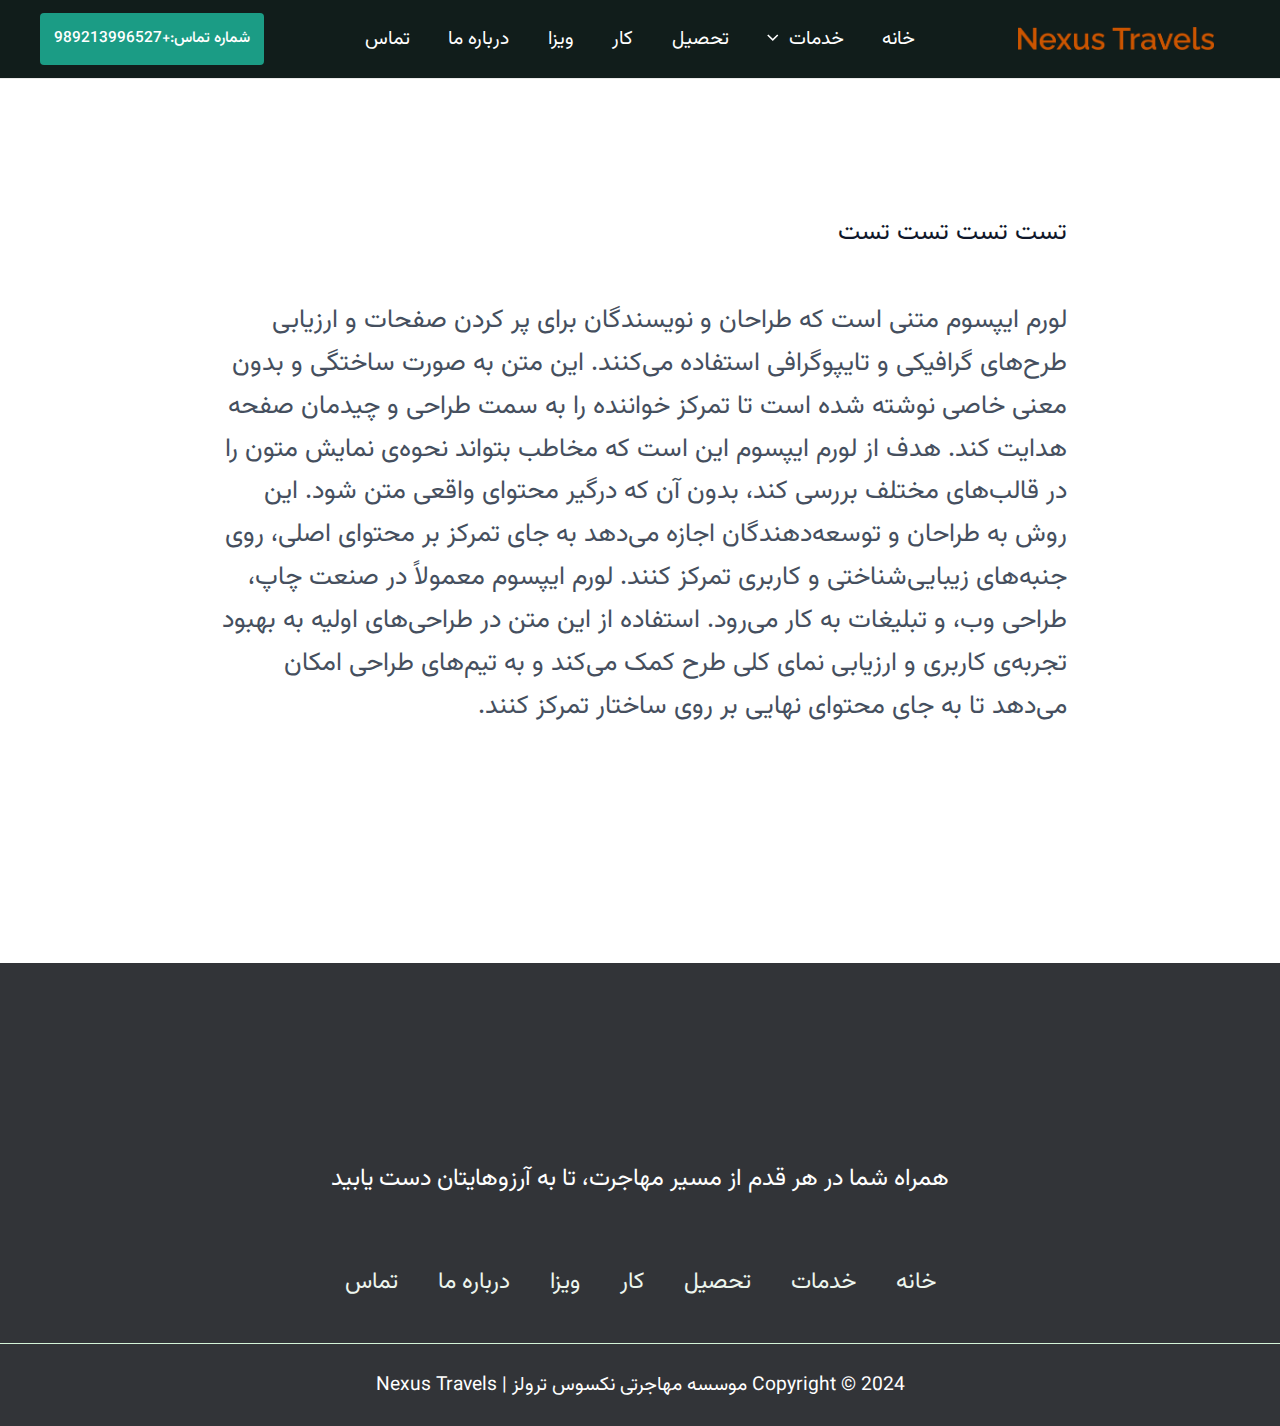
==== commit 3ef33646: "dev finished new" ====
--- a/+¬+¦+¬-+¬+¦+¬-+¬+¦+¬-+¬+¦+¬/index.html
+++ b/+¬+¦+¬-+¬+¦+¬-+¬+¦+¬-+¬+¦+¬/index.html
@@ -1,5 +1,5 @@
 <!DOCTYPE html>
-<html lang="en-US">
+<html dir="rtl" lang="fa-IR">
 <head>
 <meta charset="UTF-8">
 <meta name="viewport" content="width=device-width, initial-scale=1">
@@ -7,16 +7,16 @@
 	<title>تست تست تست تست &#8211; موسسه مهاجرتی نکسوس ترولز | Nexus Travels</title>
 <meta name="robots" content="max-image-preview:large">
 <link rel="dns-prefetch" href="//fonts.googleapis.com">
-<link rel="alternate" type="application/rss+xml" title="موسسه مهاجرتی نکسوس ترولز | Nexus Travels &raquo; Feed" href="/feed/">
-<link rel="alternate" type="application/rss+xml" title="موسسه مهاجرتی نکسوس ترولز | Nexus Travels &raquo; Comments Feed" href="/comments/feed/">
-<link rel="alternate" type="application/rss+xml" title="موسسه مهاجرتی نکسوس ترولز | Nexus Travels &raquo; تست تست تست تست Comments Feed" href="/%d8%aa%d8%b3%d8%aa-%d8%aa%d8%b3%d8%aa-%d8%aa%d8%b3%d8%aa-%d8%aa%d8%b3%d8%aa/feed/">
+<link rel="alternate" type="application/rss+xml" title="موسسه مهاجرتی نکسوس ترولز | Nexus Travels &raquo; خوراک" href="/feed/">
+<link rel="alternate" type="application/rss+xml" title="موسسه مهاجرتی نکسوس ترولز | Nexus Travels &raquo; خوراک دیدگاه‌ها" href="/comments/feed/">
+<link rel="alternate" type="application/rss+xml" title="موسسه مهاجرتی نکسوس ترولز | Nexus Travels &raquo; تست تست تست تست خوراک دیدگاه‌ها" href="/%d8%aa%d8%b3%d8%aa-%d8%aa%d8%b3%d8%aa-%d8%aa%d8%b3%d8%aa-%d8%aa%d8%b3%d8%aa/feed/">
 <script>
 window._wpemojiSettings = {"baseUrl":"https:\/\/s.w.org\/images\/core\/emoji\/15.0.3\/72x72\/","ext":".png","svgUrl":"https:\/\/s.w.org\/images\/core\/emoji\/15.0.3\/svg\/","svgExt":".svg","source":{"concatemoji":"\/wp-includes\/js\/wp-emoji-release.min.js?ver=6.7"}};
 /*! This file is auto-generated */
 !function(i,n){var o,s,e;function c(e){try{var t={supportTests:e,timestamp:(new Date).valueOf()};sessionStorage.setItem(o,JSON.stringify(t))}catch(e){}}function p(e,t,n){e.clearRect(0,0,e.canvas.width,e.canvas.height),e.fillText(t,0,0);var t=new Uint32Array(e.getImageData(0,0,e.canvas.width,e.canvas.height).data),r=(e.clearRect(0,0,e.canvas.width,e.canvas.height),e.fillText(n,0,0),new Uint32Array(e.getImageData(0,0,e.canvas.width,e.canvas.height).data));return t.every(function(e,t){return e===r[t]})}function u(e,t,n){switch(t){case"flag":return n(e,"🏳️‍⚧️","🏳️​⚧️")?!1:!n(e,"🇺🇳","🇺​🇳")&&!n(e,"🏴󠁧󠁢󠁥󠁮󠁧󠁿","🏴​󠁧​󠁢​󠁥​󠁮​󠁧​󠁿");case"emoji":return!n(e,"🐦‍⬛","🐦​⬛")}return!1}function f(e,t,n){var r="undefined"!=typeof WorkerGlobalScope&&self instanceof WorkerGlobalScope?new OffscreenCanvas(300,150):i.createElement("canvas"),a=r.getContext("2d",{willReadFrequently:!0}),o=(a.textBaseline="top",a.font="600 32px Arial",{});return e.forEach(function(e){o[e]=t(a,e,n)}),o}function t(e){var t=i.createElement("script");t.src=e,t.defer=!0,i.head.appendChild(t)}"undefined"!=typeof Promise&&(o="wpEmojiSettingsSupports",s=["flag","emoji"],n.supports={everything:!0,everythingExceptFlag:!0},e=new Promise(function(e){i.addEventListener("DOMContentLoaded",e,{once:!0})}),new Promise(function(t){var n=function(){try{var e=JSON.parse(sessionStorage.getItem(o));if("object"==typeof e&&"number"==typeof e.timestamp&&(new Date).valueOf()<e.timestamp+604800&&"object"==typeof e.supportTests)return e.supportTests}catch(e){}return null}();if(!n){if("undefined"!=typeof Worker&&"undefined"!=typeof OffscreenCanvas&&"undefined"!=typeof URL&&URL.createObjectURL&&"undefined"!=typeof Blob)try{var e="postMessage("+f.toString()+"("+[JSON.stringify(s),u.toString(),p.toString()].join(",")+"));",r=new Blob([e],{type:"text/javascript"}),a=new Worker(URL.createObjectURL(r),{name:"wpTestEmojiSupports"});return void(a.onmessage=function(e){c(n=e.data),a.terminate(),t(n)})}catch(e){}c(n=f(s,u,p))}t(n)}).then(function(e){for(var t in e)n.supports[t]=e[t],n.supports.everything=n.supports.everything&&n.supports[t],"flag"!==t&&(n.supports.everythingExceptFlag=n.supports.everythingExceptFlag&&n.supports[t]);n.supports.everythingExceptFlag=n.supports.everythingExceptFlag&&!n.supports.flag,n.DOMReady=!1,n.readyCallback=function(){n.DOMReady=!0}}).then(function(){return e}).then(function(){var e;n.supports.everything||(n.readyCallback(),(e=n.source||{}).concatemoji?t(e.concatemoji):e.wpemoji&&e.twemoji&&(t(e.twemoji),t(e.wpemoji)))}))}((window,document),window._wpemojiSettings);
 </script>
-<link rel="stylesheet" id="astra-theme-css-css" href="/wp-content/themes/astra/assets/css/minified/main.min.css?ver=4.8.6" media="all">
-<style id="astra-theme-css-inline-css">:root{--ast-post-nav-space:0;--ast-container-default-xlg-padding:6.67em;--ast-container-default-lg-padding:5.67em;--ast-container-default-slg-padding:4.34em;--ast-container-default-md-padding:3.34em;--ast-container-default-sm-padding:6.67em;--ast-container-default-xs-padding:2.4em;--ast-container-default-xxs-padding:1.4em;--ast-code-block-background:#EEEEEE;--ast-comment-inputs-background:#FAFAFA;--ast-normal-container-width:1200px;--ast-narrow-container-width:750px;--ast-blog-title-font-weight:normal;--ast-blog-meta-weight:inherit;}html{font-size:31.25%;}a,.page-title{color:#ffffff;}a:hover,a:focus{color:var(--ast-global-color-1);}body,button,input,select,textarea,.ast-button,.ast-custom-button{font-family:'Vazirmatn',sans-serif;font-weight:400;font-size:5.2em;line-height:var(--ast-body-line-height,1.65em);}blockquote{color:var(--ast-global-color-3);}h1,.entry-content h1,h2,.entry-content h2,h3,.entry-content h3,h4,.entry-content h4,h5,.entry-content h5,h6,.entry-content h6,.site-title,.site-title a{font-family:'Vazirmatn',sans-serif;font-weight:600;}.site-title{font-size:35px;font-size:6.7307692307692rem;display:none;}header .custom-logo-link img{max-width:196px;width:196px;}.astra-logo-svg{width:196px;}.site-header .site-description{font-size:15px;font-size:2.8846153846154rem;display:none;}.entry-title{font-size:26px;font-size:5rem;}.archive .ast-article-post .ast-article-inner,.blog .ast-article-post .ast-article-inner,.archive .ast-article-post .ast-article-inner:hover,.blog .ast-article-post .ast-article-inner:hover{overflow:hidden;}h1,.entry-content h1{font-size:50px;font-size:9.6153846153846rem;font-weight:600;font-family:'Vazirmatn',sans-serif;line-height:1.4em;}h2,.entry-content h2{font-size:36px;font-size:6.9230769230769rem;font-weight:600;font-family:'Vazirmatn',sans-serif;line-height:1.3em;}h3,.entry-content h3{font-size:28px;font-size:5.3846153846154rem;font-weight:600;font-family:'Vazirmatn',sans-serif;line-height:1.3em;}h4,.entry-content h4{font-size:22px;font-size:4.2307692307692rem;line-height:1.2em;font-weight:600;font-family:'Vazirmatn',sans-serif;}h5,.entry-content h5{font-size:20px;font-size:3.8461538461538rem;line-height:1.2em;font-weight:600;font-family:'Vazirmatn',sans-serif;}h6,.entry-content h6{font-size:16px;font-size:3.0769230769231rem;line-height:1.25em;font-weight:600;font-family:'Vazirmatn',sans-serif;}::selection{background-color:var(--ast-global-color-0);color:#ffffff;}body,h1,.entry-title a,.entry-content h1,h2,.entry-content h2,h3,.entry-content h3,h4,.entry-content h4,h5,.entry-content h5,h6,.entry-content h6{color:var(--ast-global-color-3);}.tagcloud a:hover,.tagcloud a:focus,.tagcloud a.current-item{color:#000000;border-color:#ffffff;background-color:#ffffff;}input:focus,input[type="text"]:focus,input[type="email"]:focus,input[type="url"]:focus,input[type="password"]:focus,input[type="reset"]:focus,input[type="search"]:focus,textarea:focus{border-color:#ffffff;}input[type="radio"]:checked,input[type=reset],input[type="checkbox"]:checked,input[type="checkbox"]:hover:checked,input[type="checkbox"]:focus:checked,input[type=range]::-webkit-slider-thumb{border-color:#ffffff;background-color:#ffffff;box-shadow:none;}.site-footer a:hover + .post-count,.site-footer a:focus + .post-count{background:#ffffff;border-color:#ffffff;}.single .nav-links .nav-previous,.single .nav-links .nav-next{color:#ffffff;}.entry-meta,.entry-meta *{line-height:1.45;color:#ffffff;}.entry-meta a:not(.ast-button):hover,.entry-meta a:not(.ast-button):hover *,.entry-meta a:not(.ast-button):focus,.entry-meta a:not(.ast-button):focus *,.page-links > .page-link,.page-links .page-link:hover,.post-navigation a:hover{color:var(--ast-global-color-1);}#cat option,.secondary .calendar_wrap thead a,.secondary .calendar_wrap thead a:visited{color:#ffffff;}.secondary .calendar_wrap #today,.ast-progress-val span{background:#ffffff;}.secondary a:hover + .post-count,.secondary a:focus + .post-count{background:#ffffff;border-color:#ffffff;}.calendar_wrap #today > a{color:#000000;}.page-links .page-link,.single .post-navigation a{color:#ffffff;}.ast-search-menu-icon .search-form button.search-submit{padding:0 4px;}.ast-search-menu-icon form.search-form{padding-right:0;}.ast-search-menu-icon.slide-search input.search-field{width:0;}.ast-header-search .ast-search-menu-icon.ast-dropdown-active .search-form,.ast-header-search .ast-search-menu-icon.ast-dropdown-active .search-field:focus{transition:all 0.2s;}.search-form input.search-field:focus{outline:none;}.astra-logo-svg:not(.sticky-custom-logo .astra-logo-svg,.transparent-custom-logo .astra-logo-svg,.advanced-header-logo .astra-logo-svg){height:29px;}.wp-block-latest-posts > li > a{color:var(--ast-global-color-2);}.widget-title,.widget .wp-block-heading{font-size:7px;font-size:1.3461538461538rem;color:var(--ast-global-color-3);}.ast-single-post .entry-content a,.ast-comment-content a:not(.ast-comment-edit-reply-wrap a){text-decoration:underline;}.ast-single-post .wp-block-button .wp-block-button__link,.ast-single-post .elementor-button-wrapper .elementor-button,.ast-single-post .entry-content .uagb-tab a,.ast-single-post .entry-content .uagb-ifb-cta a,.ast-single-post .entry-content .wp-block-uagb-buttons a,.ast-single-post .entry-content .uabb-module-content a,.ast-single-post .entry-content .uagb-post-grid a,.ast-single-post .entry-content .uagb-timeline a,.ast-single-post .entry-content .uagb-toc__wrap a,.ast-single-post .entry-content .uagb-taxomony-box a,.ast-single-post .entry-content .woocommerce a,.entry-content .wp-block-latest-posts > li > a,.ast-single-post .entry-content .wp-block-file__button,li.ast-post-filter-single,.ast-single-post .wp-block-buttons .wp-block-button.is-style-outline .wp-block-button__link,.ast-single-post .ast-comment-content .comment-reply-link,.ast-single-post .ast-comment-content .comment-edit-link{text-decoration:none;}.ast-search-menu-icon.slide-search a:focus-visible:focus-visible,.astra-search-icon:focus-visible,#close:focus-visible,a:focus-visible,.ast-menu-toggle:focus-visible,.site .skip-link:focus-visible,.wp-block-loginout input:focus-visible,.wp-block-search.wp-block-search__button-inside .wp-block-search__inside-wrapper,.ast-header-navigation-arrow:focus-visible,.woocommerce .wc-proceed-to-checkout > .checkout-button:focus-visible,.woocommerce .woocommerce-MyAccount-navigation ul li a:focus-visible,.ast-orders-table__row .ast-orders-table__cell:focus-visible,.woocommerce .woocommerce-order-details .order-again > .button:focus-visible,.woocommerce .woocommerce-message a.button.wc-forward:focus-visible,.woocommerce #minus_qty:focus-visible,.woocommerce #plus_qty:focus-visible,a#ast-apply-coupon:focus-visible,.woocommerce .woocommerce-info a:focus-visible,.woocommerce .astra-shop-summary-wrap a:focus-visible,.woocommerce a.wc-forward:focus-visible,#ast-apply-coupon:focus-visible,.woocommerce-js .woocommerce-mini-cart-item a.remove:focus-visible,#close:focus-visible,.button.search-submit:focus-visible,#search_submit:focus,.normal-search:focus-visible,.ast-header-account-wrap:focus-visible,.woocommerce .ast-on-card-button.ast-quick-view-trigger:focus{outline-style:dotted;outline-color:inherit;outline-width:thin;}input:focus,input[type="text"]:focus,input[type="email"]:focus,input[type="url"]:focus,input[type="password"]:focus,input[type="reset"]:focus,input[type="search"]:focus,input[type="number"]:focus,textarea:focus,.wp-block-search__input:focus,[data-section="section-header-mobile-trigger"] .ast-button-wrap .ast-mobile-menu-trigger-minimal:focus,.ast-mobile-popup-drawer.active .menu-toggle-close:focus,.woocommerce-ordering select.orderby:focus,#ast-scroll-top:focus,#coupon_code:focus,.woocommerce-page #comment:focus,.woocommerce #reviews #respond input#submit:focus,.woocommerce a.add_to_cart_button:focus,.woocommerce .button.single_add_to_cart_button:focus,.woocommerce .woocommerce-cart-form button:focus,.woocommerce .woocommerce-cart-form__cart-item .quantity .qty:focus,.woocommerce .woocommerce-billing-fields .woocommerce-billing-fields__field-wrapper .woocommerce-input-wrapper > .input-text:focus,.woocommerce #order_comments:focus,.woocommerce #place_order:focus,.woocommerce .woocommerce-address-fields .woocommerce-address-fields__field-wrapper .woocommerce-input-wrapper > .input-text:focus,.woocommerce .woocommerce-MyAccount-content form button:focus,.woocommerce .woocommerce-MyAccount-content .woocommerce-EditAccountForm .woocommerce-form-row .woocommerce-Input.input-text:focus,.woocommerce .ast-woocommerce-container .woocommerce-pagination ul.page-numbers li a:focus,body #content .woocommerce form .form-row .select2-container--default .select2-selection--single:focus,#ast-coupon-code:focus,.woocommerce.woocommerce-js .quantity input[type=number]:focus,.woocommerce-js .woocommerce-mini-cart-item .quantity input[type=number]:focus,.woocommerce p#ast-coupon-trigger:focus{border-style:dotted;border-color:inherit;border-width:thin;}input{outline:none;}.ast-logo-title-inline .site-logo-img{padding-right:1em;}.site-logo-img img{ transition:all 0.2s linear;}body .ast-oembed-container *{position:absolute;top:0;width:100%;height:100%;left:0;}body .wp-block-embed-pocket-casts .ast-oembed-container *{position:unset;}.ast-single-post-featured-section + article {margin-top: 2em;}.site-content .ast-single-post-featured-section img {width: 100%;overflow: hidden;object-fit: cover;}.site > .ast-single-related-posts-container {margin-top: 0;}@media (min-width: 922px) {.ast-desktop .ast-container--narrow {max-width: var(--ast-narrow-container-width);margin: 0 auto;}}@media (max-width:921.9px){#ast-desktop-header{display:none;}}@media (min-width:922px){#ast-mobile-header{display:none;}}@media( max-width: 420px ) {.single .nav-links .nav-previous,.single .nav-links .nav-next {width: 100%;text-align: center;}}.wp-block-buttons.aligncenter{justify-content:center;}@media (max-width:921px){.ast-theme-transparent-header #primary,.ast-theme-transparent-header #secondary{padding:0;}}@media (max-width:921px){.ast-plain-container.ast-no-sidebar #primary{padding:0;}}.ast-plain-container.ast-no-sidebar #primary{margin-top:0;margin-bottom:0;}.wp-block-button.is-style-outline .wp-block-button__link{border-color:var(--ast-global-color-0);}div.wp-block-button.is-style-outline > .wp-block-button__link:not(.has-text-color),div.wp-block-button.wp-block-button__link.is-style-outline:not(.has-text-color){color:var(--ast-global-color-0);}.wp-block-button.is-style-outline .wp-block-button__link:hover,.wp-block-buttons .wp-block-button.is-style-outline .wp-block-button__link:focus,.wp-block-buttons .wp-block-button.is-style-outline > .wp-block-button__link:not(.has-text-color):hover,.wp-block-buttons .wp-block-button.wp-block-button__link.is-style-outline:not(.has-text-color):hover{color:#ffffff;background-color:#cc5500;border-color:#cc5500;}.post-page-numbers.current .page-link,.ast-pagination .page-numbers.current{color:#ffffff;border-color:var(--ast-global-color-0);background-color:var(--ast-global-color-0);}.wp-block-buttons .wp-block-button.is-style-outline .wp-block-button__link.wp-element-button,.ast-outline-button,.wp-block-uagb-buttons-child .uagb-buttons-repeater.ast-outline-button{border-color:var(--ast-global-color-0);border-top-width:1px;border-right-width:1px;border-bottom-width:1px;border-left-width:1px;font-family:inherit;font-weight:500;font-size:13px;font-size:2.5rem;line-height:1em;text-transform:uppercase;padding-top:14px;padding-right:28px;padding-bottom:14px;padding-left:28px;border-top-left-radius:4px;border-top-right-radius:4px;border-bottom-right-radius:4px;border-bottom-left-radius:4px;}.wp-block-buttons .wp-block-button.is-style-outline > .wp-block-button__link:not(.has-text-color),.wp-block-buttons .wp-block-button.wp-block-button__link.is-style-outline:not(.has-text-color),.ast-outline-button{color:var(--ast-global-color-0);}.wp-block-button.is-style-outline .wp-block-button__link:hover,.wp-block-buttons .wp-block-button.is-style-outline .wp-block-button__link:focus,.wp-block-buttons .wp-block-button.is-style-outline > .wp-block-button__link:not(.has-text-color):hover,.wp-block-buttons .wp-block-button.wp-block-button__link.is-style-outline:not(.has-text-color):hover,.ast-outline-button:hover,.ast-outline-button:focus,.wp-block-uagb-buttons-child .uagb-buttons-repeater.ast-outline-button:hover,.wp-block-uagb-buttons-child .uagb-buttons-repeater.ast-outline-button:focus{color:#ffffff;background-color:#cc5500;border-color:var(--ast-global-color-0);}.wp-block-button .wp-block-button__link.wp-element-button.is-style-outline:not(.has-background),.wp-block-button.is-style-outline>.wp-block-button__link.wp-element-button:not(.has-background),.ast-outline-button{background-color:transparent;}@media (max-width:921px){.wp-block-buttons .wp-block-button.is-style-outline .wp-block-button__link.wp-element-button,.ast-outline-button,.wp-block-uagb-buttons-child .uagb-buttons-repeater.ast-outline-button{padding-top:14px;padding-right:28px;padding-bottom:14px;padding-left:28px;border-top-left-radius:4px;border-top-right-radius:4px;border-bottom-right-radius:4px;border-bottom-left-radius:4px;}}@media (max-width:544px){.wp-block-buttons .wp-block-button.is-style-outline .wp-block-button__link.wp-element-button,.ast-outline-button,.wp-block-uagb-buttons-child .uagb-buttons-repeater.ast-outline-button{font-size:13px;font-size:2.5rem;padding-top:12px;padding-right:24px;padding-bottom:12px;padding-left:22px;border-top-left-radius:4px;border-top-right-radius:4px;border-bottom-right-radius:4px;border-bottom-left-radius:4px;}}.entry-content[data-ast-blocks-layout] > figure{margin-bottom:1em;}h1.widget-title{font-weight:600;}h2.widget-title{font-weight:600;}h3.widget-title{font-weight:600;}@media (max-width:921px){.ast-separate-container #primary,.ast-separate-container #secondary{padding:1.5em 0;}#primary,#secondary{padding:1.5em 0;margin:0;}.ast-left-sidebar #content > .ast-container{display:flex;flex-direction:column-reverse;width:100%;}.ast-separate-container .ast-article-post,.ast-separate-container .ast-article-single{padding:1.5em 2.14em;}.ast-author-box img.avatar{margin:20px 0 0 0;}}@media (min-width:922px){.ast-separate-container.ast-right-sidebar #primary,.ast-separate-container.ast-left-sidebar #primary{border:0;}.search-no-results.ast-separate-container #primary{margin-bottom:4em;}}.wp-block-button .wp-block-button__link{color:#ffffff;}.wp-block-button .wp-block-button__link:hover,.wp-block-button .wp-block-button__link:focus{color:#ffffff;background-color:#cc5500;border-color:#cc5500;}.wp-block-button .wp-block-button__link,.wp-block-search .wp-block-search__button,body .wp-block-file .wp-block-file__button{border-style:solid;border-top-width:0px;border-right-width:0px;border-left-width:0px;border-bottom-width:0px;border-color:var(--ast-global-color-0);background-color:var(--ast-global-color-0);color:#ffffff;font-family:inherit;font-weight:500;line-height:1em;text-transform:uppercase;letter-spacing:1px;font-size:16px;font-size:3.0769230769231rem;border-top-left-radius:4px;border-top-right-radius:4px;border-bottom-right-radius:4px;border-bottom-left-radius:4px;padding-top:14px;padding-right:28px;padding-bottom:14px;padding-left:28px;}@media (max-width:921px){.wp-block-button .wp-block-button__link,.wp-block-search .wp-block-search__button,body .wp-block-file .wp-block-file__button{padding-top:14px;padding-right:28px;padding-bottom:14px;padding-left:28px;border-top-left-radius:4px;border-top-right-radius:4px;border-bottom-right-radius:4px;border-bottom-left-radius:4px;}}@media (max-width:544px){.wp-block-button .wp-block-button__link,.wp-block-search .wp-block-search__button,body .wp-block-file .wp-block-file__button{font-size:13px;font-size:2.5rem;padding-top:12px;padding-right:24px;padding-bottom:12px;padding-left:24px;border-top-left-radius:4px;border-top-right-radius:4px;border-bottom-right-radius:4px;border-bottom-left-radius:4px;}}.menu-toggle,button,.ast-button,.ast-custom-button,.button,input#submit,input[type="button"],input[type="submit"],input[type="reset"],form[CLASS*="wp-block-search__"].wp-block-search .wp-block-search__inside-wrapper .wp-block-search__button,body .wp-block-file .wp-block-file__button,.woocommerce-js a.button,.woocommerce button.button,.woocommerce .woocommerce-message a.button,.woocommerce #respond input#submit.alt,.woocommerce input.button.alt,.woocommerce input.button,.woocommerce input.button:disabled,.woocommerce input.button:disabled[disabled],.woocommerce input.button:disabled:hover,.woocommerce input.button:disabled[disabled]:hover,.woocommerce #respond input#submit,.woocommerce button.button.alt.disabled,.wc-block-grid__products .wc-block-grid__product .wp-block-button__link,.wc-block-grid__product-onsale,[CLASS*="wc-block"] button,.woocommerce-js .astra-cart-drawer .astra-cart-drawer-content .woocommerce-mini-cart__buttons .button:not(.checkout):not(.ast-continue-shopping),.woocommerce-js .astra-cart-drawer .astra-cart-drawer-content .woocommerce-mini-cart__buttons a.checkout,.woocommerce button.button.alt.disabled.wc-variation-selection-needed,[CLASS*="wc-block"] .wc-block-components-button{border-style:solid;border-top-width:0px;border-right-width:0px;border-left-width:0px;border-bottom-width:0px;color:#ffffff;border-color:var(--ast-global-color-0);background-color:var(--ast-global-color-0);padding-top:14px;padding-right:28px;padding-bottom:14px;padding-left:28px;font-family:inherit;font-weight:500;font-size:16px;font-size:3.0769230769231rem;line-height:1em;text-transform:uppercase;letter-spacing:1px;border-top-left-radius:4px;border-top-right-radius:4px;border-bottom-right-radius:4px;border-bottom-left-radius:4px;}button:focus,.menu-toggle:hover,button:hover,.ast-button:hover,.ast-custom-button:hover .button:hover,.ast-custom-button:hover ,input[type=reset]:hover,input[type=reset]:focus,input#submit:hover,input#submit:focus,input[type="button"]:hover,input[type="button"]:focus,input[type="submit"]:hover,input[type="submit"]:focus,form[CLASS*="wp-block-search__"].wp-block-search .wp-block-search__inside-wrapper .wp-block-search__button:hover,form[CLASS*="wp-block-search__"].wp-block-search .wp-block-search__inside-wrapper .wp-block-search__button:focus,body .wp-block-file .wp-block-file__button:hover,body .wp-block-file .wp-block-file__button:focus,.woocommerce-js a.button:hover,.woocommerce button.button:hover,.woocommerce .woocommerce-message a.button:hover,.woocommerce #respond input#submit:hover,.woocommerce #respond input#submit.alt:hover,.woocommerce input.button.alt:hover,.woocommerce input.button:hover,.woocommerce button.button.alt.disabled:hover,.wc-block-grid__products .wc-block-grid__product .wp-block-button__link:hover,[CLASS*="wc-block"] button:hover,.woocommerce-js .astra-cart-drawer .astra-cart-drawer-content .woocommerce-mini-cart__buttons .button:not(.checkout):not(.ast-continue-shopping):hover,.woocommerce-js .astra-cart-drawer .astra-cart-drawer-content .woocommerce-mini-cart__buttons a.checkout:hover,.woocommerce button.button.alt.disabled.wc-variation-selection-needed:hover,[CLASS*="wc-block"] .wc-block-components-button:hover,[CLASS*="wc-block"] .wc-block-components-button:focus{color:#ffffff;background-color:#cc5500;border-color:#cc5500;}@media (max-width:921px){.menu-toggle,button,.ast-button,.ast-custom-button,.button,input#submit,input[type="button"],input[type="submit"],input[type="reset"],form[CLASS*="wp-block-search__"].wp-block-search .wp-block-search__inside-wrapper .wp-block-search__button,body .wp-block-file .wp-block-file__button,.woocommerce-js a.button,.woocommerce button.button,.woocommerce .woocommerce-message a.button,.woocommerce #respond input#submit.alt,.woocommerce input.button.alt,.woocommerce input.button,.woocommerce input.button:disabled,.woocommerce input.button:disabled[disabled],.woocommerce input.button:disabled:hover,.woocommerce input.button:disabled[disabled]:hover,.woocommerce #respond input#submit,.woocommerce button.button.alt.disabled,.wc-block-grid__products .wc-block-grid__product .wp-block-button__link,.wc-block-grid__product-onsale,[CLASS*="wc-block"] button,.woocommerce-js .astra-cart-drawer .astra-cart-drawer-content .woocommerce-mini-cart__buttons .button:not(.checkout):not(.ast-continue-shopping),.woocommerce-js .astra-cart-drawer .astra-cart-drawer-content .woocommerce-mini-cart__buttons a.checkout,.woocommerce button.button.alt.disabled.wc-variation-selection-needed,[CLASS*="wc-block"] .wc-block-components-button{padding-top:14px;padding-right:28px;padding-bottom:14px;padding-left:28px;border-top-left-radius:4px;border-top-right-radius:4px;border-bottom-right-radius:4px;border-bottom-left-radius:4px;}}@media (max-width:544px){.menu-toggle,button,.ast-button,.ast-custom-button,.button,input#submit,input[type="button"],input[type="submit"],input[type="reset"],form[CLASS*="wp-block-search__"].wp-block-search .wp-block-search__inside-wrapper .wp-block-search__button,body .wp-block-file .wp-block-file__button,.woocommerce-js a.button,.woocommerce button.button,.woocommerce .woocommerce-message a.button,.woocommerce #respond input#submit.alt,.woocommerce input.button.alt,.woocommerce input.button,.woocommerce input.button:disabled,.woocommerce input.button:disabled[disabled],.woocommerce input.button:disabled:hover,.woocommerce input.button:disabled[disabled]:hover,.woocommerce #respond input#submit,.woocommerce button.button.alt.disabled,.wc-block-grid__products .wc-block-grid__product .wp-block-button__link,.wc-block-grid__product-onsale,[CLASS*="wc-block"] button,.woocommerce-js .astra-cart-drawer .astra-cart-drawer-content .woocommerce-mini-cart__buttons .button:not(.checkout):not(.ast-continue-shopping),.woocommerce-js .astra-cart-drawer .astra-cart-drawer-content .woocommerce-mini-cart__buttons a.checkout,.woocommerce button.button.alt.disabled.wc-variation-selection-needed,[CLASS*="wc-block"] .wc-block-components-button{padding-top:12px;padding-right:24px;padding-bottom:12px;padding-left:24px;font-size:13px;font-size:2.5rem;border-top-left-radius:4px;border-top-right-radius:4px;border-bottom-right-radius:4px;border-bottom-left-radius:4px;}}@media (max-width:921px){.ast-mobile-header-stack .main-header-bar .ast-search-menu-icon{display:inline-block;}.ast-header-break-point.ast-header-custom-item-outside .ast-mobile-header-stack .main-header-bar .ast-search-icon{margin:0;}.ast-comment-avatar-wrap img{max-width:2.5em;}.ast-comment-meta{padding:0 1.8888em 1.3333em;}.ast-separate-container .ast-comment-list li.depth-1{padding:1.5em 2.14em;}.ast-separate-container .comment-respond{padding:2em 2.14em;}}@media (min-width:544px){.ast-container{max-width:100%;}}@media (max-width:544px){.ast-separate-container .ast-article-post,.ast-separate-container .ast-article-single,.ast-separate-container .comments-title,.ast-separate-container .ast-archive-description{padding:1.5em 1em;}.ast-separate-container #content .ast-container{padding-left:0.54em;padding-right:0.54em;}.ast-separate-container .ast-comment-list .bypostauthor{padding:.5em;}.ast-search-menu-icon.ast-dropdown-active .search-field{width:170px;}.menu-toggle,button,.ast-button,.button,input#submit,input[type="button"],input[type="submit"],input[type="reset"]{font-size:13px;font-size:2.5rem;}} #ast-mobile-header .ast-site-header-cart-li a{pointer-events:none;}body,.ast-separate-container{background-color:#ffffff;background-image:none;}@media (max-width:921px){.site-title{display:none;}.site-header .site-description{display:none;}h1,.entry-content h1{font-size:30px;}h2,.entry-content h2{font-size:25px;}h3,.entry-content h3{font-size:20px;}}@media (max-width:544px){.site-title{display:none;}.site-header .site-description{display:none;}h1,.entry-content h1{font-size:30px;}h2,.entry-content h2{font-size:25px;}h3,.entry-content h3{font-size:20px;}}@media (max-width:921px){html{font-size:28.5%;}}@media (max-width:544px){html{font-size:28.5%;}}@media (min-width:922px){.ast-container{max-width:1240px;}}@media (min-width:922px){.site-content .ast-container{display:flex;}}@media (max-width:921px){.site-content .ast-container{flex-direction:column;}}@media (min-width:922px){.main-header-menu .sub-menu .menu-item.ast-left-align-sub-menu:hover > .sub-menu,.main-header-menu .sub-menu .menu-item.ast-left-align-sub-menu.focus > .sub-menu{margin-left:-0px;}}.site .comments-area{padding-bottom:3em;}.wp-block-file {display: flex;align-items: center;flex-wrap: wrap;justify-content: space-between;}.wp-block-pullquote {border: none;}.wp-block-pullquote blockquote::before {content: "\201D";font-family: "Helvetica",sans-serif;display: flex;transform: rotate( 180deg );font-size: 6rem;font-style: normal;line-height: 1;font-weight: bold;align-items: center;justify-content: center;}.has-text-align-right > blockquote::before {justify-content: flex-start;}.has-text-align-left > blockquote::before {justify-content: flex-end;}figure.wp-block-pullquote.is-style-solid-color blockquote {max-width: 100%;text-align: inherit;}:root {--wp--custom--ast-default-block-top-padding: 3em;--wp--custom--ast-default-block-right-padding: 3em;--wp--custom--ast-default-block-bottom-padding: 3em;--wp--custom--ast-default-block-left-padding: 3em;--wp--custom--ast-container-width: 1200px;--wp--custom--ast-content-width-size: 1200px;--wp--custom--ast-wide-width-size: calc(1200px + var(--wp--custom--ast-default-block-left-padding) + var(--wp--custom--ast-default-block-right-padding));}.ast-narrow-container {--wp--custom--ast-content-width-size: 750px;--wp--custom--ast-wide-width-size: 750px;}@media(max-width: 921px) {:root {--wp--custom--ast-default-block-top-padding: 3em;--wp--custom--ast-default-block-right-padding: 2em;--wp--custom--ast-default-block-bottom-padding: 3em;--wp--custom--ast-default-block-left-padding: 2em;}}@media(max-width: 544px) {:root {--wp--custom--ast-default-block-top-padding: 3em;--wp--custom--ast-default-block-right-padding: 1.5em;--wp--custom--ast-default-block-bottom-padding: 3em;--wp--custom--ast-default-block-left-padding: 1.5em;}}.entry-content > .wp-block-group,.entry-content > .wp-block-cover,.entry-content > .wp-block-columns {padding-top: var(--wp--custom--ast-default-block-top-padding);padding-right: var(--wp--custom--ast-default-block-right-padding);padding-bottom: var(--wp--custom--ast-default-block-bottom-padding);padding-left: var(--wp--custom--ast-default-block-left-padding);}.ast-plain-container.ast-no-sidebar .entry-content > .alignfull,.ast-page-builder-template .ast-no-sidebar .entry-content > .alignfull {margin-left: calc( -50vw + 50%);margin-right: calc( -50vw + 50%);max-width: 100vw;width: 100vw;}.ast-plain-container.ast-no-sidebar .entry-content .alignfull .alignfull,.ast-page-builder-template.ast-no-sidebar .entry-content .alignfull .alignfull,.ast-plain-container.ast-no-sidebar .entry-content .alignfull .alignwide,.ast-page-builder-template.ast-no-sidebar .entry-content .alignfull .alignwide,.ast-plain-container.ast-no-sidebar .entry-content .alignwide .alignfull,.ast-page-builder-template.ast-no-sidebar .entry-content .alignwide .alignfull,.ast-plain-container.ast-no-sidebar .entry-content .alignwide .alignwide,.ast-page-builder-template.ast-no-sidebar .entry-content .alignwide .alignwide,.ast-plain-container.ast-no-sidebar .entry-content .wp-block-column .alignfull,.ast-page-builder-template.ast-no-sidebar .entry-content .wp-block-column .alignfull,.ast-plain-container.ast-no-sidebar .entry-content .wp-block-column .alignwide,.ast-page-builder-template.ast-no-sidebar .entry-content .wp-block-column .alignwide {margin-left: auto;margin-right: auto;width: 100%;}[data-ast-blocks-layout] .wp-block-separator:not(.is-style-dots) {height: 0;}[data-ast-blocks-layout] .wp-block-separator {margin: 20px auto;}[data-ast-blocks-layout] .wp-block-separator:not(.is-style-wide):not(.is-style-dots) {max-width: 100px;}[data-ast-blocks-layout] .wp-block-separator.has-background {padding: 0;}.entry-content[data-ast-blocks-layout] > * {max-width: var(--wp--custom--ast-content-width-size);margin-left: auto;margin-right: auto;}.entry-content[data-ast-blocks-layout] > .alignwide {max-width: var(--wp--custom--ast-wide-width-size);}.entry-content[data-ast-blocks-layout] .alignfull {max-width: none;}.ast-full-width-layout .entry-content[data-ast-blocks-layout] .is-layout-constrained.wp-block-cover-is-layout-constrained > *,.ast-full-width-layout .entry-content[data-ast-blocks-layout] .is-layout-constrained.wp-block-group-is-layout-constrained > * {max-width: var(--wp--custom--ast-content-width-size);margin-left: auto;margin-right: auto;}.entry-content .wp-block-columns {margin-bottom: 0;}blockquote {margin: 1.5em;border-color: rgba(0,0,0,0.05);}.wp-block-quote:not(.has-text-align-right):not(.has-text-align-center) {border-left: 5px solid rgba(0,0,0,0.05);}.has-text-align-right > blockquote,blockquote.has-text-align-right {border-right: 5px solid rgba(0,0,0,0.05);}.has-text-align-left > blockquote,blockquote.has-text-align-left {border-left: 5px solid rgba(0,0,0,0.05);}.wp-block-site-tagline,.wp-block-latest-posts .read-more {margin-top: 15px;}.wp-block-loginout p label {display: block;}.wp-block-loginout p:not(.login-remember):not(.login-submit) input {width: 100%;}.wp-block-loginout input:focus {border-color: transparent;}.wp-block-loginout input:focus {outline: thin dotted;}.entry-content .wp-block-media-text .wp-block-media-text__content {padding: 0 0 0 8%;}.entry-content .wp-block-media-text.has-media-on-the-right .wp-block-media-text__content {padding: 0 8% 0 0;}.entry-content .wp-block-media-text.has-background .wp-block-media-text__content {padding: 8%;}.entry-content .wp-block-cover:not([class*="background-color"]) .wp-block-cover__inner-container,.entry-content .wp-block-cover:not([class*="background-color"]) .wp-block-cover-image-text,.entry-content .wp-block-cover:not([class*="background-color"]) .wp-block-cover-text,.entry-content .wp-block-cover-image:not([class*="background-color"]) .wp-block-cover__inner-container,.entry-content .wp-block-cover-image:not([class*="background-color"]) .wp-block-cover-image-text,.entry-content .wp-block-cover-image:not([class*="background-color"]) .wp-block-cover-text {color: var(--ast-global-color-5);}.wp-block-loginout .login-remember input {width: 1.1rem;height: 1.1rem;margin: 0 5px 4px 0;vertical-align: middle;}.wp-block-latest-posts > li > *:first-child,.wp-block-latest-posts:not(.is-grid) > li:first-child {margin-top: 0;}.entry-content > .wp-block-buttons,.entry-content > .wp-block-uagb-buttons {margin-bottom: 1.5em;}.wp-block-search__inside-wrapper .wp-block-search__input {padding: 0 10px;color: var(--ast-global-color-3);background: var(--ast-global-color-5);border-color: var(--ast-border-color);}.wp-block-latest-posts .read-more {margin-bottom: 1.5em;}.wp-block-search__no-button .wp-block-search__inside-wrapper .wp-block-search__input {padding-top: 5px;padding-bottom: 5px;}.wp-block-latest-posts .wp-block-latest-posts__post-date,.wp-block-latest-posts .wp-block-latest-posts__post-author {font-size: 1rem;}.wp-block-latest-posts > li > *,.wp-block-latest-posts:not(.is-grid) > li {margin-top: 12px;margin-bottom: 12px;}.ast-page-builder-template .entry-content[data-ast-blocks-layout] > *,.ast-page-builder-template .entry-content[data-ast-blocks-layout] > .alignfull > * {max-width: none;}.ast-page-builder-template .entry-content[data-ast-blocks-layout] > .alignwide > * {max-width: var(--wp--custom--ast-wide-width-size);}.ast-page-builder-template .entry-content[data-ast-blocks-layout] > .inherit-container-width > *,.ast-page-builder-template .entry-content[data-ast-blocks-layout] > * > *,.entry-content[data-ast-blocks-layout] > .wp-block-cover .wp-block-cover__inner-container {max-width: var(--wp--custom--ast-content-width-size) ;margin-left: auto;margin-right: auto;}.entry-content[data-ast-blocks-layout] .wp-block-cover:not(.alignleft):not(.alignright) {width: auto;}@media(max-width: 1200px) {.ast-separate-container .entry-content > .alignfull,.ast-separate-container .entry-content[data-ast-blocks-layout] > .alignwide,.ast-plain-container .entry-content[data-ast-blocks-layout] > .alignwide,.ast-plain-container .entry-content .alignfull {margin-left: calc(-1 * min(var(--ast-container-default-xlg-padding),20px)) ;margin-right: calc(-1 * min(var(--ast-container-default-xlg-padding),20px));}}@media(min-width: 1201px) {.ast-separate-container .entry-content > .alignfull {margin-left: calc(-1 * var(--ast-container-default-xlg-padding) );margin-right: calc(-1 * var(--ast-container-default-xlg-padding) );}.ast-separate-container .entry-content[data-ast-blocks-layout] > .alignwide,.ast-plain-container .entry-content[data-ast-blocks-layout] > .alignwide {margin-left: calc(-1 * var(--wp--custom--ast-default-block-left-padding) );margin-right: calc(-1 * var(--wp--custom--ast-default-block-right-padding) );}}@media(min-width: 921px) {.ast-separate-container .entry-content .wp-block-group.alignwide:not(.inherit-container-width) > :where(:not(.alignleft):not(.alignright)),.ast-plain-container .entry-content .wp-block-group.alignwide:not(.inherit-container-width) > :where(:not(.alignleft):not(.alignright)) {max-width: calc( var(--wp--custom--ast-content-width-size) + 80px );}.ast-plain-container.ast-right-sidebar .entry-content[data-ast-blocks-layout] .alignfull,.ast-plain-container.ast-left-sidebar .entry-content[data-ast-blocks-layout] .alignfull {margin-left: -60px;margin-right: -60px;}}@media(min-width: 544px) {.entry-content > .alignleft {margin-right: 20px;}.entry-content > .alignright {margin-left: 20px;}}@media (max-width:544px){.wp-block-columns .wp-block-column:not(:last-child){margin-bottom:20px;}.wp-block-latest-posts{margin:0;}}@media( max-width: 600px ) {.entry-content .wp-block-media-text .wp-block-media-text__content,.entry-content .wp-block-media-text.has-media-on-the-right .wp-block-media-text__content {padding: 8% 0 0;}.entry-content .wp-block-media-text.has-background .wp-block-media-text__content {padding: 8%;}}.ast-page-builder-template .entry-header {padding-left: 0;}.ast-narrow-container .site-content .wp-block-uagb-image--align-full .wp-block-uagb-image__figure {max-width: 100%;margin-left: auto;margin-right: auto;}:root .has-ast-global-color-0-color{color:var(--ast-global-color-0);}:root .has-ast-global-color-0-background-color{background-color:var(--ast-global-color-0);}:root .wp-block-button .has-ast-global-color-0-color{color:var(--ast-global-color-0);}:root .wp-block-button .has-ast-global-color-0-background-color{background-color:var(--ast-global-color-0);}:root .has-ast-global-color-1-color{color:var(--ast-global-color-1);}:root .has-ast-global-color-1-background-color{background-color:var(--ast-global-color-1);}:root .wp-block-button .has-ast-global-color-1-color{color:var(--ast-global-color-1);}:root .wp-block-button .has-ast-global-color-1-background-color{background-color:var(--ast-global-color-1);}:root .has-ast-global-color-2-color{color:var(--ast-global-color-2);}:root .has-ast-global-color-2-background-color{background-color:var(--ast-global-color-2);}:root .wp-block-button .has-ast-global-color-2-color{color:var(--ast-global-color-2);}:root .wp-block-button .has-ast-global-color-2-background-color{background-color:var(--ast-global-color-2);}:root .has-ast-global-color-3-color{color:var(--ast-global-color-3);}:root .has-ast-global-color-3-background-color{background-color:var(--ast-global-color-3);}:root .wp-block-button .has-ast-global-color-3-color{color:var(--ast-global-color-3);}:root .wp-block-button .has-ast-global-color-3-background-color{background-color:var(--ast-global-color-3);}:root .has-ast-global-color-4-color{color:var(--ast-global-color-4);}:root .has-ast-global-color-4-background-color{background-color:var(--ast-global-color-4);}:root .wp-block-button .has-ast-global-color-4-color{color:var(--ast-global-color-4);}:root .wp-block-button .has-ast-global-color-4-background-color{background-color:var(--ast-global-color-4);}:root .has-ast-global-color-5-color{color:var(--ast-global-color-5);}:root .has-ast-global-color-5-background-color{background-color:var(--ast-global-color-5);}:root .wp-block-button .has-ast-global-color-5-color{color:var(--ast-global-color-5);}:root .wp-block-button .has-ast-global-color-5-background-color{background-color:var(--ast-global-color-5);}:root .has-ast-global-color-6-color{color:var(--ast-global-color-6);}:root .has-ast-global-color-6-background-color{background-color:var(--ast-global-color-6);}:root .wp-block-button .has-ast-global-color-6-color{color:var(--ast-global-color-6);}:root .wp-block-button .has-ast-global-color-6-background-color{background-color:var(--ast-global-color-6);}:root .has-ast-global-color-7-color{color:var(--ast-global-color-7);}:root .has-ast-global-color-7-background-color{background-color:var(--ast-global-color-7);}:root .wp-block-button .has-ast-global-color-7-color{color:var(--ast-global-color-7);}:root .wp-block-button .has-ast-global-color-7-background-color{background-color:var(--ast-global-color-7);}:root .has-ast-global-color-8-color{color:var(--ast-global-color-8);}:root .has-ast-global-color-8-background-color{background-color:var(--ast-global-color-8);}:root .wp-block-button .has-ast-global-color-8-color{color:var(--ast-global-color-8);}:root .wp-block-button .has-ast-global-color-8-background-color{background-color:var(--ast-global-color-8);}:root{--ast-global-color-0:#1B9C85;--ast-global-color-1:#178E79;--ast-global-color-2:#0F172A;--ast-global-color-3:#454F5E;--ast-global-color-4:#EDF6EE;--ast-global-color-5:#FFFFFF;--ast-global-color-6:#D4F3D7;--ast-global-color-7:#06140C;--ast-global-color-8:#222222;}:root {--ast-border-color : #dddddd;}.ast-single-entry-banner {-js-display: flex;display: flex;flex-direction: column;justify-content: center;text-align: center;position: relative;background: #eeeeee;}.ast-single-entry-banner[data-banner-layout="layout-1"] {max-width: 1200px;background: inherit;padding: 20px 0;}.ast-single-entry-banner[data-banner-width-type="custom"] {margin: 0 auto;width: 100%;}.ast-single-entry-banner + .site-content .entry-header {margin-bottom: 0;}.site .ast-author-avatar {--ast-author-avatar-size: ;}a.ast-underline-text {text-decoration: underline;}.ast-container > .ast-terms-link {position: relative;display: block;}a.ast-button.ast-badge-tax {padding: 4px 8px;border-radius: 3px;font-size: inherit;}header.entry-header > *:not(:last-child){margin-bottom:10px;}.ast-archive-entry-banner {-js-display: flex;display: flex;flex-direction: column;justify-content: center;text-align: center;position: relative;background: #eeeeee;}.ast-archive-entry-banner[data-banner-width-type="custom"] {margin: 0 auto;width: 100%;}.ast-archive-entry-banner[data-banner-layout="layout-1"] {background: inherit;padding: 20px 0;text-align: left;}body.archive .ast-archive-description{max-width:1200px;width:100%;text-align:left;padding-top:3em;padding-right:3em;padding-bottom:3em;padding-left:3em;}body.archive .ast-archive-description .ast-archive-title,body.archive .ast-archive-description .ast-archive-title *{font-size:40px;font-size:7.6923076923077rem;}body.archive .ast-archive-description > *:not(:last-child){margin-bottom:10px;}@media (max-width:921px){body.archive .ast-archive-description{text-align:left;}}@media (max-width:544px){body.archive .ast-archive-description{text-align:left;}}.ast-breadcrumbs .trail-browse,.ast-breadcrumbs .trail-items,.ast-breadcrumbs .trail-items li{display:inline-block;margin:0;padding:0;border:none;background:inherit;text-indent:0;text-decoration:none;}.ast-breadcrumbs .trail-browse{font-size:inherit;font-style:inherit;font-weight:inherit;color:inherit;}.ast-breadcrumbs .trail-items{list-style:none;}.trail-items li::after{padding:0 0.3em;content:"\00bb";}.trail-items li:last-of-type::after{display:none;}h1,.entry-content h1,h2,.entry-content h2,h3,.entry-content h3,h4,.entry-content h4,h5,.entry-content h5,h6,.entry-content h6{color:var(--ast-global-color-2);}@media (max-width:921px){.ast-builder-grid-row-container.ast-builder-grid-row-tablet-3-firstrow .ast-builder-grid-row > *:first-child,.ast-builder-grid-row-container.ast-builder-grid-row-tablet-3-lastrow .ast-builder-grid-row > *:last-child{grid-column:1 / -1;}}@media (max-width:544px){.ast-builder-grid-row-container.ast-builder-grid-row-mobile-3-firstrow .ast-builder-grid-row > *:first-child,.ast-builder-grid-row-container.ast-builder-grid-row-mobile-3-lastrow .ast-builder-grid-row > *:last-child{grid-column:1 / -1;}}.ast-builder-layout-element[data-section="title_tagline"]{display:flex;}@media (max-width:921px){.ast-header-break-point .ast-builder-layout-element[data-section="title_tagline"]{display:flex;}}@media (max-width:544px){.ast-header-break-point .ast-builder-layout-element[data-section="title_tagline"]{display:flex;}}[data-section*="section-hb-button-"] .menu-link{display:none;}.ast-header-button-1[data-section*="section-hb-button-"] .ast-builder-button-wrap .ast-custom-button{text-decoration:initial;}.ast-header-button-1 .ast-custom-button:hover{background:#cc5500;}.ast-header-button-1[data-section*="section-hb-button-"] .ast-builder-button-wrap .ast-custom-button{padding-top:14px;padding-bottom:14px;padding-left:14px;padding-right:14px;margin-top:0px;margin-bottom:0px;margin-left:0px;margin-right:0px;}.ast-header-button-1[data-section="section-hb-button-1"]{display:flex;}@media (max-width:921px){.ast-header-break-point .ast-header-button-1[data-section="section-hb-button-1"]{display:flex;}}@media (max-width:544px){.ast-header-break-point .ast-header-button-1[data-section="section-hb-button-1"]{display:flex;}}.ast-builder-menu-1{font-family:inherit;font-weight:inherit;}.ast-builder-menu-1 .menu-item > .menu-link{font-size:20px;font-size:3.8461538461538rem;color:var(--ast-global-color-5);}.ast-builder-menu-1 .menu-item > .ast-menu-toggle{color:var(--ast-global-color-5);}.ast-builder-menu-1 .menu-item:hover > .menu-link,.ast-builder-menu-1 .inline-on-mobile .menu-item:hover > .ast-menu-toggle{color:#cc5500;}.ast-builder-menu-1 .menu-item:hover > .ast-menu-toggle{color:#cc5500;}.ast-builder-menu-1 .menu-item.current-menu-item > .menu-link,.ast-builder-menu-1 .inline-on-mobile .menu-item.current-menu-item > .ast-menu-toggle,.ast-builder-menu-1 .current-menu-ancestor > .menu-link{color:#cc5500;}.ast-builder-menu-1 .menu-item.current-menu-item > .ast-menu-toggle{color:#cc5500;}.ast-builder-menu-1 .sub-menu,.ast-builder-menu-1 .inline-on-mobile .sub-menu{border-top-width:2px;border-bottom-width:0px;border-right-width:0px;border-left-width:0px;border-color:var(--ast-global-color-0);border-style:solid;width:971px;}.ast-builder-menu-1 .sub-menu .sub-menu{top:-2px;}.ast-builder-menu-1 .main-header-menu > .menu-item > .sub-menu,.ast-builder-menu-1 .main-header-menu > .menu-item > .astra-full-megamenu-wrapper{margin-top:0px;}.ast-desktop .ast-builder-menu-1 .main-header-menu > .menu-item > .sub-menu:before,.ast-desktop .ast-builder-menu-1 .main-header-menu > .menu-item > .astra-full-megamenu-wrapper:before{height:calc( 0px + 2px + 5px );}.ast-desktop .ast-builder-menu-1 .menu-item .sub-menu .menu-link{border-style:none;}@media (max-width:921px){.ast-header-break-point .ast-builder-menu-1 .menu-item.menu-item-has-children > .ast-menu-toggle{top:0;}.ast-builder-menu-1 .inline-on-mobile .menu-item.menu-item-has-children > .ast-menu-toggle{right:-15px;}.ast-builder-menu-1 .menu-item-has-children > .menu-link:after{content:unset;}.ast-builder-menu-1 .main-header-menu > .menu-item > .sub-menu,.ast-builder-menu-1 .main-header-menu > .menu-item > .astra-full-megamenu-wrapper{margin-top:0;}}@media (max-width:544px){.ast-builder-menu-1 .main-header-menu .menu-item > .menu-link{color:#c2ad76;}.ast-builder-menu-1 .menu-item> .ast-menu-toggle{color:#c2ad76;}.ast-header-break-point .ast-builder-menu-1 .menu-item.menu-item-has-children > .ast-menu-toggle{top:0;}.ast-builder-menu-1 .main-header-menu > .menu-item > .sub-menu,.ast-builder-menu-1 .main-header-menu > .menu-item > .astra-full-megamenu-wrapper{margin-top:0;}}.ast-builder-menu-1{display:flex;}@media (max-width:921px){.ast-header-break-point .ast-builder-menu-1{display:flex;}}@media (max-width:544px){.ast-header-break-point .ast-builder-menu-1{display:flex;}}.ast-desktop .ast-menu-hover-style-underline > .menu-item > .menu-link:before,.ast-desktop .ast-menu-hover-style-overline > .menu-item > .menu-link:before {content: "";position: absolute;width: 100%;right: 50%;height: 1px;background-color: transparent;transform: scale(0,0) translate(-50%,0);transition: transform .3s ease-in-out,color .0s ease-in-out;}.ast-desktop .ast-menu-hover-style-underline > .menu-item:hover > .menu-link:before,.ast-desktop .ast-menu-hover-style-overline > .menu-item:hover > .menu-link:before {width: calc(100% - 1.2em);background-color: currentColor;transform: scale(1,1) translate(50%,0);}.ast-desktop .ast-menu-hover-style-underline > .menu-item > .menu-link:before {bottom: 0;}.ast-desktop .ast-menu-hover-style-overline > .menu-item > .menu-link:before {top: 0;}.ast-desktop .ast-menu-hover-style-zoom > .menu-item > .menu-link:hover {transition: all .3s ease;transform: scale(1.2);}.site-below-footer-wrap{padding-top:20px;padding-bottom:20px;}.site-below-footer-wrap[data-section="section-below-footer-builder"]{background-color:rgba(237,237,237,0);background-image:none;min-height:40px;border-style:solid;border-width:0px;border-top-width:1px;border-top-color:var(--ast-global-color-6);}.site-below-footer-wrap[data-section="section-below-footer-builder"] .ast-builder-grid-row{max-width:1200px;min-height:40px;margin-left:auto;margin-right:auto;}.site-below-footer-wrap[data-section="section-below-footer-builder"] .ast-builder-grid-row,.site-below-footer-wrap[data-section="section-below-footer-builder"] .site-footer-section{align-items:center;}.site-below-footer-wrap[data-section="section-below-footer-builder"].ast-footer-row-inline .site-footer-section{display:flex;margin-bottom:0;}.ast-builder-grid-row-full .ast-builder-grid-row{grid-template-columns:1fr;}@media (max-width:921px){.site-below-footer-wrap[data-section="section-below-footer-builder"].ast-footer-row-tablet-inline .site-footer-section{display:flex;margin-bottom:0;}.site-below-footer-wrap[data-section="section-below-footer-builder"].ast-footer-row-tablet-stack .site-footer-section{display:block;margin-bottom:10px;}.ast-builder-grid-row-container.ast-builder-grid-row-tablet-full .ast-builder-grid-row{grid-template-columns:1fr;}}@media (max-width:544px){.site-below-footer-wrap[data-section="section-below-footer-builder"].ast-footer-row-mobile-inline .site-footer-section{display:flex;margin-bottom:0;}.site-below-footer-wrap[data-section="section-below-footer-builder"].ast-footer-row-mobile-stack .site-footer-section{display:block;margin-bottom:10px;}.ast-builder-grid-row-container.ast-builder-grid-row-mobile-full .ast-builder-grid-row{grid-template-columns:1fr;}}.site-below-footer-wrap[data-section="section-below-footer-builder"]{padding-top:20px;padding-bottom:20px;padding-left:0px;padding-right:0px;}@media (max-width:921px){.site-below-footer-wrap[data-section="section-below-footer-builder"]{padding-top:20px;padding-bottom:20px;padding-left:0px;padding-right:0px;}}@media (max-width:544px){.site-below-footer-wrap[data-section="section-below-footer-builder"]{padding-top:0px;padding-bottom:20px;}}.site-below-footer-wrap[data-section="section-below-footer-builder"]{display:grid;}@media (max-width:921px){.ast-header-break-point .site-below-footer-wrap[data-section="section-below-footer-builder"]{display:grid;}}@media (max-width:544px){.ast-header-break-point .site-below-footer-wrap[data-section="section-below-footer-builder"]{display:grid;}}.ast-footer-copyright{text-align:center;}.ast-footer-copyright {color:#ffffff;}@media (max-width:921px){.ast-footer-copyright{text-align:center;}}@media (max-width:544px){.ast-footer-copyright{text-align:center;}.ast-footer-copyright {margin-top:5px;margin-bottom:5px;margin-left:5px;margin-right:5px;}}.ast-footer-copyright {font-size:20px;font-size:3.8461538461538rem;}.ast-footer-copyright.ast-builder-layout-element{display:flex;}@media (max-width:921px){.ast-header-break-point .ast-footer-copyright.ast-builder-layout-element{display:flex;}}@media (max-width:544px){.ast-header-break-point .ast-footer-copyright.ast-builder-layout-element{display:flex;}}.site-footer{background-color:#323438;background-image:none;}.ast-hfb-header .site-footer{padding-top:80px;padding-bottom:0px;padding-left:0px;padding-right:0px;}.site-primary-footer-wrap{padding-top:45px;padding-bottom:45px;}.site-primary-footer-wrap[data-section="section-primary-footer-builder"]{background-color:rgba(250,250,250,0);background-image:none;min-height:40px;}.site-primary-footer-wrap[data-section="section-primary-footer-builder"] .ast-builder-grid-row{max-width:1200px;min-height:40px;margin-left:auto;margin-right:auto;}.site-primary-footer-wrap[data-section="section-primary-footer-builder"] .ast-builder-grid-row,.site-primary-footer-wrap[data-section="section-primary-footer-builder"] .site-footer-section{align-items:center;}.site-primary-footer-wrap[data-section="section-primary-footer-builder"].ast-footer-row-inline .site-footer-section{display:flex;margin-bottom:0;}.ast-builder-grid-row-full .ast-builder-grid-row{grid-template-columns:1fr;}@media (max-width:921px){.site-primary-footer-wrap[data-section="section-primary-footer-builder"].ast-footer-row-tablet-inline .site-footer-section{display:flex;margin-bottom:0;}.site-primary-footer-wrap[data-section="section-primary-footer-builder"].ast-footer-row-tablet-stack .site-footer-section{display:block;margin-bottom:10px;}.ast-builder-grid-row-container.ast-builder-grid-row-tablet-full .ast-builder-grid-row{grid-template-columns:1fr;}}@media (max-width:544px){.site-primary-footer-wrap[data-section="section-primary-footer-builder"].ast-footer-row-mobile-inline .site-footer-section{display:flex;margin-bottom:0;}.site-primary-footer-wrap[data-section="section-primary-footer-builder"].ast-footer-row-mobile-stack .site-footer-section{display:block;margin-bottom:10px;}.ast-builder-grid-row-container.ast-builder-grid-row-mobile-full .ast-builder-grid-row{grid-template-columns:1fr;}}.site-primary-footer-wrap[data-section="section-primary-footer-builder"]{padding-top:0%;padding-bottom:3%;padding-left:25%;padding-right:25%;}@media (max-width:921px){.site-primary-footer-wrap[data-section="section-primary-footer-builder"]{padding-top:0px;padding-bottom:0px;padding-left:50px;padding-right:50px;}}@media (max-width:544px){.site-primary-footer-wrap[data-section="section-primary-footer-builder"]{padding-top:25px;padding-bottom:0px;padding-left:25px;padding-right:25px;}}.site-primary-footer-wrap[data-section="section-primary-footer-builder"]{display:grid;}@media (max-width:921px){.ast-header-break-point .site-primary-footer-wrap[data-section="section-primary-footer-builder"]{display:grid;}}@media (max-width:544px){.ast-header-break-point .site-primary-footer-wrap[data-section="section-primary-footer-builder"]{display:grid;}}.footer-widget-area[data-section="sidebar-widgets-footer-widget-1"].footer-widget-area-inner{text-align:left;}@media (max-width:921px){.footer-widget-area[data-section="sidebar-widgets-footer-widget-1"].footer-widget-area-inner{text-align:center;}}@media (max-width:544px){.footer-widget-area[data-section="sidebar-widgets-footer-widget-1"].footer-widget-area-inner{text-align:center;}}.footer-widget-area.widget-area.site-footer-focus-item{width:auto;}.footer-widget-area[data-section="sidebar-widgets-footer-widget-1"]{display:block;}@media (max-width:921px){.ast-header-break-point .footer-widget-area[data-section="sidebar-widgets-footer-widget-1"]{display:block;}}@media (max-width:544px){.ast-header-break-point .footer-widget-area[data-section="sidebar-widgets-footer-widget-1"]{display:block;}}.ast-header-break-point .main-header-bar{border-bottom-width:1px;}@media (min-width:922px){.main-header-bar{border-bottom-width:1px;}}.main-header-menu .menu-item, #astra-footer-menu .menu-item, .main-header-bar .ast-masthead-custom-menu-items{-js-display:flex;display:flex;-webkit-box-pack:center;-webkit-justify-content:center;-moz-box-pack:center;-ms-flex-pack:center;justify-content:center;-webkit-box-orient:vertical;-webkit-box-direction:normal;-webkit-flex-direction:column;-moz-box-orient:vertical;-moz-box-direction:normal;-ms-flex-direction:column;flex-direction:column;}.main-header-menu > .menu-item > .menu-link, #astra-footer-menu > .menu-item > .menu-link{height:100%;-webkit-box-align:center;-webkit-align-items:center;-moz-box-align:center;-ms-flex-align:center;align-items:center;-js-display:flex;display:flex;}.ast-header-break-point .main-navigation ul .menu-item .menu-link .icon-arrow:first-of-type svg{top:.2em;margin-top:0px;margin-left:0px;width:.65em;transform:translate(0, -2px) rotateZ(270deg);}.ast-mobile-popup-content .ast-submenu-expanded > .ast-menu-toggle{transform:rotateX(180deg);overflow-y:auto;}@media (min-width:922px){.ast-builder-menu .main-navigation > ul > li:last-child a{margin-right:0;}}.ast-separate-container .ast-article-inner{background-color:transparent;background-image:none;}.ast-separate-container .ast-article-post{background-color:var(--ast-global-color-5);background-image:none;}@media (max-width:921px){.ast-separate-container .ast-article-post{background-color:var(--ast-global-color-5);background-image:none;}}@media (max-width:544px){.ast-separate-container .ast-article-post{background-color:var(--ast-global-color-5);background-image:none;}}.ast-separate-container .ast-article-single:not(.ast-related-post), .woocommerce.ast-separate-container .ast-woocommerce-container, .ast-separate-container .error-404, .ast-separate-container .no-results, .single.ast-separate-container  .ast-author-meta, .ast-separate-container .related-posts-title-wrapper,.ast-separate-container .comments-count-wrapper, .ast-box-layout.ast-plain-container .site-content,.ast-padded-layout.ast-plain-container .site-content, .ast-separate-container .ast-archive-description, .ast-separate-container .comments-area .comment-respond, .ast-separate-container .comments-area .ast-comment-list li, .ast-separate-container .comments-area .comments-title{background-color:var(--ast-global-color-5);background-image:none;}@media (max-width:921px){.ast-separate-container .ast-article-single:not(.ast-related-post), .woocommerce.ast-separate-container .ast-woocommerce-container, .ast-separate-container .error-404, .ast-separate-container .no-results, .single.ast-separate-container  .ast-author-meta, .ast-separate-container .related-posts-title-wrapper,.ast-separate-container .comments-count-wrapper, .ast-box-layout.ast-plain-container .site-content,.ast-padded-layout.ast-plain-container .site-content, .ast-separate-container .ast-archive-description{background-color:var(--ast-global-color-5);background-image:none;}}@media (max-width:544px){.ast-separate-container .ast-article-single:not(.ast-related-post), .woocommerce.ast-separate-container .ast-woocommerce-container, .ast-separate-container .error-404, .ast-separate-container .no-results, .single.ast-separate-container  .ast-author-meta, .ast-separate-container .related-posts-title-wrapper,.ast-separate-container .comments-count-wrapper, .ast-box-layout.ast-plain-container .site-content,.ast-padded-layout.ast-plain-container .site-content, .ast-separate-container .ast-archive-description{background-color:var(--ast-global-color-5);background-image:none;}}.ast-separate-container.ast-two-container #secondary .widget{background-color:var(--ast-global-color-5);background-image:none;}@media (max-width:921px){.ast-separate-container.ast-two-container #secondary .widget{background-color:var(--ast-global-color-5);background-image:none;}}@media (max-width:544px){.ast-separate-container.ast-two-container #secondary .widget{background-color:var(--ast-global-color-5);background-image:none;}}.ast-mobile-header-content > *,.ast-desktop-header-content > * {padding: 10px 0;height: auto;}.ast-mobile-header-content > *:first-child,.ast-desktop-header-content > *:first-child {padding-top: 10px;}.ast-mobile-header-content > .ast-builder-menu,.ast-desktop-header-content > .ast-builder-menu {padding-top: 0;}.ast-mobile-header-content > *:last-child,.ast-desktop-header-content > *:last-child {padding-bottom: 0;}.ast-mobile-header-content .ast-search-menu-icon.ast-inline-search label,.ast-desktop-header-content .ast-search-menu-icon.ast-inline-search label {width: 100%;}.ast-desktop-header-content .main-header-bar-navigation .ast-submenu-expanded > .ast-menu-toggle::before {transform: rotateX(180deg);}#ast-desktop-header .ast-desktop-header-content,.ast-mobile-header-content .ast-search-icon,.ast-desktop-header-content .ast-search-icon,.ast-mobile-header-wrap .ast-mobile-header-content,.ast-main-header-nav-open.ast-popup-nav-open .ast-mobile-header-wrap .ast-mobile-header-content,.ast-main-header-nav-open.ast-popup-nav-open .ast-desktop-header-content {display: none;}.ast-main-header-nav-open.ast-header-break-point #ast-desktop-header .ast-desktop-header-content,.ast-main-header-nav-open.ast-header-break-point .ast-mobile-header-wrap .ast-mobile-header-content {display: block;}.ast-desktop .ast-desktop-header-content .astra-menu-animation-slide-up > .menu-item > .sub-menu,.ast-desktop .ast-desktop-header-content .astra-menu-animation-slide-up > .menu-item .menu-item > .sub-menu,.ast-desktop .ast-desktop-header-content .astra-menu-animation-slide-down > .menu-item > .sub-menu,.ast-desktop .ast-desktop-header-content .astra-menu-animation-slide-down > .menu-item .menu-item > .sub-menu,.ast-desktop .ast-desktop-header-content .astra-menu-animation-fade > .menu-item > .sub-menu,.ast-desktop .ast-desktop-header-content .astra-menu-animation-fade > .menu-item .menu-item > .sub-menu {opacity: 1;visibility: visible;}.ast-hfb-header.ast-default-menu-enable.ast-header-break-point .ast-mobile-header-wrap .ast-mobile-header-content .main-header-bar-navigation {width: unset;margin: unset;}.ast-mobile-header-content.content-align-flex-end .main-header-bar-navigation .menu-item-has-children > .ast-menu-toggle,.ast-desktop-header-content.content-align-flex-end .main-header-bar-navigation .menu-item-has-children > .ast-menu-toggle {left: calc( 20px - 0.907em);right: auto;}.ast-mobile-header-content .ast-search-menu-icon,.ast-mobile-header-content .ast-search-menu-icon.slide-search,.ast-desktop-header-content .ast-search-menu-icon,.ast-desktop-header-content .ast-search-menu-icon.slide-search {width: 100%;position: relative;display: block;right: auto;transform: none;}.ast-mobile-header-content .ast-search-menu-icon.slide-search .search-form,.ast-mobile-header-content .ast-search-menu-icon .search-form,.ast-desktop-header-content .ast-search-menu-icon.slide-search .search-form,.ast-desktop-header-content .ast-search-menu-icon .search-form {right: 0;visibility: visible;opacity: 1;position: relative;top: auto;transform: none;padding: 0;display: block;overflow: hidden;}.ast-mobile-header-content .ast-search-menu-icon.ast-inline-search .search-field,.ast-mobile-header-content .ast-search-menu-icon .search-field,.ast-desktop-header-content .ast-search-menu-icon.ast-inline-search .search-field,.ast-desktop-header-content .ast-search-menu-icon .search-field {width: 100%;padding-right: 5.5em;}.ast-mobile-header-content .ast-search-menu-icon .search-submit,.ast-desktop-header-content .ast-search-menu-icon .search-submit {display: block;position: absolute;height: 100%;top: 0;right: 0;padding: 0 1em;border-radius: 0;}.ast-hfb-header.ast-default-menu-enable.ast-header-break-point .ast-mobile-header-wrap .ast-mobile-header-content .main-header-bar-navigation ul .sub-menu .menu-link {padding-left: 30px;}.ast-hfb-header.ast-default-menu-enable.ast-header-break-point .ast-mobile-header-wrap .ast-mobile-header-content .main-header-bar-navigation .sub-menu .menu-item .menu-item .menu-link {padding-left: 40px;}.ast-mobile-popup-drawer.active .ast-mobile-popup-inner{background-color:#ffffff;;}.ast-mobile-header-wrap .ast-mobile-header-content, .ast-desktop-header-content{background-color:#ffffff;;}.ast-mobile-popup-content > *, .ast-mobile-header-content > *, .ast-desktop-popup-content > *, .ast-desktop-header-content > *{padding-top:0px;padding-bottom:0px;}.content-align-flex-start .ast-builder-layout-element{justify-content:flex-start;}.content-align-flex-start .main-header-menu{text-align:left;}.ast-mobile-popup-drawer.active .menu-toggle-close{color:#3a3a3a;}.ast-mobile-header-wrap .ast-primary-header-bar,.ast-primary-header-bar .site-primary-header-wrap{min-height:70px;}.ast-desktop .ast-primary-header-bar .main-header-menu > .menu-item{line-height:70px;}.ast-header-break-point #masthead .ast-mobile-header-wrap .ast-primary-header-bar,.ast-header-break-point #masthead .ast-mobile-header-wrap .ast-below-header-bar,.ast-header-break-point #masthead .ast-mobile-header-wrap .ast-above-header-bar{padding-left:20px;padding-right:20px;}.ast-header-break-point .ast-primary-header-bar{border-bottom-width:1px;border-bottom-color:#eaeaea;border-bottom-style:solid;}@media (min-width:922px){.ast-primary-header-bar{border-bottom-width:1px;border-bottom-color:#eaeaea;border-bottom-style:solid;}}.ast-primary-header-bar{background-color:#ffffff;}.ast-primary-header-bar{display:block;}@media (max-width:921px){.ast-header-break-point .ast-primary-header-bar{display:grid;}}@media (max-width:544px){.ast-header-break-point .ast-primary-header-bar{display:grid;}}[data-section="section-header-mobile-trigger"] .ast-button-wrap .ast-mobile-menu-trigger-minimal{color:#ffffff;border:none;background:transparent;}[data-section="section-header-mobile-trigger"] .ast-button-wrap .mobile-menu-toggle-icon .ast-mobile-svg{width:20px;height:20px;fill:#ffffff;}[data-section="section-header-mobile-trigger"] .ast-button-wrap .mobile-menu-wrap .mobile-menu{color:#ffffff;font-size:2px;}.ast-builder-menu-mobile .main-navigation .menu-item.menu-item-has-children > .ast-menu-toggle{top:0;}.ast-builder-menu-mobile .main-navigation .menu-item-has-children > .menu-link:after{content:unset;}.ast-hfb-header .ast-builder-menu-mobile .main-header-menu, .ast-hfb-header .ast-builder-menu-mobile .main-navigation .menu-item .menu-link, .ast-hfb-header .ast-builder-menu-mobile .main-navigation .menu-item .sub-menu .menu-link{border-style:none;}.ast-builder-menu-mobile .main-navigation .menu-item.menu-item-has-children > .ast-menu-toggle{top:0;}@media (max-width:921px){.ast-builder-menu-mobile .main-navigation .menu-item.menu-item-has-children > .ast-menu-toggle{top:0;}.ast-builder-menu-mobile .main-navigation .menu-item-has-children > .menu-link:after{content:unset;}}@media (max-width:544px){.ast-builder-menu-mobile .main-navigation .menu-item.menu-item-has-children > .ast-menu-toggle{top:0;}}.ast-builder-menu-mobile .main-navigation{display:block;}@media (max-width:921px){.ast-header-break-point .ast-builder-menu-mobile .main-navigation{display:block;}}@media (max-width:544px){.ast-header-break-point .ast-builder-menu-mobile .main-navigation{display:block;}}.ast-above-header .main-header-bar-navigation{height:100%;}.ast-header-break-point .ast-mobile-header-wrap .ast-above-header-wrap .main-header-bar-navigation .inline-on-mobile .menu-item .menu-link{border:none;}.ast-header-break-point .ast-mobile-header-wrap .ast-above-header-wrap .main-header-bar-navigation .inline-on-mobile .menu-item-has-children > .ast-menu-toggle::before{font-size:.6rem;}.ast-header-break-point .ast-mobile-header-wrap .ast-above-header-wrap .main-header-bar-navigation .ast-submenu-expanded > .ast-menu-toggle::before{transform:rotateX(180deg);}.ast-mobile-header-wrap .ast-above-header-bar ,.ast-above-header-bar .site-above-header-wrap{min-height:50px;}.ast-desktop .ast-above-header-bar .main-header-menu > .menu-item{line-height:50px;}.ast-desktop .ast-above-header-bar .ast-header-woo-cart,.ast-desktop .ast-above-header-bar .ast-header-edd-cart{line-height:50px;}.ast-above-header-bar{border-bottom-width:1px;border-bottom-color:#eaeaea;border-bottom-style:solid;}.ast-above-header.ast-above-header-bar{background-color:#ffffff;background-image:none;}.ast-header-break-point .ast-above-header-bar{background-color:#ffffff;}@media (max-width:921px){#masthead .ast-mobile-header-wrap .ast-above-header-bar{padding-left:20px;padding-right:20px;}}.ast-above-header-bar{display:block;}@media (max-width:921px){.ast-header-break-point .ast-above-header-bar{display:grid;}}@media (max-width:544px){.ast-header-break-point .ast-above-header-bar{display:grid;}}.footer-nav-wrap .astra-footer-vertical-menu {display: grid;}@media (min-width: 769px) {.footer-nav-wrap .astra-footer-horizontal-menu li {margin: 0;}.footer-nav-wrap .astra-footer-horizontal-menu a {padding: 0 0.5em;}}@media (min-width: 769px) {.footer-nav-wrap .astra-footer-horizontal-menu li:first-child a {padding-left: 0;}.footer-nav-wrap .astra-footer-horizontal-menu li:last-child a {padding-right: 0;}}.footer-widget-area[data-section="section-footer-menu"] .astra-footer-horizontal-menu{justify-content:center;}.footer-widget-area[data-section="section-footer-menu"] .astra-footer-vertical-menu .menu-item{align-items:center;}#astra-footer-menu .menu-item > a{color:var(--ast-global-color-4);font-size:24px;font-size:4.6153846153846rem;padding-left:20px;padding-right:20px;}#astra-footer-menu .menu-item:hover > a{color:var(--ast-global-color-5);}#astra-footer-menu .menu-item.current-menu-item > a{color:var(--ast-global-color-5);}#astra-footer-menu{margin-top:60px;}@media (max-width:921px){.footer-widget-area[data-section="section-footer-menu"] .astra-footer-tablet-horizontal-menu{justify-content:center;display:flex;}.footer-widget-area[data-section="section-footer-menu"] .astra-footer-tablet-vertical-menu{display:grid;justify-content:center;}.footer-widget-area[data-section="section-footer-menu"] .astra-footer-tablet-vertical-menu .menu-item{align-items:center;}#astra-footer-menu .menu-item > a{padding-top:30px;padding-bottom:30px;padding-left:20px;padding-right:20px;}#astra-footer-menu{margin-top:0px;margin-bottom:0px;margin-left:0px;margin-right:0px;}}@media (max-width:544px){#astra-footer-menu{margin-bottom:20px;}.footer-widget-area[data-section="section-footer-menu"] .astra-footer-mobile-horizontal-menu{justify-content:center;display:flex;}.footer-widget-area[data-section="section-footer-menu"] .astra-footer-mobile-vertical-menu{display:grid;justify-content:center;}.footer-widget-area[data-section="section-footer-menu"] .astra-footer-mobile-vertical-menu .menu-item{align-items:center;}#astra-footer-menu .menu-item > a{padding-top:20px;padding-bottom:0px;padding-left:10px;padding-right:10px;}}.footer-widget-area[data-section="section-footer-menu"]{display:block;}@media (max-width:921px){.ast-header-break-point .footer-widget-area[data-section="section-footer-menu"]{display:block;}}@media (max-width:544px){.ast-header-break-point .footer-widget-area[data-section="section-footer-menu"]{display:block;}}</style>
+<link rel="stylesheet" id="astra-theme-css-rtl-css" href="/wp-content/themes/astra/assets/css/minified/main.min-rtl.css?ver=4.8.6" media="all">
+<style id="astra-theme-css-inline-css">:root{--ast-post-nav-space:0;--ast-container-default-xlg-padding:6.67em;--ast-container-default-lg-padding:5.67em;--ast-container-default-slg-padding:4.34em;--ast-container-default-md-padding:3.34em;--ast-container-default-sm-padding:6.67em;--ast-container-default-xs-padding:2.4em;--ast-container-default-xxs-padding:1.4em;--ast-code-block-background:#EEEEEE;--ast-comment-inputs-background:#FAFAFA;--ast-normal-container-width:1200px;--ast-narrow-container-width:750px;--ast-blog-title-font-weight:normal;--ast-blog-meta-weight:inherit;}html{font-size:31.25%;}a,.page-title{color:#ffffff;}a:hover,a:focus{color:var(--ast-global-color-1);}body,button,input,select,textarea,.ast-button,.ast-custom-button{font-family:'Vazirmatn',sans-serif;font-weight:400;font-size:5.2em;line-height:var(--ast-body-line-height,1.65em);}blockquote{color:var(--ast-global-color-3);}h1,.entry-content h1,h2,.entry-content h2,h3,.entry-content h3,h4,.entry-content h4,h5,.entry-content h5,h6,.entry-content h6,.site-title,.site-title a{font-family:'Vazirmatn',sans-serif;font-weight:600;}.site-title{font-size:35px;font-size:6.7307692307692rem;display:none;}header .custom-logo-link img{max-width:196px;width:196px;}.astra-logo-svg{width:196px;}.site-header .site-description{font-size:15px;font-size:2.8846153846154rem;display:none;}.entry-title{font-size:26px;font-size:5rem;}.archive .ast-article-post .ast-article-inner,.blog .ast-article-post .ast-article-inner,.archive .ast-article-post .ast-article-inner:hover,.blog .ast-article-post .ast-article-inner:hover{overflow:hidden;}h1,.entry-content h1{font-size:50px;font-size:9.6153846153846rem;font-weight:600;font-family:'Vazirmatn',sans-serif;line-height:1.4em;}h2,.entry-content h2{font-size:36px;font-size:6.9230769230769rem;font-weight:600;font-family:'Vazirmatn',sans-serif;line-height:1.3em;}h3,.entry-content h3{font-size:28px;font-size:5.3846153846154rem;font-weight:600;font-family:'Vazirmatn',sans-serif;line-height:1.3em;}h4,.entry-content h4{font-size:22px;font-size:4.2307692307692rem;line-height:1.2em;font-weight:600;font-family:'Vazirmatn',sans-serif;}h5,.entry-content h5{font-size:20px;font-size:3.8461538461538rem;line-height:1.2em;font-weight:600;font-family:'Vazirmatn',sans-serif;}h6,.entry-content h6{font-size:16px;font-size:3.0769230769231rem;line-height:1.25em;font-weight:600;font-family:'Vazirmatn',sans-serif;}::selection{background-color:var(--ast-global-color-0);color:#ffffff;}body,h1,.entry-title a,.entry-content h1,h2,.entry-content h2,h3,.entry-content h3,h4,.entry-content h4,h5,.entry-content h5,h6,.entry-content h6{color:var(--ast-global-color-3);}.tagcloud a:hover,.tagcloud a:focus,.tagcloud a.current-item{color:#000000;border-color:#ffffff;background-color:#ffffff;}input:focus,input[type="text"]:focus,input[type="email"]:focus,input[type="url"]:focus,input[type="password"]:focus,input[type="reset"]:focus,input[type="search"]:focus,textarea:focus{border-color:#ffffff;}input[type="radio"]:checked,input[type=reset],input[type="checkbox"]:checked,input[type="checkbox"]:hover:checked,input[type="checkbox"]:focus:checked,input[type=range]::-webkit-slider-thumb{border-color:#ffffff;background-color:#ffffff;box-shadow:none;}.site-footer a:hover + .post-count,.site-footer a:focus + .post-count{background:#ffffff;border-color:#ffffff;}.single .nav-links .nav-previous,.single .nav-links .nav-next{color:#ffffff;}.entry-meta,.entry-meta *{line-height:1.45;color:#ffffff;}.entry-meta a:not(.ast-button):hover,.entry-meta a:not(.ast-button):hover *,.entry-meta a:not(.ast-button):focus,.entry-meta a:not(.ast-button):focus *,.page-links > .page-link,.page-links .page-link:hover,.post-navigation a:hover{color:var(--ast-global-color-1);}#cat option,.secondary .calendar_wrap thead a,.secondary .calendar_wrap thead a:visited{color:#ffffff;}.secondary .calendar_wrap #today,.ast-progress-val span{background:#ffffff;}.secondary a:hover + .post-count,.secondary a:focus + .post-count{background:#ffffff;border-color:#ffffff;}.calendar_wrap #today > a{color:#000000;}.page-links .page-link,.single .post-navigation a{color:#ffffff;}.ast-search-menu-icon .search-form button.search-submit{padding:0 4px;}.ast-search-menu-icon form.search-form{padding-right:0;}.ast-search-menu-icon.slide-search input.search-field{width:0;}.ast-header-search .ast-search-menu-icon.ast-dropdown-active .search-form,.ast-header-search .ast-search-menu-icon.ast-dropdown-active .search-field:focus{transition:all 0.2s;}.search-form input.search-field:focus{outline:none;}.astra-logo-svg:not(.sticky-custom-logo .astra-logo-svg,.transparent-custom-logo .astra-logo-svg,.advanced-header-logo .astra-logo-svg){height:29px;}.wp-block-latest-posts > li > a{color:var(--ast-global-color-2);}.widget-title,.widget .wp-block-heading{font-size:7px;font-size:1.3461538461538rem;color:var(--ast-global-color-3);}.ast-single-post .entry-content a,.ast-comment-content a:not(.ast-comment-edit-reply-wrap a){text-decoration:underline;}.ast-single-post .wp-block-button .wp-block-button__link,.ast-single-post .elementor-button-wrapper .elementor-button,.ast-single-post .entry-content .uagb-tab a,.ast-single-post .entry-content .uagb-ifb-cta a,.ast-single-post .entry-content .wp-block-uagb-buttons a,.ast-single-post .entry-content .uabb-module-content a,.ast-single-post .entry-content .uagb-post-grid a,.ast-single-post .entry-content .uagb-timeline a,.ast-single-post .entry-content .uagb-toc__wrap a,.ast-single-post .entry-content .uagb-taxomony-box a,.ast-single-post .entry-content .woocommerce a,.entry-content .wp-block-latest-posts > li > a,.ast-single-post .entry-content .wp-block-file__button,li.ast-post-filter-single,.ast-single-post .wp-block-buttons .wp-block-button.is-style-outline .wp-block-button__link,.ast-single-post .ast-comment-content .comment-reply-link,.ast-single-post .ast-comment-content .comment-edit-link{text-decoration:none;}.ast-search-menu-icon.slide-search a:focus-visible:focus-visible,.astra-search-icon:focus-visible,#close:focus-visible,a:focus-visible,.ast-menu-toggle:focus-visible,.site .skip-link:focus-visible,.wp-block-loginout input:focus-visible,.wp-block-search.wp-block-search__button-inside .wp-block-search__inside-wrapper,.ast-header-navigation-arrow:focus-visible,.woocommerce .wc-proceed-to-checkout > .checkout-button:focus-visible,.woocommerce .woocommerce-MyAccount-navigation ul li a:focus-visible,.ast-orders-table__row .ast-orders-table__cell:focus-visible,.woocommerce .woocommerce-order-details .order-again > .button:focus-visible,.woocommerce .woocommerce-message a.button.wc-forward:focus-visible,.woocommerce #minus_qty:focus-visible,.woocommerce #plus_qty:focus-visible,a#ast-apply-coupon:focus-visible,.woocommerce .woocommerce-info a:focus-visible,.woocommerce .astra-shop-summary-wrap a:focus-visible,.woocommerce a.wc-forward:focus-visible,#ast-apply-coupon:focus-visible,.woocommerce-js .woocommerce-mini-cart-item a.remove:focus-visible,#close:focus-visible,.button.search-submit:focus-visible,#search_submit:focus,.normal-search:focus-visible,.ast-header-account-wrap:focus-visible,.woocommerce .ast-on-card-button.ast-quick-view-trigger:focus{outline-style:dotted;outline-color:inherit;outline-width:thin;}input:focus,input[type="text"]:focus,input[type="email"]:focus,input[type="url"]:focus,input[type="password"]:focus,input[type="reset"]:focus,input[type="search"]:focus,input[type="number"]:focus,textarea:focus,.wp-block-search__input:focus,[data-section="section-header-mobile-trigger"] .ast-button-wrap .ast-mobile-menu-trigger-minimal:focus,.ast-mobile-popup-drawer.active .menu-toggle-close:focus,.woocommerce-ordering select.orderby:focus,#ast-scroll-top:focus,#coupon_code:focus,.woocommerce-page #comment:focus,.woocommerce #reviews #respond input#submit:focus,.woocommerce a.add_to_cart_button:focus,.woocommerce .button.single_add_to_cart_button:focus,.woocommerce .woocommerce-cart-form button:focus,.woocommerce .woocommerce-cart-form__cart-item .quantity .qty:focus,.woocommerce .woocommerce-billing-fields .woocommerce-billing-fields__field-wrapper .woocommerce-input-wrapper > .input-text:focus,.woocommerce #order_comments:focus,.woocommerce #place_order:focus,.woocommerce .woocommerce-address-fields .woocommerce-address-fields__field-wrapper .woocommerce-input-wrapper > .input-text:focus,.woocommerce .woocommerce-MyAccount-content form button:focus,.woocommerce .woocommerce-MyAccount-content .woocommerce-EditAccountForm .woocommerce-form-row .woocommerce-Input.input-text:focus,.woocommerce .ast-woocommerce-container .woocommerce-pagination ul.page-numbers li a:focus,body #content .woocommerce form .form-row .select2-container--default .select2-selection--single:focus,#ast-coupon-code:focus,.woocommerce.woocommerce-js .quantity input[type=number]:focus,.woocommerce-js .woocommerce-mini-cart-item .quantity input[type=number]:focus,.woocommerce p#ast-coupon-trigger:focus{border-style:dotted;border-color:inherit;border-width:thin;}input{outline:none;}.ast-logo-title-inline .site-logo-img{padding-right:1em;}.site-logo-img img{ transition:all 0.2s linear;}body .ast-oembed-container *{position:absolute;top:0;width:100%;height:100%;right:0;}body .wp-block-embed-pocket-casts .ast-oembed-container *{position:unset;}.ast-single-post-featured-section + article {margin-top: 2em;}.site-content .ast-single-post-featured-section img {width: 100%;overflow: hidden;object-fit: cover;}.site > .ast-single-related-posts-container {margin-top: 0;}@media (min-width: 922px) {.ast-desktop .ast-container--narrow {max-width: var(--ast-narrow-container-width);margin: 0 auto;}}@media (max-width:921.9px){#ast-desktop-header{display:none;}}@media (min-width:922px){#ast-mobile-header{display:none;}}@media( max-width: 420px ) {.single .nav-links .nav-previous,.single .nav-links .nav-next {width: 100%;text-align: center;}}.wp-block-buttons.aligncenter{justify-content:center;}@media (max-width:921px){.ast-theme-transparent-header #primary,.ast-theme-transparent-header #secondary{padding:0;}}@media (max-width:921px){.ast-plain-container.ast-no-sidebar #primary{padding:0;}}.ast-plain-container.ast-no-sidebar #primary{margin-top:0;margin-bottom:0;}.wp-block-button.is-style-outline .wp-block-button__link{border-color:var(--ast-global-color-0);}div.wp-block-button.is-style-outline > .wp-block-button__link:not(.has-text-color),div.wp-block-button.wp-block-button__link.is-style-outline:not(.has-text-color){color:var(--ast-global-color-0);}.wp-block-button.is-style-outline .wp-block-button__link:hover,.wp-block-buttons .wp-block-button.is-style-outline .wp-block-button__link:focus,.wp-block-buttons .wp-block-button.is-style-outline > .wp-block-button__link:not(.has-text-color):hover,.wp-block-buttons .wp-block-button.wp-block-button__link.is-style-outline:not(.has-text-color):hover{color:#ffffff;background-color:#cc5500;border-color:#cc5500;}.post-page-numbers.current .page-link,.ast-pagination .page-numbers.current{color:#ffffff;border-color:var(--ast-global-color-0);background-color:var(--ast-global-color-0);}.wp-block-buttons .wp-block-button.is-style-outline .wp-block-button__link.wp-element-button,.ast-outline-button,.wp-block-uagb-buttons-child .uagb-buttons-repeater.ast-outline-button{border-color:var(--ast-global-color-0);border-top-width:1px;border-right-width:1px;border-bottom-width:1px;border-left-width:1px;font-family:inherit;font-weight:500;font-size:13px;font-size:2.5rem;line-height:1em;text-transform:uppercase;padding-top:14px;padding-right:28px;padding-bottom:14px;padding-left:28px;border-top-left-radius:4px;border-top-right-radius:4px;border-bottom-right-radius:4px;border-bottom-left-radius:4px;}.wp-block-buttons .wp-block-button.is-style-outline > .wp-block-button__link:not(.has-text-color),.wp-block-buttons .wp-block-button.wp-block-button__link.is-style-outline:not(.has-text-color),.ast-outline-button{color:var(--ast-global-color-0);}.wp-block-button.is-style-outline .wp-block-button__link:hover,.wp-block-buttons .wp-block-button.is-style-outline .wp-block-button__link:focus,.wp-block-buttons .wp-block-button.is-style-outline > .wp-block-button__link:not(.has-text-color):hover,.wp-block-buttons .wp-block-button.wp-block-button__link.is-style-outline:not(.has-text-color):hover,.ast-outline-button:hover,.ast-outline-button:focus,.wp-block-uagb-buttons-child .uagb-buttons-repeater.ast-outline-button:hover,.wp-block-uagb-buttons-child .uagb-buttons-repeater.ast-outline-button:focus{color:#ffffff;background-color:#cc5500;border-color:var(--ast-global-color-0);}.wp-block-button .wp-block-button__link.wp-element-button.is-style-outline:not(.has-background),.wp-block-button.is-style-outline>.wp-block-button__link.wp-element-button:not(.has-background),.ast-outline-button{background-color:transparent;}@media (max-width:921px){.wp-block-buttons .wp-block-button.is-style-outline .wp-block-button__link.wp-element-button,.ast-outline-button,.wp-block-uagb-buttons-child .uagb-buttons-repeater.ast-outline-button{padding-top:14px;padding-right:28px;padding-bottom:14px;padding-left:28px;border-top-left-radius:4px;border-top-right-radius:4px;border-bottom-right-radius:4px;border-bottom-left-radius:4px;}}@media (max-width:544px){.wp-block-buttons .wp-block-button.is-style-outline .wp-block-button__link.wp-element-button,.ast-outline-button,.wp-block-uagb-buttons-child .uagb-buttons-repeater.ast-outline-button{font-size:13px;font-size:2.5rem;padding-top:12px;padding-right:24px;padding-bottom:12px;padding-left:22px;border-top-left-radius:4px;border-top-right-radius:4px;border-bottom-right-radius:4px;border-bottom-left-radius:4px;}}.entry-content[data-ast-blocks-layout] > figure{margin-bottom:1em;}h1.widget-title{font-weight:600;}h2.widget-title{font-weight:600;}h3.widget-title{font-weight:600;}@media (max-width:921px){.ast-separate-container #primary,.ast-separate-container #secondary{padding:1.5em 0;}#primary,#secondary{padding:1.5em 0;margin:0;}.ast-left-sidebar #content > .ast-container{display:flex;flex-direction:column-reverse;width:100%;}.ast-separate-container .ast-article-post,.ast-separate-container .ast-article-single{padding:1.5em 2.14em;}.ast-author-box img.avatar{margin:20px 0 0 0;}}@media (min-width:922px){.ast-separate-container.ast-right-sidebar #primary,.ast-separate-container.ast-left-sidebar #primary{border:0;}.search-no-results.ast-separate-container #primary{margin-bottom:4em;}}.wp-block-button .wp-block-button__link{color:#ffffff;}.wp-block-button .wp-block-button__link:hover,.wp-block-button .wp-block-button__link:focus{color:#ffffff;background-color:#cc5500;border-color:#cc5500;}.wp-block-button .wp-block-button__link,.wp-block-search .wp-block-search__button,body .wp-block-file .wp-block-file__button{border-style:solid;border-top-width:0px;border-right-width:0px;border-left-width:0px;border-bottom-width:0px;border-color:var(--ast-global-color-0);background-color:var(--ast-global-color-0);color:#ffffff;font-family:inherit;font-weight:500;line-height:1em;text-transform:uppercase;letter-spacing:1px;font-size:16px;font-size:3.0769230769231rem;border-top-left-radius:4px;border-top-right-radius:4px;border-bottom-right-radius:4px;border-bottom-left-radius:4px;padding-top:14px;padding-right:28px;padding-bottom:14px;padding-left:28px;}@media (max-width:921px){.wp-block-button .wp-block-button__link,.wp-block-search .wp-block-search__button,body .wp-block-file .wp-block-file__button{padding-top:14px;padding-right:28px;padding-bottom:14px;padding-left:28px;border-top-left-radius:4px;border-top-right-radius:4px;border-bottom-right-radius:4px;border-bottom-left-radius:4px;}}@media (max-width:544px){.wp-block-button .wp-block-button__link,.wp-block-search .wp-block-search__button,body .wp-block-file .wp-block-file__button{font-size:13px;font-size:2.5rem;padding-top:12px;padding-right:24px;padding-bottom:12px;padding-left:24px;border-top-left-radius:4px;border-top-right-radius:4px;border-bottom-right-radius:4px;border-bottom-left-radius:4px;}}.menu-toggle,button,.ast-button,.ast-custom-button,.button,input#submit,input[type="button"],input[type="submit"],input[type="reset"],form[CLASS*="wp-block-search__"].wp-block-search .wp-block-search__inside-wrapper .wp-block-search__button,body .wp-block-file .wp-block-file__button,.woocommerce-js a.button,.woocommerce button.button,.woocommerce .woocommerce-message a.button,.woocommerce #respond input#submit.alt,.woocommerce input.button.alt,.woocommerce input.button,.woocommerce input.button:disabled,.woocommerce input.button:disabled[disabled],.woocommerce input.button:disabled:hover,.woocommerce input.button:disabled[disabled]:hover,.woocommerce #respond input#submit,.woocommerce button.button.alt.disabled,.wc-block-grid__products .wc-block-grid__product .wp-block-button__link,.wc-block-grid__product-onsale,[CLASS*="wc-block"] button,.woocommerce-js .astra-cart-drawer .astra-cart-drawer-content .woocommerce-mini-cart__buttons .button:not(.checkout):not(.ast-continue-shopping),.woocommerce-js .astra-cart-drawer .astra-cart-drawer-content .woocommerce-mini-cart__buttons a.checkout,.woocommerce button.button.alt.disabled.wc-variation-selection-needed,[CLASS*="wc-block"] .wc-block-components-button{border-style:solid;border-top-width:0px;border-right-width:0px;border-left-width:0px;border-bottom-width:0px;color:#ffffff;border-color:var(--ast-global-color-0);background-color:var(--ast-global-color-0);padding-top:14px;padding-right:28px;padding-bottom:14px;padding-left:28px;font-family:inherit;font-weight:500;font-size:16px;font-size:3.0769230769231rem;line-height:1em;text-transform:uppercase;letter-spacing:1px;border-top-left-radius:4px;border-top-right-radius:4px;border-bottom-right-radius:4px;border-bottom-left-radius:4px;}button:focus,.menu-toggle:hover,button:hover,.ast-button:hover,.ast-custom-button:hover .button:hover,.ast-custom-button:hover ,input[type=reset]:hover,input[type=reset]:focus,input#submit:hover,input#submit:focus,input[type="button"]:hover,input[type="button"]:focus,input[type="submit"]:hover,input[type="submit"]:focus,form[CLASS*="wp-block-search__"].wp-block-search .wp-block-search__inside-wrapper .wp-block-search__button:hover,form[CLASS*="wp-block-search__"].wp-block-search .wp-block-search__inside-wrapper .wp-block-search__button:focus,body .wp-block-file .wp-block-file__button:hover,body .wp-block-file .wp-block-file__button:focus,.woocommerce-js a.button:hover,.woocommerce button.button:hover,.woocommerce .woocommerce-message a.button:hover,.woocommerce #respond input#submit:hover,.woocommerce #respond input#submit.alt:hover,.woocommerce input.button.alt:hover,.woocommerce input.button:hover,.woocommerce button.button.alt.disabled:hover,.wc-block-grid__products .wc-block-grid__product .wp-block-button__link:hover,[CLASS*="wc-block"] button:hover,.woocommerce-js .astra-cart-drawer .astra-cart-drawer-content .woocommerce-mini-cart__buttons .button:not(.checkout):not(.ast-continue-shopping):hover,.woocommerce-js .astra-cart-drawer .astra-cart-drawer-content .woocommerce-mini-cart__buttons a.checkout:hover,.woocommerce button.button.alt.disabled.wc-variation-selection-needed:hover,[CLASS*="wc-block"] .wc-block-components-button:hover,[CLASS*="wc-block"] .wc-block-components-button:focus{color:#ffffff;background-color:#cc5500;border-color:#cc5500;}@media (max-width:921px){.menu-toggle,button,.ast-button,.ast-custom-button,.button,input#submit,input[type="button"],input[type="submit"],input[type="reset"],form[CLASS*="wp-block-search__"].wp-block-search .wp-block-search__inside-wrapper .wp-block-search__button,body .wp-block-file .wp-block-file__button,.woocommerce-js a.button,.woocommerce button.button,.woocommerce .woocommerce-message a.button,.woocommerce #respond input#submit.alt,.woocommerce input.button.alt,.woocommerce input.button,.woocommerce input.button:disabled,.woocommerce input.button:disabled[disabled],.woocommerce input.button:disabled:hover,.woocommerce input.button:disabled[disabled]:hover,.woocommerce #respond input#submit,.woocommerce button.button.alt.disabled,.wc-block-grid__products .wc-block-grid__product .wp-block-button__link,.wc-block-grid__product-onsale,[CLASS*="wc-block"] button,.woocommerce-js .astra-cart-drawer .astra-cart-drawer-content .woocommerce-mini-cart__buttons .button:not(.checkout):not(.ast-continue-shopping),.woocommerce-js .astra-cart-drawer .astra-cart-drawer-content .woocommerce-mini-cart__buttons a.checkout,.woocommerce button.button.alt.disabled.wc-variation-selection-needed,[CLASS*="wc-block"] .wc-block-components-button{padding-top:14px;padding-right:28px;padding-bottom:14px;padding-left:28px;border-top-left-radius:4px;border-top-right-radius:4px;border-bottom-right-radius:4px;border-bottom-left-radius:4px;}}@media (max-width:544px){.menu-toggle,button,.ast-button,.ast-custom-button,.button,input#submit,input[type="button"],input[type="submit"],input[type="reset"],form[CLASS*="wp-block-search__"].wp-block-search .wp-block-search__inside-wrapper .wp-block-search__button,body .wp-block-file .wp-block-file__button,.woocommerce-js a.button,.woocommerce button.button,.woocommerce .woocommerce-message a.button,.woocommerce #respond input#submit.alt,.woocommerce input.button.alt,.woocommerce input.button,.woocommerce input.button:disabled,.woocommerce input.button:disabled[disabled],.woocommerce input.button:disabled:hover,.woocommerce input.button:disabled[disabled]:hover,.woocommerce #respond input#submit,.woocommerce button.button.alt.disabled,.wc-block-grid__products .wc-block-grid__product .wp-block-button__link,.wc-block-grid__product-onsale,[CLASS*="wc-block"] button,.woocommerce-js .astra-cart-drawer .astra-cart-drawer-content .woocommerce-mini-cart__buttons .button:not(.checkout):not(.ast-continue-shopping),.woocommerce-js .astra-cart-drawer .astra-cart-drawer-content .woocommerce-mini-cart__buttons a.checkout,.woocommerce button.button.alt.disabled.wc-variation-selection-needed,[CLASS*="wc-block"] .wc-block-components-button{padding-top:12px;padding-right:24px;padding-bottom:12px;padding-left:24px;font-size:13px;font-size:2.5rem;border-top-left-radius:4px;border-top-right-radius:4px;border-bottom-right-radius:4px;border-bottom-left-radius:4px;}}@media (max-width:921px){.ast-mobile-header-stack .main-header-bar .ast-search-menu-icon{display:inline-block;}.ast-header-break-point.ast-header-custom-item-outside .ast-mobile-header-stack .main-header-bar .ast-search-icon{margin:0;}.ast-comment-avatar-wrap img{max-width:2.5em;}.ast-comment-meta{padding:0 1.8888em 1.3333em;}.ast-separate-container .ast-comment-list li.depth-1{padding:1.5em 2.14em;}.ast-separate-container .comment-respond{padding:2em 2.14em;}}@media (min-width:544px){.ast-container{max-width:100%;}}@media (max-width:544px){.ast-separate-container .ast-article-post,.ast-separate-container .ast-article-single,.ast-separate-container .comments-title,.ast-separate-container .ast-archive-description{padding:1.5em 1em;}.ast-separate-container #content .ast-container{padding-left:0.54em;padding-right:0.54em;}.ast-separate-container .ast-comment-list .bypostauthor{padding:.5em;}.ast-search-menu-icon.ast-dropdown-active .search-field{width:170px;}.menu-toggle,button,.ast-button,.button,input#submit,input[type="button"],input[type="submit"],input[type="reset"]{font-size:13px;font-size:2.5rem;}} #ast-mobile-header .ast-site-header-cart-li a{pointer-events:none;}body,.ast-separate-container{background-color:#ffffff;background-image:none;}@media (max-width:921px){.site-title{display:none;}.site-header .site-description{display:none;}h1,.entry-content h1{font-size:30px;}h2,.entry-content h2{font-size:25px;}h3,.entry-content h3{font-size:20px;}}@media (max-width:544px){.site-title{display:none;}.site-header .site-description{display:none;}h1,.entry-content h1{font-size:30px;}h2,.entry-content h2{font-size:25px;}h3,.entry-content h3{font-size:20px;}}@media (max-width:921px){html{font-size:28.5%;}}@media (max-width:544px){html{font-size:28.5%;}}@media (min-width:922px){.ast-container{max-width:1240px;}}@media (min-width:922px){.site-content .ast-container{display:flex;}}@media (max-width:921px){.site-content .ast-container{flex-direction:column;}}@media (min-width:922px){.main-header-menu .sub-menu .menu-item.ast-left-align-sub-menu:hover > .sub-menu,.main-header-menu .sub-menu .menu-item.ast-left-align-sub-menu.focus > .sub-menu{margin-left:-0px;}}.site .comments-area{padding-bottom:3em;}.wp-block-file {display: flex;align-items: center;flex-wrap: wrap;justify-content: space-between;}.wp-block-pullquote {border: none;}.wp-block-pullquote blockquote::before {content: "\201D";font-family: "Helvetica",sans-serif;display: flex;transform: rotate( 180deg );font-size: 6rem;font-style: normal;line-height: 1;font-weight: bold;align-items: center;justify-content: center;}.has-text-align-right > blockquote::before {justify-content: flex-start;}.has-text-align-left > blockquote::before {justify-content: flex-end;}figure.wp-block-pullquote.is-style-solid-color blockquote {max-width: 100%;text-align: inherit;}:root {--wp--custom--ast-default-block-top-padding: 3em;--wp--custom--ast-default-block-right-padding: 3em;--wp--custom--ast-default-block-bottom-padding: 3em;--wp--custom--ast-default-block-left-padding: 3em;--wp--custom--ast-container-width: 1200px;--wp--custom--ast-content-width-size: 1200px;--wp--custom--ast-wide-width-size: calc(1200px + var(--wp--custom--ast-default-block-left-padding) + var(--wp--custom--ast-default-block-right-padding));}.ast-narrow-container {--wp--custom--ast-content-width-size: 750px;--wp--custom--ast-wide-width-size: 750px;}@media(max-width: 921px) {:root {--wp--custom--ast-default-block-top-padding: 3em;--wp--custom--ast-default-block-right-padding: 2em;--wp--custom--ast-default-block-bottom-padding: 3em;--wp--custom--ast-default-block-left-padding: 2em;}}@media(max-width: 544px) {:root {--wp--custom--ast-default-block-top-padding: 3em;--wp--custom--ast-default-block-right-padding: 1.5em;--wp--custom--ast-default-block-bottom-padding: 3em;--wp--custom--ast-default-block-left-padding: 1.5em;}}.entry-content > .wp-block-group,.entry-content > .wp-block-cover,.entry-content > .wp-block-columns {padding-top: var(--wp--custom--ast-default-block-top-padding);padding-right: var(--wp--custom--ast-default-block-right-padding);padding-bottom: var(--wp--custom--ast-default-block-bottom-padding);padding-left: var(--wp--custom--ast-default-block-left-padding);}.ast-plain-container.ast-no-sidebar .entry-content > .alignfull,.ast-page-builder-template .ast-no-sidebar .entry-content > .alignfull {margin-left: calc( -50vw + 50%);margin-right: calc( -50vw + 50%);max-width: 100vw;width: 100vw;}.ast-plain-container.ast-no-sidebar .entry-content .alignfull .alignfull,.ast-page-builder-template.ast-no-sidebar .entry-content .alignfull .alignfull,.ast-plain-container.ast-no-sidebar .entry-content .alignfull .alignwide,.ast-page-builder-template.ast-no-sidebar .entry-content .alignfull .alignwide,.ast-plain-container.ast-no-sidebar .entry-content .alignwide .alignfull,.ast-page-builder-template.ast-no-sidebar .entry-content .alignwide .alignfull,.ast-plain-container.ast-no-sidebar .entry-content .alignwide .alignwide,.ast-page-builder-template.ast-no-sidebar .entry-content .alignwide .alignwide,.ast-plain-container.ast-no-sidebar .entry-content .wp-block-column .alignfull,.ast-page-builder-template.ast-no-sidebar .entry-content .wp-block-column .alignfull,.ast-plain-container.ast-no-sidebar .entry-content .wp-block-column .alignwide,.ast-page-builder-template.ast-no-sidebar .entry-content .wp-block-column .alignwide {margin-left: auto;margin-right: auto;width: 100%;}[data-ast-blocks-layout] .wp-block-separator:not(.is-style-dots) {height: 0;}[data-ast-blocks-layout] .wp-block-separator {margin: 20px auto;}[data-ast-blocks-layout] .wp-block-separator:not(.is-style-wide):not(.is-style-dots) {max-width: 100px;}[data-ast-blocks-layout] .wp-block-separator.has-background {padding: 0;}.entry-content[data-ast-blocks-layout] > * {max-width: var(--wp--custom--ast-content-width-size);margin-left: auto;margin-right: auto;}.entry-content[data-ast-blocks-layout] > .alignwide {max-width: var(--wp--custom--ast-wide-width-size);}.entry-content[data-ast-blocks-layout] .alignfull {max-width: none;}.ast-full-width-layout .entry-content[data-ast-blocks-layout] .is-layout-constrained.wp-block-cover-is-layout-constrained > *,.ast-full-width-layout .entry-content[data-ast-blocks-layout] .is-layout-constrained.wp-block-group-is-layout-constrained > * {max-width: var(--wp--custom--ast-content-width-size);margin-left: auto;margin-right: auto;}.entry-content .wp-block-columns {margin-bottom: 0;}blockquote {margin: 1.5em;border-color: rgba(0,0,0,0.05);}.wp-block-quote:not(.has-text-align-right):not(.has-text-align-center) {border-right: 5px solid rgba(0,0,0,0.05);}.has-text-align-right > blockquote,blockquote.has-text-align-right {border-left: 5px solid rgba(0,0,0,0.05);}.has-text-align-left > blockquote,blockquote.has-text-align-left {border-right: 5px solid rgba(0,0,0,0.05);}.wp-block-site-tagline,.wp-block-latest-posts .read-more {margin-top: 15px;}.wp-block-loginout p label {display: block;}.wp-block-loginout p:not(.login-remember):not(.login-submit) input {width: 100%;}.wp-block-loginout input:focus {border-color: transparent;}.wp-block-loginout input:focus {outline: thin dotted;}.entry-content .wp-block-media-text .wp-block-media-text__content {padding: 0 0 0 8%;}.entry-content .wp-block-media-text.has-media-on-the-right .wp-block-media-text__content {padding: 0 8% 0 0;}.entry-content .wp-block-media-text.has-background .wp-block-media-text__content {padding: 8%;}.entry-content .wp-block-cover:not([class*="background-color"]) .wp-block-cover__inner-container,.entry-content .wp-block-cover:not([class*="background-color"]) .wp-block-cover-image-text,.entry-content .wp-block-cover:not([class*="background-color"]) .wp-block-cover-text,.entry-content .wp-block-cover-image:not([class*="background-color"]) .wp-block-cover__inner-container,.entry-content .wp-block-cover-image:not([class*="background-color"]) .wp-block-cover-image-text,.entry-content .wp-block-cover-image:not([class*="background-color"]) .wp-block-cover-text {color: var(--ast-global-color-5);}.wp-block-loginout .login-remember input {width: 1.1rem;height: 1.1rem;margin: 0 5px 4px 0;vertical-align: middle;}.wp-block-latest-posts > li > *:first-child,.wp-block-latest-posts:not(.is-grid) > li:first-child {margin-top: 0;}.entry-content > .wp-block-buttons,.entry-content > .wp-block-uagb-buttons {margin-bottom: 1.5em;}.wp-block-search__inside-wrapper .wp-block-search__input {padding: 0 10px;color: var(--ast-global-color-3);background: var(--ast-global-color-5);border-color: var(--ast-border-color);}.wp-block-latest-posts .read-more {margin-bottom: 1.5em;}.wp-block-search__no-button .wp-block-search__inside-wrapper .wp-block-search__input {padding-top: 5px;padding-bottom: 5px;}.wp-block-latest-posts .wp-block-latest-posts__post-date,.wp-block-latest-posts .wp-block-latest-posts__post-author {font-size: 1rem;}.wp-block-latest-posts > li > *,.wp-block-latest-posts:not(.is-grid) > li {margin-top: 12px;margin-bottom: 12px;}.ast-page-builder-template .entry-content[data-ast-blocks-layout] > *,.ast-page-builder-template .entry-content[data-ast-blocks-layout] > .alignfull > * {max-width: none;}.ast-page-builder-template .entry-content[data-ast-blocks-layout] > .alignwide > * {max-width: var(--wp--custom--ast-wide-width-size);}.ast-page-builder-template .entry-content[data-ast-blocks-layout] > .inherit-container-width > *,.ast-page-builder-template .entry-content[data-ast-blocks-layout] > * > *,.entry-content[data-ast-blocks-layout] > .wp-block-cover .wp-block-cover__inner-container {max-width: var(--wp--custom--ast-content-width-size) ;margin-left: auto;margin-right: auto;}.entry-content[data-ast-blocks-layout] .wp-block-cover:not(.alignleft):not(.alignright) {width: auto;}@media(max-width: 1200px) {.ast-separate-container .entry-content > .alignfull,.ast-separate-container .entry-content[data-ast-blocks-layout] > .alignwide,.ast-plain-container .entry-content[data-ast-blocks-layout] > .alignwide,.ast-plain-container .entry-content .alignfull {margin-left: calc(-1 * min(var(--ast-container-default-xlg-padding),20px)) ;margin-right: calc(-1 * min(var(--ast-container-default-xlg-padding),20px));}}@media(min-width: 1201px) {.ast-separate-container .entry-content > .alignfull {margin-left: calc(-1 * var(--ast-container-default-xlg-padding) );margin-right: calc(-1 * var(--ast-container-default-xlg-padding) );}.ast-separate-container .entry-content[data-ast-blocks-layout] > .alignwide,.ast-plain-container .entry-content[data-ast-blocks-layout] > .alignwide {margin-left: calc(-1 * var(--wp--custom--ast-default-block-left-padding) );margin-right: calc(-1 * var(--wp--custom--ast-default-block-right-padding) );}}@media(min-width: 921px) {.ast-separate-container .entry-content .wp-block-group.alignwide:not(.inherit-container-width) > :where(:not(.alignleft):not(.alignright)),.ast-plain-container .entry-content .wp-block-group.alignwide:not(.inherit-container-width) > :where(:not(.alignleft):not(.alignright)) {max-width: calc( var(--wp--custom--ast-content-width-size) + 80px );}.ast-plain-container.ast-right-sidebar .entry-content[data-ast-blocks-layout] .alignfull,.ast-plain-container.ast-left-sidebar .entry-content[data-ast-blocks-layout] .alignfull {margin-left: -60px;margin-right: -60px;}}@media(min-width: 544px) {.entry-content > .alignleft {margin-left: 20px;}.entry-content > .alignright {margin-right: 20px;}}@media (max-width:544px){.wp-block-columns .wp-block-column:not(:last-child){margin-bottom:20px;}.wp-block-latest-posts{margin:0;}}@media( max-width: 600px ) {.entry-content .wp-block-media-text .wp-block-media-text__content,.entry-content .wp-block-media-text.has-media-on-the-right .wp-block-media-text__content {padding: 8% 0 0;}.entry-content .wp-block-media-text.has-background .wp-block-media-text__content {padding: 8%;}}.ast-page-builder-template .entry-header {padding-right: 0;}.ast-narrow-container .site-content .wp-block-uagb-image--align-full .wp-block-uagb-image__figure {max-width: 100%;margin-left: auto;margin-right: auto;}:root .has-ast-global-color-0-color{color:var(--ast-global-color-0);}:root .has-ast-global-color-0-background-color{background-color:var(--ast-global-color-0);}:root .wp-block-button .has-ast-global-color-0-color{color:var(--ast-global-color-0);}:root .wp-block-button .has-ast-global-color-0-background-color{background-color:var(--ast-global-color-0);}:root .has-ast-global-color-1-color{color:var(--ast-global-color-1);}:root .has-ast-global-color-1-background-color{background-color:var(--ast-global-color-1);}:root .wp-block-button .has-ast-global-color-1-color{color:var(--ast-global-color-1);}:root .wp-block-button .has-ast-global-color-1-background-color{background-color:var(--ast-global-color-1);}:root .has-ast-global-color-2-color{color:var(--ast-global-color-2);}:root .has-ast-global-color-2-background-color{background-color:var(--ast-global-color-2);}:root .wp-block-button .has-ast-global-color-2-color{color:var(--ast-global-color-2);}:root .wp-block-button .has-ast-global-color-2-background-color{background-color:var(--ast-global-color-2);}:root .has-ast-global-color-3-color{color:var(--ast-global-color-3);}:root .has-ast-global-color-3-background-color{background-color:var(--ast-global-color-3);}:root .wp-block-button .has-ast-global-color-3-color{color:var(--ast-global-color-3);}:root .wp-block-button .has-ast-global-color-3-background-color{background-color:var(--ast-global-color-3);}:root .has-ast-global-color-4-color{color:var(--ast-global-color-4);}:root .has-ast-global-color-4-background-color{background-color:var(--ast-global-color-4);}:root .wp-block-button .has-ast-global-color-4-color{color:var(--ast-global-color-4);}:root .wp-block-button .has-ast-global-color-4-background-color{background-color:var(--ast-global-color-4);}:root .has-ast-global-color-5-color{color:var(--ast-global-color-5);}:root .has-ast-global-color-5-background-color{background-color:var(--ast-global-color-5);}:root .wp-block-button .has-ast-global-color-5-color{color:var(--ast-global-color-5);}:root .wp-block-button .has-ast-global-color-5-background-color{background-color:var(--ast-global-color-5);}:root .has-ast-global-color-6-color{color:var(--ast-global-color-6);}:root .has-ast-global-color-6-background-color{background-color:var(--ast-global-color-6);}:root .wp-block-button .has-ast-global-color-6-color{color:var(--ast-global-color-6);}:root .wp-block-button .has-ast-global-color-6-background-color{background-color:var(--ast-global-color-6);}:root .has-ast-global-color-7-color{color:var(--ast-global-color-7);}:root .has-ast-global-color-7-background-color{background-color:var(--ast-global-color-7);}:root .wp-block-button .has-ast-global-color-7-color{color:var(--ast-global-color-7);}:root .wp-block-button .has-ast-global-color-7-background-color{background-color:var(--ast-global-color-7);}:root .has-ast-global-color-8-color{color:var(--ast-global-color-8);}:root .has-ast-global-color-8-background-color{background-color:var(--ast-global-color-8);}:root .wp-block-button .has-ast-global-color-8-color{color:var(--ast-global-color-8);}:root .wp-block-button .has-ast-global-color-8-background-color{background-color:var(--ast-global-color-8);}:root{--ast-global-color-0:#1B9C85;--ast-global-color-1:#178E79;--ast-global-color-2:#0F172A;--ast-global-color-3:#454F5E;--ast-global-color-4:#EDF6EE;--ast-global-color-5:#FFFFFF;--ast-global-color-6:#D4F3D7;--ast-global-color-7:#06140C;--ast-global-color-8:#222222;}:root {--ast-border-color : #dddddd;}.ast-single-entry-banner {-js-display: flex;display: flex;flex-direction: column;justify-content: center;text-align: center;position: relative;background: #eeeeee;}.ast-single-entry-banner[data-banner-layout="layout-1"] {max-width: 1200px;background: inherit;padding: 20px 0;}.ast-single-entry-banner[data-banner-width-type="custom"] {margin: 0 auto;width: 100%;}.ast-single-entry-banner + .site-content .entry-header {margin-bottom: 0;}.site .ast-author-avatar {--ast-author-avatar-size: ;}a.ast-underline-text {text-decoration: underline;}.ast-container > .ast-terms-link {position: relative;display: block;}a.ast-button.ast-badge-tax {padding: 4px 8px;border-radius: 3px;font-size: inherit;}header.entry-header > *:not(:last-child){margin-bottom:10px;}.ast-archive-entry-banner {-js-display: flex;display: flex;flex-direction: column;justify-content: center;text-align: center;position: relative;background: #eeeeee;}.ast-archive-entry-banner[data-banner-width-type="custom"] {margin: 0 auto;width: 100%;}.ast-archive-entry-banner[data-banner-layout="layout-1"] {background: inherit;padding: 20px 0;text-align: left;}body.archive .ast-archive-description{max-width:1200px;width:100%;text-align:left;padding-top:3em;padding-right:3em;padding-bottom:3em;padding-left:3em;}body.archive .ast-archive-description .ast-archive-title,body.archive .ast-archive-description .ast-archive-title *{font-size:40px;font-size:7.6923076923077rem;}body.archive .ast-archive-description > *:not(:last-child){margin-bottom:10px;}@media (max-width:921px){body.archive .ast-archive-description{text-align:left;}}@media (max-width:544px){body.archive .ast-archive-description{text-align:left;}}.ast-breadcrumbs .trail-browse,.ast-breadcrumbs .trail-items,.ast-breadcrumbs .trail-items li{display:inline-block;margin:0;padding:0;border:none;background:inherit;text-indent:0;text-decoration:none;}.ast-breadcrumbs .trail-browse{font-size:inherit;font-style:inherit;font-weight:inherit;color:inherit;}.ast-breadcrumbs .trail-items{list-style:none;}.trail-items li::after{padding:0 0.3em;content:"\00bb";}.trail-items li:last-of-type::after{display:none;}h1,.entry-content h1,h2,.entry-content h2,h3,.entry-content h3,h4,.entry-content h4,h5,.entry-content h5,h6,.entry-content h6{color:var(--ast-global-color-2);}@media (max-width:921px){.ast-builder-grid-row-container.ast-builder-grid-row-tablet-3-firstrow .ast-builder-grid-row > *:first-child,.ast-builder-grid-row-container.ast-builder-grid-row-tablet-3-lastrow .ast-builder-grid-row > *:last-child{grid-column:1 / -1;}}@media (max-width:544px){.ast-builder-grid-row-container.ast-builder-grid-row-mobile-3-firstrow .ast-builder-grid-row > *:first-child,.ast-builder-grid-row-container.ast-builder-grid-row-mobile-3-lastrow .ast-builder-grid-row > *:last-child{grid-column:1 / -1;}}.ast-builder-layout-element[data-section="title_tagline"]{display:flex;}@media (max-width:921px){.ast-header-break-point .ast-builder-layout-element[data-section="title_tagline"]{display:flex;}}@media (max-width:544px){.ast-header-break-point .ast-builder-layout-element[data-section="title_tagline"]{display:flex;}}[data-section*="section-hb-button-"] .menu-link{display:none;}.ast-header-button-1[data-section*="section-hb-button-"] .ast-builder-button-wrap .ast-custom-button{text-decoration:initial;}.ast-header-button-1 .ast-custom-button:hover{background:#cc5500;}.ast-header-button-1[data-section*="section-hb-button-"] .ast-builder-button-wrap .ast-custom-button{padding-top:14px;padding-bottom:14px;padding-left:14px;padding-right:14px;margin-top:0px;margin-bottom:0px;margin-left:0px;margin-right:0px;}.ast-header-button-1[data-section="section-hb-button-1"]{display:flex;}@media (max-width:921px){.ast-header-break-point .ast-header-button-1[data-section="section-hb-button-1"]{display:flex;}}@media (max-width:544px){.ast-header-break-point .ast-header-button-1[data-section="section-hb-button-1"]{display:flex;}}.ast-builder-menu-1{font-family:inherit;font-weight:inherit;}.ast-builder-menu-1 .menu-item > .menu-link{font-size:20px;font-size:3.8461538461538rem;color:var(--ast-global-color-5);}.ast-builder-menu-1 .menu-item > .ast-menu-toggle{color:var(--ast-global-color-5);}.ast-builder-menu-1 .menu-item:hover > .menu-link,.ast-builder-menu-1 .inline-on-mobile .menu-item:hover > .ast-menu-toggle{color:#cc5500;}.ast-builder-menu-1 .menu-item:hover > .ast-menu-toggle{color:#cc5500;}.ast-builder-menu-1 .menu-item.current-menu-item > .menu-link,.ast-builder-menu-1 .inline-on-mobile .menu-item.current-menu-item > .ast-menu-toggle,.ast-builder-menu-1 .current-menu-ancestor > .menu-link{color:#cc5500;}.ast-builder-menu-1 .menu-item.current-menu-item > .ast-menu-toggle{color:#cc5500;}.ast-builder-menu-1 .sub-menu,.ast-builder-menu-1 .inline-on-mobile .sub-menu{border-top-width:2px;border-bottom-width:0px;border-right-width:0px;border-left-width:0px;border-color:var(--ast-global-color-0);border-style:solid;width:971px;}.ast-builder-menu-1 .sub-menu .sub-menu{top:-2px;}.ast-builder-menu-1 .main-header-menu > .menu-item > .sub-menu,.ast-builder-menu-1 .main-header-menu > .menu-item > .astra-full-megamenu-wrapper{margin-top:0px;}.ast-desktop .ast-builder-menu-1 .main-header-menu > .menu-item > .sub-menu:before,.ast-desktop .ast-builder-menu-1 .main-header-menu > .menu-item > .astra-full-megamenu-wrapper:before{height:calc( 0px + 2px + 5px );}.ast-desktop .ast-builder-menu-1 .menu-item .sub-menu .menu-link{border-style:none;}@media (max-width:921px){.ast-header-break-point .ast-builder-menu-1 .menu-item.menu-item-has-children > .ast-menu-toggle{top:0;}.ast-builder-menu-1 .inline-on-mobile .menu-item.menu-item-has-children > .ast-menu-toggle{left:-15px;}.ast-builder-menu-1 .menu-item-has-children > .menu-link:after{content:unset;}.ast-builder-menu-1 .main-header-menu > .menu-item > .sub-menu,.ast-builder-menu-1 .main-header-menu > .menu-item > .astra-full-megamenu-wrapper{margin-top:0;}}@media (max-width:544px){.ast-builder-menu-1 .main-header-menu .menu-item > .menu-link{color:#c2ad76;}.ast-builder-menu-1 .menu-item> .ast-menu-toggle{color:#c2ad76;}.ast-header-break-point .ast-builder-menu-1 .menu-item.menu-item-has-children > .ast-menu-toggle{top:0;}.ast-builder-menu-1 .main-header-menu > .menu-item > .sub-menu,.ast-builder-menu-1 .main-header-menu > .menu-item > .astra-full-megamenu-wrapper{margin-top:0;}}.ast-builder-menu-1{display:flex;}@media (max-width:921px){.ast-header-break-point .ast-builder-menu-1{display:flex;}}@media (max-width:544px){.ast-header-break-point .ast-builder-menu-1{display:flex;}}.ast-desktop .ast-menu-hover-style-underline > .menu-item > .menu-link:before,.ast-desktop .ast-menu-hover-style-overline > .menu-item > .menu-link:before {content: "";position: absolute;width: 100%;right: 50%;height: 1px;background-color: transparent;transform: scale(0,0) translate(-50%,0);transition: transform .3s ease-in-out,color .0s ease-in-out;}.ast-desktop .ast-menu-hover-style-underline > .menu-item:hover > .menu-link:before,.ast-desktop .ast-menu-hover-style-overline > .menu-item:hover > .menu-link:before {width: calc(100% - 1.2em);background-color: currentColor;transform: scale(1,1) translate(50%,0);}.ast-desktop .ast-menu-hover-style-underline > .menu-item > .menu-link:before {bottom: 0;}.ast-desktop .ast-menu-hover-style-overline > .menu-item > .menu-link:before {top: 0;}.ast-desktop .ast-menu-hover-style-zoom > .menu-item > .menu-link:hover {transition: all .3s ease;transform: scale(1.2);}.site-below-footer-wrap{padding-top:20px;padding-bottom:20px;}.site-below-footer-wrap[data-section="section-below-footer-builder"]{background-color:rgba(237,237,237,0);background-image:none;min-height:40px;border-style:solid;border-width:0px;border-top-width:1px;border-top-color:var(--ast-global-color-6);}.site-below-footer-wrap[data-section="section-below-footer-builder"] .ast-builder-grid-row{max-width:1200px;min-height:40px;margin-left:auto;margin-right:auto;}.site-below-footer-wrap[data-section="section-below-footer-builder"] .ast-builder-grid-row,.site-below-footer-wrap[data-section="section-below-footer-builder"] .site-footer-section{align-items:center;}.site-below-footer-wrap[data-section="section-below-footer-builder"].ast-footer-row-inline .site-footer-section{display:flex;margin-bottom:0;}.ast-builder-grid-row-full .ast-builder-grid-row{grid-template-columns:1fr;}@media (max-width:921px){.site-below-footer-wrap[data-section="section-below-footer-builder"].ast-footer-row-tablet-inline .site-footer-section{display:flex;margin-bottom:0;}.site-below-footer-wrap[data-section="section-below-footer-builder"].ast-footer-row-tablet-stack .site-footer-section{display:block;margin-bottom:10px;}.ast-builder-grid-row-container.ast-builder-grid-row-tablet-full .ast-builder-grid-row{grid-template-columns:1fr;}}@media (max-width:544px){.site-below-footer-wrap[data-section="section-below-footer-builder"].ast-footer-row-mobile-inline .site-footer-section{display:flex;margin-bottom:0;}.site-below-footer-wrap[data-section="section-below-footer-builder"].ast-footer-row-mobile-stack .site-footer-section{display:block;margin-bottom:10px;}.ast-builder-grid-row-container.ast-builder-grid-row-mobile-full .ast-builder-grid-row{grid-template-columns:1fr;}}.site-below-footer-wrap[data-section="section-below-footer-builder"]{padding-top:20px;padding-bottom:20px;padding-left:0px;padding-right:0px;}@media (max-width:921px){.site-below-footer-wrap[data-section="section-below-footer-builder"]{padding-top:20px;padding-bottom:20px;padding-left:0px;padding-right:0px;}}@media (max-width:544px){.site-below-footer-wrap[data-section="section-below-footer-builder"]{padding-top:0px;padding-bottom:20px;}}.site-below-footer-wrap[data-section="section-below-footer-builder"]{display:grid;}@media (max-width:921px){.ast-header-break-point .site-below-footer-wrap[data-section="section-below-footer-builder"]{display:grid;}}@media (max-width:544px){.ast-header-break-point .site-below-footer-wrap[data-section="section-below-footer-builder"]{display:grid;}}.ast-footer-copyright{text-align:center;}.ast-footer-copyright {color:#ffffff;}@media (max-width:921px){.ast-footer-copyright{text-align:center;}}@media (max-width:544px){.ast-footer-copyright{text-align:center;}.ast-footer-copyright {margin-top:5px;margin-bottom:5px;margin-left:5px;margin-right:5px;}}.ast-footer-copyright {font-size:20px;font-size:3.8461538461538rem;}.ast-footer-copyright.ast-builder-layout-element{display:flex;}@media (max-width:921px){.ast-header-break-point .ast-footer-copyright.ast-builder-layout-element{display:flex;}}@media (max-width:544px){.ast-header-break-point .ast-footer-copyright.ast-builder-layout-element{display:flex;}}.site-footer{background-color:#323438;background-image:none;}.ast-hfb-header .site-footer{padding-top:80px;padding-bottom:0px;padding-left:0px;padding-right:0px;}.site-primary-footer-wrap{padding-top:45px;padding-bottom:45px;}.site-primary-footer-wrap[data-section="section-primary-footer-builder"]{background-color:rgba(250,250,250,0);background-image:none;min-height:40px;}.site-primary-footer-wrap[data-section="section-primary-footer-builder"] .ast-builder-grid-row{max-width:1200px;min-height:40px;margin-left:auto;margin-right:auto;}.site-primary-footer-wrap[data-section="section-primary-footer-builder"] .ast-builder-grid-row,.site-primary-footer-wrap[data-section="section-primary-footer-builder"] .site-footer-section{align-items:center;}.site-primary-footer-wrap[data-section="section-primary-footer-builder"].ast-footer-row-inline .site-footer-section{display:flex;margin-bottom:0;}.ast-builder-grid-row-full .ast-builder-grid-row{grid-template-columns:1fr;}@media (max-width:921px){.site-primary-footer-wrap[data-section="section-primary-footer-builder"].ast-footer-row-tablet-inline .site-footer-section{display:flex;margin-bottom:0;}.site-primary-footer-wrap[data-section="section-primary-footer-builder"].ast-footer-row-tablet-stack .site-footer-section{display:block;margin-bottom:10px;}.ast-builder-grid-row-container.ast-builder-grid-row-tablet-full .ast-builder-grid-row{grid-template-columns:1fr;}}@media (max-width:544px){.site-primary-footer-wrap[data-section="section-primary-footer-builder"].ast-footer-row-mobile-inline .site-footer-section{display:flex;margin-bottom:0;}.site-primary-footer-wrap[data-section="section-primary-footer-builder"].ast-footer-row-mobile-stack .site-footer-section{display:block;margin-bottom:10px;}.ast-builder-grid-row-container.ast-builder-grid-row-mobile-full .ast-builder-grid-row{grid-template-columns:1fr;}}.site-primary-footer-wrap[data-section="section-primary-footer-builder"]{padding-top:0%;padding-bottom:3%;padding-left:25%;padding-right:25%;}@media (max-width:921px){.site-primary-footer-wrap[data-section="section-primary-footer-builder"]{padding-top:0px;padding-bottom:0px;padding-left:50px;padding-right:50px;}}@media (max-width:544px){.site-primary-footer-wrap[data-section="section-primary-footer-builder"]{padding-top:25px;padding-bottom:0px;padding-left:25px;padding-right:25px;}}.site-primary-footer-wrap[data-section="section-primary-footer-builder"]{display:grid;}@media (max-width:921px){.ast-header-break-point .site-primary-footer-wrap[data-section="section-primary-footer-builder"]{display:grid;}}@media (max-width:544px){.ast-header-break-point .site-primary-footer-wrap[data-section="section-primary-footer-builder"]{display:grid;}}.footer-widget-area[data-section="sidebar-widgets-footer-widget-1"].footer-widget-area-inner{text-align:left;}@media (max-width:921px){.footer-widget-area[data-section="sidebar-widgets-footer-widget-1"].footer-widget-area-inner{text-align:center;}}@media (max-width:544px){.footer-widget-area[data-section="sidebar-widgets-footer-widget-1"].footer-widget-area-inner{text-align:center;}}.footer-widget-area.widget-area.site-footer-focus-item{width:auto;}.footer-widget-area[data-section="sidebar-widgets-footer-widget-1"]{display:block;}@media (max-width:921px){.ast-header-break-point .footer-widget-area[data-section="sidebar-widgets-footer-widget-1"]{display:block;}}@media (max-width:544px){.ast-header-break-point .footer-widget-area[data-section="sidebar-widgets-footer-widget-1"]{display:block;}}.ast-header-break-point .main-header-bar{border-bottom-width:1px;}@media (min-width:922px){.main-header-bar{border-bottom-width:1px;}}.main-header-menu .menu-item, #astra-footer-menu .menu-item, .main-header-bar .ast-masthead-custom-menu-items{-js-display:flex;display:flex;-webkit-box-pack:center;-webkit-justify-content:center;-moz-box-pack:center;-ms-flex-pack:center;justify-content:center;-webkit-box-orient:vertical;-webkit-box-direction:normal;-webkit-flex-direction:column;-moz-box-orient:vertical;-moz-box-direction:normal;-ms-flex-direction:column;flex-direction:column;}.main-header-menu > .menu-item > .menu-link, #astra-footer-menu > .menu-item > .menu-link{height:100%;-webkit-box-align:center;-webkit-align-items:center;-moz-box-align:center;-ms-flex-align:center;align-items:center;-js-display:flex;display:flex;}.ast-header-break-point .main-navigation ul .menu-item .menu-link .icon-arrow:first-of-type svg{top:.2em;margin-top:0px;margin-right:0px;width:.65em;transform:translate(0, -2px) rotateZ(90deg);}.ast-mobile-popup-content .ast-submenu-expanded > .ast-menu-toggle{transform:rotateX(180deg);overflow-y:auto;}@media (min-width:922px){.ast-builder-menu .main-navigation > ul > li:last-child a{margin-left:0;}}.ast-separate-container .ast-article-inner{background-color:transparent;background-image:none;}.ast-separate-container .ast-article-post{background-color:var(--ast-global-color-5);background-image:none;}@media (max-width:921px){.ast-separate-container .ast-article-post{background-color:var(--ast-global-color-5);background-image:none;}}@media (max-width:544px){.ast-separate-container .ast-article-post{background-color:var(--ast-global-color-5);background-image:none;}}.ast-separate-container .ast-article-single:not(.ast-related-post), .woocommerce.ast-separate-container .ast-woocommerce-container, .ast-separate-container .error-404, .ast-separate-container .no-results, .single.ast-separate-container  .ast-author-meta, .ast-separate-container .related-posts-title-wrapper,.ast-separate-container .comments-count-wrapper, .ast-box-layout.ast-plain-container .site-content,.ast-padded-layout.ast-plain-container .site-content, .ast-separate-container .ast-archive-description, .ast-separate-container .comments-area .comment-respond, .ast-separate-container .comments-area .ast-comment-list li, .ast-separate-container .comments-area .comments-title{background-color:var(--ast-global-color-5);background-image:none;}@media (max-width:921px){.ast-separate-container .ast-article-single:not(.ast-related-post), .woocommerce.ast-separate-container .ast-woocommerce-container, .ast-separate-container .error-404, .ast-separate-container .no-results, .single.ast-separate-container  .ast-author-meta, .ast-separate-container .related-posts-title-wrapper,.ast-separate-container .comments-count-wrapper, .ast-box-layout.ast-plain-container .site-content,.ast-padded-layout.ast-plain-container .site-content, .ast-separate-container .ast-archive-description{background-color:var(--ast-global-color-5);background-image:none;}}@media (max-width:544px){.ast-separate-container .ast-article-single:not(.ast-related-post), .woocommerce.ast-separate-container .ast-woocommerce-container, .ast-separate-container .error-404, .ast-separate-container .no-results, .single.ast-separate-container  .ast-author-meta, .ast-separate-container .related-posts-title-wrapper,.ast-separate-container .comments-count-wrapper, .ast-box-layout.ast-plain-container .site-content,.ast-padded-layout.ast-plain-container .site-content, .ast-separate-container .ast-archive-description{background-color:var(--ast-global-color-5);background-image:none;}}.ast-separate-container.ast-two-container #secondary .widget{background-color:var(--ast-global-color-5);background-image:none;}@media (max-width:921px){.ast-separate-container.ast-two-container #secondary .widget{background-color:var(--ast-global-color-5);background-image:none;}}@media (max-width:544px){.ast-separate-container.ast-two-container #secondary .widget{background-color:var(--ast-global-color-5);background-image:none;}}.ast-mobile-header-content > *,.ast-desktop-header-content > * {padding: 10px 0;height: auto;}.ast-mobile-header-content > *:first-child,.ast-desktop-header-content > *:first-child {padding-top: 10px;}.ast-mobile-header-content > .ast-builder-menu,.ast-desktop-header-content > .ast-builder-menu {padding-top: 0;}.ast-mobile-header-content > *:last-child,.ast-desktop-header-content > *:last-child {padding-bottom: 0;}.ast-mobile-header-content .ast-search-menu-icon.ast-inline-search label,.ast-desktop-header-content .ast-search-menu-icon.ast-inline-search label {width: 100%;}.ast-desktop-header-content .main-header-bar-navigation .ast-submenu-expanded > .ast-menu-toggle::before {transform: rotateX(180deg);}#ast-desktop-header .ast-desktop-header-content,.ast-mobile-header-content .ast-search-icon,.ast-desktop-header-content .ast-search-icon,.ast-mobile-header-wrap .ast-mobile-header-content,.ast-main-header-nav-open.ast-popup-nav-open .ast-mobile-header-wrap .ast-mobile-header-content,.ast-main-header-nav-open.ast-popup-nav-open .ast-desktop-header-content {display: none;}.ast-main-header-nav-open.ast-header-break-point #ast-desktop-header .ast-desktop-header-content,.ast-main-header-nav-open.ast-header-break-point .ast-mobile-header-wrap .ast-mobile-header-content {display: block;}.ast-desktop .ast-desktop-header-content .astra-menu-animation-slide-up > .menu-item > .sub-menu,.ast-desktop .ast-desktop-header-content .astra-menu-animation-slide-up > .menu-item .menu-item > .sub-menu,.ast-desktop .ast-desktop-header-content .astra-menu-animation-slide-down > .menu-item > .sub-menu,.ast-desktop .ast-desktop-header-content .astra-menu-animation-slide-down > .menu-item .menu-item > .sub-menu,.ast-desktop .ast-desktop-header-content .astra-menu-animation-fade > .menu-item > .sub-menu,.ast-desktop .ast-desktop-header-content .astra-menu-animation-fade > .menu-item .menu-item > .sub-menu {opacity: 1;visibility: visible;}.ast-hfb-header.ast-default-menu-enable.ast-header-break-point .ast-mobile-header-wrap .ast-mobile-header-content .main-header-bar-navigation {width: unset;margin: unset;}.ast-mobile-header-content.content-align-flex-end .main-header-bar-navigation .menu-item-has-children > .ast-menu-toggle,.ast-desktop-header-content.content-align-flex-end .main-header-bar-navigation .menu-item-has-children > .ast-menu-toggle {right: calc( 20px - 0.907em);left: auto;}.ast-mobile-header-content .ast-search-menu-icon,.ast-mobile-header-content .ast-search-menu-icon.slide-search,.ast-desktop-header-content .ast-search-menu-icon,.ast-desktop-header-content .ast-search-menu-icon.slide-search {width: 100%;position: relative;display: block;left: auto;transform: none;}.ast-mobile-header-content .ast-search-menu-icon.slide-search .search-form,.ast-mobile-header-content .ast-search-menu-icon .search-form,.ast-desktop-header-content .ast-search-menu-icon.slide-search .search-form,.ast-desktop-header-content .ast-search-menu-icon .search-form {left: 0;visibility: visible;opacity: 1;position: relative;top: auto;transform: none;padding: 0;display: block;overflow: hidden;}.ast-mobile-header-content .ast-search-menu-icon.ast-inline-search .search-field,.ast-mobile-header-content .ast-search-menu-icon .search-field,.ast-desktop-header-content .ast-search-menu-icon.ast-inline-search .search-field,.ast-desktop-header-content .ast-search-menu-icon .search-field {width: 100%;padding-left: 5.5em;}.ast-mobile-header-content .ast-search-menu-icon .search-submit,.ast-desktop-header-content .ast-search-menu-icon .search-submit {display: block;position: absolute;height: 100%;top: 0;left: 0;padding: 0 1em;border-radius: 0;}.ast-hfb-header.ast-default-menu-enable.ast-header-break-point .ast-mobile-header-wrap .ast-mobile-header-content .main-header-bar-navigation ul .sub-menu .menu-link {padding-right: 30px;}.ast-hfb-header.ast-default-menu-enable.ast-header-break-point .ast-mobile-header-wrap .ast-mobile-header-content .main-header-bar-navigation .sub-menu .menu-item .menu-item .menu-link {padding-right: 40px;}.ast-mobile-popup-drawer.active .ast-mobile-popup-inner{background-color:#ffffff;;}.ast-mobile-header-wrap .ast-mobile-header-content, .ast-desktop-header-content{background-color:#ffffff;;}.ast-mobile-popup-content > *, .ast-mobile-header-content > *, .ast-desktop-popup-content > *, .ast-desktop-header-content > *{padding-top:0px;padding-bottom:0px;}.content-align-flex-start .ast-builder-layout-element{justify-content:flex-start;}.content-align-flex-start .main-header-menu{text-align:right;}.rtl #ast-mobile-popup-wrapper #ast-mobile-popup{pointer-events:none;}.rtl #ast-mobile-popup-wrapper #ast-mobile-popup.active{pointer-events:unset;}.ast-mobile-popup-drawer.active .menu-toggle-close{color:#3a3a3a;}.ast-mobile-header-wrap .ast-primary-header-bar,.ast-primary-header-bar .site-primary-header-wrap{min-height:70px;}.ast-desktop .ast-primary-header-bar .main-header-menu > .menu-item{line-height:70px;}.ast-header-break-point #masthead .ast-mobile-header-wrap .ast-primary-header-bar,.ast-header-break-point #masthead .ast-mobile-header-wrap .ast-below-header-bar,.ast-header-break-point #masthead .ast-mobile-header-wrap .ast-above-header-bar{padding-left:20px;padding-right:20px;}.ast-header-break-point .ast-primary-header-bar{border-bottom-width:1px;border-bottom-color:#eaeaea;border-bottom-style:solid;}@media (min-width:922px){.ast-primary-header-bar{border-bottom-width:1px;border-bottom-color:#eaeaea;border-bottom-style:solid;}}.ast-primary-header-bar{background-color:#ffffff;}.ast-primary-header-bar{display:block;}@media (max-width:921px){.ast-header-break-point .ast-primary-header-bar{display:grid;}}@media (max-width:544px){.ast-header-break-point .ast-primary-header-bar{display:grid;}}[data-section="section-header-mobile-trigger"] .ast-button-wrap .ast-mobile-menu-trigger-minimal{color:#ffffff;border:none;background:transparent;}[data-section="section-header-mobile-trigger"] .ast-button-wrap .mobile-menu-toggle-icon .ast-mobile-svg{width:20px;height:20px;fill:#ffffff;}[data-section="section-header-mobile-trigger"] .ast-button-wrap .mobile-menu-wrap .mobile-menu{color:#ffffff;font-size:2px;}.ast-builder-menu-mobile .main-navigation .menu-item.menu-item-has-children > .ast-menu-toggle{top:0;}.ast-builder-menu-mobile .main-navigation .menu-item-has-children > .menu-link:after{content:unset;}.ast-hfb-header .ast-builder-menu-mobile .main-header-menu, .ast-hfb-header .ast-builder-menu-mobile .main-navigation .menu-item .menu-link, .ast-hfb-header .ast-builder-menu-mobile .main-navigation .menu-item .sub-menu .menu-link{border-style:none;}.ast-builder-menu-mobile .main-navigation .menu-item.menu-item-has-children > .ast-menu-toggle{top:0;}@media (max-width:921px){.ast-builder-menu-mobile .main-navigation .menu-item.menu-item-has-children > .ast-menu-toggle{top:0;}.ast-builder-menu-mobile .main-navigation .menu-item-has-children > .menu-link:after{content:unset;}}@media (max-width:544px){.ast-builder-menu-mobile .main-navigation .menu-item.menu-item-has-children > .ast-menu-toggle{top:0;}}.ast-builder-menu-mobile .main-navigation{display:block;}@media (max-width:921px){.ast-header-break-point .ast-builder-menu-mobile .main-navigation{display:block;}}@media (max-width:544px){.ast-header-break-point .ast-builder-menu-mobile .main-navigation{display:block;}}.ast-above-header .main-header-bar-navigation{height:100%;}.ast-header-break-point .ast-mobile-header-wrap .ast-above-header-wrap .main-header-bar-navigation .inline-on-mobile .menu-item .menu-link{border:none;}.ast-header-break-point .ast-mobile-header-wrap .ast-above-header-wrap .main-header-bar-navigation .inline-on-mobile .menu-item-has-children > .ast-menu-toggle::before{font-size:.6rem;}.ast-header-break-point .ast-mobile-header-wrap .ast-above-header-wrap .main-header-bar-navigation .ast-submenu-expanded > .ast-menu-toggle::before{transform:rotateX(180deg);}.ast-mobile-header-wrap .ast-above-header-bar ,.ast-above-header-bar .site-above-header-wrap{min-height:50px;}.ast-desktop .ast-above-header-bar .main-header-menu > .menu-item{line-height:50px;}.ast-desktop .ast-above-header-bar .ast-header-woo-cart,.ast-desktop .ast-above-header-bar .ast-header-edd-cart{line-height:50px;}.ast-above-header-bar{border-bottom-width:1px;border-bottom-color:#eaeaea;border-bottom-style:solid;}.ast-above-header.ast-above-header-bar{background-color:#ffffff;background-image:none;}.ast-header-break-point .ast-above-header-bar{background-color:#ffffff;}@media (max-width:921px){#masthead .ast-mobile-header-wrap .ast-above-header-bar{padding-left:20px;padding-right:20px;}}.ast-above-header-bar{display:block;}@media (max-width:921px){.ast-header-break-point .ast-above-header-bar{display:grid;}}@media (max-width:544px){.ast-header-break-point .ast-above-header-bar{display:grid;}}.footer-nav-wrap .astra-footer-vertical-menu {display: grid;}@media (min-width: 769px) {.footer-nav-wrap .astra-footer-horizontal-menu li {margin: 0;}.footer-nav-wrap .astra-footer-horizontal-menu a {padding: 0 0.5em;}}@media (min-width: 769px) {.footer-nav-wrap .astra-footer-horizontal-menu li:first-child a {padding-right: 0;}.footer-nav-wrap .astra-footer-horizontal-menu li:last-child a {padding-left: 0;}}.footer-widget-area[data-section="section-footer-menu"] .astra-footer-horizontal-menu{justify-content:center;}.footer-widget-area[data-section="section-footer-menu"] .astra-footer-vertical-menu .menu-item{align-items:center;}#astra-footer-menu .menu-item > a{color:var(--ast-global-color-4);font-size:24px;font-size:4.6153846153846rem;padding-left:20px;padding-right:20px;}#astra-footer-menu .menu-item:hover > a{color:var(--ast-global-color-5);}#astra-footer-menu .menu-item.current-menu-item > a{color:var(--ast-global-color-5);}#astra-footer-menu{margin-top:60px;}@media (max-width:921px){.footer-widget-area[data-section="section-footer-menu"] .astra-footer-tablet-horizontal-menu{justify-content:center;display:flex;}.footer-widget-area[data-section="section-footer-menu"] .astra-footer-tablet-vertical-menu{display:grid;justify-content:center;}.footer-widget-area[data-section="section-footer-menu"] .astra-footer-tablet-vertical-menu .menu-item{align-items:center;}#astra-footer-menu .menu-item > a{padding-top:30px;padding-bottom:30px;padding-left:20px;padding-right:20px;}#astra-footer-menu{margin-top:0px;margin-bottom:0px;margin-left:0px;margin-right:0px;}}@media (max-width:544px){#astra-footer-menu{margin-bottom:20px;}.footer-widget-area[data-section="section-footer-menu"] .astra-footer-mobile-horizontal-menu{justify-content:center;display:flex;}.footer-widget-area[data-section="section-footer-menu"] .astra-footer-mobile-vertical-menu{display:grid;justify-content:center;}.footer-widget-area[data-section="section-footer-menu"] .astra-footer-mobile-vertical-menu .menu-item{align-items:center;}#astra-footer-menu .menu-item > a{padding-top:20px;padding-bottom:0px;padding-left:10px;padding-right:10px;}}.footer-widget-area[data-section="section-footer-menu"]{display:block;}@media (max-width:921px){.ast-header-break-point .footer-widget-area[data-section="section-footer-menu"]{display:block;}}@media (max-width:544px){.ast-header-break-point .footer-widget-area[data-section="section-footer-menu"]{display:block;}}</style>
 <link rel="stylesheet" id="astra-google-fonts-css" href="https://fonts.googleapis.com/css?family=Vazirmatn%3A400%2C%2C600&#038;display=fallback&#038;ver=4.8.6" media="all">
 <style id="wp-emoji-styles-inline-css">img.wp-smiley, img.emoji {
 		display: inline !important;
@@ -29,7 +29,7 @@
 		background: none !important;
 		padding: 0 !important;
 	}</style>
-<link rel="stylesheet" id="wp-block-library-css" href="/wp-includes/css/dist/block-library/style.min.css?ver=6.7" media="all">
+<link rel="stylesheet" id="wp-block-library-rtl-css" href="/wp-includes/css/dist/block-library/style-rtl.min.css?ver=6.7" media="all">
 <style id="global-styles-inline-css">:root{--wp--preset--aspect-ratio--square: 1;--wp--preset--aspect-ratio--4-3: 4/3;--wp--preset--aspect-ratio--3-4: 3/4;--wp--preset--aspect-ratio--3-2: 3/2;--wp--preset--aspect-ratio--2-3: 2/3;--wp--preset--aspect-ratio--16-9: 16/9;--wp--preset--aspect-ratio--9-16: 9/16;--wp--preset--color--black: #000000;--wp--preset--color--cyan-bluish-gray: #abb8c3;--wp--preset--color--white: #ffffff;--wp--preset--color--pale-pink: #f78da7;--wp--preset--color--vivid-red: #cf2e2e;--wp--preset--color--luminous-vivid-orange: #ff6900;--wp--preset--color--luminous-vivid-amber: #fcb900;--wp--preset--color--light-green-cyan: #7bdcb5;--wp--preset--color--vivid-green-cyan: #00d084;--wp--preset--color--pale-cyan-blue: #8ed1fc;--wp--preset--color--vivid-cyan-blue: #0693e3;--wp--preset--color--vivid-purple: #9b51e0;--wp--preset--color--ast-global-color-0: var(--ast-global-color-0);--wp--preset--color--ast-global-color-1: var(--ast-global-color-1);--wp--preset--color--ast-global-color-2: var(--ast-global-color-2);--wp--preset--color--ast-global-color-3: var(--ast-global-color-3);--wp--preset--color--ast-global-color-4: var(--ast-global-color-4);--wp--preset--color--ast-global-color-5: var(--ast-global-color-5);--wp--preset--color--ast-global-color-6: var(--ast-global-color-6);--wp--preset--color--ast-global-color-7: var(--ast-global-color-7);--wp--preset--color--ast-global-color-8: var(--ast-global-color-8);--wp--preset--gradient--vivid-cyan-blue-to-vivid-purple: linear-gradient(135deg,rgba(6,147,227,1) 0%,rgb(155,81,224) 100%);--wp--preset--gradient--light-green-cyan-to-vivid-green-cyan: linear-gradient(135deg,rgb(122,220,180) 0%,rgb(0,208,130) 100%);--wp--preset--gradient--luminous-vivid-amber-to-luminous-vivid-orange: linear-gradient(135deg,rgba(252,185,0,1) 0%,rgba(255,105,0,1) 100%);--wp--preset--gradient--luminous-vivid-orange-to-vivid-red: linear-gradient(135deg,rgba(255,105,0,1) 0%,rgb(207,46,46) 100%);--wp--preset--gradient--very-light-gray-to-cyan-bluish-gray: linear-gradient(135deg,rgb(238,238,238) 0%,rgb(169,184,195) 100%);--wp--preset--gradient--cool-to-warm-spectrum: linear-gradient(135deg,rgb(74,234,220) 0%,rgb(151,120,209) 20%,rgb(207,42,186) 40%,rgb(238,44,130) 60%,rgb(251,105,98) 80%,rgb(254,248,76) 100%);--wp--preset--gradient--blush-light-purple: linear-gradient(135deg,rgb(255,206,236) 0%,rgb(152,150,240) 100%);--wp--preset--gradient--blush-bordeaux: linear-gradient(135deg,rgb(254,205,165) 0%,rgb(254,45,45) 50%,rgb(107,0,62) 100%);--wp--preset--gradient--luminous-dusk: linear-gradient(135deg,rgb(255,203,112) 0%,rgb(199,81,192) 50%,rgb(65,88,208) 100%);--wp--preset--gradient--pale-ocean: linear-gradient(135deg,rgb(255,245,203) 0%,rgb(182,227,212) 50%,rgb(51,167,181) 100%);--wp--preset--gradient--electric-grass: linear-gradient(135deg,rgb(202,248,128) 0%,rgb(113,206,126) 100%);--wp--preset--gradient--midnight: linear-gradient(135deg,rgb(2,3,129) 0%,rgb(40,116,252) 100%);--wp--preset--font-size--small: 13px;--wp--preset--font-size--medium: 20px;--wp--preset--font-size--large: 36px;--wp--preset--font-size--x-large: 42px;--wp--preset--spacing--20: 0.44rem;--wp--preset--spacing--30: 0.67rem;--wp--preset--spacing--40: 1rem;--wp--preset--spacing--50: 1.5rem;--wp--preset--spacing--60: 2.25rem;--wp--preset--spacing--70: 3.38rem;--wp--preset--spacing--80: 5.06rem;--wp--preset--shadow--natural: 6px 6px 9px rgba(0, 0, 0, 0.2);--wp--preset--shadow--deep: 12px 12px 50px rgba(0, 0, 0, 0.4);--wp--preset--shadow--sharp: 6px 6px 0px rgba(0, 0, 0, 0.2);--wp--preset--shadow--outlined: 6px 6px 0px -3px rgba(255, 255, 255, 1), 6px 6px rgba(0, 0, 0, 1);--wp--preset--shadow--crisp: 6px 6px 0px rgba(0, 0, 0, 1);}:root { --wp--style--global--content-size: var(--wp--custom--ast-content-width-size);--wp--style--global--wide-size: var(--wp--custom--ast-wide-width-size); }:where(body) { margin: 0; }.wp-site-blocks > .alignleft { float: left; margin-right: 2em; }.wp-site-blocks > .alignright { float: right; margin-left: 2em; }.wp-site-blocks > .aligncenter { justify-content: center; margin-left: auto; margin-right: auto; }:where(.wp-site-blocks) > * { margin-block-start: 24px; margin-block-end: 0; }:where(.wp-site-blocks) > :first-child { margin-block-start: 0; }:where(.wp-site-blocks) > :last-child { margin-block-end: 0; }:root { --wp--style--block-gap: 24px; }:root :where(.is-layout-flow) > :first-child{margin-block-start: 0;}:root :where(.is-layout-flow) > :last-child{margin-block-end: 0;}:root :where(.is-layout-flow) > *{margin-block-start: 24px;margin-block-end: 0;}:root :where(.is-layout-constrained) > :first-child{margin-block-start: 0;}:root :where(.is-layout-constrained) > :last-child{margin-block-end: 0;}:root :where(.is-layout-constrained) > *{margin-block-start: 24px;margin-block-end: 0;}:root :where(.is-layout-flex){gap: 24px;}:root :where(.is-layout-grid){gap: 24px;}.is-layout-flow > .alignleft{float: left;margin-inline-start: 0;margin-inline-end: 2em;}.is-layout-flow > .alignright{float: right;margin-inline-start: 2em;margin-inline-end: 0;}.is-layout-flow > .aligncenter{margin-left: auto !important;margin-right: auto !important;}.is-layout-constrained > .alignleft{float: left;margin-inline-start: 0;margin-inline-end: 2em;}.is-layout-constrained > .alignright{float: right;margin-inline-start: 2em;margin-inline-end: 0;}.is-layout-constrained > .aligncenter{margin-left: auto !important;margin-right: auto !important;}.is-layout-constrained > :where(:not(.alignleft):not(.alignright):not(.alignfull)){max-width: var(--wp--style--global--content-size);margin-left: auto !important;margin-right: auto !important;}.is-layout-constrained > .alignwide{max-width: var(--wp--style--global--wide-size);}body .is-layout-flex{display: flex;}.is-layout-flex{flex-wrap: wrap;align-items: center;}.is-layout-flex > :is(*, div){margin: 0;}body .is-layout-grid{display: grid;}.is-layout-grid > :is(*, div){margin: 0;}body{padding-top: 0px;padding-right: 0px;padding-bottom: 0px;padding-left: 0px;}a:where(:not(.wp-element-button)){text-decoration: none;}:root :where(.wp-element-button, .wp-block-button__link){background-color: #32373c;border-width: 0;color: #fff;font-family: inherit;font-size: inherit;line-height: inherit;padding: calc(0.667em + 2px) calc(1.333em + 2px);text-decoration: none;}.has-black-color{color: var(--wp--preset--color--black) !important;}.has-cyan-bluish-gray-color{color: var(--wp--preset--color--cyan-bluish-gray) !important;}.has-white-color{color: var(--wp--preset--color--white) !important;}.has-pale-pink-color{color: var(--wp--preset--color--pale-pink) !important;}.has-vivid-red-color{color: var(--wp--preset--color--vivid-red) !important;}.has-luminous-vivid-orange-color{color: var(--wp--preset--color--luminous-vivid-orange) !important;}.has-luminous-vivid-amber-color{color: var(--wp--preset--color--luminous-vivid-amber) !important;}.has-light-green-cyan-color{color: var(--wp--preset--color--light-green-cyan) !important;}.has-vivid-green-cyan-color{color: var(--wp--preset--color--vivid-green-cyan) !important;}.has-pale-cyan-blue-color{color: var(--wp--preset--color--pale-cyan-blue) !important;}.has-vivid-cyan-blue-color{color: var(--wp--preset--color--vivid-cyan-blue) !important;}.has-vivid-purple-color{color: var(--wp--preset--color--vivid-purple) !important;}.has-ast-global-color-0-color{color: var(--wp--preset--color--ast-global-color-0) !important;}.has-ast-global-color-1-color{color: var(--wp--preset--color--ast-global-color-1) !important;}.has-ast-global-color-2-color{color: var(--wp--preset--color--ast-global-color-2) !important;}.has-ast-global-color-3-color{color: var(--wp--preset--color--ast-global-color-3) !important;}.has-ast-global-color-4-color{color: var(--wp--preset--color--ast-global-color-4) !important;}.has-ast-global-color-5-color{color: var(--wp--preset--color--ast-global-color-5) !important;}.has-ast-global-color-6-color{color: var(--wp--preset--color--ast-global-color-6) !important;}.has-ast-global-color-7-color{color: var(--wp--preset--color--ast-global-color-7) !important;}.has-ast-global-color-8-color{color: var(--wp--preset--color--ast-global-color-8) !important;}.has-black-background-color{background-color: var(--wp--preset--color--black) !important;}.has-cyan-bluish-gray-background-color{background-color: var(--wp--preset--color--cyan-bluish-gray) !important;}.has-white-background-color{background-color: var(--wp--preset--color--white) !important;}.has-pale-pink-background-color{background-color: var(--wp--preset--color--pale-pink) !important;}.has-vivid-red-background-color{background-color: var(--wp--preset--color--vivid-red) !important;}.has-luminous-vivid-orange-background-color{background-color: var(--wp--preset--color--luminous-vivid-orange) !important;}.has-luminous-vivid-amber-background-color{background-color: var(--wp--preset--color--luminous-vivid-amber) !important;}.has-light-green-cyan-background-color{background-color: var(--wp--preset--color--light-green-cyan) !important;}.has-vivid-green-cyan-background-color{background-color: var(--wp--preset--color--vivid-green-cyan) !important;}.has-pale-cyan-blue-background-color{background-color: var(--wp--preset--color--pale-cyan-blue) !important;}.has-vivid-cyan-blue-background-color{background-color: var(--wp--preset--color--vivid-cyan-blue) !important;}.has-vivid-purple-background-color{background-color: var(--wp--preset--color--vivid-purple) !important;}.has-ast-global-color-0-background-color{background-color: var(--wp--preset--color--ast-global-color-0) !important;}.has-ast-global-color-1-background-color{background-color: var(--wp--preset--color--ast-global-color-1) !important;}.has-ast-global-color-2-background-color{background-color: var(--wp--preset--color--ast-global-color-2) !important;}.has-ast-global-color-3-background-color{background-color: var(--wp--preset--color--ast-global-color-3) !important;}.has-ast-global-color-4-background-color{background-color: var(--wp--preset--color--ast-global-color-4) !important;}.has-ast-global-color-5-background-color{background-color: var(--wp--preset--color--ast-global-color-5) !important;}.has-ast-global-color-6-background-color{background-color: var(--wp--preset--color--ast-global-color-6) !important;}.has-ast-global-color-7-background-color{background-color: var(--wp--preset--color--ast-global-color-7) !important;}.has-ast-global-color-8-background-color{background-color: var(--wp--preset--color--ast-global-color-8) !important;}.has-black-border-color{border-color: var(--wp--preset--color--black) !important;}.has-cyan-bluish-gray-border-color{border-color: var(--wp--preset--color--cyan-bluish-gray) !important;}.has-white-border-color{border-color: var(--wp--preset--color--white) !important;}.has-pale-pink-border-color{border-color: var(--wp--preset--color--pale-pink) !important;}.has-vivid-red-border-color{border-color: var(--wp--preset--color--vivid-red) !important;}.has-luminous-vivid-orange-border-color{border-color: var(--wp--preset--color--luminous-vivid-orange) !important;}.has-luminous-vivid-amber-border-color{border-color: var(--wp--preset--color--luminous-vivid-amber) !important;}.has-light-green-cyan-border-color{border-color: var(--wp--preset--color--light-green-cyan) !important;}.has-vivid-green-cyan-border-color{border-color: var(--wp--preset--color--vivid-green-cyan) !important;}.has-pale-cyan-blue-border-color{border-color: var(--wp--preset--color--pale-cyan-blue) !important;}.has-vivid-cyan-blue-border-color{border-color: var(--wp--preset--color--vivid-cyan-blue) !important;}.has-vivid-purple-border-color{border-color: var(--wp--preset--color--vivid-purple) !important;}.has-ast-global-color-0-border-color{border-color: var(--wp--preset--color--ast-global-color-0) !important;}.has-ast-global-color-1-border-color{border-color: var(--wp--preset--color--ast-global-color-1) !important;}.has-ast-global-color-2-border-color{border-color: var(--wp--preset--color--ast-global-color-2) !important;}.has-ast-global-color-3-border-color{border-color: var(--wp--preset--color--ast-global-color-3) !important;}.has-ast-global-color-4-border-color{border-color: var(--wp--preset--color--ast-global-color-4) !important;}.has-ast-global-color-5-border-color{border-color: var(--wp--preset--color--ast-global-color-5) !important;}.has-ast-global-color-6-border-color{border-color: var(--wp--preset--color--ast-global-color-6) !important;}.has-ast-global-color-7-border-color{border-color: var(--wp--preset--color--ast-global-color-7) !important;}.has-ast-global-color-8-border-color{border-color: var(--wp--preset--color--ast-global-color-8) !important;}.has-vivid-cyan-blue-to-vivid-purple-gradient-background{background: var(--wp--preset--gradient--vivid-cyan-blue-to-vivid-purple) !important;}.has-light-green-cyan-to-vivid-green-cyan-gradient-background{background: var(--wp--preset--gradient--light-green-cyan-to-vivid-green-cyan) !important;}.has-luminous-vivid-amber-to-luminous-vivid-orange-gradient-background{background: var(--wp--preset--gradient--luminous-vivid-amber-to-luminous-vivid-orange) !important;}.has-luminous-vivid-orange-to-vivid-red-gradient-background{background: var(--wp--preset--gradient--luminous-vivid-orange-to-vivid-red) !important;}.has-very-light-gray-to-cyan-bluish-gray-gradient-background{background: var(--wp--preset--gradient--very-light-gray-to-cyan-bluish-gray) !important;}.has-cool-to-warm-spectrum-gradient-background{background: var(--wp--preset--gradient--cool-to-warm-spectrum) !important;}.has-blush-light-purple-gradient-background{background: var(--wp--preset--gradient--blush-light-purple) !important;}.has-blush-bordeaux-gradient-background{background: var(--wp--preset--gradient--blush-bordeaux) !important;}.has-luminous-dusk-gradient-background{background: var(--wp--preset--gradient--luminous-dusk) !important;}.has-pale-ocean-gradient-background{background: var(--wp--preset--gradient--pale-ocean) !important;}.has-electric-grass-gradient-background{background: var(--wp--preset--gradient--electric-grass) !important;}.has-midnight-gradient-background{background: var(--wp--preset--gradient--midnight) !important;}.has-small-font-size{font-size: var(--wp--preset--font-size--small) !important;}.has-medium-font-size{font-size: var(--wp--preset--font-size--medium) !important;}.has-large-font-size{font-size: var(--wp--preset--font-size--large) !important;}.has-x-large-font-size{font-size: var(--wp--preset--font-size--x-large) !important;}
 :root :where(.wp-block-pullquote){font-size: 1.5em;line-height: 1.6;}</style>
 <!--[if IE]>
@@ -120,10 +120,10 @@
 }</style>
 		</head>
 
-<body itemtype="https://schema.org/Blog" itemscope="itemscope" class="post-template-default single single-post postid-1972 single-format-standard wp-custom-logo ast-desktop ast-separate-container ast-two-container ast-no-sidebar astra-4.8.6 ast-blog-single-style-1 ast-single-post ast-replace-site-logo-transparent ast-inherit-site-logo-transparent ast-hfb-header ast-normal-title-enabled">
-
-<a class="skip-link screen-reader-text" href="#content" title="Skip to content">
-		Skip to content</a>
+<body itemtype="https://schema.org/Blog" itemscope="itemscope" class="rtl post-template-default single single-post postid-1972 single-format-standard wp-custom-logo ast-desktop ast-separate-container ast-two-container ast-no-sidebar astra-4.8.6 ast-blog-single-style-1 ast-single-post ast-replace-site-logo-transparent ast-inherit-site-logo-transparent ast-hfb-header ast-normal-title-enabled">
+
+<a class="skip-link screen-reader-text" href="#content" title="پرش به محتوا">
+		پرش به محتوا</a>
 
 <div class="hfeed site" id="page">
 			<header class="site-header header-main-layout-1 ast-primary-menu-enabled ast-logo-title-inline ast-hide-custom-menu-mobile ast-builder-menu-toggle-icon ast-mobile-header-inline" id="masthead" itemtype="https://schema.org/WPHeader" itemscope="itemscope" itemid="#masthead">
@@ -143,12 +143,12 @@
 															</div>
 																			<div class="site-header-above-section-center site-header-section ast-flex ast-grid-section-center">
 										<div class="ast-builder-menu-1 ast-builder-menu ast-flex ast-builder-menu-1-focus-item ast-builder-layout-element site-header-focus-item" data-section="section-hb-menu-1">
-			<div class="ast-main-header-bar-alignment"><div class="main-header-bar-navigation"><nav class="site-navigation ast-flex-grow-1 navigation-accessibility site-header-focus-item" id="primary-site-navigation-desktop" aria-label="Site Navigation: Primary Menu" itemtype="https://schema.org/SiteNavigationElement" itemscope="itemscope"><div class="main-navigation ast-inline-flex"><ul id="ast-hf-menu-1" class="main-header-menu ast-menu-shadow ast-nav-menu ast-flex  submenu-with-border ast-menu-hover-style-underline  stack-on-mobile">
+			<div class="ast-main-header-bar-alignment"><div class="main-header-bar-navigation"><nav class="site-navigation ast-flex-grow-1 navigation-accessibility site-header-focus-item" id="primary-site-navigation-desktop" aria-label="راهبری سایت: Primary Menu" itemtype="https://schema.org/SiteNavigationElement" itemscope="itemscope"><div class="main-navigation ast-inline-flex"><ul id="ast-hf-menu-1" class="main-header-menu ast-menu-shadow ast-nav-menu ast-flex  submenu-with-border ast-menu-hover-style-underline  stack-on-mobile">
 <li id="menu-item-977" class="menu-item menu-item-type-post_type menu-item-object-page menu-item-home menu-item-977"><a href="/" class="menu-link">خانه</a></li>
 <li id="menu-item-980" class="menu-item menu-item-type-post_type menu-item-object-page menu-item-has-children menu-item-980">
-<a aria-expanded="false" href="/practice-areas/" class="menu-link">خدمات<span role="application" class="dropdown-menu-toggle ast-header-navigation-arrow" tabindex="0" aria-expanded="false" aria-label="Menu Toggle"><span class="ast-icon icon-arrow"><svg class="ast-arrow-svg" xmlns="http://www.w3.org/2000/svg" xmlns:xlink="http://www.w3.org/1999/xlink" version="1.1" x="0px" y="0px" width="26px" height="16.043px" viewbox="57 35.171 26 16.043" enable-background="new 57 35.171 26 16.043" xml:space="preserve">
-                <path d="M57.5,38.193l12.5,12.5l12.5-12.5l-2.5-2.5l-10,10l-10-10L57.5,38.193z"></path>
-                </svg></span></span></a><button class="ast-menu-toggle" aria-expanded="false"><span class="screen-reader-text">Menu Toggle</span><span class="ast-icon icon-arrow"><svg class="ast-arrow-svg" xmlns="http://www.w3.org/2000/svg" xmlns:xlink="http://www.w3.org/1999/xlink" version="1.1" x="0px" y="0px" width="26px" height="16.043px" viewbox="57 35.171 26 16.043" enable-background="new 57 35.171 26 16.043" xml:space="preserve">
+<a aria-expanded="false" href="/practice-areas/" class="menu-link">خدمات<span role="application" class="dropdown-menu-toggle ast-header-navigation-arrow" tabindex="0" aria-expanded="false" aria-label="تغییر وضعیت فهرست"><span class="ast-icon icon-arrow"><svg class="ast-arrow-svg" xmlns="http://www.w3.org/2000/svg" xmlns:xlink="http://www.w3.org/1999/xlink" version="1.1" x="0px" y="0px" width="26px" height="16.043px" viewbox="57 35.171 26 16.043" enable-background="new 57 35.171 26 16.043" xml:space="preserve">
+                <path d="M57.5,38.193l12.5,12.5l12.5-12.5l-2.5-2.5l-10,10l-10-10L57.5,38.193z"></path>
+                </svg></span></span></a><button class="ast-menu-toggle" aria-expanded="false"><span class="screen-reader-text">تغییر وضعیت فهرست</span><span class="ast-icon icon-arrow"><svg class="ast-arrow-svg" xmlns="http://www.w3.org/2000/svg" xmlns:xlink="http://www.w3.org/1999/xlink" version="1.1" x="0px" y="0px" width="26px" height="16.043px" viewbox="57 35.171 26 16.043" enable-background="new 57 35.171 26 16.043" xml:space="preserve">
                 <path d="M57.5,38.193l12.5,12.5l12.5-12.5l-2.5-2.5l-10,10l-10-10L57.5,38.193z"></path>
                 </svg></span></button>
 <ul class="sub-menu">
@@ -213,12 +213,12 @@
 	</div>
 				<div class="ast-mobile-header-content content-align-flex-start ">
 						<div class="ast-builder-menu-mobile ast-builder-menu ast-builder-menu-mobile-focus-item ast-builder-layout-element site-header-focus-item" data-section="section-header-mobile-menu">
-			<div class="ast-main-header-bar-alignment"><div class="main-header-bar-navigation"><nav class="site-navigation ast-flex-grow-1 navigation-accessibility site-header-focus-item" id="ast-mobile-site-navigation" aria-label="Site Navigation: Primary Menu" itemtype="https://schema.org/SiteNavigationElement" itemscope="itemscope"><div class="main-navigation"><ul id="ast-hf-mobile-menu" class="main-header-menu ast-nav-menu ast-flex  submenu-with-border astra-menu-animation-fade  stack-on-mobile">
+			<div class="ast-main-header-bar-alignment"><div class="main-header-bar-navigation"><nav class="site-navigation ast-flex-grow-1 navigation-accessibility site-header-focus-item" id="ast-mobile-site-navigation" aria-label="راهبری سایت: Primary Menu" itemtype="https://schema.org/SiteNavigationElement" itemscope="itemscope"><div class="main-navigation"><ul id="ast-hf-mobile-menu" class="main-header-menu ast-nav-menu ast-flex  submenu-with-border astra-menu-animation-fade  stack-on-mobile">
 <li class="menu-item menu-item-type-post_type menu-item-object-page menu-item-home menu-item-977"><a href="/" class="menu-link">خانه</a></li>
 <li class="menu-item menu-item-type-post_type menu-item-object-page menu-item-has-children menu-item-980">
-<a aria-expanded="false" href="/practice-areas/" class="menu-link">خدمات<span role="application" class="dropdown-menu-toggle ast-header-navigation-arrow" tabindex="0" aria-expanded="false" aria-label="Menu Toggle"><span class="ast-icon icon-arrow"><svg class="ast-arrow-svg" xmlns="http://www.w3.org/2000/svg" xmlns:xlink="http://www.w3.org/1999/xlink" version="1.1" x="0px" y="0px" width="26px" height="16.043px" viewbox="57 35.171 26 16.043" enable-background="new 57 35.171 26 16.043" xml:space="preserve">
-                <path d="M57.5,38.193l12.5,12.5l12.5-12.5l-2.5-2.5l-10,10l-10-10L57.5,38.193z"></path>
-                </svg></span></span></a><button class="ast-menu-toggle" aria-expanded="false"><span class="screen-reader-text">Menu Toggle</span><span class="ast-icon icon-arrow"><svg class="ast-arrow-svg" xmlns="http://www.w3.org/2000/svg" xmlns:xlink="http://www.w3.org/1999/xlink" version="1.1" x="0px" y="0px" width="26px" height="16.043px" viewbox="57 35.171 26 16.043" enable-background="new 57 35.171 26 16.043" xml:space="preserve">
+<a aria-expanded="false" href="/practice-areas/" class="menu-link">خدمات<span role="application" class="dropdown-menu-toggle ast-header-navigation-arrow" tabindex="0" aria-expanded="false" aria-label="تغییر وضعیت فهرست"><span class="ast-icon icon-arrow"><svg class="ast-arrow-svg" xmlns="http://www.w3.org/2000/svg" xmlns:xlink="http://www.w3.org/1999/xlink" version="1.1" x="0px" y="0px" width="26px" height="16.043px" viewbox="57 35.171 26 16.043" enable-background="new 57 35.171 26 16.043" xml:space="preserve">
+                <path d="M57.5,38.193l12.5,12.5l12.5-12.5l-2.5-2.5l-10,10l-10-10L57.5,38.193z"></path>
+                </svg></span></span></a><button class="ast-menu-toggle" aria-expanded="false"><span class="screen-reader-text">تغییر وضعیت فهرست</span><span class="ast-icon icon-arrow"><svg class="ast-arrow-svg" xmlns="http://www.w3.org/2000/svg" xmlns:xlink="http://www.w3.org/1999/xlink" version="1.1" x="0px" y="0px" width="26px" height="16.043px" viewbox="57 35.171 26 16.043" enable-background="new 57 35.171 26 16.043" xml:space="preserve">
                 <path d="M57.5,38.193l12.5,12.5l12.5-12.5l-2.5-2.5l-10,10l-10-10L57.5,38.193z"></path>
                 </svg></span></button>
 <ul class="sub-menu">
@@ -267,7 +267,7 @@
 
 			
 			<h1 class="entry-title" itemprop="headline">تست تست تست تست</h1>
-<div class="entry-meta"> / <span class="ast-terms-link"><a href="/topics/uncategorized/" class="">Uncategorized</a></span> / By <span class="posted-by vcard author" itemtype="https://schema.org/Person" itemscope="itemscope" itemprop="author">			<a title="View all posts by mastlewp" href="/author/mastlewp/" rel="author" class="url fn n" itemprop="url">
+<div class="entry-meta"> / <span class="ast-terms-link"><a href="/topics/uncategorized/" class="">Uncategorized</a></span> / از<span class="posted-by vcard author" itemtype="https://schema.org/Person" itemscope="itemscope" itemprop="author">			<a title="دیدن همهٔ نوشته‌های «mastlewp»" href="/author/mastlewp/" rel="author" class="url fn n" itemprop="url">
 				<span class="author-name" itemprop="name">
 				mastlewp			</span>
 			</a>
@@ -295,9 +295,9 @@
 </article><!-- #post-## -->
 
 
-	        <nav class="navigation post-navigation" aria-label="Post navigation">
-	                <span class="screen-reader-text">Post navigation</span>
-	                <div class="nav-links"><div class="nav-previous"><a title="تست تست تست" href="/%d8%aa%d8%b3%d8%aa-%d8%aa%d8%b3%d8%aa-%d8%aa%d8%b3%d8%aa/" rel="prev"><span class="ast-left-arrow">&larr;</span> Previous Post</a></div></div>
+	        <nav class="navigation post-navigation" aria-label="پیمایش نوشته">
+	                <span class="screen-reader-text">پیمایش نوشته</span>
+	                <div class="nav-links"><div class="nav-previous"><a title="تست تست تست" href="/%d8%aa%d8%b3%d8%aa-%d8%aa%d8%b3%d8%aa-%d8%aa%d8%b3%d8%aa/" rel="prev"><span class="ast-right-arrow">&rarr;</span> نوشته قبل</a></div></div>
 	        </nav>			</main><!-- #main -->
 			
 		
@@ -320,9 +320,9 @@
 <p class="has-text-align-center has-text-color" style="color:#ffffff;font-size:24px">همراه شما در هر قدم از مسیر مهاجرت، تا به آرزوهایتان دست یابید</p>
 </section>		</aside>
 					<div class="footer-widget-area widget-area site-footer-focus-item" data-section="section-footer-menu">
-				<div class="footer-bar-navigation"><nav class="site-navigation ast-flex-grow-1 navigation-accessibility footer-navigation" id="footer-site-navigation" aria-label="Site Navigation: Primary Menu" itemtype="https://schema.org/SiteNavigationElement" itemscope="itemscope"><div class="footer-nav-wrap"><ul id="astra-footer-menu" class="ast-nav-menu ast-flex astra-footer-horizontal-menu astra-footer-tablet-horizontal-menu astra-footer-mobile-vertical-menu">
+				<div class="footer-bar-navigation"><nav class="site-navigation ast-flex-grow-1 navigation-accessibility footer-navigation" id="footer-site-navigation" aria-label="راهبری سایت: Primary Menu" itemtype="https://schema.org/SiteNavigationElement" itemscope="itemscope"><div class="footer-nav-wrap"><ul id="astra-footer-menu" class="ast-nav-menu ast-flex astra-footer-horizontal-menu astra-footer-tablet-horizontal-menu astra-footer-mobile-vertical-menu">
 <li class="menu-item menu-item-type-post_type menu-item-object-page menu-item-home menu-item-977"><a href="/" class="menu-link">خانه</a></li>
-<li class="menu-item menu-item-type-post_type menu-item-object-page menu-item-980"><a aria-expanded="false" href="/practice-areas/" class="menu-link">خدمات<span role="application" class="dropdown-menu-toggle ast-header-navigation-arrow" tabindex="0" aria-expanded="false" aria-label="Menu Toggle"></span></a></li>
+<li class="menu-item menu-item-type-post_type menu-item-object-page menu-item-980"><a aria-expanded="false" href="/practice-areas/" class="menu-link">خدمات<span role="application" class="dropdown-menu-toggle ast-header-navigation-arrow" tabindex="0" aria-expanded="false" aria-label="تغییر وضعیت فهرست"></span></a></li>
 <li class="menu-item menu-item-type-custom menu-item-object-custom menu-item-1759"><a href="/practice-areas/#education-services" class="menu-link">تحصیل</a></li>
 <li class="menu-item menu-item-type-custom menu-item-object-custom menu-item-1762"><a href="/practice-areas/#work-services" class="menu-link">کار</a></li>
 <li class="menu-item menu-item-type-custom menu-item-object-custom menu-item-1763"><a href="/practice-areas/#education-services" class="menu-link">ویزا</a></li>
@@ -363,7 +363,7 @@
 	s0.parentNode.insertBefore( s1, s0 );
 })();</script>
 <!--End of Tawk.to Script (0.8.6)-->
-<script id="astra-theme-js-js-extra">var astra = {"break_point":"921","isRtl":"","is_scroll_to_id":"","is_scroll_to_top":"","is_header_footer_builder_active":"1","responsive_cart_click":"flyout"};</script>
+<script id="astra-theme-js-js-extra">var astra = {"break_point":"921","isRtl":"1","is_scroll_to_id":"","is_scroll_to_top":"","is_header_footer_builder_active":"1","responsive_cart_click":"flyout"};</script>
 <script src="/wp-content/themes/astra/assets/js/minified/frontend.min.js?ver=4.8.6" id="astra-theme-js-js"></script>
 <script src="/wp-includes/js/dist/dom-ready.min.js?ver=f77871ff7694fffea381" id="wp-dom-ready-js"></script>
 <script id="starter-templates-zip-preview-js-extra">var starter_templates_zip_preview = {"AstColorPaletteVarPrefix":"--ast-global-color-","AstEleColorPaletteVarPrefix":["ast-global-color-0","ast-global-color-1","ast-global-color-2","ast-global-color-3","ast-global-color-4","ast-global-color-5","ast-global-color-6","ast-global-color-7","ast-global-color-8"]};</script>
--- a/wp-content/themes/astra/assets/css/minified/main.min-rtl.css
+++ b/wp-content/themes/astra/assets/css/minified/main.min-rtl.css
@@ -0,0 +1,3 @@
+@charset "UTF-8";address,blockquote,body,dd,dl,dt,fieldset,figure,h1,h2,h3,h4,h5,h6,hr,html,iframe,legend,li,ol,p,pre,textarea,ul{border:0;font-size:100%;font-style:inherit;font-weight:inherit;margin:0;outline:0;padding:0;vertical-align:baseline}html{-webkit-text-size-adjust:100%;-ms-text-size-adjust:100%}body{margin:0}main,nav{display:block}progress{display:inline-block;vertical-align:baseline}a{background-color:transparent}a:active{outline:0}a,a:focus,a:hover,a:visited{text-decoration:none}abbr[title]{border-bottom:1px dotted}b,strong{font-weight:700}dfn{font-style:italic}mark{background:#ff0;color:#000}small{font-size:80%}sub,sup{font-size:75%;line-height:0;position:relative;vertical-align:baseline}sup{top:-.5em}sub{bottom:-.25em}img{border:0}svg:not(:root){overflow:hidden}figure{margin:0}hr{box-sizing:content-box;height:0}pre{overflow:auto}code,kbd,pre,samp{font-size:1em}button,input,optgroup,select,textarea{color:inherit;font:inherit;margin:0}button{overflow:visible}button,select{text-transform:none}button,html input[type=button],input[type=reset],input[type=submit]{-webkit-appearance:button;cursor:pointer}button[disabled],html input[disabled]{cursor:default}button::-moz-focus-inner,input::-moz-focus-inner{border:0;padding:0}input{line-height:normal}input[type=checkbox],input[type=radio]{box-sizing:border-box;padding:0}input[type=number]::-webkit-inner-spin-button,input[type=number]::-webkit-outer-spin-button{height:auto}input[type=search]{-webkit-appearance:textfield;box-sizing:content-box}#comments .submit,.search .search-submit{padding:10px 15px;border-radius:2px;line-height:1.85714285714286;border:0}.archive .no-results .ast-search-submit,.search .site-main .ast-search-submit{display:none}input[type=search]::-webkit-search-cancel-button,input[type=search]::-webkit-search-decoration{-webkit-appearance:none}fieldset{border:1px solid var(--ast-border-color);margin:0 0;padding:.35em .625em .75em}legend{border:0;padding:0}fieldset legend{margin-bottom:1.5em;padding:0 .5em}textarea{overflow:auto}optgroup{font-weight:700}table{border-collapse:collapse;border-spacing:0}td,th{padding:0}/*!
+ * Bootstrap v4.0.0-alpha.2 (https://getbootstrap.com)
+ */.ast-container{max-width:100%}.ast-container,.ast-container-fluid{margin-right:auto;margin-left:auto;padding-right:20px;padding-left:20px}.ast-row{margin-right:-20px;margin-left:-20px}@media (min-width:768px) and (max-width:921px){.blog-layout-2 .ast-width-md-6,.blog-layout-3 .ast-width-md-6{float:none;width:100%}}@media (min-width:769px) and (max-width:921px){.blog-layout-2,.blog-layout-3{flex-direction:unset}}@media (max-width:768px){.blog-layout-3{flex-direction:column}}.ast-grid-common-col{position:relative;min-height:1px;padding-right:20px;padding-left:20px}.ast-float{float:right}@media (max-width:992px){.ast-width-sm-25{width:25%}.ast-width-md-50{width:50%}}@media (max-width:768px){.ast-width-md-25{width:25%}}.ast-full-width{width:100%}.ast-width-50{width:50%}@media (min-width:768px){.ast-width-md-4{width:33.3333333333%}.ast-width-md-16{width:16.6666666667%}.ast-width-md-6{width:50%;float:right}.ast-width-md-3{width:25%}.ast-width-md-66{width:66.6666666667%}}@media (min-width:769px){.ast-width-md-20{width:20%}}@media (min-width:992px){.ast-width-lg-33{width:33.3333333333%}.ast-width-lg-16{width:16.6666666667%}.ast-width-lg-50{width:50%}.ast-width-lg-66{width:66.6666666667%}}h1,h2,h3,h4,h5,h6{clear:both}.entry-content h1,h1{color:#808285;font-size:2em;line-height:1.2}.entry-content h2,h2{color:#808285;font-size:1.7em;line-height:1.3}.entry-content h3,h3{color:#808285;font-size:1.5em;line-height:1.4}.entry-content h4,h4{color:#808285;line-height:1.5;font-size:1.3em}.entry-content h5,h5{color:#808285;line-height:1.6;font-size:1.2em}.entry-content h6,h6{color:#808285;line-height:1.7;font-size:1.1em}html{box-sizing:border-box}*,:after,:before{box-sizing:inherit}body{color:#808285;background:#fff;font-style:normal}ol,ul{margin:0 3em 1.5em 0}ul{list-style:disc}ol{list-style:decimal}li>ol,li>ul{margin-bottom:0;margin-right:1.5em}dt{font-weight:600}dd{margin:0 1.5em 1em}b,strong{font-weight:700}cite,dfn,em,i{font-style:italic}blockquote,q{quotes:"" ""}blockquote:after,blockquote:before,q:after,q:before{content:""}blockquote{border-right:5px solid var(--ast-border-color);padding:20px;font-size:1.2em;font-style:italic;margin:0 0 1.5em;position:relative}address{margin:0 0 1.5em}address,cite{font-style:italic}abbr,acronym{border-bottom:1px dotted #666;cursor:help}pre{background:var(--ast-code-block-background);font-family:"Courier 10 Pitch",Courier,monospace;margin-bottom:1.6em;overflow:auto;max-width:100%;padding:1.6em}code,kbd,tt,var{font:15px Monaco,Consolas,"Andale Mono","DejaVu Sans Mono",monospace}img{height:auto;max-width:100%}hr{background-color:#ccc;border:0;height:1px;margin-bottom:1.5em}.ast-button,.button,button,input,select,textarea{color:#808285;font-weight:400;font-size:100%;margin:0;vertical-align:baseline}button,input{line-height:normal}.normal-search{margin-left:-5px}big{font-size:125%}ins,mark{background:0 0;text-decoration:none}table,td,th{border:1px solid var(--ast-border-color)}table{border-collapse:separate;border-spacing:0;border-width:1px 1px 0 0;margin:0 0 1.5em;width:100%}th{font-weight:600}td,th{padding:.7em 1em;border-width:0 0 1px 1px}.ast-button,.button,button,input[type=button],input[type=reset],input[type=submit]{border:1px solid;border-color:var(--ast-border-color);border-radius:2px;background:#e6e6e6;padding:.6em 1em .4em;color:#fff}.ast-button:focus,.ast-button:hover,.button:focus,.button:hover,button:focus,button:hover,input[type=button]:focus,input[type=button]:hover,input[type=reset]:focus,input[type=reset]:hover,input[type=submit]:focus,input[type=submit]:hover{color:#fff;border-color:var(--ast-border-color)}.ast-button:active,.ast-button:focus,.button:active,.button:focus,button:active,button:focus,input[type=button]:active,input[type=button]:focus,input[type=reset]:active,input[type=reset]:focus,input[type=submit]:active,input[type=submit]:focus{border-color:var(--ast-border-color);outline:0}input[type=email],input[type=password],input[type=search],input[type=tel],input[type=text],input[type=url],textarea{color:#666;border:1px solid var(--ast-border-color);border-radius:2px;-webkit-appearance:none}input[type=email]:focus,input[type=password]:focus,input[type=search]:focus,input[type=tel]:focus,input[type=text]:focus,input[type=url]:focus,textarea:focus{color:#111}textarea{padding-right:3px;width:100%}a{color:#4169e1}a:focus,a:hover{color:#191970}a:focus{outline:thin dotted}a:hover{outline:0}.screen-reader-text{border:0;clip:rect(1px,1px,1px,1px);height:1px;margin:-1px;overflow:hidden;padding:0;position:absolute;width:1px;word-wrap:normal!important}.screen-reader-text:focus{background-color:#f1f1f1;border-radius:2px;box-shadow:0 0 2px 2px rgba(0,0,0,.6);clip:auto!important;color:#21759b;display:block;font-size:12.25px;font-size:.875rem;height:auto;right:5px;line-height:normal;padding:15px 23px 14px;text-decoration:none;top:5px;width:auto;z-index:100000}.alignleft{display:inline;float:right;margin-left:1.5em}.alignright{display:inline;float:left;margin-right:1.5em}.aligncenter{clear:both;text-align:center;display:block;margin-right:auto;margin-left:auto}.entry-content[data-ast-blocks-layout]>embed,.entry-content[data-ast-blocks-layout]>iframe,.entry-content[data-ast-blocks-layout]>object,embed,iframe,object{max-width:100%}.wp-caption{margin-bottom:1.5em;max-width:100%}.wp-caption img[class*=wp-image-]{display:block;margin-right:auto;margin-left:auto}.wp-caption .wp-caption-text{margin:.8075em 0}.wp-caption-text{text-align:center}::selection{color:#fff;background:#0274be}body{-webkit-font-smoothing:antialiased;-moz-osx-font-smoothing:grayscale}body:not(.logged-in){position:relative}#page{position:relative}a,a:focus{text-decoration:none}.secondary a *,.site-footer a *,.site-header a *,a{transition:all .2s linear}.capitalize{text-transform:uppercase}img{vertical-align:middle}.entry-content h1,.entry-content h2,.entry-content h3,.entry-content h4,.entry-content h5,.entry-content h6{margin-bottom:20px}p{margin-bottom:1.75em}blockquote{margin:1.5em 3em 1.5em 1em;font-size:1.1em;line-height:inherit;position:relative}.ast-button,.button,input[type=button],input[type=submit]{border-radius:0;padding:18px 30px;border:0;box-shadow:none;text-shadow:none}.ast-button:hover,.button:hover,input[type=button]:hover,input[type=submit]:hover{box-shadow:none}.ast-button:active,.ast-button:focus,.button:active,.button:focus,input[type=button]:active,input[type=button]:focus,input[type=submit]:active,input[type=submit]:focus{box-shadow:none}.site-title{font-weight:400}.site-description,.site-title{margin-bottom:0}.site-description a,.site-description:focus a,.site-description:hover a,.site-title a,.site-title:focus a,.site-title:hover a{transition:all .2s linear}.site-title a,.site-title a:focus,.site-title a:hover,.site-title a:visited{color:#222}.site-description a,.site-description a:focus,.site-description a:hover,.site-description a:visited{color:#999}.search-form .search-field{outline:0}.ast-search-menu-icon{position:relative;z-index:3}.site .skip-link{background-color:#f1f1f1;box-shadow:0 0 1px 1px rgba(0,0,0,.2);color:#21759b;display:block;font-family:Montserrat,"Helvetica Neue",sans-serif;font-size:14px;font-weight:700;right:-9999em;outline:0;padding:15px 23px 14px;text-decoration:none;text-transform:none;top:-9999em}.site .skip-link:focus{clip:auto;height:auto;right:6px;top:7px;width:auto;z-index:100000;outline:thin dotted}.logged-in .site .skip-link{box-shadow:0 0 2px 2px rgba(0,0,0,.2);font-family:"Open Sans",sans-serif}input,select{line-height:1}.ast-button,.ast-custom-button,body,button,input[type=button],input[type=submit],textarea{line-height:1.85714285714286}.site-title a{line-height:1.2}.site-header .site-description{line-height:1.5}.ast-single-post .entry-title,.ast-single-post .entry-title a{line-height:1.2}.entry-title,.entry-title a{font-weight:var(--ast-blog-title-font-weight,normal)}.ast-oembed-container{position:relative;padding-top:56.25%;height:0;overflow:hidden;max-width:100%;height:auto}.ast-oembed-container embed,.ast-oembed-container iframe,.ast-oembed-container object{position:absolute;top:0;right:0;width:100%;height:100%}.ast-hidden{display:none!important}body{background-color:#fff}#page{display:block}#primary,#secondary{width:100%}#primary{margin:4em 0}.ast-separate-container{background-color:#f5f5f5}.ast-separate-container #primary{padding:4em 0;margin:0;border:0}.ast-separate-container .site-main>.ast-row{margin-right:0;margin-left:0}.ast-separate-container .ast-article-post,.ast-separate-container .ast-article-single:not(.ast-related-post){background-color:#fff}.ast-separate-container .ast-article-post,.ast-separate-container .ast-article-single{border-bottom:1px solid var(--ast-border-color);margin:0;padding:5.34em 6.67em}.ast-separate-container .blog-layout-1{padding:0;border-bottom:0}.ast-separate-container .ast-article-single{border-bottom:0}@media (max-width:1200px){.ast-separate-container .ast-article-post,.ast-separate-container .ast-article-single{margin:0;padding:3.34em 2.4em}}@media (min-width:993px){.ast-separate-container #primary,.ast-separate-container.ast-left-sidebar #primary,.ast-separate-container.ast-right-sidebar #primary{margin:4em 0;padding:0}.ast-right-sidebar #primary{padding-left:60px}.ast-left-sidebar #primary{padding-right:60px}}@media (max-width:992px){.ast-separate-container #primary,.ast-separate-container.ast-left-sidebar #primary,.ast-separate-container.ast-right-sidebar #primary{padding-right:0;padding-left:0}.ast-right-sidebar #primary{padding-left:30px}.ast-left-sidebar #primary{padding-right:30px}}.ast-search-icon .astra-search-icon{font-size:1.3em}.main-navigation{height:100%;-js-display:inline-flex;display:inline-flex}.main-navigation ul{list-style:none;margin:0;padding-right:0;position:relative}.main-header-menu .menu-link,.main-header-menu>a{text-decoration:none;padding:0 1em;display:inline-block;transition:all .2s linear}.main-header-menu .menu-item{position:relative}.main-header-menu .menu-item.focus>.sub-menu,.main-header-menu .menu-item:hover>.sub-menu,.main-header-menu .menu-item>.sub-menu.toggled-on{left:auto;right:0;visibility:visible}.main-header-menu .menu-item.focus>.sub-menu .sub-menu.toggled-on,.main-header-menu .menu-item:hover>.sub-menu .sub-menu.toggled-on,.main-header-menu .menu-item>.sub-menu.toggled-on .sub-menu.toggled-on{right:100%;left:auto;visibility:visible}.main-header-menu .ast-left-align-sub-menu.focus>.sub-menu,.main-header-menu .ast-left-align-sub-menu:hover>.sub-menu{left:0;right:auto}@media (min-width:769px){.main-header-menu .ast-sub-menu-goes-outside.focus>.sub-menu,.main-header-menu .ast-sub-menu-goes-outside:hover>.sub-menu{right:-100%}.main-header-menu .ast-left-align-sub-menu .sub-menu .menu-item.focus>.sub-menu,.main-header-menu .ast-left-align-sub-menu .sub-menu .menu-item:hover>.sub-menu{right:-100%}}.main-header-menu .sub-menu{width:240px;background:#fff;right:-999em;position:absolute;top:100%;z-index:99999;visibility:hidden}@media (min-width:769px){.main-header-menu .sub-menu .menu-item.focus>.sub-menu,.main-header-menu .sub-menu .menu-item:hover>.sub-menu{right:100%;left:auto}.main-header-menu .sub-menu .ast-left-align-sub-menu.focus>.sub-menu,.main-header-menu .sub-menu .ast-left-align-sub-menu:focus * .sub-menu,.main-header-menu .sub-menu .ast-left-align-sub-menu:hover * .sub-menu,.main-header-menu .sub-menu .ast-left-align-sub-menu:hover>.sub-menu{right:-100%}.main-header-menu .sub-menu .main-header-menu .ast-sub-menu-goes-outside.focus>.sub-menu,.main-header-menu .sub-menu .main-header-menu .ast-sub-menu-goes-outside:hover>.sub-menu{right:-100%}}.main-header-menu .sub-menu .menu-link{padding:.9em 1em;display:block;word-wrap:break-word}.main-header-menu .sub-menu .menu-item:not(.menu-item-has-children) .menu-link .icon-arrow:first-of-type{display:none}#ast-desktop-header .main-header-menu .sub-menu .menu-item.menu-item-has-children>.menu-link .icon-arrow{display:none}#ast-desktop-header .main-header-menu .sub-menu .menu-item.menu-item-has-children>.menu-link .ast-header-navigation-arrow{position:absolute;left:.6em;top:50%;transform:translate(0,-50%) rotate(-270deg)}#ast-desktop-header .main-header-menu .sub-menu .menu-item.menu-item-has-children>.menu-link .ast-header-navigation-arrow .icon-arrow{display:block}#ast-desktop-header .main-header-menu .sub-menu .menu-item.menu-item-has-children>.menu-link .ast-header-navigation-arrow .icon-arrow svg{margin:0}#ast-desktop-header .account-main-navigation .sub-menu .menu-item.menu-item-has-children>.menu-link .ast-header-navigation-arrow{transform:translate(0,-50%) rotate(-360deg)}.main-header-menu .sub-menu .sub-menu{top:0}.submenu-with-border .sub-menu{border-width:1px;border-style:solid}.submenu-with-border .sub-menu .menu-link{border-width:0 0 1px;border-style:solid}.submenu-with-border .sub-menu .sub-menu{top:-2px}.ast-desktop .submenu-with-border .sub-menu>.menu-item:last-child>.menu-link{border-bottom-style:none}.ast-header-break-point .main-navigation{padding-right:0}.ast-header-break-point .main-navigation ul .menu-item .menu-link{padding:0 20px;display:inline-block;width:100%;border:0;border-bottom-width:1px;border-style:solid;border-color:var(--ast-border-color)}.ast-header-break-point .main-navigation ul .menu-item .menu-link .icon-arrow:first-of-type{margin-left:5px}.ast-header-break-point .main-navigation ul .sub-menu .menu-item:not(.menu-item-has-children) .menu-link .icon-arrow:first-of-type{display:inline}.ast-header-break-point .main-navigation .sub-menu .menu-item .menu-link{padding-right:30px}.ast-header-break-point .main-navigation .sub-menu .menu-item .menu-item .menu-link{padding-right:40px}.ast-header-break-point .main-navigation .sub-menu .menu-item .menu-item .menu-item .menu-link{padding-right:50px}.ast-header-break-point .main-navigation .sub-menu .menu-item .menu-item .menu-item .menu-item .menu-link{padding-right:60px}.ast-header-break-point .main-header-menu{background-color:#f9f9f9;border-top-width:0}.ast-header-break-point .main-header-menu .sub-menu{background-color:#f9f9f9;position:static;opacity:1;visibility:visible;border:0;width:auto}.ast-header-break-point .main-header-menu .sub-menu .ast-left-align-sub-menu.focus>.sub-menu,.ast-header-break-point .main-header-menu .sub-menu .ast-left-align-sub-menu:hover>.sub-menu{right:0}.ast-header-break-point .main-header-menu .ast-sub-menu-goes-outside.focus>.sub-menu,.ast-header-break-point .main-header-menu .ast-sub-menu-goes-outside:hover>.sub-menu{right:0}.ast-header-break-point .submenu-with-border .sub-menu{border:0}.ast-header-break-point .dropdown-menu-toggle{display:none}.ast-mobile-menu-buttons{display:none}.ast-button-wrap{display:inline-block}.ast-button-wrap button{box-shadow:none;border:none}.ast-button-wrap .menu-toggle{padding:0;width:2.2em;height:2.1em;font-size:1.5em;font-weight:400;border-radius:2px;-webkit-font-smoothing:antialiased;-moz-osx-font-smoothing:grayscale;border-radius:2px;vertical-align:middle;line-height:1.85714285714286}.ast-button-wrap .menu-toggle.main-header-menu-toggle{padding:0 .5em;width:auto;text-align:center}.ast-button-wrap .menu-toggle.main-header-menu-toggle .mobile-menu{font-size:15px;font-size:1rem;font-weight:600}.ast-button-wrap .menu-toggle .menu-toggle-icon{font-style:normal;display:inline-block;vertical-align:middle;line-height:2.05}.ast-button-wrap .menu-toggle .menu-toggle-icon:before{content:"\e5d2";font-family:Astra;text-decoration:inherit}.ast-button-wrap .menu-toggle .icon-menu-bars svg:nth-child(2){display:none}.ast-button-wrap .menu-toggle.toggled .menu-toggle-icon:before{content:"\e5cd"}.ast-button-wrap .menu-toggle.toggled .icon-menu-bars svg:first-child{display:none}.ast-button-wrap .menu-toggle.toggled .icon-menu-bars svg:nth-child(2){display:block}.ast-button-wrap .menu-toggle .mobile-menu-wrap{display:inline-block}.ast-button-wrap .menu-toggle:focus{outline:thin dotted}.header-main-layout-1 .ast-main-header-bar-alignment{margin-right:auto}.site-navigation{height:100%}.site-header .menu-link *{transition:none}.ast-icon.icon-arrow svg{height:.6em;width:.6em;position:relative;margin-right:10px}.ast-icon.icon-search svg{height:1em;width:.9em;margin-top:3px;margin-left:2px}.ast-header-break-point .user-select{clear:both}.ast-header-break-point .ast-mobile-menu-buttons{display:block;align-self:center}.ast-header-break-point .main-header-bar-navigation{flex:auto}.ast-header-break-point .ast-main-header-bar-alignment{display:block;width:100%;flex:auto;order:4}.ast-header-break-point .ast-icon.icon-arrow svg{height:.85em;width:.95em;position:relative;margin-right:10px}.site-main .comment-navigation,.site-main .post-navigation,.site-main .posts-navigation{margin:0 0 1.5em;overflow:hidden}.comment-navigation .nav-previous,.post-navigation .nav-previous,.posts-navigation .nav-previous{position:relative;text-align:right}.comment-navigation .nav-next,.post-navigation .nav-next,.posts-navigation .nav-next{grid-column-start:2;text-align:left}.ast-icon svg{fill:currentColor}.post-navigation a{background:0 0;font-size:1.06666rem;font-size:1rem;padding:0 var(--ast-post-nav-space,1.5em);height:2.33333em;line-height:calc(2.33333em - 3px)}.sticky{display:block}.hentry{margin:0 0 1.5em}.byline{display:none}.group-blog .byline,.single .byline{display:inline}.page-links{clear:both;margin-top:1em}.page-links a{display:inline-block}.page-links a .page-link{border-color:var(--ast-border-color);background:0 0}.page-links .page-link{padding:0;margin:0 .3em .3em 0;border:2px solid var(--ast-border-color);color:#000;background:0 0;font-size:.8em;width:2.5em;height:2.5em;line-height:calc( 2.5em - 4px);display:inline-block;text-align:center;transition:all .2s linear}.page-links .page-link:focus,.page-links .page-link:hover{color:#000}@media (max-width:768px){.page-links .page-link{margin-bottom:6px}}.entry-content>:last-child,.entry-summary>:last-child,.page-content>:last-child{margin-bottom:0}.wp-block-separator:not(.is-style-wide):not(.is-style-dots){margin:20px auto}.bypostauthor{display:block}body{overflow-x:hidden}.widget-title{font-weight:400;margin-bottom:1em;line-height:1.5}.widget{margin:0 0 2.8em 0}.widget:last-child{margin-bottom:0}.widget select{max-width:100%}.widget ul{margin:0;list-style-type:none}.no-widget-text{margin-bottom:0}.widget_nav_menu ul ul.sub-menu{margin-top:.25em}.widget_nav_menu ul ul.sub-menu li{padding-right:20px}.widget_nav_menu ul ul.sub-menu a:after{right:-20px}.widget_nav_menu ul ul.sub-menu ul a:after{right:-40px}.widget_nav_menu ul ul.sub-menu ul ul a:after{right:-60px}.widget_nav_menu li{transition:all .2s linear}#secondary .wp-block-search__input{line-height:1}#secondary .wp-block-search__button{padding:.7em 1em}.widget_search .search-form{position:relative;padding:0;background:initial;color:inherit}.widget_search .search-form>label{position:relative}.widget_search .search-form i{color:#3a3a3a}.widget_search .search-form button{position:absolute;top:0;left:15px;border:none;padding:0;cursor:pointer;background:0 0}.widget_search .search-form input[type=submit],.widget_search .search-form input[type=submit]:focus,.widget_search .search-form input[type=submit]:hover{padding:13px 20px;border-radius:2px;border:none;top:0;left:0;position:absolute;color:transparent;background:0 0;max-width:45px;z-index:2}.widget_search .search-form .search-field{background:#fafafa;border-width:1px;border-color:var(--ast-border-color);border-radius:2px}.widget_search .search-field,.widget_search .search-field:focus{width:100%;padding:12px 15px 12px 45px}.widget_archive ul.children,.widget_categories ul.children,.widget_pages ul.children{position:relative;margin-top:5px;width:100%}.widget_archive ul.children li,.widget_categories ul.children li,.widget_pages ul.children li{padding-right:20px}.widget_archive li ul.children a:after,.widget_categories li ul.children a:after,.widget_pages li ul.children a:after{right:-20px}.widget_archive li ul.children ul a:after,.widget_categories li ul.children ul a:after,.widget_pages li ul.children ul a:after{right:-40px}.widget_tag_cloud .tagcloud{margin-top:10px;display:inline-block}.widget_tag_cloud .tagcloud a{border:1px solid var(--ast-border-color);padding:.5em .9em;display:inline-block;margin-bottom:4px;font-size:14px;margin-left:4px;line-height:1.5;transition:all .2s linear}.widget_calendar table,.widget_calendar td,.widget_calendar th{padding:0;text-align:center}.widget_calendar table,.widget_calendar th{border:none}.widget_calendar td{border-left:none;border-right:none}.widget_calendar caption{line-height:2.7em}.widget_calendar thead{line-height:2.5em}.widget_calendar thead a{color:#0274be;font-size:1rem;vertical-align:middle}.widget_calendar thead td{vertical-align:middle;font-weight:700}.widget_calendar thead>tr>th{line-height:2.5em;border-bottom:2px solid var(--ast-border-color);border-top:2px solid var(--ast-border-color)}.widget_calendar tbody{line-height:2.1em;text-align:center}.widget_calendar tbody>tr>td{width:14.2857%}.widget_calendar tbody>tr:first-child>td{padding-top:3px}.widget_calendar #today{color:#0274be;font-weight:700;border-bottom:2px solid #0274be}.ast-builder-grid-row{display:grid;grid-template-columns:auto auto;align-items:center;grid-column-gap:20px;overflow-wrap:anywhere}.ast-builder-grid-row>.site-header-section{flex-wrap:nowrap}.ast-builder-footer-grid-columns{grid-column-gap:50px}.ast-builder-grid-row.ast-grid-center-col-layout{grid-template-columns:1fr auto 1fr}.ast-builder-layout-element{align-items:center}.ast-builder-grid-row.ast-grid-center-col-layout-only{-js-display:flex;display:flex;height:100%;justify-content:center}.ast-builder-grid-row.ast-grid-center-col-layout-only .ast-grid-section-center{flex-grow:1}.site-header-section{height:100%;min-height:0;align-items:center}.site-header-section>*{padding:0 10px}.site-header-section>div:first-child{padding-right:0}.site-header-section>div:last-child{padding-left:0}.site-header-section .ast-builder-menu{align-items:center}.ast-builder-layout-element.ast-header-search{height:auto}.ast-grid-right-center-section{justify-content:flex-start;flex-grow:1}.ast-grid-right-section{justify-content:flex-end}.ast-grid-right-section .ast-site-identity>:first-child{text-align:left}.ast-grid-right-section .ast-grid-right-center-section .ast-site-identity>:first-child{text-align:right}.ast-grid-left-center-section{justify-content:flex-end;flex-grow:1}.elementor-nav-menu .ast-icon,.et_pb_menu__wrap .ast-icon,.fl-widget .menu-item .ast-icon{display:none}.ast-logo-title-inline .ast-site-identity{padding:1em 0;-js-display:inline-flex;display:inline-flex;vertical-align:middle;align-items:center;transition:all .2s linear}.ast-grid-section-center{justify-content:center}.ast-grid-section-center .ast-site-identity>:first-child{text-align:center}.ast-builder-social-element{line-height:1;color:#3a3a3a;background:0 0;vertical-align:middle;transition:all 10ms;margin-right:6px;margin-left:6px;justify-content:center;align-items:center}.ast-builder-social-element:hover{color:#0274be}.ast-builder-social-element .social-item-label{padding-right:6px}.ast-social-stack-desktop .ast-builder-social-element,.ast-social-stack-mobile .ast-builder-social-element,.ast-social-stack-tablet .ast-builder-social-element{margin-top:6px;margin-bottom:6px}.ahfb-svg-iconset{-js-display:inline-flex;display:inline-flex;align-self:center}.ahfb-svg-iconset svg{width:17px;height:17px;transition:none}.ahfb-svg-iconset svg>*{transition:none}.ast-footer-copyright p{margin-bottom:0}.ast-builder-grid-row-container{display:grid;align-content:center}.main-header-bar .main-header-bar-navigation{height:100%}.ast-nav-menu .sub-menu{line-height:1.45}.ast-builder-menu .main-navigation{padding:0}.ast-builder-menu .main-navigation>ul{align-self:center}.ast-footer-copyright,.ast-footer-social-wrap,.site-footer-focus-item{width:100%}#astra-footer-menu{margin:0;list-style:none;background:inherit}#astra-footer-menu>ul{margin:0;list-style:none;background:inherit}.ast-header-break-point #ast-mobile-header{display:block}.ast-header-break-point .main-header-bar-navigation{line-height:3}.ast-header-break-point .main-header-bar-navigation .menu-item-has-children>.ast-menu-toggle{display:inline-block;position:absolute;font-size:inherit;top:0;left:20px;cursor:pointer;-webkit-font-smoothing:antialiased;-moz-osx-font-smoothing:grayscale;padding:0 .907em;font-weight:400;line-height:inherit}.ast-header-break-point .main-header-bar-navigation .menu-item-has-children>.ast-menu-toggle>.ast-icon.icon-arrow{pointer-events:none}.ast-header-break-point .main-header-bar-navigation .menu-item-has-children .sub-menu{display:none}.ast-header-break-point .ast-mobile-header-wrap .ast-above-header-wrap .main-header-bar-navigation .ast-submenu-expanded>.ast-menu-toggle::before,.ast-header-break-point .ast-mobile-header-wrap .ast-main-header-wrap .main-header-bar-navigation .ast-submenu-expanded>.ast-menu-toggle::before{transform:rotateX(180deg)}.ast-header-break-point .ast-nav-menu .sub-menu{line-height:3}.site-footer-section{justify-content:center}.site-footer-section>*{margin-bottom:10px}.site-footer-section>:last-child{margin-bottom:0}.site-primary-footer-wrap{padding-top:45px;padding-bottom:45px}.site-above-footer-wrap,.site-below-footer-wrap{padding-top:20px;padding-bottom:20px}.ast-hfb-header.ast-header-break-point .main-header-bar-navigation{width:100%;margin:0}.ast-hfb-header .menu-toggle.toggled .ast-mobile-svg{display:none}.ast-hfb-header .menu-toggle.toggled .ast-close-svg{display:block}.menu-toggle .ast-close-svg{display:none}.ast-mobile-header-wrap .menu-toggle .mobile-menu-toggle-icon{-js-display:inline-flex;display:inline-flex;align-self:center}.ast-mobile-header-wrap .menu-toggle .mobile-menu-wrap{-js-display:inline-flex;display:inline-flex;align-self:center;margin-right:.4em}.ast-mobile-header-wrap .ast-button-wrap .menu-toggle.main-header-menu-toggle{-js-display:flex;display:flex;align-items:center;width:auto;height:auto}.menu-toggle .mobile-menu-toggle-icon{-js-display:inline-flex;display:inline-flex;align-self:center}.menu-toggle .mobile-menu-wrap{-js-display:inline-flex;display:inline-flex;align-self:center;margin-right:.4em}.ast-hfb-header .ast-button-wrap .menu-toggle .mobile-menu-wrap{align-items:center;-js-display:flex;display:flex}.ast-button-wrap .menu-toggle.main-header-menu-toggle{padding:.5em;align-items:center;-js-display:flex;display:flex}.ast-search-menu-icon.ast-inline-search .search-field{width:100%;padding:.6em;padding-left:5.5em}.ast-header-account-type-extend-text-profile-type{-js-display:flex;display:flex;gap:10px;align-items:center}@media (min-width:769px){.footer-nav-wrap .astra-footer-horizontal-menu li{margin:0}.footer-nav-wrap .astra-footer-horizontal-menu li:first-child a{padding-right:0}.footer-nav-wrap .astra-footer-horizontal-menu li:last-child a{padding-left:0}.footer-nav-wrap .astra-footer-horizontal-menu a{padding:0 .5em}}.site-header{z-index:99;position:relative}.main-header-container{position:relative}.main-header-bar-wrap{position:relative}.main-header-bar{background-color:#fff;border-bottom-color:var(--ast-border-color);border-bottom-style:solid}.ast-header-break-point .main-header-bar{border:0}.ast-header-break-point .main-header-bar{border-bottom-color:var(--ast-border-color);border-bottom-style:solid}.main-header-bar{margin-right:auto;margin-left:auto}.ast-desktop .main-header-menu.ast-menu-shadow .sub-menu{box-shadow:0 4px 10px -2px rgba(0,0,0,.1)}.ast-header-custom-item-inside .button-custom-menu-item .menu-link{display:none}.ast-header-custom-item-inside.ast-header-break-point .button-custom-menu-item{padding-right:0;padding-left:0;margin-top:0;margin-bottom:0}.ast-header-custom-item-inside.ast-header-break-point .button-custom-menu-item .ast-custom-button-link{display:none}.ast-header-custom-item-inside.ast-header-break-point .button-custom-menu-item .menu-link{display:block}.ast-theme-transparent-header .post-password-form{margin-top:100px}.site-branding{line-height:1;align-self:center}.ast-menu-toggle{display:none;background:0 0;color:inherit;border-style:dotted;border-color:transparent}.ast-menu-toggle:focus,.ast-menu-toggle:hover{background:0 0;border-color:inherit;color:inherit}.ast-menu-toggle:focus{outline:thin dotted}.ast-main-header-nav-open .main-header-bar{padding-bottom:0}.main-header-bar{z-index:4;position:relative}.main-header-bar .main-header-bar-navigation:empty{padding:0}.main-header-bar .main-header-bar-navigation .sub-menu{line-height:1.45}.main-header-bar .main-header-bar-navigation .menu-item-has-children>.menu-link:after{line-height:normal}.custom-mobile-logo-link{display:none}.ast-site-identity{padding:1em 0}.ast-header-break-point .site-header .main-header-bar-wrap .site-branding{flex:1;align-self:center}.ast-header-break-point .ast-site-identity{width:100%}.ast-header-break-point .main-header-bar{display:block;line-height:3}.ast-header-break-point .main-header-bar .main-header-bar-navigation{line-height:3}.ast-header-break-point .main-header-bar .main-header-bar-navigation .sub-menu{line-height:3}.ast-header-break-point .main-header-bar .main-header-bar-navigation .menu-item-has-children .sub-menu{display:none}.ast-header-break-point .main-header-bar .main-header-bar-navigation .menu-item-has-children>.ast-menu-toggle{display:inline-block;position:absolute;font-size:inherit;top:-1px;left:20px;cursor:pointer;-webkit-font-smoothing:antialiased;-moz-osx-font-smoothing:grayscale;padding:0 .907em;font-weight:400;line-height:inherit;transition:all .2s}.ast-header-break-point .main-header-bar .main-header-bar-navigation .ast-submenu-expanded>.ast-menu-toggle::before{transform:rotateX(180deg)}.ast-header-break-point .main-header-bar .main-header-bar-navigation .main-header-menu{border-top-width:0}.ast-header-break-point .main-navigation{display:block;width:100%}.ast-header-break-point .main-navigation ul ul{right:auto;left:auto}.ast-header-break-point .main-navigation .stack-on-mobile li{width:100%}.ast-header-break-point .main-navigation .widget{margin-bottom:1em}.ast-header-break-point .main-navigation .widget li{width:auto}.ast-header-break-point .main-navigation .widget:last-child{margin-bottom:0}.ast-header-break-point .main-header-bar-navigation{width:calc(100% + 40px);margin:0 -20px}.ast-header-break-point .main-header-menu ul ul{top:0}.ast-header-break-point .ast-builder-menu{width:100%}.ast-header-break-point .ast-mobile-header-wrap .ast-flex.stack-on-mobile{flex-wrap:wrap}.ast-desktop .main-header-menu>.menu-item .sub-menu:before{position:absolute;content:'';top:0;right:0;width:100%;transform:translateY(-100%)}input[type=email],input[type=number],input[type=password],input[type=reset],input[type=search],input[type=tel],input[type=text],input[type=url],select,textarea{color:#666;padding:.75em;height:auto;border-width:1px;border-style:solid;border-color:var(--ast-border-color);border-radius:2px;background:var(--ast-comment-inputs-background);box-shadow:none;box-sizing:border-box;transition:all .2s linear}input[type=email]:focus,input[type=password]:focus,input[type=reset]:focus,input[type=search]:focus,input[type=tel]:focus,input[type=text]:focus,input[type=url]:focus,select:focus,textarea:focus{background-color:#fff;border-color:var(--ast-border-color);box-shadow:none}input[type=button],input[type=button]:focus,input[type=button]:hover,input[type=reset],input[type=reset]:focus,input[type=reset]:hover,input[type=submit],input[type=submit]:focus,input[type=submit]:hover{box-shadow:none}textarea{width:100%}input[type=search]:focus{outline:thin dotted}input[type=range]{-webkit-appearance:none;width:100%;margin:5.7px 0;padding:0;border:none}input[type=range]:focus{outline:0}input[type=range]::-webkit-slider-runnable-track{width:100%;height:8.6px;cursor:pointer;box-shadow:-2.6px 2.6px .4px #ccc,0 0 2.6px #d9d9d9;background:rgba(255,255,255,.2);border-radius:13.6px;border:0 solid #fff}input[type=range]::-webkit-slider-thumb{box-shadow:0 0 0 rgba(255,221,0,.37),0 0 0 rgba(255,224,26,.37);border:7.9px solid #0274be;height:20px;width:20px;border-radius:50px;background:#0274be;cursor:pointer;-webkit-appearance:none;margin-top:-5.7px}input[type=range]:focus::-webkit-slider-runnable-track{background:rgba(255,255,255,.2)}input[type=range]::-moz-range-track{width:100%;height:8.6px;cursor:pointer;box-shadow:-2.6px 2.6px .4px #ccc,0 0 2.6px #d9d9d9;background:rgba(255,255,255,.2);border-radius:13.6px;border:0 solid #fff}input[type=range]::-moz-range-thumb{box-shadow:0 0 0 rgba(255,221,0,.37),0 0 0 rgba(255,224,26,.37);border:7.9px solid #0274be;height:20px;width:20px;border-radius:50px;background:#0274be;cursor:pointer}input[type=range]::-ms-track{width:100%;height:8.6px;cursor:pointer;background:0 0;border-color:transparent;color:transparent}input[type=range]::-ms-fill-lower{background:rgba(199,199,199,.2);border:0 solid #fff;border-radius:27.2px;box-shadow:-2.6px 2.6px .4px #ccc,0 0 2.6px #d9d9d9}input[type=range]::-ms-fill-upper{background:rgba(255,255,255,.2);border:0 solid #fff;border-radius:27.2px;box-shadow:-2.6px 2.6px .4px #ccc,0 0 2.6px #d9d9d9}input[type=range]::-ms-thumb{box-shadow:0 0 0 rgba(255,221,0,.37),0 0 0 rgba(255,224,26,.37);border:7.9px solid #0274be;height:20px;width:20px;border-radius:50px;background:#0274be;cursor:pointer;height:8.6px}input[type=range]:focus::-ms-fill-lower{background:rgba(255,255,255,.2)}input[type=range]:focus::-ms-fill-upper{background:rgba(255,255,255,.2)}input[type=color]{border:none;width:100px;padding:0;height:30px;cursor:pointer}input[type=color]::-webkit-color-swatch-wrapper{padding:0;border:none}input[type=color]::-webkit-color-swatch{border:none}.page .entry-header{margin-bottom:1.5em}.search .entry-header{margin-bottom:1em}.ast-single-post .entry-header.ast-header-without-markup,.ast-single-post .entry-header.ast-no-title.ast-no-thumbnail{margin-bottom:0}.entry-header{margin-bottom:1.2em;word-wrap:break-word}.entry-header+.ast-blog-featured-section{margin-top:.5em}.blog-layout-6 .entry-header+.ast-blog-featured-section{margin-top:0}.entry-content{word-wrap:break-word}.entry-content .wp-audio-shortcode,.entry-content .wp-embedded-audio,.entry-content .wp-embedded-video,.entry-content .wp-video,.entry-content p{margin-bottom:1.6em}.entry-content .wp-embedded-audio,.entry-content .wp-embedded-video{display:inline-block}.entry-content::after{display:table;clear:both;content:''}.post-content>.cat-links,.post-content>.read-more,.post-content>.tags-links{display:block;margin-bottom:.8em;font-weight:var(--ast-blog-meta-weight, "")}.ast-excerpt-container>p:last-child{margin-bottom:0}.post-content>.read-more{margin-top:1.5em}.ast-article-inner{width:100%;overflow-wrap:break-word}.read-more{margin-bottom:0}.read-more a{display:inline-block}.read-more .ast-right-arrow{font-size:1em}.ast-no-thumb .ast-blog-featured-section{margin-bottom:0}.ast-no-thumb .entry-header+.ast-blog-featured-section{margin-top:0}.ast-blog-featured-section{margin-bottom:1.5em}.blog-layout-2 .ast-blog-featured-section,.blog-layout-3 .ast-blog-featured-section{margin-bottom:0}.error404 .page-header{margin-bottom:1.5em}.error404 .page-header .page-title{margin-bottom:0}.archive .entry-title,.blog .entry-title,.search .entry-title{line-height:1.3}.archive .format-aside .entry-title,.archive .format-status .entry-title,.blog .format-aside .entry-title,.blog .format-status .entry-title{display:none}.page-title{margin-bottom:1em;font-weight:400}.entry-title{margin-bottom:.2em}.ast-article-post{margin-bottom:2.5em}.ast-article-post:last-child{margin-bottom:0;border-bottom:0}.search .site-content .content-area .search-form{margin-bottom:3em}.blog-layout-1 .post-thumb{padding-right:0;padding-left:0;position:relative}.blog .posted-on{z-index:1}.ast-blog-featured-section .posted-on{width:5.714285714em;height:5.714285714em;padding:.7em}.ast-blog-featured-section .posted-on .date-month,.ast-blog-featured-section .posted-on .date-year{font-size:.8571428571em;line-height:1em}.ast-blog-featured-section .posted-on .date-day{font-size:2.5em;line-height:.9em;font-weight:900;margin:.1em 0}.ast-author-box img.avatar{border-radius:50%;margin:0 20px 0 0}.ast-archive-description{margin-bottom:2.5em;padding-bottom:1.3333em;border-bottom:1px solid var(--ast-border-color)}.ast-archive-description .ast-archive-title{margin-bottom:4px;font-size:40px;font-size:2.85714rem;font-weight:300}.ast-archive-description p{margin-bottom:0;font-size:20px;font-size:1.42857rem;line-height:1.65;font-weight:300}.ast-separate-container .ast-archive-description,.ast-separate-container .ast-author-box{background-color:#eee;padding-bottom:0;border-bottom:0}@media (max-width:1200px){.ast-separate-container .ast-archive-description{margin:0;padding:3.34em 2.4em}}@media (max-width:992px){.ast-separate-container .ast-archive-description{padding:2.14em}}@media (min-width:1201px){.ast-separate-container .ast-archive-description,.ast-separate-container .ast-author-box{margin:0;padding:5em 6.67em 3.33333em}}.single .entry-header{margin-bottom:2em}.single .post-navigation{margin:0;padding:2em 0 0;border-top:1px solid var(--ast-single-post-border,var(--ast-border-color))}@media (max-width:768px){.single .post-navigation{padding-top:1.5em}}.single .post-navigation a{margin:2px;display:inline-block;color:#000}.single .post-navigation a p{white-space:nowrap;text-overflow:ellipsis;overflow:hidden}@media (min-width:421px){.single .post-navigation .nav-links{-js-display:flex;display:flex;width:100%}.single .post-navigation .nav-links:not(:has(.nav-previous)){justify-content:flex-end}.single .post-navigation .nav-links .nav-previous+.nav-next{width:50%}.single .post-navigation .nav-next,.single .post-navigation .nav-previous{width:50%}}@media (max-width:420px){.single .post-navigation .ast-left-arrow,.single .post-navigation .ast-right-arrow{display:none}.single .post-navigation .nav-links:not(:has(.nav-previous)){justify-content:flex-end}.single .post-navigation .nav-next,.single .post-navigation .nav-previous{width:50%}.single .post-navigation .nav-next a,.single .post-navigation .nav-previous a{max-width:95%;width:100%}.single .post-navigation .nav-previous{margin-bottom:1em}}.single .entry-header .post-thumb{margin-bottom:2em}.single .entry-header .post-thumb img{margin-top:0;margin-bottom:0}.page .has-post-thumbnail .post-thumb img{margin-bottom:1.5em}.post-password-form{text-align:center}@media (max-width:420px){.post-password-form input[type=password]{display:block;margin:10px auto}}.post-password-form input[type=submit]{padding:10px 20px;border-radius:2px}.ast-author-avatar{margin:0 5px}.ast-author-avatar img{border-radius:100%;width:var(--ast-author-avatar-size,30px);height:var(--ast-author-avatar-size,30px)}.ast-separate-container .post-navigation{border-top:0;padding-right:var(--ast-post-nav-space,3.33333em);padding-left:var(--ast-post-nav-space,3.33333em)}@media (max-width:420px){.ast-separate-container .post-navigation{padding-right:0;padding-left:0}}@media (max-width:768px){.ast-separate-container .entry-header{margin-bottom:1em}}.ast-404-layout-1{text-align:center;margin:4em auto}.ast-404-layout-1 .page-sub-title{font-size:1.5rem;font-weight:700}.ast-404-layout-1 .widget_search{padding-top:.5em}.ast-404-search{margin-top:1.5em}.ast-404-search .widget_search{max-width:370px;margin:0 auto}.ast-separate-container .error-404,.ast-separate-container .no-results{background-color:#fff}@media (max-width:1200px){.ast-separate-container .ast-404-layout-1,.ast-separate-container .no-results{margin:0;padding:3.34em 2.4em}}@media (max-width:768px){.ast-separate-container .ast-404-layout-1,.ast-separate-container .no-results{padding:1.5em 2.14em}}@media (max-width:544px){.ast-separate-container .ast-404-layout-1,.ast-separate-container .no-results{padding:1.5em 1em}}@media (min-width:1201px){.ast-separate-container .ast-404-layout-1,.ast-separate-container .no-results{margin:0;padding:5.34em 6.67em}}.blog-layout-1{width:100%;display:inline-block;padding-bottom:2em;vertical-align:middle;border-bottom:1px solid var(--ast-border-color)}.blog-layout-1 .posted-on{right:0}.blog-layout-1 .post-content,.blog-layout-1 .post-thumb{padding-right:0;padding-left:0}.ast-flex{-js-display:flex;display:flex;flex-wrap:wrap}.ast-flex-1{flex:1}.ast-inline-flex{-js-display:inline-flex;display:inline-flex;align-items:center;flex-wrap:wrap;align-content:center}.ast-justify-content-flex-start{justify-content:flex-start}.ast-justify-content-flex-end{justify-content:flex-end}.ast-justify-content-center{justify-content:center}.ast-justify-content-space-between{justify-content:space-between}.ast-justify-content-space-around{justify-content:space-around}.ast-align-content-flex-start{align-content:flex-start}.ast-align-content-flex-end{align-content:flex-end}.ast-align-content-center{align-content:center}.ast-align-content-space-between{align-content:space-between}.ast-align-content-space-around{align-content:space-around}.ast-align-content-stretch{align-content:stretch}.ast-flex-grow-1{flex-grow:1}--- a/wp-includes/css/dist/block-library/style-rtl.min.css
+++ b/wp-includes/css/dist/block-library/style-rtl.min.css
@@ -0,0 +1 @@
+@charset "UTF-8";.wp-block-archives{box-sizing:border-box}.wp-block-archives-dropdown label{display:block}.wp-block-avatar{line-height:0}.wp-block-avatar,.wp-block-avatar img{box-sizing:border-box}.wp-block-avatar.aligncenter{text-align:center}.wp-block-audio{box-sizing:border-box}.wp-block-audio :where(figcaption){margin-bottom:1em;margin-top:.5em}.wp-block-audio audio{min-width:300px;width:100%}.wp-block-button__link{box-sizing:border-box;cursor:pointer;display:inline-block;text-align:center;word-break:break-word}.wp-block-button__link.aligncenter{text-align:center}.wp-block-button__link.alignright{text-align:right}:where(.wp-block-button__link){border-radius:9999px;box-shadow:none;padding:calc(.667em + 2px) calc(1.333em + 2px);text-decoration:none}.wp-block-button[style*=text-decoration] .wp-block-button__link{text-decoration:inherit}.wp-block-buttons>.wp-block-button.has-custom-width{max-width:none}.wp-block-buttons>.wp-block-button.has-custom-width .wp-block-button__link{width:100%}.wp-block-buttons>.wp-block-button.has-custom-font-size .wp-block-button__link{font-size:inherit}.wp-block-buttons>.wp-block-button.wp-block-button__width-25{width:calc(25% - var(--wp--style--block-gap, .5em)*.75)}.wp-block-buttons>.wp-block-button.wp-block-button__width-50{width:calc(50% - var(--wp--style--block-gap, .5em)*.5)}.wp-block-buttons>.wp-block-button.wp-block-button__width-75{width:calc(75% - var(--wp--style--block-gap, .5em)*.25)}.wp-block-buttons>.wp-block-button.wp-block-button__width-100{flex-basis:100%;width:100%}.wp-block-buttons.is-vertical>.wp-block-button.wp-block-button__width-25{width:25%}.wp-block-buttons.is-vertical>.wp-block-button.wp-block-button__width-50{width:50%}.wp-block-buttons.is-vertical>.wp-block-button.wp-block-button__width-75{width:75%}.wp-block-button.is-style-squared,.wp-block-button__link.wp-block-button.is-style-squared{border-radius:0}.wp-block-button.no-border-radius,.wp-block-button__link.no-border-radius{border-radius:0!important}:root :where(.wp-block-button .wp-block-button__link.is-style-outline),:root :where(.wp-block-button.is-style-outline>.wp-block-button__link){border:2px solid;padding:.667em 1.333em}:root :where(.wp-block-button .wp-block-button__link.is-style-outline:not(.has-text-color)),:root :where(.wp-block-button.is-style-outline>.wp-block-button__link:not(.has-text-color)){color:currentColor}:root :where(.wp-block-button .wp-block-button__link.is-style-outline:not(.has-background)),:root :where(.wp-block-button.is-style-outline>.wp-block-button__link:not(.has-background)){background-color:initial;background-image:none}.wp-block-buttons.is-vertical{flex-direction:column}.wp-block-buttons.is-vertical>.wp-block-button:last-child{margin-bottom:0}.wp-block-buttons>.wp-block-button{display:inline-block;margin:0}.wp-block-buttons.is-content-justification-left{justify-content:flex-start}.wp-block-buttons.is-content-justification-left.is-vertical{align-items:flex-start}.wp-block-buttons.is-content-justification-center{justify-content:center}.wp-block-buttons.is-content-justification-center.is-vertical{align-items:center}.wp-block-buttons.is-content-justification-right{justify-content:flex-end}.wp-block-buttons.is-content-justification-right.is-vertical{align-items:flex-end}.wp-block-buttons.is-content-justification-space-between{justify-content:space-between}.wp-block-buttons.aligncenter{text-align:center}.wp-block-buttons:not(.is-content-justification-space-between,.is-content-justification-right,.is-content-justification-left,.is-content-justification-center) .wp-block-button.aligncenter{margin-left:auto;margin-right:auto;width:100%}.wp-block-buttons[style*=text-decoration] .wp-block-button,.wp-block-buttons[style*=text-decoration] .wp-block-button__link{text-decoration:inherit}.wp-block-buttons.has-custom-font-size .wp-block-button__link{font-size:inherit}.wp-block-button.aligncenter,.wp-block-calendar{text-align:center}.wp-block-calendar td,.wp-block-calendar th{border:1px solid;padding:.25em}.wp-block-calendar th{font-weight:400}.wp-block-calendar caption{background-color:inherit}.wp-block-calendar table{border-collapse:collapse;width:100%}.wp-block-calendar table:where(:not(.has-text-color)){color:#40464d}.wp-block-calendar table:where(:not(.has-text-color)) td,.wp-block-calendar table:where(:not(.has-text-color)) th{border-color:#ddd}.wp-block-calendar table.has-background th{background-color:inherit}.wp-block-calendar table.has-text-color th{color:inherit}:where(.wp-block-calendar table:not(.has-background) th){background:#ddd}.wp-block-categories{box-sizing:border-box}.wp-block-categories.alignleft{margin-right:2em}.wp-block-categories.alignright{margin-left:2em}.wp-block-categories.wp-block-categories-dropdown.aligncenter{text-align:center}.wp-block-categories .wp-block-categories__label{display:block;width:100%}.wp-block-code{box-sizing:border-box}.wp-block-code code{display:block;font-family:inherit;overflow-wrap:break-word;white-space:pre-wrap}.wp-block-columns{align-items:normal!important;box-sizing:border-box;display:flex;flex-wrap:wrap!important}@media (min-width:782px){.wp-block-columns{flex-wrap:nowrap!important}}.wp-block-columns.are-vertically-aligned-top{align-items:flex-start}.wp-block-columns.are-vertically-aligned-center{align-items:center}.wp-block-columns.are-vertically-aligned-bottom{align-items:flex-end}@media (max-width:781px){.wp-block-columns:not(.is-not-stacked-on-mobile)>.wp-block-column{flex-basis:100%!important}}@media (min-width:782px){.wp-block-columns:not(.is-not-stacked-on-mobile)>.wp-block-column{flex-basis:0;flex-grow:1}.wp-block-columns:not(.is-not-stacked-on-mobile)>.wp-block-column[style*=flex-basis]{flex-grow:0}}.wp-block-columns.is-not-stacked-on-mobile{flex-wrap:nowrap!important}.wp-block-columns.is-not-stacked-on-mobile>.wp-block-column{flex-basis:0;flex-grow:1}.wp-block-columns.is-not-stacked-on-mobile>.wp-block-column[style*=flex-basis]{flex-grow:0}:where(.wp-block-columns){margin-bottom:1.75em}:where(.wp-block-columns.has-background){padding:1.25em 2.375em}.wp-block-column{flex-grow:1;min-width:0;overflow-wrap:break-word;word-break:break-word}.wp-block-column.is-vertically-aligned-top{align-self:flex-start}.wp-block-column.is-vertically-aligned-center{align-self:center}.wp-block-column.is-vertically-aligned-bottom{align-self:flex-end}.wp-block-column.is-vertically-aligned-stretch{align-self:stretch}.wp-block-column.is-vertically-aligned-bottom,.wp-block-column.is-vertically-aligned-center,.wp-block-column.is-vertically-aligned-top{width:100%}.wp-block-post-comments{box-sizing:border-box}.wp-block-post-comments .alignleft{float:right}.wp-block-post-comments .alignright{float:left}.wp-block-post-comments .navigation:after{clear:both;content:"";display:table}.wp-block-post-comments .commentlist{clear:both;list-style:none;margin:0;padding:0}.wp-block-post-comments .commentlist .comment{min-height:2.25em;padding-right:3.25em}.wp-block-post-comments .commentlist .comment p{font-size:1em;line-height:1.8;margin:1em 0}.wp-block-post-comments .commentlist .children{list-style:none;margin:0;padding:0}.wp-block-post-comments .comment-author{line-height:1.5}.wp-block-post-comments .comment-author .avatar{border-radius:1.5em;display:block;float:right;height:2.5em;margin-left:.75em;margin-top:.5em;width:2.5em}.wp-block-post-comments .comment-author cite{font-style:normal}.wp-block-post-comments .comment-meta{font-size:.875em;line-height:1.5}.wp-block-post-comments .comment-meta b{font-weight:400}.wp-block-post-comments .comment-meta .comment-awaiting-moderation{display:block;margin-bottom:1em;margin-top:1em}.wp-block-post-comments .comment-body .commentmetadata{font-size:.875em}.wp-block-post-comments .comment-form-author label,.wp-block-post-comments .comment-form-comment label,.wp-block-post-comments .comment-form-email label,.wp-block-post-comments .comment-form-url label{display:block;margin-bottom:.25em}.wp-block-post-comments .comment-form input:not([type=submit]):not([type=checkbox]),.wp-block-post-comments .comment-form textarea{box-sizing:border-box;display:block;width:100%}.wp-block-post-comments .comment-form-cookies-consent{display:flex;gap:.25em}.wp-block-post-comments .comment-form-cookies-consent #wp-comment-cookies-consent{margin-top:.35em}.wp-block-post-comments .comment-reply-title{margin-bottom:0}.wp-block-post-comments .comment-reply-title :where(small){font-size:var(--wp--preset--font-size--medium,smaller);margin-right:.5em}.wp-block-post-comments .reply{font-size:.875em;margin-bottom:1.4em}.wp-block-post-comments input:not([type=submit]),.wp-block-post-comments textarea{border:1px solid #949494;font-family:inherit;font-size:1em}.wp-block-post-comments input:not([type=submit]):not([type=checkbox]),.wp-block-post-comments textarea{padding:calc(.667em + 2px)}:where(.wp-block-post-comments input[type=submit]){border:none}.wp-block-comments-pagination>.wp-block-comments-pagination-next,.wp-block-comments-pagination>.wp-block-comments-pagination-numbers,.wp-block-comments-pagination>.wp-block-comments-pagination-previous{margin-bottom:.5em;margin-right:.5em}.wp-block-comments-pagination>.wp-block-comments-pagination-next:last-child,.wp-block-comments-pagination>.wp-block-comments-pagination-numbers:last-child,.wp-block-comments-pagination>.wp-block-comments-pagination-previous:last-child{margin-right:0}.wp-block-comments-pagination .wp-block-comments-pagination-previous-arrow{display:inline-block;margin-left:1ch}.wp-block-comments-pagination .wp-block-comments-pagination-previous-arrow:not(.is-arrow-chevron){transform:scaleX(-1)}.wp-block-comments-pagination .wp-block-comments-pagination-next-arrow{display:inline-block;margin-right:1ch}.wp-block-comments-pagination .wp-block-comments-pagination-next-arrow:not(.is-arrow-chevron){transform:scaleX(-1)}.wp-block-comments-pagination.aligncenter{justify-content:center}.wp-block-comment-template{box-sizing:border-box;list-style:none;margin-bottom:0;max-width:100%;padding:0}.wp-block-comment-template li{clear:both}.wp-block-comment-template ol{list-style:none;margin-bottom:0;max-width:100%;padding-right:2rem}.wp-block-comment-template.alignleft{float:right}.wp-block-comment-template.aligncenter{margin-left:auto;margin-right:auto;width:-moz-fit-content;width:fit-content}.wp-block-comment-template.alignright{float:left}.wp-block-comment-date{box-sizing:border-box}.comment-awaiting-moderation{display:block;font-size:.875em;line-height:1.5}.wp-block-comment-author-name,.wp-block-comment-content,.wp-block-comment-edit-link,.wp-block-comment-reply-link{box-sizing:border-box}.wp-block-cover,.wp-block-cover-image{align-items:center;background-position:50%;box-sizing:border-box;direction:ltr;display:flex;justify-content:center;min-height:430px;overflow:hidden;overflow:clip;padding:1em;position:relative}.wp-block-cover .has-background-dim:not([class*=-background-color]),.wp-block-cover-image .has-background-dim:not([class*=-background-color]),.wp-block-cover-image.has-background-dim:not([class*=-background-color]),.wp-block-cover.has-background-dim:not([class*=-background-color]){background-color:#000}.wp-block-cover .has-background-dim.has-background-gradient,.wp-block-cover-image .has-background-dim.has-background-gradient{background-color:initial}.wp-block-cover-image.has-background-dim:before,.wp-block-cover.has-background-dim:before{background-color:inherit;content:""}.wp-block-cover .wp-block-cover__background,.wp-block-cover .wp-block-cover__gradient-background,.wp-block-cover-image .wp-block-cover__background,.wp-block-cover-image .wp-block-cover__gradient-background,.wp-block-cover-image.has-background-dim:not(.has-background-gradient):before,.wp-block-cover.has-background-dim:not(.has-background-gradient):before{bottom:0;left:0;opacity:.5;position:absolute;right:0;top:0;z-index:1}.wp-block-cover-image.has-background-dim.has-background-dim-10 .wp-block-cover__background,.wp-block-cover-image.has-background-dim.has-background-dim-10 .wp-block-cover__gradient-background,.wp-block-cover-image.has-background-dim.has-background-dim-10:not(.has-background-gradient):before,.wp-block-cover.has-background-dim.has-background-dim-10 .wp-block-cover__background,.wp-block-cover.has-background-dim.has-background-dim-10 .wp-block-cover__gradient-background,.wp-block-cover.has-background-dim.has-background-dim-10:not(.has-background-gradient):before{opacity:.1}.wp-block-cover-image.has-background-dim.has-background-dim-20 .wp-block-cover__background,.wp-block-cover-image.has-background-dim.has-background-dim-20 .wp-block-cover__gradient-background,.wp-block-cover-image.has-background-dim.has-background-dim-20:not(.has-background-gradient):before,.wp-block-cover.has-background-dim.has-background-dim-20 .wp-block-cover__background,.wp-block-cover.has-background-dim.has-background-dim-20 .wp-block-cover__gradient-background,.wp-block-cover.has-background-dim.has-background-dim-20:not(.has-background-gradient):before{opacity:.2}.wp-block-cover-image.has-background-dim.has-background-dim-30 .wp-block-cover__background,.wp-block-cover-image.has-background-dim.has-background-dim-30 .wp-block-cover__gradient-background,.wp-block-cover-image.has-background-dim.has-background-dim-30:not(.has-background-gradient):before,.wp-block-cover.has-background-dim.has-background-dim-30 .wp-block-cover__background,.wp-block-cover.has-background-dim.has-background-dim-30 .wp-block-cover__gradient-background,.wp-block-cover.has-background-dim.has-background-dim-30:not(.has-background-gradient):before{opacity:.3}.wp-block-cover-image.has-background-dim.has-background-dim-40 .wp-block-cover__background,.wp-block-cover-image.has-background-dim.has-background-dim-40 .wp-block-cover__gradient-background,.wp-block-cover-image.has-background-dim.has-background-dim-40:not(.has-background-gradient):before,.wp-block-cover.has-background-dim.has-background-dim-40 .wp-block-cover__background,.wp-block-cover.has-background-dim.has-background-dim-40 .wp-block-cover__gradient-background,.wp-block-cover.has-background-dim.has-background-dim-40:not(.has-background-gradient):before{opacity:.4}.wp-block-cover-image.has-background-dim.has-background-dim-50 .wp-block-cover__background,.wp-block-cover-image.has-background-dim.has-background-dim-50 .wp-block-cover__gradient-background,.wp-block-cover-image.has-background-dim.has-background-dim-50:not(.has-background-gradient):before,.wp-block-cover.has-background-dim.has-background-dim-50 .wp-block-cover__background,.wp-block-cover.has-background-dim.has-background-dim-50 .wp-block-cover__gradient-background,.wp-block-cover.has-background-dim.has-background-dim-50:not(.has-background-gradient):before{opacity:.5}.wp-block-cover-image.has-background-dim.has-background-dim-60 .wp-block-cover__background,.wp-block-cover-image.has-background-dim.has-background-dim-60 .wp-block-cover__gradient-background,.wp-block-cover-image.has-background-dim.has-background-dim-60:not(.has-background-gradient):before,.wp-block-cover.has-background-dim.has-background-dim-60 .wp-block-cover__background,.wp-block-cover.has-background-dim.has-background-dim-60 .wp-block-cover__gradient-background,.wp-block-cover.has-background-dim.has-background-dim-60:not(.has-background-gradient):before{opacity:.6}.wp-block-cover-image.has-background-dim.has-background-dim-70 .wp-block-cover__background,.wp-block-cover-image.has-background-dim.has-background-dim-70 .wp-block-cover__gradient-background,.wp-block-cover-image.has-background-dim.has-background-dim-70:not(.has-background-gradient):before,.wp-block-cover.has-background-dim.has-background-dim-70 .wp-block-cover__background,.wp-block-cover.has-background-dim.has-background-dim-70 .wp-block-cover__gradient-background,.wp-block-cover.has-background-dim.has-background-dim-70:not(.has-background-gradient):before{opacity:.7}.wp-block-cover-image.has-background-dim.has-background-dim-80 .wp-block-cover__background,.wp-block-cover-image.has-background-dim.has-background-dim-80 .wp-block-cover__gradient-background,.wp-block-cover-image.has-background-dim.has-background-dim-80:not(.has-background-gradient):before,.wp-block-cover.has-background-dim.has-background-dim-80 .wp-block-cover__background,.wp-block-cover.has-background-dim.has-background-dim-80 .wp-block-cover__gradient-background,.wp-block-cover.has-background-dim.has-background-dim-80:not(.has-background-gradient):before{opacity:.8}.wp-block-cover-image.has-background-dim.has-background-dim-90 .wp-block-cover__background,.wp-block-cover-image.has-background-dim.has-background-dim-90 .wp-block-cover__gradient-background,.wp-block-cover-image.has-background-dim.has-background-dim-90:not(.has-background-gradient):before,.wp-block-cover.has-background-dim.has-background-dim-90 .wp-block-cover__background,.wp-block-cover.has-background-dim.has-background-dim-90 .wp-block-cover__gradient-background,.wp-block-cover.has-background-dim.has-background-dim-90:not(.has-background-gradient):before{opacity:.9}.wp-block-cover-image.has-background-dim.has-background-dim-100 .wp-block-cover__background,.wp-block-cover-image.has-background-dim.has-background-dim-100 .wp-block-cover__gradient-background,.wp-block-cover-image.has-background-dim.has-background-dim-100:not(.has-background-gradient):before,.wp-block-cover.has-background-dim.has-background-dim-100 .wp-block-cover__background,.wp-block-cover.has-background-dim.has-background-dim-100 .wp-block-cover__gradient-background,.wp-block-cover.has-background-dim.has-background-dim-100:not(.has-background-gradient):before{opacity:1}.wp-block-cover .wp-block-cover__background.has-background-dim.has-background-dim-0,.wp-block-cover .wp-block-cover__gradient-background.has-background-dim.has-background-dim-0,.wp-block-cover-image .wp-block-cover__background.has-background-dim.has-background-dim-0,.wp-block-cover-image .wp-block-cover__gradient-background.has-background-dim.has-background-dim-0{opacity:0}.wp-block-cover .wp-block-cover__background.has-background-dim.has-background-dim-10,.wp-block-cover .wp-block-cover__gradient-background.has-background-dim.has-background-dim-10,.wp-block-cover-image .wp-block-cover__background.has-background-dim.has-background-dim-10,.wp-block-cover-image .wp-block-cover__gradient-background.has-background-dim.has-background-dim-10{opacity:.1}.wp-block-cover .wp-block-cover__background.has-background-dim.has-background-dim-20,.wp-block-cover .wp-block-cover__gradient-background.has-background-dim.has-background-dim-20,.wp-block-cover-image .wp-block-cover__background.has-background-dim.has-background-dim-20,.wp-block-cover-image .wp-block-cover__gradient-background.has-background-dim.has-background-dim-20{opacity:.2}.wp-block-cover .wp-block-cover__background.has-background-dim.has-background-dim-30,.wp-block-cover .wp-block-cover__gradient-background.has-background-dim.has-background-dim-30,.wp-block-cover-image .wp-block-cover__background.has-background-dim.has-background-dim-30,.wp-block-cover-image .wp-block-cover__gradient-background.has-background-dim.has-background-dim-30{opacity:.3}.wp-block-cover .wp-block-cover__background.has-background-dim.has-background-dim-40,.wp-block-cover .wp-block-cover__gradient-background.has-background-dim.has-background-dim-40,.wp-block-cover-image .wp-block-cover__background.has-background-dim.has-background-dim-40,.wp-block-cover-image .wp-block-cover__gradient-background.has-background-dim.has-background-dim-40{opacity:.4}.wp-block-cover .wp-block-cover__background.has-background-dim.has-background-dim-50,.wp-block-cover .wp-block-cover__gradient-background.has-background-dim.has-background-dim-50,.wp-block-cover-image .wp-block-cover__background.has-background-dim.has-background-dim-50,.wp-block-cover-image .wp-block-cover__gradient-background.has-background-dim.has-background-dim-50{opacity:.5}.wp-block-cover .wp-block-cover__background.has-background-dim.has-background-dim-60,.wp-block-cover .wp-block-cover__gradient-background.has-background-dim.has-background-dim-60,.wp-block-cover-image .wp-block-cover__background.has-background-dim.has-background-dim-60,.wp-block-cover-image .wp-block-cover__gradient-background.has-background-dim.has-background-dim-60{opacity:.6}.wp-block-cover .wp-block-cover__background.has-background-dim.has-background-dim-70,.wp-block-cover .wp-block-cover__gradient-background.has-background-dim.has-background-dim-70,.wp-block-cover-image .wp-block-cover__background.has-background-dim.has-background-dim-70,.wp-block-cover-image .wp-block-cover__gradient-background.has-background-dim.has-background-dim-70{opacity:.7}.wp-block-cover .wp-block-cover__background.has-background-dim.has-background-dim-80,.wp-block-cover .wp-block-cover__gradient-background.has-background-dim.has-background-dim-80,.wp-block-cover-image .wp-block-cover__background.has-background-dim.has-background-dim-80,.wp-block-cover-image .wp-block-cover__gradient-background.has-background-dim.has-background-dim-80{opacity:.8}.wp-block-cover .wp-block-cover__background.has-background-dim.has-background-dim-90,.wp-block-cover .wp-block-cover__gradient-background.has-background-dim.has-background-dim-90,.wp-block-cover-image .wp-block-cover__background.has-background-dim.has-background-dim-90,.wp-block-cover-image .wp-block-cover__gradient-background.has-background-dim.has-background-dim-90{opacity:.9}.wp-block-cover .wp-block-cover__background.has-background-dim.has-background-dim-100,.wp-block-cover .wp-block-cover__gradient-background.has-background-dim.has-background-dim-100,.wp-block-cover-image .wp-block-cover__background.has-background-dim.has-background-dim-100,.wp-block-cover-image .wp-block-cover__gradient-background.has-background-dim.has-background-dim-100{opacity:1}.wp-block-cover-image.alignleft,.wp-block-cover-image.alignright,.wp-block-cover.alignleft,.wp-block-cover.alignright{max-width:420px;width:100%}.wp-block-cover-image.aligncenter,.wp-block-cover-image.alignleft,.wp-block-cover-image.alignright,.wp-block-cover.aligncenter,.wp-block-cover.alignleft,.wp-block-cover.alignright{display:flex}.wp-block-cover .wp-block-cover__inner-container,.wp-block-cover-image .wp-block-cover__inner-container{color:inherit;direction:rtl;width:100%;z-index:1}.has-modal-open .wp-block-cover .wp-block-cover__inner-container,.has-modal-open .wp-block-cover-image .wp-block-cover__inner-container{z-index:auto}.wp-block-cover-image.is-position-top-left,.wp-block-cover.is-position-top-left{align-items:flex-start;justify-content:flex-start}.wp-block-cover-image.is-position-top-center,.wp-block-cover.is-position-top-center{align-items:flex-start;justify-content:center}.wp-block-cover-image.is-position-top-right,.wp-block-cover.is-position-top-right{align-items:flex-start;justify-content:flex-end}.wp-block-cover-image.is-position-center-left,.wp-block-cover.is-position-center-left{align-items:center;justify-content:flex-start}.wp-block-cover-image.is-position-center-center,.wp-block-cover.is-position-center-center{align-items:center;justify-content:center}.wp-block-cover-image.is-position-center-right,.wp-block-cover.is-position-center-right{align-items:center;justify-content:flex-end}.wp-block-cover-image.is-position-bottom-left,.wp-block-cover.is-position-bottom-left{align-items:flex-end;justify-content:flex-start}.wp-block-cover-image.is-position-bottom-center,.wp-block-cover.is-position-bottom-center{align-items:flex-end;justify-content:center}.wp-block-cover-image.is-position-bottom-right,.wp-block-cover.is-position-bottom-right{align-items:flex-end;justify-content:flex-end}.wp-block-cover-image.has-custom-content-position.has-custom-content-position .wp-block-cover__inner-container,.wp-block-cover.has-custom-content-position.has-custom-content-position .wp-block-cover__inner-container{margin:0}.wp-block-cover-image.has-custom-content-position.has-custom-content-position.is-position-bottom-left .wp-block-cover__inner-container,.wp-block-cover-image.has-custom-content-position.has-custom-content-position.is-position-bottom-right .wp-block-cover__inner-container,.wp-block-cover-image.has-custom-content-position.has-custom-content-position.is-position-center-left .wp-block-cover__inner-container,.wp-block-cover-image.has-custom-content-position.has-custom-content-position.is-position-center-right .wp-block-cover__inner-container,.wp-block-cover-image.has-custom-content-position.has-custom-content-position.is-position-top-left .wp-block-cover__inner-container,.wp-block-cover-image.has-custom-content-position.has-custom-content-position.is-position-top-right .wp-block-cover__inner-container,.wp-block-cover.has-custom-content-position.has-custom-content-position.is-position-bottom-left .wp-block-cover__inner-container,.wp-block-cover.has-custom-content-position.has-custom-content-position.is-position-bottom-right .wp-block-cover__inner-container,.wp-block-cover.has-custom-content-position.has-custom-content-position.is-position-center-left .wp-block-cover__inner-container,.wp-block-cover.has-custom-content-position.has-custom-content-position.is-position-center-right .wp-block-cover__inner-container,.wp-block-cover.has-custom-content-position.has-custom-content-position.is-position-top-left .wp-block-cover__inner-container,.wp-block-cover.has-custom-content-position.has-custom-content-position.is-position-top-right .wp-block-cover__inner-container{margin:0;width:auto}.wp-block-cover .wp-block-cover__image-background,.wp-block-cover video.wp-block-cover__video-background,.wp-block-cover-image .wp-block-cover__image-background,.wp-block-cover-image video.wp-block-cover__video-background{border:none;bottom:0;box-shadow:none;height:100%;left:0;margin:0;max-height:none;max-width:none;object-fit:cover;outline:none;padding:0;position:absolute;right:0;top:0;width:100%}.wp-block-cover-image.has-parallax,.wp-block-cover.has-parallax,.wp-block-cover__image-background.has-parallax,video.wp-block-cover__video-background.has-parallax{background-attachment:fixed;background-repeat:no-repeat;background-size:cover}@supports (-webkit-touch-callout:inherit){.wp-block-cover-image.has-parallax,.wp-block-cover.has-parallax,.wp-block-cover__image-background.has-parallax,video.wp-block-cover__video-background.has-parallax{background-attachment:scroll}}@media (prefers-reduced-motion:reduce){.wp-block-cover-image.has-parallax,.wp-block-cover.has-parallax,.wp-block-cover__image-background.has-parallax,video.wp-block-cover__video-background.has-parallax{background-attachment:scroll}}.wp-block-cover-image.is-repeated,.wp-block-cover.is-repeated,.wp-block-cover__image-background.is-repeated,video.wp-block-cover__video-background.is-repeated{background-repeat:repeat;background-size:auto}.wp-block-cover__image-background,.wp-block-cover__video-background{z-index:0}.wp-block-cover-image-text,.wp-block-cover-image-text a,.wp-block-cover-image-text a:active,.wp-block-cover-image-text a:focus,.wp-block-cover-image-text a:hover,.wp-block-cover-text,.wp-block-cover-text a,.wp-block-cover-text a:active,.wp-block-cover-text a:focus,.wp-block-cover-text a:hover,section.wp-block-cover-image h2,section.wp-block-cover-image h2 a,section.wp-block-cover-image h2 a:active,section.wp-block-cover-image h2 a:focus,section.wp-block-cover-image h2 a:hover{color:#fff}.wp-block-cover-image .wp-block-cover.has-left-content{justify-content:flex-start}.wp-block-cover-image .wp-block-cover.has-right-content{justify-content:flex-end}.wp-block-cover-image.has-left-content .wp-block-cover-image-text,.wp-block-cover.has-left-content .wp-block-cover-text,section.wp-block-cover-image.has-left-content>h2{margin-right:0;text-align:right}.wp-block-cover-image.has-right-content .wp-block-cover-image-text,.wp-block-cover.has-right-content .wp-block-cover-text,section.wp-block-cover-image.has-right-content>h2{margin-left:0;text-align:left}.wp-block-cover .wp-block-cover-text,.wp-block-cover-image .wp-block-cover-image-text,section.wp-block-cover-image>h2{font-size:2em;line-height:1.25;margin-bottom:0;max-width:840px;padding:.44em;text-align:center;z-index:1}:where(.wp-block-cover-image:not(.has-text-color)),:where(.wp-block-cover:not(.has-text-color)){color:#fff}:where(.wp-block-cover-image.is-light:not(.has-text-color)),:where(.wp-block-cover.is-light:not(.has-text-color)){color:#000}:root :where(.wp-block-cover h1:not(.has-text-color)),:root :where(.wp-block-cover h2:not(.has-text-color)),:root :where(.wp-block-cover h3:not(.has-text-color)),:root :where(.wp-block-cover h4:not(.has-text-color)),:root :where(.wp-block-cover h5:not(.has-text-color)),:root :where(.wp-block-cover h6:not(.has-text-color)),:root :where(.wp-block-cover p:not(.has-text-color)){color:inherit}.wp-block-details{box-sizing:border-box}.wp-block-details summary{cursor:pointer}.wp-block-embed.alignleft,.wp-block-embed.alignright,.wp-block[data-align=left]>[data-type="core/embed"],.wp-block[data-align=right]>[data-type="core/embed"]{max-width:360px;width:100%}.wp-block-embed.alignleft .wp-block-embed__wrapper,.wp-block-embed.alignright .wp-block-embed__wrapper,.wp-block[data-align=left]>[data-type="core/embed"] .wp-block-embed__wrapper,.wp-block[data-align=right]>[data-type="core/embed"] .wp-block-embed__wrapper{min-width:280px}.wp-block-cover .wp-block-embed{min-height:240px;min-width:320px}.wp-block-embed{overflow-wrap:break-word}.wp-block-embed :where(figcaption){margin-bottom:1em;margin-top:.5em}.wp-block-embed iframe{max-width:100%}.wp-block-embed__wrapper{position:relative}.wp-embed-responsive .wp-has-aspect-ratio .wp-block-embed__wrapper:before{content:"";display:block;padding-top:50%}.wp-embed-responsive .wp-has-aspect-ratio iframe{bottom:0;height:100%;left:0;position:absolute;right:0;top:0;width:100%}.wp-embed-responsive .wp-embed-aspect-21-9 .wp-block-embed__wrapper:before{padding-top:42.85%}.wp-embed-responsive .wp-embed-aspect-18-9 .wp-block-embed__wrapper:before{padding-top:50%}.wp-embed-responsive .wp-embed-aspect-16-9 .wp-block-embed__wrapper:before{padding-top:56.25%}.wp-embed-responsive .wp-embed-aspect-4-3 .wp-block-embed__wrapper:before{padding-top:75%}.wp-embed-responsive .wp-embed-aspect-1-1 .wp-block-embed__wrapper:before{padding-top:100%}.wp-embed-responsive .wp-embed-aspect-9-16 .wp-block-embed__wrapper:before{padding-top:177.77%}.wp-embed-responsive .wp-embed-aspect-1-2 .wp-block-embed__wrapper:before{padding-top:200%}.wp-block-file{box-sizing:border-box}.wp-block-file:not(.wp-element-button){font-size:.8em}.wp-block-file.aligncenter{text-align:center}.wp-block-file.alignright{text-align:right}.wp-block-file *+.wp-block-file__button{margin-right:.75em}:where(.wp-block-file){margin-bottom:1.5em}.wp-block-file__embed{margin-bottom:1em}:where(.wp-block-file__button){border-radius:2em;display:inline-block;padding:.5em 1em}:where(.wp-block-file__button):is(a):active,:where(.wp-block-file__button):is(a):focus,:where(.wp-block-file__button):is(a):hover,:where(.wp-block-file__button):is(a):visited{box-shadow:none;color:#fff;opacity:.85;text-decoration:none}.wp-block-form-input__label{display:flex;flex-direction:column;gap:.25em;margin-bottom:.5em;width:100%}.wp-block-form-input__label.is-label-inline{align-items:center;flex-direction:row;gap:.5em}.wp-block-form-input__label.is-label-inline .wp-block-form-input__label-content{margin-bottom:.5em}.wp-block-form-input__label:has(input[type=checkbox]){flex-direction:row;width:-moz-fit-content;width:fit-content}.wp-block-form-input__label:has(input[type=checkbox]) .wp-block-form-input__label-content{margin:0}.wp-block-form-input__label:has(.wp-block-form-input__label-content+input[type=checkbox]){flex-direction:row-reverse}.wp-block-form-input__label-content{width:-moz-fit-content;width:fit-content}.wp-block-form-input__input{font-size:1em;margin-bottom:.5em;padding:0 .5em}.wp-block-form-input__input[type=date],.wp-block-form-input__input[type=datetime-local],.wp-block-form-input__input[type=datetime],.wp-block-form-input__input[type=email],.wp-block-form-input__input[type=month],.wp-block-form-input__input[type=number],.wp-block-form-input__input[type=password],.wp-block-form-input__input[type=search],.wp-block-form-input__input[type=tel],.wp-block-form-input__input[type=text],.wp-block-form-input__input[type=time],.wp-block-form-input__input[type=url],.wp-block-form-input__input[type=week]{border:1px solid;line-height:2;min-height:2em}textarea.wp-block-form-input__input{min-height:10em}.blocks-gallery-grid:not(.has-nested-images),.wp-block-gallery:not(.has-nested-images){display:flex;flex-wrap:wrap;list-style-type:none;margin:0;padding:0}.blocks-gallery-grid:not(.has-nested-images) .blocks-gallery-image,.blocks-gallery-grid:not(.has-nested-images) .blocks-gallery-item,.wp-block-gallery:not(.has-nested-images) .blocks-gallery-image,.wp-block-gallery:not(.has-nested-images) .blocks-gallery-item{display:flex;flex-direction:column;flex-grow:1;justify-content:center;margin:0 0 1em 1em;position:relative;width:calc(50% - 1em)}.blocks-gallery-grid:not(.has-nested-images) .blocks-gallery-image:nth-of-type(2n),.blocks-gallery-grid:not(.has-nested-images) .blocks-gallery-item:nth-of-type(2n),.wp-block-gallery:not(.has-nested-images) .blocks-gallery-image:nth-of-type(2n),.wp-block-gallery:not(.has-nested-images) .blocks-gallery-item:nth-of-type(2n){margin-left:0}.blocks-gallery-grid:not(.has-nested-images) .blocks-gallery-image figure,.blocks-gallery-grid:not(.has-nested-images) .blocks-gallery-item figure,.wp-block-gallery:not(.has-nested-images) .blocks-gallery-image figure,.wp-block-gallery:not(.has-nested-images) .blocks-gallery-item figure{align-items:flex-end;display:flex;height:100%;justify-content:flex-start;margin:0}.blocks-gallery-grid:not(.has-nested-images) .blocks-gallery-image img,.blocks-gallery-grid:not(.has-nested-images) .blocks-gallery-item img,.wp-block-gallery:not(.has-nested-images) .blocks-gallery-image img,.wp-block-gallery:not(.has-nested-images) .blocks-gallery-item img{display:block;height:auto;max-width:100%;width:auto}.blocks-gallery-grid:not(.has-nested-images) .blocks-gallery-image figcaption,.blocks-gallery-grid:not(.has-nested-images) .blocks-gallery-item figcaption,.wp-block-gallery:not(.has-nested-images) .blocks-gallery-image figcaption,.wp-block-gallery:not(.has-nested-images) .blocks-gallery-item figcaption{background:linear-gradient(0deg,#000000b3,#0000004d 70%,#0000);bottom:0;box-sizing:border-box;color:#fff;font-size:.8em;margin:0;max-height:100%;overflow:auto;padding:3em .77em .7em;position:absolute;text-align:center;width:100%;z-index:2}.blocks-gallery-grid:not(.has-nested-images) .blocks-gallery-image figcaption img,.blocks-gallery-grid:not(.has-nested-images) .blocks-gallery-item figcaption img,.wp-block-gallery:not(.has-nested-images) .blocks-gallery-image figcaption img,.wp-block-gallery:not(.has-nested-images) .blocks-gallery-item figcaption img{display:inline}.blocks-gallery-grid:not(.has-nested-images) figcaption,.wp-block-gallery:not(.has-nested-images) figcaption{flex-grow:1}.blocks-gallery-grid:not(.has-nested-images).is-cropped .blocks-gallery-image a,.blocks-gallery-grid:not(.has-nested-images).is-cropped .blocks-gallery-image img,.blocks-gallery-grid:not(.has-nested-images).is-cropped .blocks-gallery-item a,.blocks-gallery-grid:not(.has-nested-images).is-cropped .blocks-gallery-item img,.wp-block-gallery:not(.has-nested-images).is-cropped .blocks-gallery-image a,.wp-block-gallery:not(.has-nested-images).is-cropped .blocks-gallery-image img,.wp-block-gallery:not(.has-nested-images).is-cropped .blocks-gallery-item a,.wp-block-gallery:not(.has-nested-images).is-cropped .blocks-gallery-item img{flex:1;height:100%;object-fit:cover;width:100%}.blocks-gallery-grid:not(.has-nested-images).columns-1 .blocks-gallery-image,.blocks-gallery-grid:not(.has-nested-images).columns-1 .blocks-gallery-item,.wp-block-gallery:not(.has-nested-images).columns-1 .blocks-gallery-image,.wp-block-gallery:not(.has-nested-images).columns-1 .blocks-gallery-item{margin-left:0;width:100%}@media (min-width:600px){.blocks-gallery-grid:not(.has-nested-images).columns-3 .blocks-gallery-image,.blocks-gallery-grid:not(.has-nested-images).columns-3 .blocks-gallery-item,.wp-block-gallery:not(.has-nested-images).columns-3 .blocks-gallery-image,.wp-block-gallery:not(.has-nested-images).columns-3 .blocks-gallery-item{margin-left:1em;width:calc(33.33333% - .66667em)}.blocks-gallery-grid:not(.has-nested-images).columns-4 .blocks-gallery-image,.blocks-gallery-grid:not(.has-nested-images).columns-4 .blocks-gallery-item,.wp-block-gallery:not(.has-nested-images).columns-4 .blocks-gallery-image,.wp-block-gallery:not(.has-nested-images).columns-4 .blocks-gallery-item{margin-left:1em;width:calc(25% - .75em)}.blocks-gallery-grid:not(.has-nested-images).columns-5 .blocks-gallery-image,.blocks-gallery-grid:not(.has-nested-images).columns-5 .blocks-gallery-item,.wp-block-gallery:not(.has-nested-images).columns-5 .blocks-gallery-image,.wp-block-gallery:not(.has-nested-images).columns-5 .blocks-gallery-item{margin-left:1em;width:calc(20% - .8em)}.blocks-gallery-grid:not(.has-nested-images).columns-6 .blocks-gallery-image,.blocks-gallery-grid:not(.has-nested-images).columns-6 .blocks-gallery-item,.wp-block-gallery:not(.has-nested-images).columns-6 .blocks-gallery-image,.wp-block-gallery:not(.has-nested-images).columns-6 .blocks-gallery-item{margin-left:1em;width:calc(16.66667% - .83333em)}.blocks-gallery-grid:not(.has-nested-images).columns-7 .blocks-gallery-image,.blocks-gallery-grid:not(.has-nested-images).columns-7 .blocks-gallery-item,.wp-block-gallery:not(.has-nested-images).columns-7 .blocks-gallery-image,.wp-block-gallery:not(.has-nested-images).columns-7 .blocks-gallery-item{margin-left:1em;width:calc(14.28571% - .85714em)}.blocks-gallery-grid:not(.has-nested-images).columns-8 .blocks-gallery-image,.blocks-gallery-grid:not(.has-nested-images).columns-8 .blocks-gallery-item,.wp-block-gallery:not(.has-nested-images).columns-8 .blocks-gallery-image,.wp-block-gallery:not(.has-nested-images).columns-8 .blocks-gallery-item{margin-left:1em;width:calc(12.5% - .875em)}.blocks-gallery-grid:not(.has-nested-images).columns-1 .blocks-gallery-image:nth-of-type(1n),.blocks-gallery-grid:not(.has-nested-images).columns-1 .blocks-gallery-item:nth-of-type(1n),.blocks-gallery-grid:not(.has-nested-images).columns-2 .blocks-gallery-image:nth-of-type(2n),.blocks-gallery-grid:not(.has-nested-images).columns-2 .blocks-gallery-item:nth-of-type(2n),.blocks-gallery-grid:not(.has-nested-images).columns-3 .blocks-gallery-image:nth-of-type(3n),.blocks-gallery-grid:not(.has-nested-images).columns-3 .blocks-gallery-item:nth-of-type(3n),.blocks-gallery-grid:not(.has-nested-images).columns-4 .blocks-gallery-image:nth-of-type(4n),.blocks-gallery-grid:not(.has-nested-images).columns-4 .blocks-gallery-item:nth-of-type(4n),.blocks-gallery-grid:not(.has-nested-images).columns-5 .blocks-gallery-image:nth-of-type(5n),.blocks-gallery-grid:not(.has-nested-images).columns-5 .blocks-gallery-item:nth-of-type(5n),.blocks-gallery-grid:not(.has-nested-images).columns-6 .blocks-gallery-image:nth-of-type(6n),.blocks-gallery-grid:not(.has-nested-images).columns-6 .blocks-gallery-item:nth-of-type(6n),.blocks-gallery-grid:not(.has-nested-images).columns-7 .blocks-gallery-image:nth-of-type(7n),.blocks-gallery-grid:not(.has-nested-images).columns-7 .blocks-gallery-item:nth-of-type(7n),.blocks-gallery-grid:not(.has-nested-images).columns-8 .blocks-gallery-image:nth-of-type(8n),.blocks-gallery-grid:not(.has-nested-images).columns-8 .blocks-gallery-item:nth-of-type(8n),.wp-block-gallery:not(.has-nested-images).columns-1 .blocks-gallery-image:nth-of-type(1n),.wp-block-gallery:not(.has-nested-images).columns-1 .blocks-gallery-item:nth-of-type(1n),.wp-block-gallery:not(.has-nested-images).columns-2 .blocks-gallery-image:nth-of-type(2n),.wp-block-gallery:not(.has-nested-images).columns-2 .blocks-gallery-item:nth-of-type(2n),.wp-block-gallery:not(.has-nested-images).columns-3 .blocks-gallery-image:nth-of-type(3n),.wp-block-gallery:not(.has-nested-images).columns-3 .blocks-gallery-item:nth-of-type(3n),.wp-block-gallery:not(.has-nested-images).columns-4 .blocks-gallery-image:nth-of-type(4n),.wp-block-gallery:not(.has-nested-images).columns-4 .blocks-gallery-item:nth-of-type(4n),.wp-block-gallery:not(.has-nested-images).columns-5 .blocks-gallery-image:nth-of-type(5n),.wp-block-gallery:not(.has-nested-images).columns-5 .blocks-gallery-item:nth-of-type(5n),.wp-block-gallery:not(.has-nested-images).columns-6 .blocks-gallery-image:nth-of-type(6n),.wp-block-gallery:not(.has-nested-images).columns-6 .blocks-gallery-item:nth-of-type(6n),.wp-block-gallery:not(.has-nested-images).columns-7 .blocks-gallery-image:nth-of-type(7n),.wp-block-gallery:not(.has-nested-images).columns-7 .blocks-gallery-item:nth-of-type(7n),.wp-block-gallery:not(.has-nested-images).columns-8 .blocks-gallery-image:nth-of-type(8n),.wp-block-gallery:not(.has-nested-images).columns-8 .blocks-gallery-item:nth-of-type(8n){margin-left:0}}.blocks-gallery-grid:not(.has-nested-images) .blocks-gallery-image:last-child,.blocks-gallery-grid:not(.has-nested-images) .blocks-gallery-item:last-child,.wp-block-gallery:not(.has-nested-images) .blocks-gallery-image:last-child,.wp-block-gallery:not(.has-nested-images) .blocks-gallery-item:last-child{margin-left:0}.blocks-gallery-grid:not(.has-nested-images).alignleft,.blocks-gallery-grid:not(.has-nested-images).alignright,.wp-block-gallery:not(.has-nested-images).alignleft,.wp-block-gallery:not(.has-nested-images).alignright{max-width:420px;width:100%}.blocks-gallery-grid:not(.has-nested-images).aligncenter .blocks-gallery-item figure,.wp-block-gallery:not(.has-nested-images).aligncenter .blocks-gallery-item figure{justify-content:center}.wp-block-gallery:not(.is-cropped) .blocks-gallery-item{align-self:flex-start}figure.wp-block-gallery.has-nested-images{align-items:normal}.wp-block-gallery.has-nested-images figure.wp-block-image:not(#individual-image){margin:0;width:calc(50% - var(--wp--style--unstable-gallery-gap, 16px)/2)}.wp-block-gallery.has-nested-images figure.wp-block-image{box-sizing:border-box;display:flex;flex-direction:column;flex-grow:1;justify-content:center;max-width:100%;position:relative}.wp-block-gallery.has-nested-images figure.wp-block-image>a,.wp-block-gallery.has-nested-images figure.wp-block-image>div{flex-direction:column;flex-grow:1;margin:0}.wp-block-gallery.has-nested-images figure.wp-block-image img{display:block;height:auto;max-width:100%!important;width:auto}.wp-block-gallery.has-nested-images figure.wp-block-image figcaption,.wp-block-gallery.has-nested-images figure.wp-block-image:has(figcaption):before{bottom:0;left:0;max-height:100%;position:absolute;right:0}.wp-block-gallery.has-nested-images figure.wp-block-image:has(figcaption):before{-webkit-backdrop-filter:blur(3px);backdrop-filter:blur(3px);content:"";height:100%;-webkit-mask-image:linear-gradient(0deg,#000 20%,#0000);mask-image:linear-gradient(0deg,#000 20%,#0000);max-height:40%}.wp-block-gallery.has-nested-images figure.wp-block-image figcaption{background:linear-gradient(0deg,#0006,#0000);box-sizing:border-box;color:#fff;font-size:13px;margin:0;overflow:auto;padding:1em;scrollbar-color:#0000 #0000;scrollbar-gutter:stable both-edges;scrollbar-width:thin;text-align:center;text-shadow:0 0 1.5px #000;will-change:transform}.wp-block-gallery.has-nested-images figure.wp-block-image figcaption::-webkit-scrollbar{height:12px;width:12px}.wp-block-gallery.has-nested-images figure.wp-block-image figcaption::-webkit-scrollbar-track{background-color:initial}.wp-block-gallery.has-nested-images figure.wp-block-image figcaption::-webkit-scrollbar-thumb{background-clip:padding-box;background-color:initial;border:3px solid #0000;border-radius:8px}.wp-block-gallery.has-nested-images figure.wp-block-image figcaption:focus-within::-webkit-scrollbar-thumb,.wp-block-gallery.has-nested-images figure.wp-block-image figcaption:focus::-webkit-scrollbar-thumb,.wp-block-gallery.has-nested-images figure.wp-block-image figcaption:hover::-webkit-scrollbar-thumb{background-color:#fffc}.wp-block-gallery.has-nested-images figure.wp-block-image figcaption:focus,.wp-block-gallery.has-nested-images figure.wp-block-image figcaption:focus-within,.wp-block-gallery.has-nested-images figure.wp-block-image figcaption:hover{scrollbar-color:#fffc #0000}@media (hover:none){.wp-block-gallery.has-nested-images figure.wp-block-image figcaption{scrollbar-color:#fffc #0000}}.wp-block-gallery.has-nested-images figure.wp-block-image figcaption img{display:inline}.wp-block-gallery.has-nested-images figure.wp-block-image figcaption a{color:inherit}.wp-block-gallery.has-nested-images figure.wp-block-image.has-custom-border img{box-sizing:border-box}.wp-block-gallery.has-nested-images figure.wp-block-image.has-custom-border>a,.wp-block-gallery.has-nested-images figure.wp-block-image.has-custom-border>div,.wp-block-gallery.has-nested-images figure.wp-block-image.is-style-rounded>a,.wp-block-gallery.has-nested-images figure.wp-block-image.is-style-rounded>div{flex:1 1 auto}.wp-block-gallery.has-nested-images figure.wp-block-image.has-custom-border figcaption,.wp-block-gallery.has-nested-images figure.wp-block-image.is-style-rounded figcaption{background:none;color:inherit;flex:initial;margin:0;padding:10px 10px 9px;position:relative;text-shadow:none}.wp-block-gallery.has-nested-images figure.wp-block-image.has-custom-border:before,.wp-block-gallery.has-nested-images figure.wp-block-image.is-style-rounded:before{content:none}.wp-block-gallery.has-nested-images figcaption{flex-basis:100%;flex-grow:1;text-align:center}.wp-block-gallery.has-nested-images:not(.is-cropped) figure.wp-block-image:not(#individual-image){margin-bottom:auto;margin-top:0}.wp-block-gallery.has-nested-images.is-cropped figure.wp-block-image:not(#individual-image){align-self:inherit}.wp-block-gallery.has-nested-images.is-cropped figure.wp-block-image:not(#individual-image)>a,.wp-block-gallery.has-nested-images.is-cropped figure.wp-block-image:not(#individual-image)>div:not(.components-drop-zone){display:flex}.wp-block-gallery.has-nested-images.is-cropped figure.wp-block-image:not(#individual-image) a,.wp-block-gallery.has-nested-images.is-cropped figure.wp-block-image:not(#individual-image) img{flex:1 0 0%;height:100%;object-fit:cover;width:100%}.wp-block-gallery.has-nested-images.columns-1 figure.wp-block-image:not(#individual-image){width:100%}@media (min-width:600px){.wp-block-gallery.has-nested-images.columns-3 figure.wp-block-image:not(#individual-image){width:calc(33.33333% - var(--wp--style--unstable-gallery-gap, 16px)*.66667)}.wp-block-gallery.has-nested-images.columns-4 figure.wp-block-image:not(#individual-image){width:calc(25% - var(--wp--style--unstable-gallery-gap, 16px)*.75)}.wp-block-gallery.has-nested-images.columns-5 figure.wp-block-image:not(#individual-image){width:calc(20% - var(--wp--style--unstable-gallery-gap, 16px)*.8)}.wp-block-gallery.has-nested-images.columns-6 figure.wp-block-image:not(#individual-image){width:calc(16.66667% - var(--wp--style--unstable-gallery-gap, 16px)*.83333)}.wp-block-gallery.has-nested-images.columns-7 figure.wp-block-image:not(#individual-image){width:calc(14.28571% - var(--wp--style--unstable-gallery-gap, 16px)*.85714)}.wp-block-gallery.has-nested-images.columns-8 figure.wp-block-image:not(#individual-image){width:calc(12.5% - var(--wp--style--unstable-gallery-gap, 16px)*.875)}.wp-block-gallery.has-nested-images.columns-default figure.wp-block-image:not(#individual-image){width:calc(33.33% - var(--wp--style--unstable-gallery-gap, 16px)*.66667)}.wp-block-gallery.has-nested-images.columns-default figure.wp-block-image:not(#individual-image):first-child:nth-last-child(2),.wp-block-gallery.has-nested-images.columns-default figure.wp-block-image:not(#individual-image):first-child:nth-last-child(2)~figure.wp-block-image:not(#individual-image){width:calc(50% - var(--wp--style--unstable-gallery-gap, 16px)*.5)}.wp-block-gallery.has-nested-images.columns-default figure.wp-block-image:not(#individual-image):first-child:last-child{width:100%}}.wp-block-gallery.has-nested-images.alignleft,.wp-block-gallery.has-nested-images.alignright{max-width:420px;width:100%}.wp-block-gallery.has-nested-images.aligncenter{justify-content:center}.wp-block-group{box-sizing:border-box}:where(.wp-block-group.wp-block-group-is-layout-constrained){position:relative}h1.has-background,h2.has-background,h3.has-background,h4.has-background,h5.has-background,h6.has-background{padding:1.25em 2.375em}h1.has-text-align-left[style*=writing-mode]:where([style*=vertical-lr]),h1.has-text-align-right[style*=writing-mode]:where([style*=vertical-rl]),h2.has-text-align-left[style*=writing-mode]:where([style*=vertical-lr]),h2.has-text-align-right[style*=writing-mode]:where([style*=vertical-rl]),h3.has-text-align-left[style*=writing-mode]:where([style*=vertical-lr]),h3.has-text-align-right[style*=writing-mode]:where([style*=vertical-rl]),h4.has-text-align-left[style*=writing-mode]:where([style*=vertical-lr]),h4.has-text-align-right[style*=writing-mode]:where([style*=vertical-rl]),h5.has-text-align-left[style*=writing-mode]:where([style*=vertical-lr]),h5.has-text-align-right[style*=writing-mode]:where([style*=vertical-rl]),h6.has-text-align-left[style*=writing-mode]:where([style*=vertical-lr]),h6.has-text-align-right[style*=writing-mode]:where([style*=vertical-rl]){rotate:180deg}.wp-block-image a{display:inline-block}.wp-block-image img{box-sizing:border-box;height:auto;max-width:100%;vertical-align:bottom}@media (prefers-reduced-motion:no-preference){.wp-block-image img.hide{visibility:hidden}.wp-block-image img.show{animation:show-content-image .4s}}.wp-block-image[style*=border-radius] img,.wp-block-image[style*=border-radius]>a{border-radius:inherit}.wp-block-image.has-custom-border img{box-sizing:border-box}.wp-block-image.aligncenter{text-align:center}.wp-block-image.alignfull a,.wp-block-image.alignwide a{width:100%}.wp-block-image.alignfull img,.wp-block-image.alignwide img{height:auto;width:100%}.wp-block-image .aligncenter,.wp-block-image .alignleft,.wp-block-image .alignright,.wp-block-image.aligncenter,.wp-block-image.alignleft,.wp-block-image.alignright{display:table}.wp-block-image .aligncenter>figcaption,.wp-block-image .alignleft>figcaption,.wp-block-image .alignright>figcaption,.wp-block-image.aligncenter>figcaption,.wp-block-image.alignleft>figcaption,.wp-block-image.alignright>figcaption{caption-side:bottom;display:table-caption}.wp-block-image .alignleft{float:left;margin:.5em 1em .5em 0}.wp-block-image .alignright{float:right;margin:.5em 0 .5em 1em}.wp-block-image .aligncenter{margin-left:auto;margin-right:auto}.wp-block-image :where(figcaption){margin-bottom:1em;margin-top:.5em}.wp-block-image.is-style-circle-mask img{border-radius:9999px}@supports ((-webkit-mask-image:none) or (mask-image:none)) or (-webkit-mask-image:none){.wp-block-image.is-style-circle-mask img{border-radius:0;-webkit-mask-image:url('data:image/svg+xml;utf8,<svg viewBox="0 0 100 100" xmlns="http://www.w3.org/2000/svg"><circle cx="50" cy="50" r="50"/></svg>');mask-image:url('data:image/svg+xml;utf8,<svg viewBox="0 0 100 100" xmlns="http://www.w3.org/2000/svg"><circle cx="50" cy="50" r="50"/></svg>');mask-mode:alpha;-webkit-mask-position:center;mask-position:center;-webkit-mask-repeat:no-repeat;mask-repeat:no-repeat;-webkit-mask-size:contain;mask-size:contain}}:root :where(.wp-block-image.is-style-rounded img,.wp-block-image .is-style-rounded img){border-radius:9999px}.wp-block-image figure{margin:0}.wp-lightbox-container{display:flex;flex-direction:column;position:relative}.wp-lightbox-container img{cursor:zoom-in}.wp-lightbox-container img:hover+button{opacity:1}.wp-lightbox-container button{align-items:center;-webkit-backdrop-filter:blur(16px) saturate(180%);backdrop-filter:blur(16px) saturate(180%);background-color:#5a5a5a40;border:none;border-radius:4px;cursor:zoom-in;display:flex;height:20px;justify-content:center;left:16px;opacity:0;padding:0;position:absolute;text-align:center;top:16px;transition:opacity .2s ease;width:20px;z-index:100}.wp-lightbox-container button:focus-visible{outline:3px auto #5a5a5a40;outline:3px auto -webkit-focus-ring-color;outline-offset:3px}.wp-lightbox-container button:hover{cursor:pointer;opacity:1}.wp-lightbox-container button:focus{opacity:1}.wp-lightbox-container button:focus,.wp-lightbox-container button:hover,.wp-lightbox-container button:not(:hover):not(:active):not(.has-background){background-color:#5a5a5a40;border:none}.wp-lightbox-overlay{box-sizing:border-box;cursor:zoom-out;height:100vh;overflow:hidden;position:fixed;right:0;top:0;visibility:hidden;width:100%;z-index:100000}.wp-lightbox-overlay .close-button{align-items:center;cursor:pointer;display:flex;justify-content:center;left:calc(env(safe-area-inset-left) + 16px);min-height:40px;min-width:40px;padding:0;position:absolute;top:calc(env(safe-area-inset-top) + 16px);z-index:5000000}.wp-lightbox-overlay .close-button:focus,.wp-lightbox-overlay .close-button:hover,.wp-lightbox-overlay .close-button:not(:hover):not(:active):not(.has-background){background:none;border:none}.wp-lightbox-overlay .lightbox-image-container{height:var(--wp--lightbox-container-height);overflow:hidden;position:absolute;right:50%;top:50%;transform:translate(50%,-50%);transform-origin:top right;width:var(--wp--lightbox-container-width);z-index:9999999999}.wp-lightbox-overlay .wp-block-image{align-items:center;box-sizing:border-box;display:flex;height:100%;justify-content:center;margin:0;position:relative;transform-origin:100% 0;width:100%;z-index:3000000}.wp-lightbox-overlay .wp-block-image img{height:var(--wp--lightbox-image-height);min-height:var(--wp--lightbox-image-height);min-width:var(--wp--lightbox-image-width);width:var(--wp--lightbox-image-width)}.wp-lightbox-overlay .wp-block-image figcaption{display:none}.wp-lightbox-overlay button{background:none;border:none}.wp-lightbox-overlay .scrim{background-color:#fff;height:100%;opacity:.9;position:absolute;width:100%;z-index:2000000}.wp-lightbox-overlay.active{animation:turn-on-visibility .25s both;visibility:visible}.wp-lightbox-overlay.active img{animation:turn-on-visibility .35s both}.wp-lightbox-overlay.show-closing-animation:not(.active){animation:turn-off-visibility .35s both}.wp-lightbox-overlay.show-closing-animation:not(.active) img{animation:turn-off-visibility .25s both}@media (prefers-reduced-motion:no-preference){.wp-lightbox-overlay.zoom.active{animation:none;opacity:1;visibility:visible}.wp-lightbox-overlay.zoom.active .lightbox-image-container{animation:lightbox-zoom-in .4s}.wp-lightbox-overlay.zoom.active .lightbox-image-container img{animation:none}.wp-lightbox-overlay.zoom.active .scrim{animation:turn-on-visibility .4s forwards}.wp-lightbox-overlay.zoom.show-closing-animation:not(.active){animation:none}.wp-lightbox-overlay.zoom.show-closing-animation:not(.active) .lightbox-image-container{animation:lightbox-zoom-out .4s}.wp-lightbox-overlay.zoom.show-closing-animation:not(.active) .lightbox-image-container img{animation:none}.wp-lightbox-overlay.zoom.show-closing-animation:not(.active) .scrim{animation:turn-off-visibility .4s forwards}}@keyframes show-content-image{0%{visibility:hidden}99%{visibility:hidden}to{visibility:visible}}@keyframes turn-on-visibility{0%{opacity:0}to{opacity:1}}@keyframes turn-off-visibility{0%{opacity:1;visibility:visible}99%{opacity:0;visibility:visible}to{opacity:0;visibility:hidden}}@keyframes lightbox-zoom-in{0%{transform:translate(calc(((-100vw + var(--wp--lightbox-scrollbar-width))/2 + var(--wp--lightbox-initial-left-position))*-1),calc(-50vh + var(--wp--lightbox-initial-top-position))) scale(var(--wp--lightbox-scale))}to{transform:translate(50%,-50%) scale(1)}}@keyframes lightbox-zoom-out{0%{transform:translate(50%,-50%) scale(1);visibility:visible}99%{visibility:visible}to{transform:translate(calc(((-100vw + var(--wp--lightbox-scrollbar-width))/2 + var(--wp--lightbox-initial-left-position))*-1),calc(-50vh + var(--wp--lightbox-initial-top-position))) scale(var(--wp--lightbox-scale));visibility:hidden}}ol.wp-block-latest-comments{box-sizing:border-box;margin-right:0}:where(.wp-block-latest-comments:not([style*=line-height] .wp-block-latest-comments__comment)){line-height:1.1}:where(.wp-block-latest-comments:not([style*=line-height] .wp-block-latest-comments__comment-excerpt p)){line-height:1.8}.has-dates :where(.wp-block-latest-comments:not([style*=line-height])),.has-excerpts :where(.wp-block-latest-comments:not([style*=line-height])){line-height:1.5}.wp-block-latest-comments .wp-block-latest-comments{padding-right:0}.wp-block-latest-comments__comment{list-style:none;margin-bottom:1em}.has-avatars .wp-block-latest-comments__comment{list-style:none;min-height:2.25em}.has-avatars .wp-block-latest-comments__comment .wp-block-latest-comments__comment-excerpt,.has-avatars .wp-block-latest-comments__comment .wp-block-latest-comments__comment-meta{margin-right:3.25em}.wp-block-latest-comments__comment-excerpt p{font-size:.875em;margin:.36em 0 1.4em}.wp-block-latest-comments__comment-date{display:block;font-size:.75em}.wp-block-latest-comments .avatar,.wp-block-latest-comments__comment-avatar{border-radius:1.5em;display:block;float:right;height:2.5em;margin-left:.75em;width:2.5em}.wp-block-latest-comments[class*=-font-size] a,.wp-block-latest-comments[style*=font-size] a{font-size:inherit}.wp-block-latest-posts{box-sizing:border-box}.wp-block-latest-posts.alignleft{margin-right:2em}.wp-block-latest-posts.alignright{margin-left:2em}.wp-block-latest-posts.wp-block-latest-posts__list{list-style:none}.wp-block-latest-posts.wp-block-latest-posts__list li{clear:both;overflow-wrap:break-word}.wp-block-latest-posts.is-grid{display:flex;flex-wrap:wrap}.wp-block-latest-posts.is-grid li{margin:0 0 1.25em 1.25em;width:100%}@media (min-width:600px){.wp-block-latest-posts.columns-2 li{width:calc(50% - .625em)}.wp-block-latest-posts.columns-2 li:nth-child(2n){margin-left:0}.wp-block-latest-posts.columns-3 li{width:calc(33.33333% - .83333em)}.wp-block-latest-posts.columns-3 li:nth-child(3n){margin-left:0}.wp-block-latest-posts.columns-4 li{width:calc(25% - .9375em)}.wp-block-latest-posts.columns-4 li:nth-child(4n){margin-left:0}.wp-block-latest-posts.columns-5 li{width:calc(20% - 1em)}.wp-block-latest-posts.columns-5 li:nth-child(5n){margin-left:0}.wp-block-latest-posts.columns-6 li{width:calc(16.66667% - 1.04167em)}.wp-block-latest-posts.columns-6 li:nth-child(6n){margin-left:0}}:root :where(.wp-block-latest-posts.is-grid){padding:0}:root :where(.wp-block-latest-posts.wp-block-latest-posts__list){padding-right:0}.wp-block-latest-posts__post-author,.wp-block-latest-posts__post-date{display:block;font-size:.8125em}.wp-block-latest-posts__post-excerpt{margin-bottom:1em;margin-top:.5em}.wp-block-latest-posts__featured-image a{display:inline-block}.wp-block-latest-posts__featured-image img{height:auto;max-width:100%;width:auto}.wp-block-latest-posts__featured-image.alignleft{float:left;margin-right:1em}.wp-block-latest-posts__featured-image.alignright{float:right;margin-left:1em}.wp-block-latest-posts__featured-image.aligncenter{margin-bottom:1em;text-align:center}ol,ul{box-sizing:border-box}:root :where(.wp-block-list.has-background){padding:1.25em 2.375em}.wp-block-loginout,.wp-block-media-text{box-sizing:border-box}.wp-block-media-text{direction:ltr;display:grid;grid-template-columns:50% 1fr;grid-template-rows:auto}.wp-block-media-text.has-media-on-the-right{grid-template-columns:1fr 50%}.wp-block-media-text.is-vertically-aligned-top>.wp-block-media-text__content,.wp-block-media-text.is-vertically-aligned-top>.wp-block-media-text__media{align-self:start}.wp-block-media-text.is-vertically-aligned-center>.wp-block-media-text__content,.wp-block-media-text.is-vertically-aligned-center>.wp-block-media-text__media,.wp-block-media-text>.wp-block-media-text__content,.wp-block-media-text>.wp-block-media-text__media{align-self:center}.wp-block-media-text.is-vertically-aligned-bottom>.wp-block-media-text__content,.wp-block-media-text.is-vertically-aligned-bottom>.wp-block-media-text__media{align-self:end}.wp-block-media-text>.wp-block-media-text__media{grid-column:1;grid-row:1;margin:0}.wp-block-media-text>.wp-block-media-text__content{direction:rtl;grid-column:2;grid-row:1;padding:0 8%;word-break:break-word}.wp-block-media-text.has-media-on-the-right>.wp-block-media-text__media{grid-column:2;grid-row:1}.wp-block-media-text.has-media-on-the-right>.wp-block-media-text__content{grid-column:1;grid-row:1}.wp-block-media-text__media a{display:inline-block}.wp-block-media-text__media img,.wp-block-media-text__media video{height:auto;max-width:unset;vertical-align:middle;width:100%}.wp-block-media-text.is-image-fill>.wp-block-media-text__media{background-size:cover;height:100%;min-height:250px}.wp-block-media-text.is-image-fill>.wp-block-media-text__media>a{display:block;height:100%}.wp-block-media-text.is-image-fill>.wp-block-media-text__media img{height:1px;margin:-1px;overflow:hidden;padding:0;position:absolute;width:1px;clip:rect(0,0,0,0);border:0}.wp-block-media-text.is-image-fill-element>.wp-block-media-text__media{height:100%;min-height:250px;position:relative}.wp-block-media-text.is-image-fill-element>.wp-block-media-text__media>a{display:block;height:100%}.wp-block-media-text.is-image-fill-element>.wp-block-media-text__media img{height:100%;object-fit:cover;position:absolute;width:100%}@media (max-width:600px){.wp-block-media-text.is-stacked-on-mobile{grid-template-columns:100%!important}.wp-block-media-text.is-stacked-on-mobile>.wp-block-media-text__media{grid-column:1;grid-row:1}.wp-block-media-text.is-stacked-on-mobile>.wp-block-media-text__content{grid-column:1;grid-row:2}}.wp-block-navigation{position:relative;--navigation-layout-justification-setting:flex-start;--navigation-layout-direction:row;--navigation-layout-wrap:wrap;--navigation-layout-justify:flex-start;--navigation-layout-align:center}.wp-block-navigation ul{margin-bottom:0;margin-right:0;margin-top:0;padding-right:0}.wp-block-navigation ul,.wp-block-navigation ul li{list-style:none;padding:0}.wp-block-navigation .wp-block-navigation-item{align-items:center;display:flex;position:relative}.wp-block-navigation .wp-block-navigation-item .wp-block-navigation__submenu-container:empty{display:none}.wp-block-navigation .wp-block-navigation-item__content{display:block}.wp-block-navigation .wp-block-navigation-item__content.wp-block-navigation-item__content{color:inherit}.wp-block-navigation.has-text-decoration-underline .wp-block-navigation-item__content,.wp-block-navigation.has-text-decoration-underline .wp-block-navigation-item__content:active,.wp-block-navigation.has-text-decoration-underline .wp-block-navigation-item__content:focus{text-decoration:underline}.wp-block-navigation.has-text-decoration-line-through .wp-block-navigation-item__content,.wp-block-navigation.has-text-decoration-line-through .wp-block-navigation-item__content:active,.wp-block-navigation.has-text-decoration-line-through .wp-block-navigation-item__content:focus{text-decoration:line-through}.wp-block-navigation :where(a),.wp-block-navigation :where(a:active),.wp-block-navigation :where(a:focus){text-decoration:none}.wp-block-navigation .wp-block-navigation__submenu-icon{align-self:center;background-color:inherit;border:none;color:currentColor;display:inline-block;font-size:inherit;height:.6em;line-height:0;margin-right:.25em;padding:0;width:.6em}.wp-block-navigation .wp-block-navigation__submenu-icon svg{display:inline-block;stroke:currentColor;height:inherit;margin-top:.075em;width:inherit}.wp-block-navigation.is-vertical{--navigation-layout-direction:column;--navigation-layout-justify:initial;--navigation-layout-align:flex-start}.wp-block-navigation.no-wrap{--navigation-layout-wrap:nowrap}.wp-block-navigation.items-justified-center{--navigation-layout-justification-setting:center;--navigation-layout-justify:center}.wp-block-navigation.items-justified-center.is-vertical{--navigation-layout-align:center}.wp-block-navigation.items-justified-right{--navigation-layout-justification-setting:flex-end;--navigation-layout-justify:flex-end}.wp-block-navigation.items-justified-right.is-vertical{--navigation-layout-align:flex-end}.wp-block-navigation.items-justified-space-between{--navigation-layout-justification-setting:space-between;--navigation-layout-justify:space-between}.wp-block-navigation .has-child .wp-block-navigation__submenu-container{align-items:normal;background-color:inherit;color:inherit;display:flex;flex-direction:column;height:0;opacity:0;overflow:hidden;position:absolute;right:-1px;top:100%;transition:opacity .1s linear;visibility:hidden;width:0;z-index:2}.wp-block-navigation .has-child .wp-block-navigation__submenu-container>.wp-block-navigation-item>.wp-block-navigation-item__content{display:flex;flex-grow:1}.wp-block-navigation .has-child .wp-block-navigation__submenu-container>.wp-block-navigation-item>.wp-block-navigation-item__content .wp-block-navigation__submenu-icon{margin-left:0;margin-right:auto}.wp-block-navigation .has-child .wp-block-navigation__submenu-container .wp-block-navigation-item__content{margin:0}@media (min-width:782px){.wp-block-navigation .has-child .wp-block-navigation__submenu-container .wp-block-navigation__submenu-container{right:100%;top:-1px}.wp-block-navigation .has-child .wp-block-navigation__submenu-container .wp-block-navigation__submenu-container:before{background:#0000;content:"";display:block;height:100%;left:100%;position:absolute;width:.5em}.wp-block-navigation .has-child .wp-block-navigation__submenu-container .wp-block-navigation__submenu-icon{margin-left:.25em}.wp-block-navigation .has-child .wp-block-navigation__submenu-container .wp-block-navigation__submenu-icon svg{transform:rotate(90deg)}}.wp-block-navigation .has-child .wp-block-navigation-submenu__toggle[aria-expanded=true]~.wp-block-navigation__submenu-container,.wp-block-navigation .has-child:not(.open-on-click):hover>.wp-block-navigation__submenu-container,.wp-block-navigation .has-child:not(.open-on-click):not(.open-on-hover-click):focus-within>.wp-block-navigation__submenu-container{height:auto;min-width:200px;opacity:1;overflow:visible;visibility:visible;width:auto}.wp-block-navigation.has-background .has-child .wp-block-navigation__submenu-container{right:0;top:100%}@media (min-width:782px){.wp-block-navigation.has-background .has-child .wp-block-navigation__submenu-container .wp-block-navigation__submenu-container{right:100%;top:0}}.wp-block-navigation-submenu{display:flex;position:relative}.wp-block-navigation-submenu .wp-block-navigation__submenu-icon svg{stroke:currentColor}button.wp-block-navigation-item__content{background-color:initial;border:none;color:currentColor;font-family:inherit;font-size:inherit;font-style:inherit;font-weight:inherit;letter-spacing:inherit;line-height:inherit;text-align:right;text-transform:inherit}.wp-block-navigation-submenu__toggle{cursor:pointer}.wp-block-navigation-item.open-on-click .wp-block-navigation-submenu__toggle{padding-left:.85em;padding-right:0}.wp-block-navigation-item.open-on-click .wp-block-navigation-submenu__toggle+.wp-block-navigation__submenu-icon{margin-right:-.6em;pointer-events:none}.wp-block-navigation-item.open-on-click button.wp-block-navigation-item__content:not(.wp-block-navigation-submenu__toggle){padding:0}.wp-block-navigation .wp-block-page-list,.wp-block-navigation__container,.wp-block-navigation__responsive-close,.wp-block-navigation__responsive-container,.wp-block-navigation__responsive-container-content,.wp-block-navigation__responsive-dialog{gap:inherit}:where(.wp-block-navigation.has-background .wp-block-navigation-item a:not(.wp-element-button)),:where(.wp-block-navigation.has-background .wp-block-navigation-submenu a:not(.wp-element-button)){padding:.5em 1em}:where(.wp-block-navigation .wp-block-navigation__submenu-container .wp-block-navigation-item a:not(.wp-element-button)),:where(.wp-block-navigation .wp-block-navigation__submenu-container .wp-block-navigation-submenu a:not(.wp-element-button)),:where(.wp-block-navigation .wp-block-navigation__submenu-container .wp-block-navigation-submenu button.wp-block-navigation-item__content),:where(.wp-block-navigation .wp-block-navigation__submenu-container .wp-block-pages-list__item button.wp-block-navigation-item__content){padding:.5em 1em}.wp-block-navigation.items-justified-right .wp-block-navigation__container .has-child .wp-block-navigation__submenu-container,.wp-block-navigation.items-justified-right .wp-block-page-list>.has-child .wp-block-navigation__submenu-container,.wp-block-navigation.items-justified-space-between .wp-block-page-list>.has-child:last-child .wp-block-navigation__submenu-container,.wp-block-navigation.items-justified-space-between>.wp-block-navigation__container>.has-child:last-child .wp-block-navigation__submenu-container{left:0;right:auto}.wp-block-navigation.items-justified-right .wp-block-navigation__container .has-child .wp-block-navigation__submenu-container .wp-block-navigation__submenu-container,.wp-block-navigation.items-justified-right .wp-block-page-list>.has-child .wp-block-navigation__submenu-container .wp-block-navigation__submenu-container,.wp-block-navigation.items-justified-space-between .wp-block-page-list>.has-child:last-child .wp-block-navigation__submenu-container .wp-block-navigation__submenu-container,.wp-block-navigation.items-justified-space-between>.wp-block-navigation__container>.has-child:last-child .wp-block-navigation__submenu-container .wp-block-navigation__submenu-container{left:-1px;right:-1px}@media (min-width:782px){.wp-block-navigation.items-justified-right .wp-block-navigation__container .has-child .wp-block-navigation__submenu-container .wp-block-navigation__submenu-container,.wp-block-navigation.items-justified-right .wp-block-page-list>.has-child .wp-block-navigation__submenu-container .wp-block-navigation__submenu-container,.wp-block-navigation.items-justified-space-between .wp-block-page-list>.has-child:last-child .wp-block-navigation__submenu-container .wp-block-navigation__submenu-container,.wp-block-navigation.items-justified-space-between>.wp-block-navigation__container>.has-child:last-child .wp-block-navigation__submenu-container .wp-block-navigation__submenu-container{left:100%;right:auto}}.wp-block-navigation:not(.has-background) .wp-block-navigation__submenu-container{background-color:#fff;border:1px solid #00000026}.wp-block-navigation.has-background .wp-block-navigation__submenu-container{background-color:inherit}.wp-block-navigation:not(.has-text-color) .wp-block-navigation__submenu-container{color:#000}.wp-block-navigation__container{align-items:var(--navigation-layout-align,initial);display:flex;flex-direction:var(--navigation-layout-direction,initial);flex-wrap:var(--navigation-layout-wrap,wrap);justify-content:var(--navigation-layout-justify,initial);list-style:none;margin:0;padding-right:0}.wp-block-navigation__container .is-responsive{display:none}.wp-block-navigation__container:only-child,.wp-block-page-list:only-child{flex-grow:1}@keyframes overlay-menu__fade-in-animation{0%{opacity:0;transform:translateY(.5em)}to{opacity:1;transform:translateY(0)}}.wp-block-navigation__responsive-container{bottom:0;display:none;left:0;position:fixed;right:0;top:0}.wp-block-navigation__responsive-container :where(.wp-block-navigation-item a){color:inherit}.wp-block-navigation__responsive-container .wp-block-navigation__responsive-container-content{align-items:var(--navigation-layout-align,initial);display:flex;flex-direction:var(--navigation-layout-direction,initial);flex-wrap:var(--navigation-layout-wrap,wrap);justify-content:var(--navigation-layout-justify,initial)}.wp-block-navigation__responsive-container:not(.is-menu-open.is-menu-open){background-color:inherit!important;color:inherit!important}.wp-block-navigation__responsive-container.is-menu-open{animation:overlay-menu__fade-in-animation .1s ease-out;animation-fill-mode:forwards;background-color:inherit;display:flex;flex-direction:column;overflow:auto;padding:clamp(1rem,var(--wp--style--root--padding-top),20rem) clamp(1rem,var(--wp--style--root--padding-left),20em) clamp(1rem,var(--wp--style--root--padding-bottom),20rem) clamp(1rem,var(--wp--style--root--padding-right),20rem);z-index:100000}@media (prefers-reduced-motion:reduce){.wp-block-navigation__responsive-container.is-menu-open{animation-delay:0s;animation-duration:1ms}}.wp-block-navigation__responsive-container.is-menu-open .wp-block-navigation__responsive-container-content{align-items:var(--navigation-layout-justification-setting,inherit);display:flex;flex-direction:column;flex-wrap:nowrap;overflow:visible;padding-top:calc(2rem + 24px)}.wp-block-navigation__responsive-container.is-menu-open .wp-block-navigation__responsive-container-content,.wp-block-navigation__responsive-container.is-menu-open .wp-block-navigation__responsive-container-content .wp-block-navigation__container,.wp-block-navigation__responsive-container.is-menu-open .wp-block-navigation__responsive-container-content .wp-block-page-list{justify-content:flex-start}.wp-block-navigation__responsive-container.is-menu-open .wp-block-navigation__responsive-container-content .wp-block-navigation__submenu-icon{display:none}.wp-block-navigation__responsive-container.is-menu-open .wp-block-navigation__responsive-container-content .has-child .wp-block-navigation__submenu-container{border:none;height:auto;min-width:200px;opacity:1;overflow:initial;padding-left:2rem;padding-right:2rem;position:static;visibility:visible;width:auto}.wp-block-navigation__responsive-container.is-menu-open .wp-block-navigation__responsive-container-content .wp-block-navigation__container,.wp-block-navigation__responsive-container.is-menu-open .wp-block-navigation__responsive-container-content .wp-block-navigation__submenu-container{gap:inherit}.wp-block-navigation__responsive-container.is-menu-open .wp-block-navigation__responsive-container-content .wp-block-navigation__submenu-container{padding-top:var(--wp--style--block-gap,2em)}.wp-block-navigation__responsive-container.is-menu-open .wp-block-navigation__responsive-container-content .wp-block-navigation-item__content{padding:0}.wp-block-navigation__responsive-container.is-menu-open .wp-block-navigation__responsive-container-content .wp-block-navigation-item,.wp-block-navigation__responsive-container.is-menu-open .wp-block-navigation__responsive-container-content .wp-block-navigation__container,.wp-block-navigation__responsive-container.is-menu-open .wp-block-navigation__responsive-container-content .wp-block-page-list{align-items:var(--navigation-layout-justification-setting,initial);display:flex;flex-direction:column}.wp-block-navigation__responsive-container.is-menu-open .wp-block-navigation-item,.wp-block-navigation__responsive-container.is-menu-open .wp-block-navigation-item .wp-block-navigation__submenu-container,.wp-block-navigation__responsive-container.is-menu-open .wp-block-navigation__container,.wp-block-navigation__responsive-container.is-menu-open .wp-block-page-list{background:#0000!important;color:inherit!important}.wp-block-navigation__responsive-container.is-menu-open .wp-block-navigation__submenu-container.wp-block-navigation__submenu-container.wp-block-navigation__submenu-container.wp-block-navigation__submenu-container{left:auto;right:auto}@media (min-width:600px){.wp-block-navigation__responsive-container:not(.hidden-by-default):not(.is-menu-open){background-color:inherit;display:block;position:relative;width:100%;z-index:auto}.wp-block-navigation__responsive-container:not(.hidden-by-default):not(.is-menu-open) .wp-block-navigation__responsive-container-close{display:none}.wp-block-navigation__responsive-container.is-menu-open .wp-block-navigation__submenu-container.wp-block-navigation__submenu-container.wp-block-navigation__submenu-container.wp-block-navigation__submenu-container{right:0}}.wp-block-navigation:not(.has-background) .wp-block-navigation__responsive-container.is-menu-open{background-color:#fff}.wp-block-navigation:not(.has-text-color) .wp-block-navigation__responsive-container.is-menu-open{color:#000}.wp-block-navigation__toggle_button_label{font-size:1rem;font-weight:700}.wp-block-navigation__responsive-container-close,.wp-block-navigation__responsive-container-open{background:#0000;border:none;color:currentColor;cursor:pointer;margin:0;padding:0;text-transform:inherit;vertical-align:middle}.wp-block-navigation__responsive-container-close svg,.wp-block-navigation__responsive-container-open svg{fill:currentColor;display:block;height:24px;pointer-events:none;width:24px}.wp-block-navigation__responsive-container-open{display:flex}.wp-block-navigation__responsive-container-open.wp-block-navigation__responsive-container-open.wp-block-navigation__responsive-container-open{font-family:inherit;font-size:inherit;font-weight:inherit}@media (min-width:600px){.wp-block-navigation__responsive-container-open:not(.always-shown){display:none}}.wp-block-navigation__responsive-container-close{left:0;position:absolute;top:0;z-index:2}.wp-block-navigation__responsive-container-close.wp-block-navigation__responsive-container-close.wp-block-navigation__responsive-container-close{font-family:inherit;font-size:inherit;font-weight:inherit}.wp-block-navigation__responsive-close{width:100%}.has-modal-open .wp-block-navigation__responsive-close{margin-left:auto;margin-right:auto;max-width:var(--wp--style--global--wide-size,100%)}.wp-block-navigation__responsive-close:focus{outline:none}.is-menu-open .wp-block-navigation__responsive-close,.is-menu-open .wp-block-navigation__responsive-container-content,.is-menu-open .wp-block-navigation__responsive-dialog{box-sizing:border-box}.wp-block-navigation__responsive-dialog{position:relative}.has-modal-open .admin-bar .is-menu-open .wp-block-navigation__responsive-dialog{margin-top:46px}@media (min-width:782px){.has-modal-open .admin-bar .is-menu-open .wp-block-navigation__responsive-dialog{margin-top:32px}}html.has-modal-open{overflow:hidden}.wp-block-navigation .wp-block-navigation-item__label{overflow-wrap:break-word}.wp-block-navigation .wp-block-navigation-item__description{display:none}.link-ui-tools{border-top:1px solid #f0f0f0;padding:8px}.link-ui-block-inserter{padding-top:8px}.link-ui-block-inserter__back{margin-right:8px;text-transform:uppercase}.wp-block-navigation .wp-block-page-list{align-items:var(--navigation-layout-align,initial);background-color:inherit;display:flex;flex-direction:var(--navigation-layout-direction,initial);flex-wrap:var(--navigation-layout-wrap,wrap);justify-content:var(--navigation-layout-justify,initial)}.wp-block-navigation .wp-block-navigation-item{background-color:inherit}.is-small-text{font-size:.875em}.is-regular-text{font-size:1em}.is-large-text{font-size:2.25em}.is-larger-text{font-size:3em}.has-drop-cap:not(:focus):first-letter{float:right;font-size:8.4em;font-style:normal;font-weight:100;line-height:.68;margin:.05em 0 0 .1em;text-transform:uppercase}body.rtl .has-drop-cap:not(:focus):first-letter{float:none;margin-right:.1em}p.has-drop-cap.has-background{overflow:hidden}:root :where(p.has-background){padding:1.25em 2.375em}:where(p.has-text-color:not(.has-link-color)) a{color:inherit}p.has-text-align-left[style*="writing-mode:vertical-lr"],p.has-text-align-right[style*="writing-mode:vertical-rl"]{rotate:180deg}.wp-block-post-author{box-sizing:border-box;display:flex;flex-wrap:wrap}.wp-block-post-author__byline{font-size:.5em;margin-bottom:0;margin-top:0;width:100%}.wp-block-post-author__avatar{margin-left:1em}.wp-block-post-author__bio{font-size:.7em;margin-bottom:.7em}.wp-block-post-author__content{flex-basis:0;flex-grow:1}.wp-block-post-author__name{margin:0}.wp-block-post-author-biography{box-sizing:border-box}:where(.wp-block-post-comments-form) input:not([type=submit]),:where(.wp-block-post-comments-form) textarea{border:1px solid #949494;font-family:inherit;font-size:1em}:where(.wp-block-post-comments-form) input:where(:not([type=submit]):not([type=checkbox])),:where(.wp-block-post-comments-form) textarea{padding:calc(.667em + 2px)}.wp-block-post-comments-form{box-sizing:border-box}.wp-block-post-comments-form[style*=font-weight] :where(.comment-reply-title){font-weight:inherit}.wp-block-post-comments-form[style*=font-family] :where(.comment-reply-title){font-family:inherit}.wp-block-post-comments-form[class*=-font-size] :where(.comment-reply-title),.wp-block-post-comments-form[style*=font-size] :where(.comment-reply-title){font-size:inherit}.wp-block-post-comments-form[style*=line-height] :where(.comment-reply-title){line-height:inherit}.wp-block-post-comments-form[style*=font-style] :where(.comment-reply-title){font-style:inherit}.wp-block-post-comments-form[style*=letter-spacing] :where(.comment-reply-title){letter-spacing:inherit}.wp-block-post-comments-form :where(input[type=submit]){box-shadow:none;cursor:pointer;display:inline-block;overflow-wrap:break-word;text-align:center}.wp-block-post-comments-form .comment-form input:not([type=submit]):not([type=checkbox]):not([type=hidden]),.wp-block-post-comments-form .comment-form textarea{box-sizing:border-box;display:block;width:100%}.wp-block-post-comments-form .comment-form-author label,.wp-block-post-comments-form .comment-form-email label,.wp-block-post-comments-form .comment-form-url label{display:block;margin-bottom:.25em}.wp-block-post-comments-form .comment-form-cookies-consent{display:flex;gap:.25em}.wp-block-post-comments-form .comment-form-cookies-consent #wp-comment-cookies-consent{margin-top:.35em}.wp-block-post-comments-form .comment-reply-title{margin-bottom:0}.wp-block-post-comments-form .comment-reply-title :where(small){font-size:var(--wp--preset--font-size--medium,smaller);margin-right:.5em}.wp-block-post-content{display:flow-root}.wp-block-post-date{box-sizing:border-box}:where(.wp-block-post-excerpt){box-sizing:border-box;margin-bottom:var(--wp--style--block-gap);margin-top:var(--wp--style--block-gap)}.wp-block-post-excerpt__excerpt{margin-bottom:0;margin-top:0}.wp-block-post-excerpt__more-text{margin-bottom:0;margin-top:var(--wp--style--block-gap)}.wp-block-post-excerpt__more-link{display:inline-block}.wp-block-post-featured-image{margin-left:0;margin-right:0}.wp-block-post-featured-image a{display:block;height:100%}.wp-block-post-featured-image :where(img){box-sizing:border-box;height:auto;max-width:100%;vertical-align:bottom;width:100%}.wp-block-post-featured-image.alignfull img,.wp-block-post-featured-image.alignwide img{width:100%}.wp-block-post-featured-image .wp-block-post-featured-image__overlay.has-background-dim{background-color:#000;inset:0;position:absolute}.wp-block-post-featured-image{position:relative}.wp-block-post-featured-image .wp-block-post-featured-image__overlay.has-background-gradient{background-color:initial}.wp-block-post-featured-image .wp-block-post-featured-image__overlay.has-background-dim-0{opacity:0}.wp-block-post-featured-image .wp-block-post-featured-image__overlay.has-background-dim-10{opacity:.1}.wp-block-post-featured-image .wp-block-post-featured-image__overlay.has-background-dim-20{opacity:.2}.wp-block-post-featured-image .wp-block-post-featured-image__overlay.has-background-dim-30{opacity:.3}.wp-block-post-featured-image .wp-block-post-featured-image__overlay.has-background-dim-40{opacity:.4}.wp-block-post-featured-image .wp-block-post-featured-image__overlay.has-background-dim-50{opacity:.5}.wp-block-post-featured-image .wp-block-post-featured-image__overlay.has-background-dim-60{opacity:.6}.wp-block-post-featured-image .wp-block-post-featured-image__overlay.has-background-dim-70{opacity:.7}.wp-block-post-featured-image .wp-block-post-featured-image__overlay.has-background-dim-80{opacity:.8}.wp-block-post-featured-image .wp-block-post-featured-image__overlay.has-background-dim-90{opacity:.9}.wp-block-post-featured-image .wp-block-post-featured-image__overlay.has-background-dim-100{opacity:1}.wp-block-post-featured-image:where(.alignleft,.alignright){width:100%}.wp-block-post-navigation-link .wp-block-post-navigation-link__arrow-previous{display:inline-block;margin-left:1ch}.wp-block-post-navigation-link .wp-block-post-navigation-link__arrow-previous:not(.is-arrow-chevron){transform:scaleX(-1)}.wp-block-post-navigation-link .wp-block-post-navigation-link__arrow-next{display:inline-block;margin-right:1ch}.wp-block-post-navigation-link .wp-block-post-navigation-link__arrow-next:not(.is-arrow-chevron){transform:scaleX(-1)}.wp-block-post-navigation-link.has-text-align-left[style*="writing-mode: vertical-lr"],.wp-block-post-navigation-link.has-text-align-right[style*="writing-mode: vertical-rl"]{rotate:180deg}.wp-block-post-terms{box-sizing:border-box}.wp-block-post-terms .wp-block-post-terms__separator{white-space:pre-wrap}.wp-block-post-time-to-read,.wp-block-post-title{box-sizing:border-box}.wp-block-post-title{word-break:break-word}.wp-block-post-title :where(a){display:inline-block;font-family:inherit;font-size:inherit;font-style:inherit;font-weight:inherit;letter-spacing:inherit;line-height:inherit;text-decoration:inherit}.wp-block-post-author-name{box-sizing:border-box}.wp-block-preformatted{box-sizing:border-box;white-space:pre-wrap}:where(.wp-block-preformatted.has-background){padding:1.25em 2.375em}.wp-block-pullquote{box-sizing:border-box;margin:0 0 1em;overflow-wrap:break-word;padding:4em 0;text-align:center}.wp-block-pullquote blockquote,.wp-block-pullquote cite,.wp-block-pullquote p{color:inherit}.wp-block-pullquote blockquote{margin:0}.wp-block-pullquote p{margin-top:0}.wp-block-pullquote p:last-child{margin-bottom:0}.wp-block-pullquote.alignleft,.wp-block-pullquote.alignright{max-width:420px}.wp-block-pullquote cite,.wp-block-pullquote footer{position:relative}.wp-block-pullquote .has-text-color a{color:inherit}.wp-block-pullquote.has-text-align-left blockquote{text-align:right}.wp-block-pullquote.has-text-align-right blockquote{text-align:left}.wp-block-pullquote.is-style-solid-color{border:none}.wp-block-pullquote.is-style-solid-color blockquote{margin-left:auto;margin-right:auto;max-width:60%}.wp-block-pullquote.is-style-solid-color blockquote p{font-size:2em;margin-bottom:0;margin-top:0}.wp-block-pullquote.is-style-solid-color blockquote cite{font-style:normal;text-transform:none}.wp-block-pullquote cite{color:inherit}.wp-block-post-template{list-style:none;margin-bottom:0;margin-top:0;max-width:100%;padding:0}.wp-block-post-template.is-flex-container{display:flex;flex-direction:row;flex-wrap:wrap;gap:1.25em}.wp-block-post-template.is-flex-container>li{margin:0;width:100%}@media (min-width:600px){.wp-block-post-template.is-flex-container.is-flex-container.columns-2>li{width:calc(50% - .625em)}.wp-block-post-template.is-flex-container.is-flex-container.columns-3>li{width:calc(33.33333% - .83333em)}.wp-block-post-template.is-flex-container.is-flex-container.columns-4>li{width:calc(25% - .9375em)}.wp-block-post-template.is-flex-container.is-flex-container.columns-5>li{width:calc(20% - 1em)}.wp-block-post-template.is-flex-container.is-flex-container.columns-6>li{width:calc(16.66667% - 1.0